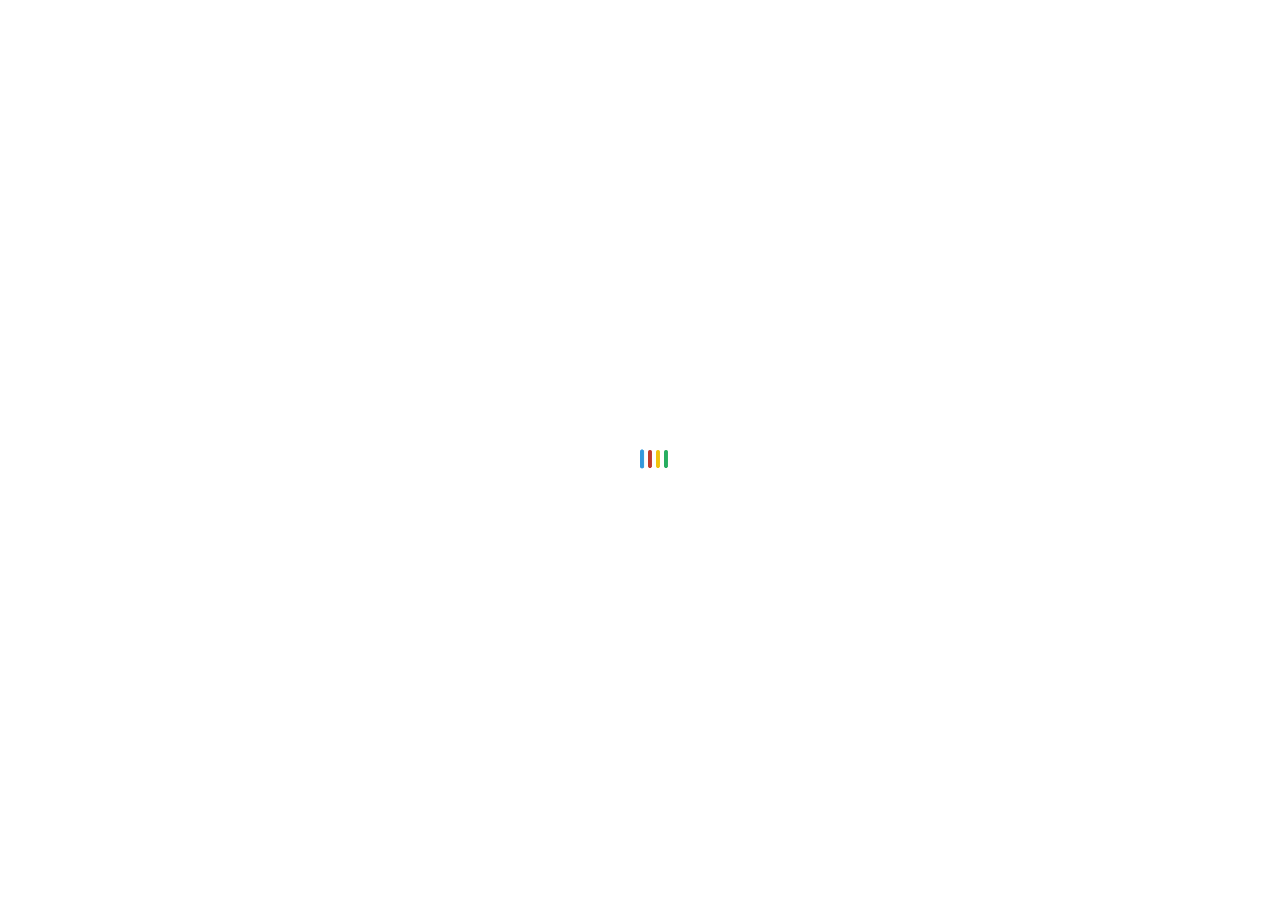
==== index.html @ 5c5e6d13 "Update index.html" ====
<!DOCTYPE html>
<html>
<!--
   This is MDwiki v0.7.0
   (C) 2013 by Timo Dörr and contributors. This software is licensed
   under the terms of the GNU GPLv3 with additional terms applied.
   See https://github.com/Dynalon/mdwiki/blob/master/LICENSE.txt for more detail.
   See http://github.com/Dynalon/mdwiki for a copy of the source code.
-->
<head>
    <title>Hcratch3 WikiPedia</title>
    <meta name="viewport" content="width=device-width, initial-scale=1.0">
    <meta name="fragment" content="!">
    <link rel="shortcut icon" type="image/x-icon" href="favicon.svg" />
    <link rel="stylesheet" src="./style.css" />
    <meta charset="UTF-8">
    <link href=”https://use.fontawesome.com/releases/v6.0.0/css/all.css” rel=”stylesheet”>
    <style type="text/css">
   .loading {
  position: absolute;
  top: 50%;
  left: 50%;
}
.load {
  position: fixed;
  width: 100%;
  height: 100vh;
  background-color: #fff;
  z-index: 555;
  top: 0;
  left: 0;
  display: flex;
  justify-content: center;
  align-items: center;
}
.loading-bar {
  display: inline-block;
  width: 4px;
  height: 18px;
  border-radius: 4px;
  animation: loading 1s ease-in-out infinite;
}
.loading-bar:nth-child(1) {
  background-color: #3498db;
  animation-delay: 0;
}
.loading-bar:nth-child(2) {
  background-color: #c0392b;
  animation-delay: 0.09s;
}
.loading-bar:nth-child(3) {
  background-color: #f1c40f;
  animation-delay: .18s;
}
.loading-bar:nth-child(4) {
  background-color: #27ae60;
  animation-delay: .27s;
}
       @keyframes loading {
  0% {
    transform: scale(1);
  }
  20% {
    transform: scale(1, 2.2);
  }
  40% {
    transform: scale(1);
  }
       }
    /* hide the main content while we assemble everything */
    .md-hidden-load { display: none; }

    .anchor-highlight {
        font-size: 0.7em;
        margin-left: 0.25em;
    }
    /* for pageContentMenu */
    #md-page-menu {
            position: static;
    }
    #md-page-menu a.active {
        /* background-color: rgba(0, 0, 0, 0.01); */
        font-weight: bold;
        padding-left: 6px;

    }
    @media (min-width: 992px) {
        #md-page-menu.affix {
            position: fixed;
        }
    }
    @media (min-width: 768px) {
        .md-float-left .col-sm-8, .md-float-right .col-sm-8 {
            max-width: 66.67%;
        }
        .md-float-left .col-sm-4, .md-float-right .col-sm-4  {
            max-width: 33.33%;
        }
        .md-float-left .col-sm-2, .md-float-right .col-sm-2 {
            max-width: 16.67%;
        }

    }
    @media (max-width: 992px) {
        a.forkmeongithub {
            display: none;
        }
    }
    @media (max-width: 768px) {
        /* don't use floating for smaller screens */
        .md-float-left .col-sm-8, .md-float-left .col-sm-4, .md-float-left .col-sm-2 {
            width: 100%;
            max-width: !important;
            min-width: 100%;
        }
        .md-float-right .col-sm-8, .md-float-right .col-sm-4, .md-float-right .col-sm-2 {
            width: 100%;
            max-width: !important;
            min-width: 100%;
        }
    }

    .md-floatenv .md-text {
        /* md-text is not of md-col-* but needs the spacing */
        margin-left: 15px;
        margin-right: 15px;
    }

    /* float images */
    .md-float-left .col-sm-8, .md-float-left .col-sm-4, .md-float-left .col-sm-2 {
        width: auto;
    }
    .md-float-right .col-sm-8, .md-float-right .col-sm-4, .md-float-right .col-sm-2 {
        float: right !important;
        width: auto;
    }
    #md-all .md-copyright-footer {
        background-color: !important;
        font-size: smaller;
        padding: 1em;
    }
    </style>

   <script>
document.addEventListener("DOMContentLoaded", function () {
  function end_loader() {
    document.querySelector('.load').style.transition = "opacity 0.8s";
    document.querySelector('.load').style.opacity = 0;
    setTimeout(function () {
      document.querySelector('.load').style.display = "none";
    }, 800); // Wait for fadeOut effect to complete before hiding element
  }

  window.addEventListener('load', function () {
    setTimeout(function () {
      end_loader();
    }, 3000);
  });
});

   </script>

<!-- START extlib/css/bootstrap-3.0.0.min.css -->
<style id="style:extlib/css/bootstrap-3.0.0.min.css">/*!
 * Bootstrap v3.0.0
 *
 * Copyright 2013 Twitter, Inc
 * Licensed under the Apache License v2.0
 * http://www.apache.org/licenses/LICENSE-2.0
 *
 * Designed and built with all the love in the world by @mdo and @fat.
 *//*! normalize.css v2.1.0 | MIT License | git.io/normalize */article,aside,details,figcaption,figure,footer,header,hgroup,main,nav,section,summary{display:block}audio,canvas,video{display:inline-block}audio:not([controls]){display:none;height:0}[hidden]{display:none}html{font-family:sans-serif;-webkit-text-size-adjust:100%;-ms-text-size-adjust:100%}body{margin:0}a:focus{outline:thin dotted}a:active,a:hover{outline:0}h1{margin:.67em 0;font-size:2em}abbr[title]{border-bottom:1px dotted}b,strong{font-weight:bold}dfn{font-style:italic}hr{height:0;-moz-box-sizing:content-box;box-sizing:content-box}mark{color:#000;background:#ff0}code,kbd,pre,samp{font-family:monospace,serif;font-size:1em}pre{white-space:pre-wrap}q{quotes:"\201C" "\201D" "\2018" "\2019"}small{font-size:80%}sub,sup{position:relative;font-size:75%;line-height:0;vertical-align:baseline}sup{top:-0.5em}sub{bottom:-0.25em}img{border:0}svg:not(:root){overflow:hidden}figure{margin:0}fieldset{padding:.35em .625em .75em;margin:0 2px;border:1px solid #c0c0c0}legend{padding:0;border:0}button,input,select,textarea{margin:0;font-family:inherit;font-size:100%}button,input{line-height:normal}button,select{text-transform:none}button,html input[type="button"],input[type="reset"],input[type="submit"]{cursor:pointer;-webkit-appearance:button}button[disabled],html input[disabled]{cursor:default}input[type="checkbox"],input[type="radio"]{padding:0;box-sizing:border-box}input[type="search"]{-webkit-box-sizing:content-box;-moz-box-sizing:content-box;box-sizing:content-box;-webkit-appearance:textfield}input[type="search"]::-webkit-search-cancel-button,input[type="search"]::-webkit-search-decoration{-webkit-appearance:none}button::-moz-focus-inner,input::-moz-focus-inner{padding:0;border:0}textarea{overflow:auto;vertical-align:top}table{border-collapse:collapse;border-spacing:0}@media print{*{color:#000!important;text-shadow:none!important;background:transparent!important;box-shadow:none!important}a,a:visited{text-decoration:underline}a[href]:after{content:" (" attr(href) ")"}abbr[title]:after{content:" (" attr(title) ")"}.ir a:after,a[href^="javascript:"]:after,a[href^="#"]:after{content:""}pre,blockquote{border:1px solid #999;page-break-inside:avoid}thead{display:table-header-group}tr,img{page-break-inside:avoid}img{max-width:100%!important}@page{margin:2cm .5cm}p,h2,h3{orphans:3;widows:3}h2,h3{page-break-after:avoid}.navbar{display:none}.table td,.table th{background-color:#fff!important}.btn>.caret,.dropup>.btn>.caret{border-top-color:#000!important}.label{border:1px solid #000}.table{border-collapse:collapse!important}.table-bordered th,.table-bordered td{border:1px solid #ddd!important}}*,*:before,*:after{-webkit-box-sizing:border-box;-moz-box-sizing:border-box;box-sizing:border-box}html{font-size:62.5%;-webkit-tap-highlight-color:rgba(0,0,0,0)}body{font-family:"Helvetica Neue",Helvetica,Arial,sans-serif;font-size:14px;line-height:1.428571429;color:#333;background-color:#fff}input,button,select,textarea{font-family:inherit;font-size:inherit;line-height:inherit}button,input,select[multiple],textarea{background-image:none}a{color:#428bca;text-decoration:none}a:hover,a:focus{color:#2a6496;text-decoration:underline}a:focus{outline:thin dotted #333;outline:5px auto -webkit-focus-ring-color;outline-offset:-2px}img{vertical-align:middle}.img-responsive{display:block;height:auto;max-width:100%}.img-rounded{border-radius:6px}.img-thumbnail{display:inline-block;height:auto;max-width:100%;padding:4px;line-height:1.428571429;background-color:#fff;border:1px solid #ddd;border-radius:4px;-webkit-transition:all .2s ease-in-out;transition:all .2s ease-in-out}.img-circle{border-radius:50%}hr{margin-top:20px;margin-bottom:20px;border:0;border-top:1px solid #eee}.sr-only{position:absolute;width:1px;height:1px;padding:0;margin:-1px;overflow:hidden;clip:rect(0 0 0 0);border:0}p{margin:0 0 10px}.lead{margin-bottom:20px;font-size:16.099999999999998px;font-weight:200;line-height:1.4}@media(min-width:768px){.lead{font-size:21px}}small{font-size:85%}cite{font-style:normal}.text-muted{color:#999}.text-primary{color:#428bca}.text-warning{color:#c09853}.text-danger{color:#b94a48}.text-success{color:#468847}.text-info{color:#3a87ad}.text-left{text-align:left}.text-right{text-align:right}.text-center{text-align:center}h1,h2,h3,h4,h5,h6,.h1,.h2,.h3,.h4,.h5,.h6{font-family:"Helvetica Neue",Helvetica,Arial,sans-serif;font-weight:500;line-height:1.1}h1 small,h2 small,h3 small,h4 small,h5 small,h6 small,.h1 small,.h2 small,.h3 small,.h4 small,.h5 small,.h6 small{font-weight:normal;line-height:1;color:#999}h1,h2,h3{margin-top:20px;margin-bottom:10px}h4,h5,h6{margin-top:10px;margin-bottom:10px}h1,.h1{font-size:36px}h2,.h2{font-size:30px}h3,.h3{font-size:24px}h4,.h4{font-size:18px}h5,.h5{font-size:14px}h6,.h6{font-size:12px}h1 small,.h1 small{font-size:24px}h2 small,.h2 small{font-size:18px}h3 small,.h3 small,h4 small,.h4 small{font-size:14px}.page-header{padding-bottom:9px;margin:40px 0 20px;border-bottom:1px solid #eee}ul,ol{margin-top:0;margin-bottom:10px}ul ul,ol ul,ul ol,ol ol{margin-bottom:0}.list-unstyled{padding-left:0;list-style:none}.list-inline{padding-left:0;list-style:none}.list-inline>li{display:inline-block;padding-right:5px;padding-left:5px}dl{margin-bottom:20px}dt,dd{line-height:1.428571429}dt{font-weight:bold}dd{margin-left:0}@media(min-width:768px){.dl-horizontal dt{float:left;width:160px;overflow:hidden;clear:left;text-align:right;text-overflow:ellipsis;white-space:nowrap}.dl-horizontal dd{margin-left:180px}.dl-horizontal dd:before,.dl-horizontal dd:after{display:table;content:" "}.dl-horizontal dd:after{clear:both}.dl-horizontal dd:before,.dl-horizontal dd:after{display:table;content:" "}.dl-horizontal dd:after{clear:both}}abbr[title],abbr[data-original-title]{cursor:help;border-bottom:1px dotted #999}abbr.initialism{font-size:90%;text-transform:uppercase}blockquote{padding:10px 20px;margin:0 0 20px;border-left:5px solid #eee}blockquote p{font-size:17.5px;font-weight:300;line-height:1.25}blockquote p:last-child{margin-bottom:0}blockquote small{display:block;line-height:1.428571429;color:#999}blockquote small:before{content:'\2014 \00A0'}blockquote.pull-right{padding-right:15px;padding-left:0;border-right:5px solid #eee;border-left:0}blockquote.pull-right p,blockquote.pull-right small{text-align:right}blockquote.pull-right small:before{content:''}blockquote.pull-right small:after{content:'\00A0 \2014'}q:before,q:after,blockquote:before,blockquote:after{content:""}address{display:block;margin-bottom:20px;font-style:normal;line-height:1.428571429}code,pre{font-family:Monaco,Menlo,Consolas,"Courier New",monospace}code{padding:2px 4px;font-size:90%;color:#c7254e;white-space:nowrap;background-color:#f9f2f4;border-radius:4px}pre{display:block;padding:9.5px;margin:0 0 10px;font-size:13px;line-height:1.428571429;color:#333;word-break:break-all;word-wrap:break-word;background-color:#f5f5f5;border:1px solid #ccc;border-radius:4px}pre.prettyprint{margin-bottom:20px}pre code{padding:0;font-size:inherit;color:inherit;white-space:pre-wrap;background-color:transparent;border:0}.pre-scrollable{max-height:340px;overflow-y:scroll}.container{padding-right:15px;padding-left:15px;margin-right:auto;margin-left:auto}.container:before,.container:after{display:table;content:" "}.container:after{clear:both}.container:before,.container:after{display:table;content:" "}.container:after{clear:both}.row{margin-right:-15px;margin-left:-15px}.row:before,.row:after{display:table;content:" "}.row:after{clear:both}.row:before,.row:after{display:table;content:" "}.row:after{clear:both}.col-xs-1,.col-xs-2,.col-xs-3,.col-xs-4,.col-xs-5,.col-xs-6,.col-xs-7,.col-xs-8,.col-xs-9,.col-xs-10,.col-xs-11,.col-xs-12,.col-sm-1,.col-sm-2,.col-sm-3,.col-sm-4,.col-sm-5,.col-sm-6,.col-sm-7,.col-sm-8,.col-sm-9,.col-sm-10,.col-sm-11,.col-sm-12,.col-md-1,.col-md-2,.col-md-3,.col-md-4,.col-md-5,.col-md-6,.col-md-7,.col-md-8,.col-md-9,.col-md-10,.col-md-11,.col-md-12,.col-lg-1,.col-lg-2,.col-lg-3,.col-lg-4,.col-lg-5,.col-lg-6,.col-lg-7,.col-lg-8,.col-lg-9,.col-lg-10,.col-lg-11,.col-lg-12{position:relative;min-height:1px;padding-right:15px;padding-left:15px}.col-xs-1,.col-xs-2,.col-xs-3,.col-xs-4,.col-xs-5,.col-xs-6,.col-xs-7,.col-xs-8,.col-xs-9,.col-xs-10,.col-xs-11{float:left}.col-xs-1{width:8.333333333333332%}.col-xs-2{width:16.666666666666664%}.col-xs-3{width:25%}.col-xs-4{width:33.33333333333333%}.col-xs-5{width:41.66666666666667%}.col-xs-6{width:50%}.col-xs-7{width:58.333333333333336%}.col-xs-8{width:66.66666666666666%}.col-xs-9{width:75%}.col-xs-10{width:83.33333333333334%}.col-xs-11{width:91.66666666666666%}.col-xs-12{width:100%}@media(min-width:768px){.container{max-width:750px}.col-sm-1,.col-sm-2,.col-sm-3,.col-sm-4,.col-sm-5,.col-sm-6,.col-sm-7,.col-sm-8,.col-sm-9,.col-sm-10,.col-sm-11{float:left}.col-sm-1{width:8.333333333333332%}.col-sm-2{width:16.666666666666664%}.col-sm-3{width:25%}.col-sm-4{width:33.33333333333333%}.col-sm-5{width:41.66666666666667%}.col-sm-6{width:50%}.col-sm-7{width:58.333333333333336%}.col-sm-8{width:66.66666666666666%}.col-sm-9{width:75%}.col-sm-10{width:83.33333333333334%}.col-sm-11{width:91.66666666666666%}.col-sm-12{width:100%}.col-sm-push-1{left:8.333333333333332%}.col-sm-push-2{left:16.666666666666664%}.col-sm-push-3{left:25%}.col-sm-push-4{left:33.33333333333333%}.col-sm-push-5{left:41.66666666666667%}.col-sm-push-6{left:50%}.col-sm-push-7{left:58.333333333333336%}.col-sm-push-8{left:66.66666666666666%}.col-sm-push-9{left:75%}.col-sm-push-10{left:83.33333333333334%}.col-sm-push-11{left:91.66666666666666%}.col-sm-pull-1{right:8.333333333333332%}.col-sm-pull-2{right:16.666666666666664%}.col-sm-pull-3{right:25%}.col-sm-pull-4{right:33.33333333333333%}.col-sm-pull-5{right:41.66666666666667%}.col-sm-pull-6{right:50%}.col-sm-pull-7{right:58.333333333333336%}.col-sm-pull-8{right:66.66666666666666%}.col-sm-pull-9{right:75%}.col-sm-pull-10{right:83.33333333333334%}.col-sm-pull-11{right:91.66666666666666%}.col-sm-offset-1{margin-left:8.333333333333332%}.col-sm-offset-2{margin-left:16.666666666666664%}.col-sm-offset-3{margin-left:25%}.col-sm-offset-4{margin-left:33.33333333333333%}.col-sm-offset-5{margin-left:41.66666666666667%}.col-sm-offset-6{margin-left:50%}.col-sm-offset-7{margin-left:58.333333333333336%}.col-sm-offset-8{margin-left:66.66666666666666%}.col-sm-offset-9{margin-left:75%}.col-sm-offset-10{margin-left:83.33333333333334%}.col-sm-offset-11{margin-left:91.66666666666666%}}@media(min-width:992px){.container{max-width:970px}.col-md-1,.col-md-2,.col-md-3,.col-md-4,.col-md-5,.col-md-6,.col-md-7,.col-md-8,.col-md-9,.col-md-10,.col-md-11{float:left}.col-md-1{width:8.333333333333332%}.col-md-2{width:16.666666666666664%}.col-md-3{width:25%}.col-md-4{width:33.33333333333333%}.col-md-5{width:41.66666666666667%}.col-md-6{width:50%}.col-md-7{width:58.333333333333336%}.col-md-8{width:66.66666666666666%}.col-md-9{width:75%}.col-md-10{width:83.33333333333334%}.col-md-11{width:91.66666666666666%}.col-md-12{width:100%}.col-md-push-0{left:auto}.col-md-push-1{left:8.333333333333332%}.col-md-push-2{left:16.666666666666664%}.col-md-push-3{left:25%}.col-md-push-4{left:33.33333333333333%}.col-md-push-5{left:41.66666666666667%}.col-md-push-6{left:50%}.col-md-push-7{left:58.333333333333336%}.col-md-push-8{left:66.66666666666666%}.col-md-push-9{left:75%}.col-md-push-10{left:83.33333333333334%}.col-md-push-11{left:91.66666666666666%}.col-md-pull-0{right:auto}.col-md-pull-1{right:8.333333333333332%}.col-md-pull-2{right:16.666666666666664%}.col-md-pull-3{right:25%}.col-md-pull-4{right:33.33333333333333%}.col-md-pull-5{right:41.66666666666667%}.col-md-pull-6{right:50%}.col-md-pull-7{right:58.333333333333336%}.col-md-pull-8{right:66.66666666666666%}.col-md-pull-9{right:75%}.col-md-pull-10{right:83.33333333333334%}.col-md-pull-11{right:91.66666666666666%}.col-md-offset-0{margin-left:0}.col-md-offset-1{margin-left:8.333333333333332%}.col-md-offset-2{margin-left:16.666666666666664%}.col-md-offset-3{margin-left:25%}.col-md-offset-4{margin-left:33.33333333333333%}.col-md-offset-5{margin-left:41.66666666666667%}.col-md-offset-6{margin-left:50%}.col-md-offset-7{margin-left:58.333333333333336%}.col-md-offset-8{margin-left:66.66666666666666%}.col-md-offset-9{margin-left:75%}.col-md-offset-10{margin-left:83.33333333333334%}.col-md-offset-11{margin-left:91.66666666666666%}}@media(min-width:1200px){.container{max-width:1170px}.col-lg-1,.col-lg-2,.col-lg-3,.col-lg-4,.col-lg-5,.col-lg-6,.col-lg-7,.col-lg-8,.col-lg-9,.col-lg-10,.col-lg-11{float:left}.col-lg-1{width:8.333333333333332%}.col-lg-2{width:16.666666666666664%}.col-lg-3{width:25%}.col-lg-4{width:33.33333333333333%}.col-lg-5{width:41.66666666666667%}.col-lg-6{width:50%}.col-lg-7{width:58.333333333333336%}.col-lg-8{width:66.66666666666666%}.col-lg-9{width:75%}.col-lg-10{width:83.33333333333334%}.col-lg-11{width:91.66666666666666%}.col-lg-12{width:100%}.col-lg-push-0{left:auto}.col-lg-push-1{left:8.333333333333332%}.col-lg-push-2{left:16.666666666666664%}.col-lg-push-3{left:25%}.col-lg-push-4{left:33.33333333333333%}.col-lg-push-5{left:41.66666666666667%}.col-lg-push-6{left:50%}.col-lg-push-7{left:58.333333333333336%}.col-lg-push-8{left:66.66666666666666%}.col-lg-push-9{left:75%}.col-lg-push-10{left:83.33333333333334%}.col-lg-push-11{left:91.66666666666666%}.col-lg-pull-0{right:auto}.col-lg-pull-1{right:8.333333333333332%}.col-lg-pull-2{right:16.666666666666664%}.col-lg-pull-3{right:25%}.col-lg-pull-4{right:33.33333333333333%}.col-lg-pull-5{right:41.66666666666667%}.col-lg-pull-6{right:50%}.col-lg-pull-7{right:58.333333333333336%}.col-lg-pull-8{right:66.66666666666666%}.col-lg-pull-9{right:75%}.col-lg-pull-10{right:83.33333333333334%}.col-lg-pull-11{right:91.66666666666666%}.col-lg-offset-0{margin-left:0}.col-lg-offset-1{margin-left:8.333333333333332%}.col-lg-offset-2{margin-left:16.666666666666664%}.col-lg-offset-3{margin-left:25%}.col-lg-offset-4{margin-left:33.33333333333333%}.col-lg-offset-5{margin-left:41.66666666666667%}.col-lg-offset-6{margin-left:50%}.col-lg-offset-7{margin-left:58.333333333333336%}.col-lg-offset-8{margin-left:66.66666666666666%}.col-lg-offset-9{margin-left:75%}.col-lg-offset-10{margin-left:83.33333333333334%}.col-lg-offset-11{margin-left:91.66666666666666%}}table{max-width:100%;background-color:transparent}th{text-align:left}.table{width:100%;margin-bottom:20px}.table thead>tr>th,.table tbody>tr>th,.table tfoot>tr>th,.table thead>tr>td,.table tbody>tr>td,.table tfoot>tr>td{padding:8px;line-height:1.428571429;vertical-align:top;border-top:1px solid #ddd}.table thead>tr>th{vertical-align:bottom;border-bottom:2px solid #ddd}.table caption+thead tr:first-child th,.table colgroup+thead tr:first-child th,.table thead:first-child tr:first-child th,.table caption+thead tr:first-child td,.table colgroup+thead tr:first-child td,.table thead:first-child tr:first-child td{border-top:0}.table tbody+tbody{border-top:2px solid #ddd}.table .table{background-color:#fff}.table-condensed thead>tr>th,.table-condensed tbody>tr>th,.table-condensed tfoot>tr>th,.table-condensed thead>tr>td,.table-condensed tbody>tr>td,.table-condensed tfoot>tr>td{padding:5px}.table-bordered{border:1px solid #ddd}.table-bordered>thead>tr>th,.table-bordered>tbody>tr>th,.table-bordered>tfoot>tr>th,.table-bordered>thead>tr>td,.table-bordered>tbody>tr>td,.table-bordered>tfoot>tr>td{border:1px solid #ddd}.table-bordered>thead>tr>th,.table-bordered>thead>tr>td{border-bottom-width:2px}.table-striped>tbody>tr:nth-child(odd)>td,.table-striped>tbody>tr:nth-child(odd)>th{background-color:#f9f9f9}.table-hover>tbody>tr:hover>td,.table-hover>tbody>tr:hover>th{background-color:#f5f5f5}table col[class*="col-"]{display:table-column;float:none}table td[class*="col-"],table th[class*="col-"]{display:table-cell;float:none}.table>thead>tr>td.active,.table>tbody>tr>td.active,.table>tfoot>tr>td.active,.table>thead>tr>th.active,.table>tbody>tr>th.active,.table>tfoot>tr>th.active,.table>thead>tr.active>td,.table>tbody>tr.active>td,.table>tfoot>tr.active>td,.table>thead>tr.active>th,.table>tbody>tr.active>th,.table>tfoot>tr.active>th{background-color:#f5f5f5}.table>thead>tr>td.success,.table>tbody>tr>td.success,.table>tfoot>tr>td.success,.table>thead>tr>th.success,.table>tbody>tr>th.success,.table>tfoot>tr>th.success,.table>thead>tr.success>td,.table>tbody>tr.success>td,.table>tfoot>tr.success>td,.table>thead>tr.success>th,.table>tbody>tr.success>th,.table>tfoot>tr.success>th{background-color:#dff0d8;border-color:#d6e9c6}.table-hover>tbody>tr>td.success:hover,.table-hover>tbody>tr>th.success:hover,.table-hover>tbody>tr.success:hover>td{background-color:#d0e9c6;border-color:#c9e2b3}.table>thead>tr>td.danger,.table>tbody>tr>td.danger,.table>tfoot>tr>td.danger,.table>thead>tr>th.danger,.table>tbody>tr>th.danger,.table>tfoot>tr>th.danger,.table>thead>tr.danger>td,.table>tbody>tr.danger>td,.table>tfoot>tr.danger>td,.table>thead>tr.danger>th,.table>tbody>tr.danger>th,.table>tfoot>tr.danger>th{background-color:#f2dede;border-color:#eed3d7}.table-hover>tbody>tr>td.danger:hover,.table-hover>tbody>tr>th.danger:hover,.table-hover>tbody>tr.danger:hover>td{background-color:#ebcccc;border-color:#e6c1c7}.table>thead>tr>td.warning,.table>tbody>tr>td.warning,.table>tfoot>tr>td.warning,.table>thead>tr>th.warning,.table>tbody>tr>th.warning,.table>tfoot>tr>th.warning,.table>thead>tr.warning>td,.table>tbody>tr.warning>td,.table>tfoot>tr.warning>td,.table>thead>tr.warning>th,.table>tbody>tr.warning>th,.table>tfoot>tr.warning>th{background-color:#fcf8e3;border-color:#fbeed5}.table-hover>tbody>tr>td.warning:hover,.table-hover>tbody>tr>th.warning:hover,.table-hover>tbody>tr.warning:hover>td{background-color:#faf2cc;border-color:#f8e5be}@media(max-width:768px){.table-responsive{width:100%;margin-bottom:15px;overflow-x:scroll;overflow-y:hidden;border:1px solid #ddd}.table-responsive>.table{margin-bottom:0;background-color:#fff}.table-responsive>.table>thead>tr>th,.table-responsive>.table>tbody>tr>th,.table-responsive>.table>tfoot>tr>th,.table-responsive>.table>thead>tr>td,.table-responsive>.table>tbody>tr>td,.table-responsive>.table>tfoot>tr>td{white-space:nowrap}.table-responsive>.table-bordered{border:0}.table-responsive>.table-bordered>thead>tr>th:first-child,.table-responsive>.table-bordered>tbody>tr>th:first-child,.table-responsive>.table-bordered>tfoot>tr>th:first-child,.table-responsive>.table-bordered>thead>tr>td:first-child,.table-responsive>.table-bordered>tbody>tr>td:first-child,.table-responsive>.table-bordered>tfoot>tr>td:first-child{border-left:0}.table-responsive>.table-bordered>thead>tr>th:last-child,.table-responsive>.table-bordered>tbody>tr>th:last-child,.table-responsive>.table-bordered>tfoot>tr>th:last-child,.table-responsive>.table-bordered>thead>tr>td:last-child,.table-responsive>.table-bordered>tbody>tr>td:last-child,.table-responsive>.table-bordered>tfoot>tr>td:last-child{border-right:0}.table-responsive>.table-bordered>thead>tr:last-child>th,.table-responsive>.table-bordered>tbody>tr:last-child>th,.table-responsive>.table-bordered>tfoot>tr:last-child>th,.table-responsive>.table-bordered>thead>tr:last-child>td,.table-responsive>.table-bordered>tbody>tr:last-child>td,.table-responsive>.table-bordered>tfoot>tr:last-child>td{border-bottom:0}}fieldset{padding:0;margin:0;border:0}legend{display:block;width:100%;padding:0;margin-bottom:20px;font-size:21px;line-height:inherit;color:#333;border:0;border-bottom:1px solid #e5e5e5}label{display:inline-block;margin-bottom:5px;font-weight:bold}input[type="search"]{-webkit-box-sizing:border-box;-moz-box-sizing:border-box;box-sizing:border-box}input[type="radio"],input[type="checkbox"]{margin:4px 0 0;margin-top:1px \9;line-height:normal}input[type="file"]{display:block}select[multiple],select[size]{height:auto}select optgroup{font-family:inherit;font-size:inherit;font-style:inherit}input[type="file"]:focus,input[type="radio"]:focus,input[type="checkbox"]:focus{outline:thin dotted #333;outline:5px auto -webkit-focus-ring-color;outline-offset:-2px}input[type="number"]::-webkit-outer-spin-button,input[type="number"]::-webkit-inner-spin-button{height:auto}.form-control:-moz-placeholder{color:#999}.form-control::-moz-placeholder{color:#999}.form-control:-ms-input-placeholder{color:#999}.form-control::-webkit-input-placeholder{color:#999}.form-control{display:block;width:100%;height:34px;padding:6px 12px;font-size:14px;line-height:1.428571429;color:#555;vertical-align:middle;background-color:#fff;border:1px solid #ccc;border-radius:4px;-webkit-box-shadow:inset 0 1px 1px rgba(0,0,0,0.075);box-shadow:inset 0 1px 1px rgba(0,0,0,0.075);-webkit-transition:border-color ease-in-out .15s,box-shadow ease-in-out .15s;transition:border-color ease-in-out .15s,box-shadow ease-in-out .15s}.form-control:focus{border-color:#66afe9;outline:0;-webkit-box-shadow:inset 0 1px 1px rgba(0,0,0,0.075),0 0 8px rgba(102,175,233,0.6);box-shadow:inset 0 1px 1px rgba(0,0,0,0.075),0 0 8px rgba(102,175,233,0.6)}.form-control[disabled],.form-control[readonly],fieldset[disabled] .form-control{cursor:not-allowed;background-color:#eee}textarea.form-control{height:auto}.form-group{margin-bottom:15px}.radio,.checkbox{display:block;min-height:20px;padding-left:20px;margin-top:10px;margin-bottom:10px;vertical-align:middle}.radio label,.checkbox label{display:inline;margin-bottom:0;font-weight:normal;cursor:pointer}.radio input[type="radio"],.radio-inline input[type="radio"],.checkbox input[type="checkbox"],.checkbox-inline input[type="checkbox"]{float:left;margin-left:-20px}.radio+.radio,.checkbox+.checkbox{margin-top:-5px}.radio-inline,.checkbox-inline{display:inline-block;padding-left:20px;margin-bottom:0;font-weight:normal;vertical-align:middle;cursor:pointer}.radio-inline+.radio-inline,.checkbox-inline+.checkbox-inline{margin-top:0;margin-left:10px}input[type="radio"][disabled],input[type="checkbox"][disabled],.radio[disabled],.radio-inline[disabled],.checkbox[disabled],.checkbox-inline[disabled],fieldset[disabled] input[type="radio"],fieldset[disabled] input[type="checkbox"],fieldset[disabled] .radio,fieldset[disabled] .radio-inline,fieldset[disabled] .checkbox,fieldset[disabled] .checkbox-inline{cursor:not-allowed}.input-sm{height:30px;padding:5px 10px;font-size:12px;line-height:1.5;border-radius:3px}select.input-sm{height:30px;line-height:30px}textarea.input-sm{height:auto}.input-lg{height:45px;padding:10px 16px;font-size:18px;line-height:1.33;border-radius:6px}select.input-lg{height:45px;line-height:45px}textarea.input-lg{height:auto}.has-warning .help-block,.has-warning .control-label{color:#c09853}.has-warning .form-control{border-color:#c09853;-webkit-box-shadow:inset 0 1px 1px rgba(0,0,0,0.075);box-shadow:inset 0 1px 1px rgba(0,0,0,0.075)}.has-warning .form-control:focus{border-color:#a47e3c;-webkit-box-shadow:inset 0 1px 1px rgba(0,0,0,0.075),0 0 6px #dbc59e;box-shadow:inset 0 1px 1px rgba(0,0,0,0.075),0 0 6px #dbc59e}.has-warning .input-group-addon{color:#c09853;background-color:#fcf8e3;border-color:#c09853}.has-error .help-block,.has-error .control-label{color:#b94a48}.has-error .form-control{border-color:#b94a48;-webkit-box-shadow:inset 0 1px 1px rgba(0,0,0,0.075);box-shadow:inset 0 1px 1px rgba(0,0,0,0.075)}.has-error .form-control:focus{border-color:#953b39;-webkit-box-shadow:inset 0 1px 1px rgba(0,0,0,0.075),0 0 6px #d59392;box-shadow:inset 0 1px 1px rgba(0,0,0,0.075),0 0 6px #d59392}.has-error .input-group-addon{color:#b94a48;background-color:#f2dede;border-color:#b94a48}.has-success .help-block,.has-success .control-label{color:#468847}.has-success .form-control{border-color:#468847;-webkit-box-shadow:inset 0 1px 1px rgba(0,0,0,0.075);box-shadow:inset 0 1px 1px rgba(0,0,0,0.075)}.has-success .form-control:focus{border-color:#356635;-webkit-box-shadow:inset 0 1px 1px rgba(0,0,0,0.075),0 0 6px #7aba7b;box-shadow:inset 0 1px 1px rgba(0,0,0,0.075),0 0 6px #7aba7b}.has-success .input-group-addon{color:#468847;background-color:#dff0d8;border-color:#468847}.form-control-static{padding-top:7px;margin-bottom:0}.help-block{display:block;margin-top:5px;margin-bottom:10px;color:#737373}@media(min-width:768px){.form-inline .form-group{display:inline-block;margin-bottom:0;vertical-align:middle}.form-inline .form-control{display:inline-block}.form-inline .radio,.form-inline .checkbox{display:inline-block;padding-left:0;margin-top:0;margin-bottom:0}.form-inline .radio input[type="radio"],.form-inline .checkbox input[type="checkbox"]{float:none;margin-left:0}}.form-horizontal .control-label,.form-horizontal .radio,.form-horizontal .checkbox,.form-horizontal .radio-inline,.form-horizontal .checkbox-inline{padding-top:7px;margin-top:0;margin-bottom:0}.form-horizontal .form-group{margin-right:-15px;margin-left:-15px}.form-horizontal .form-group:before,.form-horizontal .form-group:after{display:table;content:" "}.form-horizontal .form-group:after{clear:both}.form-horizontal .form-group:before,.form-horizontal .form-group:after{display:table;content:" "}.form-horizontal .form-group:after{clear:both}@media(min-width:768px){.form-horizontal .control-label{text-align:right}}.btn{display:inline-block;padding:6px 12px;margin-bottom:0;font-size:14px;font-weight:normal;line-height:1.428571429;text-align:center;white-space:nowrap;vertical-align:middle;cursor:pointer;border:1px solid transparent;border-radius:4px;-webkit-user-select:none;-moz-user-select:none;-ms-user-select:none;-o-user-select:none;user-select:none}.btn:focus{outline:thin dotted #333;outline:5px auto -webkit-focus-ring-color;outline-offset:-2px}.btn:hover,.btn:focus{color:#333;text-decoration:none}.btn:active,.btn.active{background-image:none;outline:0;-webkit-box-shadow:inset 0 3px 5px rgba(0,0,0,0.125);box-shadow:inset 0 3px 5px rgba(0,0,0,0.125)}.btn.disabled,.btn[disabled],fieldset[disabled] .btn{pointer-events:none;cursor:not-allowed;opacity:.65;filter:alpha(opacity=65);-webkit-box-shadow:none;box-shadow:none}.btn-default{color:#333;background-color:#fff;border-color:#ccc}.btn-default:hover,.btn-default:focus,.btn-default:active,.btn-default.active,.open .dropdown-toggle.btn-default{color:#333;background-color:#ebebeb;border-color:#adadad}.btn-default:active,.btn-default.active,.open .dropdown-toggle.btn-default{background-image:none}.btn-default.disabled,.btn-default[disabled],fieldset[disabled] .btn-default,.btn-default.disabled:hover,.btn-default[disabled]:hover,fieldset[disabled] .btn-default:hover,.btn-default.disabled:focus,.btn-default[disabled]:focus,fieldset[disabled] .btn-default:focus,.btn-default.disabled:active,.btn-default[disabled]:active,fieldset[disabled] .btn-default:active,.btn-default.disabled.active,.btn-default[disabled].active,fieldset[disabled] .btn-default.active{background-color:#fff;border-color:#ccc}.btn-primary{color:#fff;background-color:#428bca;border-color:#357ebd}.btn-primary:hover,.btn-primary:focus,.btn-primary:active,.btn-primary.active,.open .dropdown-toggle.btn-primary{color:#fff;background-color:#3276b1;border-color:#285e8e}.btn-primary:active,.btn-primary.active,.open .dropdown-toggle.btn-primary{background-image:none}.btn-primary.disabled,.btn-primary[disabled],fieldset[disabled] .btn-primary,.btn-primary.disabled:hover,.btn-primary[disabled]:hover,fieldset[disabled] .btn-primary:hover,.btn-primary.disabled:focus,.btn-primary[disabled]:focus,fieldset[disabled] .btn-primary:focus,.btn-primary.disabled:active,.btn-primary[disabled]:active,fieldset[disabled] .btn-primary:active,.btn-primary.disabled.active,.btn-primary[disabled].active,fieldset[disabled] .btn-primary.active{background-color:#428bca;border-color:#357ebd}.btn-warning{color:#fff;background-color:#f0ad4e;border-color:#eea236}.btn-warning:hover,.btn-warning:focus,.btn-warning:active,.btn-warning.active,.open .dropdown-toggle.btn-warning{color:#fff;background-color:#ed9c28;border-color:#d58512}.btn-warning:active,.btn-warning.active,.open .dropdown-toggle.btn-warning{background-image:none}.btn-warning.disabled,.btn-warning[disabled],fieldset[disabled] .btn-warning,.btn-warning.disabled:hover,.btn-warning[disabled]:hover,fieldset[disabled] .btn-warning:hover,.btn-warning.disabled:focus,.btn-warning[disabled]:focus,fieldset[disabled] .btn-warning:focus,.btn-warning.disabled:active,.btn-warning[disabled]:active,fieldset[disabled] .btn-warning:active,.btn-warning.disabled.active,.btn-warning[disabled].active,fieldset[disabled] .btn-warning.active{background-color:#f0ad4e;border-color:#eea236}.btn-danger{color:#fff;background-color:#d9534f;border-color:#d43f3a}.btn-danger:hover,.btn-danger:focus,.btn-danger:active,.btn-danger.active,.open .dropdown-toggle.btn-danger{color:#fff;background-color:#d2322d;border-color:#ac2925}.btn-danger:active,.btn-danger.active,.open .dropdown-toggle.btn-danger{background-image:none}.btn-danger.disabled,.btn-danger[disabled],fieldset[disabled] .btn-danger,.btn-danger.disabled:hover,.btn-danger[disabled]:hover,fieldset[disabled] .btn-danger:hover,.btn-danger.disabled:focus,.btn-danger[disabled]:focus,fieldset[disabled] .btn-danger:focus,.btn-danger.disabled:active,.btn-danger[disabled]:active,fieldset[disabled] .btn-danger:active,.btn-danger.disabled.active,.btn-danger[disabled].active,fieldset[disabled] .btn-danger.active{background-color:#d9534f;border-color:#d43f3a}.btn-success{color:#fff;background-color:#5cb85c;border-color:#4cae4c}.btn-success:hover,.btn-success:focus,.btn-success:active,.btn-success.active,.open .dropdown-toggle.btn-success{color:#fff;background-color:#47a447;border-color:#398439}.btn-success:active,.btn-success.active,.open .dropdown-toggle.btn-success{background-image:none}.btn-success.disabled,.btn-success[disabled],fieldset[disabled] .btn-success,.btn-success.disabled:hover,.btn-success[disabled]:hover,fieldset[disabled] .btn-success:hover,.btn-success.disabled:focus,.btn-success[disabled]:focus,fieldset[disabled] .btn-success:focus,.btn-success.disabled:active,.btn-success[disabled]:active,fieldset[disabled] .btn-success:active,.btn-success.disabled.active,.btn-success[disabled].active,fieldset[disabled] .btn-success.active{background-color:#5cb85c;border-color:#4cae4c}.btn-info{color:#fff;background-color:#5bc0de;border-color:#46b8da}.btn-info:hover,.btn-info:focus,.btn-info:active,.btn-info.active,.open .dropdown-toggle.btn-info{color:#fff;background-color:#39b3d7;border-color:#269abc}.btn-info:active,.btn-info.active,.open .dropdown-toggle.btn-info{background-image:none}.btn-info.disabled,.btn-info[disabled],fieldset[disabled] .btn-info,.btn-info.disabled:hover,.btn-info[disabled]:hover,fieldset[disabled] .btn-info:hover,.btn-info.disabled:focus,.btn-info[disabled]:focus,fieldset[disabled] .btn-info:focus,.btn-info.disabled:active,.btn-info[disabled]:active,fieldset[disabled] .btn-info:active,.btn-info.disabled.active,.btn-info[disabled].active,fieldset[disabled] .btn-info.active{background-color:#5bc0de;border-color:#46b8da}.btn-link{font-weight:normal;color:#428bca;cursor:pointer;border-radius:0}.btn-link,.btn-link:active,.btn-link[disabled],fieldset[disabled] .btn-link{background-color:transparent;-webkit-box-shadow:none;box-shadow:none}.btn-link,.btn-link:hover,.btn-link:focus,.btn-link:active{border-color:transparent}.btn-link:hover,.btn-link:focus{color:#2a6496;text-decoration:underline;background-color:transparent}.btn-link[disabled]:hover,fieldset[disabled] .btn-link:hover,.btn-link[disabled]:focus,fieldset[disabled] .btn-link:focus{color:#999;text-decoration:none}.btn-lg{padding:10px 16px;font-size:18px;line-height:1.33;border-radius:6px}.btn-sm,.btn-xs{padding:5px 10px;font-size:12px;line-height:1.5;border-radius:3px}.btn-xs{padding:1px 5px}.btn-block{display:block;width:100%;padding-right:0;padding-left:0}.btn-block+.btn-block{margin-top:5px}input[type="submit"].btn-block,input[type="reset"].btn-block,input[type="button"].btn-block{width:100%}.fade{opacity:0;-webkit-transition:opacity .15s linear;transition:opacity .15s linear}.fade.in{opacity:1}.collapse{display:none}.collapse.in{display:block}.collapsing{position:relative;height:0;overflow:hidden;-webkit-transition:height .35s ease;transition:height .35s ease}@font-face{font-family:'Glyphicons Halflings';src:url('../fonts/glyphicons-halflings-regular.eot');src:url('../fonts/glyphicons-halflings-regular.eot?#iefix') format('embedded-opentype'),url('../fonts/glyphicons-halflings-regular.woff') format('woff'),url('../fonts/glyphicons-halflings-regular.ttf') format('truetype'),url('../fonts/glyphicons-halflings-regular.svg#glyphicons-halflingsregular') format('svg')}.glyphicon{position:relative;top:1px;display:inline-block;font-family:'Glyphicons Halflings';-webkit-font-smoothing:antialiased;font-style:normal;font-weight:normal;line-height:1}.glyphicon-asterisk:before{content:"\2a"}.glyphicon-plus:before{content:"\2b"}.glyphicon-euro:before{content:"\20ac"}.glyphicon-minus:before{content:"\2212"}.glyphicon-cloud:before{content:"\2601"}.glyphicon-envelope:before{content:"\2709"}.glyphicon-pencil:before{content:"\270f"}.glyphicon-glass:before{content:"\e001"}.glyphicon-music:before{content:"\e002"}.glyphicon-search:before{content:"\e003"}.glyphicon-heart:before{content:"\e005"}.glyphicon-star:before{content:"\e006"}.glyphicon-star-empty:before{content:"\e007"}.glyphicon-user:before{content:"\e008"}.glyphicon-film:before{content:"\e009"}.glyphicon-th-large:before{content:"\e010"}.glyphicon-th:before{content:"\e011"}.glyphicon-th-list:before{content:"\e012"}.glyphicon-ok:before{content:"\e013"}.glyphicon-remove:before{content:"\e014"}.glyphicon-zoom-in:before{content:"\e015"}.glyphicon-zoom-out:before{content:"\e016"}.glyphicon-off:before{content:"\e017"}.glyphicon-signal:before{content:"\e018"}.glyphicon-cog:before{content:"\e019"}.glyphicon-trash:before{content:"\e020"}.glyphicon-home:before{content:"\e021"}.glyphicon-file:before{content:"\e022"}.glyphicon-time:before{content:"\e023"}.glyphicon-road:before{content:"\e024"}.glyphicon-download-alt:before{content:"\e025"}.glyphicon-download:before{content:"\e026"}.glyphicon-upload:before{content:"\e027"}.glyphicon-inbox:before{content:"\e028"}.glyphicon-play-circle:before{content:"\e029"}.glyphicon-repeat:before{content:"\e030"}.glyphicon-refresh:before{content:"\e031"}.glyphicon-list-alt:before{content:"\e032"}.glyphicon-flag:before{content:"\e034"}.glyphicon-headphones:before{content:"\e035"}.glyphicon-volume-off:before{content:"\e036"}.glyphicon-volume-down:before{content:"\e037"}.glyphicon-volume-up:before{content:"\e038"}.glyphicon-qrcode:before{content:"\e039"}.glyphicon-barcode:before{content:"\e040"}.glyphicon-tag:before{content:"\e041"}.glyphicon-tags:before{content:"\e042"}.glyphicon-book:before{content:"\e043"}.glyphicon-print:before{content:"\e045"}.glyphicon-font:before{content:"\e047"}.glyphicon-bold:before{content:"\e048"}.glyphicon-italic:before{content:"\e049"}.glyphicon-text-height:before{content:"\e050"}.glyphicon-text-width:before{content:"\e051"}.glyphicon-align-left:before{content:"\e052"}.glyphicon-align-center:before{content:"\e053"}.glyphicon-align-right:before{content:"\e054"}.glyphicon-align-justify:before{content:"\e055"}.glyphicon-list:before{content:"\e056"}.glyphicon-indent-left:before{content:"\e057"}.glyphicon-indent-right:before{content:"\e058"}.glyphicon-facetime-video:before{content:"\e059"}.glyphicon-picture:before{content:"\e060"}.glyphicon-map-marker:before{content:"\e062"}.glyphicon-adjust:before{content:"\e063"}.glyphicon-tint:before{content:"\e064"}.glyphicon-edit:before{content:"\e065"}.glyphicon-share:before{content:"\e066"}.glyphicon-check:before{content:"\e067"}.glyphicon-move:before{content:"\e068"}.glyphicon-step-backward:before{content:"\e069"}.glyphicon-fast-backward:before{content:"\e070"}.glyphicon-backward:before{content:"\e071"}.glyphicon-play:before{content:"\e072"}.glyphicon-pause:before{content:"\e073"}.glyphicon-stop:before{content:"\e074"}.glyphicon-forward:before{content:"\e075"}.glyphicon-fast-forward:before{content:"\e076"}.glyphicon-step-forward:before{content:"\e077"}.glyphicon-eject:before{content:"\e078"}.glyphicon-chevron-left:before{content:"\e079"}.glyphicon-chevron-right:before{content:"\e080"}.glyphicon-plus-sign:before{content:"\e081"}.glyphicon-minus-sign:before{content:"\e082"}.glyphicon-remove-sign:before{content:"\e083"}.glyphicon-ok-sign:before{content:"\e084"}.glyphicon-question-sign:before{content:"\e085"}.glyphicon-info-sign:before{content:"\e086"}.glyphicon-screenshot:before{content:"\e087"}.glyphicon-remove-circle:before{content:"\e088"}.glyphicon-ok-circle:before{content:"\e089"}.glyphicon-ban-circle:before{content:"\e090"}.glyphicon-arrow-left:before{content:"\e091"}.glyphicon-arrow-right:before{content:"\e092"}.glyphicon-arrow-up:before{content:"\e093"}.glyphicon-arrow-down:before{content:"\e094"}.glyphicon-share-alt:before{content:"\e095"}.glyphicon-resize-full:before{content:"\e096"}.glyphicon-resize-small:before{content:"\e097"}.glyphicon-exclamation-sign:before{content:"\e101"}.glyphicon-gift:before{content:"\e102"}.glyphicon-leaf:before{content:"\e103"}.glyphicon-eye-open:before{content:"\e105"}.glyphicon-eye-close:before{content:"\e106"}.glyphicon-warning-sign:before{content:"\e107"}.glyphicon-plane:before{content:"\e108"}.glyphicon-random:before{content:"\e110"}.glyphicon-comment:before{content:"\e111"}.glyphicon-magnet:before{content:"\e112"}.glyphicon-chevron-up:before{content:"\e113"}.glyphicon-chevron-down:before{content:"\e114"}.glyphicon-retweet:before{content:"\e115"}.glyphicon-shopping-cart:before{content:"\e116"}.glyphicon-folder-close:before{content:"\e117"}.glyphicon-folder-open:before{content:"\e118"}.glyphicon-resize-vertical:before{content:"\e119"}.glyphicon-resize-horizontal:before{content:"\e120"}.glyphicon-hdd:before{content:"\e121"}.glyphicon-bullhorn:before{content:"\e122"}.glyphicon-certificate:before{content:"\e124"}.glyphicon-thumbs-up:before{content:"\e125"}.glyphicon-thumbs-down:before{content:"\e126"}.glyphicon-hand-right:before{content:"\e127"}.glyphicon-hand-left:before{content:"\e128"}.glyphicon-hand-up:before{content:"\e129"}.glyphicon-hand-down:before{content:"\e130"}.glyphicon-circle-arrow-right:before{content:"\e131"}.glyphicon-circle-arrow-left:before{content:"\e132"}.glyphicon-circle-arrow-up:before{content:"\e133"}.glyphicon-circle-arrow-down:before{content:"\e134"}.glyphicon-globe:before{content:"\e135"}.glyphicon-tasks:before{content:"\e137"}.glyphicon-filter:before{content:"\e138"}.glyphicon-fullscreen:before{content:"\e140"}.glyphicon-dashboard:before{content:"\e141"}.glyphicon-heart-empty:before{content:"\e143"}.glyphicon-link:before{content:"\e144"}.glyphicon-phone:before{content:"\e145"}.glyphicon-usd:before{content:"\e148"}.glyphicon-gbp:before{content:"\e149"}.glyphicon-sort:before{content:"\e150"}.glyphicon-sort-by-alphabet:before{content:"\e151"}.glyphicon-sort-by-alphabet-alt:before{content:"\e152"}.glyphicon-sort-by-order:before{content:"\e153"}.glyphicon-sort-by-order-alt:before{content:"\e154"}.glyphicon-sort-by-attributes:before{content:"\e155"}.glyphicon-sort-by-attributes-alt:before{content:"\e156"}.glyphicon-unchecked:before{content:"\e157"}.glyphicon-expand:before{content:"\e158"}.glyphicon-collapse-down:before{content:"\e159"}.glyphicon-collapse-up:before{content:"\e160"}.glyphicon-log-in:before{content:"\e161"}.glyphicon-flash:before{content:"\e162"}.glyphicon-log-out:before{content:"\e163"}.glyphicon-new-window:before{content:"\e164"}.glyphicon-record:before{content:"\e165"}.glyphicon-save:before{content:"\e166"}.glyphicon-open:before{content:"\e167"}.glyphicon-saved:before{content:"\e168"}.glyphicon-import:before{content:"\e169"}.glyphicon-export:before{content:"\e170"}.glyphicon-send:before{content:"\e171"}.glyphicon-floppy-disk:before{content:"\e172"}.glyphicon-floppy-saved:before{content:"\e173"}.glyphicon-floppy-remove:before{content:"\e174"}.glyphicon-floppy-save:before{content:"\e175"}.glyphicon-floppy-open:before{content:"\e176"}.glyphicon-credit-card:before{content:"\e177"}.glyphicon-transfer:before{content:"\e178"}.glyphicon-cutlery:before{content:"\e179"}.glyphicon-header:before{content:"\e180"}.glyphicon-compressed:before{content:"\e181"}.glyphicon-earphone:before{content:"\e182"}.glyphicon-phone-alt:before{content:"\e183"}.glyphicon-tower:before{content:"\e184"}.glyphicon-stats:before{content:"\e185"}.glyphicon-sd-video:before{content:"\e186"}.glyphicon-hd-video:before{content:"\e187"}.glyphicon-subtitles:before{content:"\e188"}.glyphicon-sound-stereo:before{content:"\e189"}.glyphicon-sound-dolby:before{content:"\e190"}.glyphicon-sound-5-1:before{content:"\e191"}.glyphicon-sound-6-1:before{content:"\e192"}.glyphicon-sound-7-1:before{content:"\e193"}.glyphicon-copyright-mark:before{content:"\e194"}.glyphicon-registration-mark:before{content:"\e195"}.glyphicon-cloud-download:before{content:"\e197"}.glyphicon-cloud-upload:before{content:"\e198"}.glyphicon-tree-conifer:before{content:"\e199"}.glyphicon-tree-deciduous:before{content:"\e200"}.glyphicon-briefcase:before{content:"\1f4bc"}.glyphicon-calendar:before{content:"\1f4c5"}.glyphicon-pushpin:before{content:"\1f4cc"}.glyphicon-paperclip:before{content:"\1f4ce"}.glyphicon-camera:before{content:"\1f4f7"}.glyphicon-lock:before{content:"\1f512"}.glyphicon-bell:before{content:"\1f514"}.glyphicon-bookmark:before{content:"\1f516"}.glyphicon-fire:before{content:"\1f525"}.glyphicon-wrench:before{content:"\1f527"}.caret{display:inline-block;width:0;height:0;margin-left:2px;vertical-align:middle;border-top:4px solid #000;border-right:4px solid transparent;border-bottom:0 dotted;border-left:4px solid transparent;content:""}.dropdown{position:relative}.dropdown-toggle:focus{outline:0}.dropdown-menu{position:absolute;top:100%;left:0;z-index:1000;display:none;float:left;min-width:160px;padding:5px 0;margin:2px 0 0;font-size:14px;list-style:none;background-color:#fff;border:1px solid #ccc;border:1px solid rgba(0,0,0,0.15);border-radius:4px;-webkit-box-shadow:0 6px 12px rgba(0,0,0,0.175);box-shadow:0 6px 12px rgba(0,0,0,0.175);background-clip:padding-box}.dropdown-menu.pull-right{right:0;left:auto}.dropdown-menu .divider{height:1px;margin:9px 0;overflow:hidden;background-color:#e5e5e5}.dropdown-menu>li>a{display:block;padding:3px 20px;clear:both;font-weight:normal;line-height:1.428571429;color:#333;white-space:nowrap}.dropdown-menu>li>a:hover,.dropdown-menu>li>a:focus{color:#fff;text-decoration:none;background-color:#428bca}.dropdown-menu>.active>a,.dropdown-menu>.active>a:hover,.dropdown-menu>.active>a:focus{color:#fff;text-decoration:none;background-color:#428bca;outline:0}.dropdown-menu>.disabled>a,.dropdown-menu>.disabled>a:hover,.dropdown-menu>.disabled>a:focus{color:#999}.dropdown-menu>.disabled>a:hover,.dropdown-menu>.disabled>a:focus{text-decoration:none;cursor:not-allowed;background-color:transparent;background-image:none;filter:progid:DXImageTransform.Microsoft.gradient(enabled=false)}.open>.dropdown-menu{display:block}.open>a{outline:0}.dropdown-header{display:block;padding:3px 20px;font-size:12px;line-height:1.428571429;color:#999}.dropdown-backdrop{position:fixed;top:0;right:0;bottom:0;left:0;z-index:990}.pull-right>.dropdown-menu{right:0;left:auto}.dropup .caret,.navbar-fixed-bottom .dropdown .caret{border-top:0 dotted;border-bottom:4px solid #000;content:""}.dropup .dropdown-menu,.navbar-fixed-bottom .dropdown .dropdown-menu{top:auto;bottom:100%;margin-bottom:1px}@media(min-width:768px){.navbar-right .dropdown-menu{right:0;left:auto}}.btn-default .caret{border-top-color:#333}.btn-primary .caret,.btn-success .caret,.btn-warning .caret,.btn-danger .caret,.btn-info .caret{border-top-color:#fff}.dropup .btn-default .caret{border-bottom-color:#333}.dropup .btn-primary .caret,.dropup .btn-success .caret,.dropup .btn-warning .caret,.dropup .btn-danger .caret,.dropup .btn-info .caret{border-bottom-color:#fff}.btn-group,.btn-group-vertical{position:relative;display:inline-block;vertical-align:middle}.btn-group>.btn,.btn-group-vertical>.btn{position:relative;float:left}.btn-group>.btn:hover,.btn-group-vertical>.btn:hover,.btn-group>.btn:focus,.btn-group-vertical>.btn:focus,.btn-group>.btn:active,.btn-group-vertical>.btn:active,.btn-group>.btn.active,.btn-group-vertical>.btn.active{z-index:2}.btn-group>.btn:focus,.btn-group-vertical>.btn:focus{outline:0}.btn-group .btn+.btn,.btn-group .btn+.btn-group,.btn-group .btn-group+.btn,.btn-group .btn-group+.btn-group{margin-left:-1px}.btn-toolbar:before,.btn-toolbar:after{display:table;content:" "}.btn-toolbar:after{clear:both}.btn-toolbar:before,.btn-toolbar:after{display:table;content:" "}.btn-toolbar:after{clear:both}.btn-toolbar .btn-group{float:left}.btn-toolbar>.btn+.btn,.btn-toolbar>.btn-group+.btn,.btn-toolbar>.btn+.btn-group,.btn-toolbar>.btn-group+.btn-group{margin-left:5px}.btn-group>.btn:not(:first-child):not(:last-child):not(.dropdown-toggle){border-radius:0}.btn-group>.btn:first-child{margin-left:0}.btn-group>.btn:first-child:not(:last-child):not(.dropdown-toggle){border-top-right-radius:0;border-bottom-right-radius:0}.btn-group>.btn:last-child:not(:first-child),.btn-group>.dropdown-toggle:not(:first-child){border-bottom-left-radius:0;border-top-left-radius:0}.btn-group>.btn-group{float:left}.btn-group>.btn-group:not(:first-child):not(:last-child)>.btn{border-radius:0}.btn-group>.btn-group:first-child>.btn:last-child,.btn-group>.btn-group:first-child>.dropdown-toggle{border-top-right-radius:0;border-bottom-right-radius:0}.btn-group>.btn-group:last-child>.btn:first-child{border-bottom-left-radius:0;border-top-left-radius:0}.btn-group .dropdown-toggle:active,.btn-group.open .dropdown-toggle{outline:0}.btn-group-xs>.btn{padding:5px 10px;padding:1px 5px;font-size:12px;line-height:1.5;border-radius:3px}.btn-group-sm>.btn{padding:5px 10px;font-size:12px;line-height:1.5;border-radius:3px}.btn-group-lg>.btn{padding:10px 16px;font-size:18px;line-height:1.33;border-radius:6px}.btn-group>.btn+.dropdown-toggle{padding-right:8px;padding-left:8px}.btn-group>.btn-lg+.dropdown-toggle{padding-right:12px;padding-left:12px}.btn-group.open .dropdown-toggle{-webkit-box-shadow:inset 0 3px 5px rgba(0,0,0,0.125);box-shadow:inset 0 3px 5px rgba(0,0,0,0.125)}.btn .caret{margin-left:0}.btn-lg .caret{border-width:5px 5px 0;border-bottom-width:0}.dropup .btn-lg .caret{border-width:0 5px 5px}.btn-group-vertical>.btn,.btn-group-vertical>.btn-group{display:block;float:none;width:100%;max-width:100%}.btn-group-vertical>.btn-group:before,.btn-group-vertical>.btn-group:after{display:table;content:" "}.btn-group-vertical>.btn-group:after{clear:both}.btn-group-vertical>.btn-group:before,.btn-group-vertical>.btn-group:after{display:table;content:" "}.btn-group-vertical>.btn-group:after{clear:both}.btn-group-vertical>.btn-group>.btn{float:none}.btn-group-vertical>.btn+.btn,.btn-group-vertical>.btn+.btn-group,.btn-group-vertical>.btn-group+.btn,.btn-group-vertical>.btn-group+.btn-group{margin-top:-1px;margin-left:0}.btn-group-vertical>.btn:not(:first-child):not(:last-child){border-radius:0}.btn-group-vertical>.btn:first-child:not(:last-child){border-top-right-radius:4px;border-bottom-right-radius:0;border-bottom-left-radius:0}.btn-group-vertical>.btn:last-child:not(:first-child){border-top-right-radius:0;border-bottom-left-radius:4px;border-top-left-radius:0}.btn-group-vertical>.btn-group:not(:first-child):not(:last-child)>.btn{border-radius:0}.btn-group-vertical>.btn-group:first-child>.btn:last-child,.btn-group-vertical>.btn-group:first-child>.dropdown-toggle{border-bottom-right-radius:0;border-bottom-left-radius:0}.btn-group-vertical>.btn-group:last-child>.btn:first-child{border-top-right-radius:0;border-top-left-radius:0}.btn-group-justified{display:table;width:100%;border-collapse:separate;table-layout:fixed}.btn-group-justified .btn{display:table-cell;float:none;width:1%}[data-toggle="buttons"]>.btn>input[type="radio"],[data-toggle="buttons"]>.btn>input[type="checkbox"]{display:none}.input-group{position:relative;display:table;border-collapse:separate}.input-group.col{float:none;padding-right:0;padding-left:0}.input-group .form-control{width:100%;margin-bottom:0}.input-group-lg>.form-control,.input-group-lg>.input-group-addon,.input-group-lg>.input-group-btn>.btn{height:45px;padding:10px 16px;font-size:18px;line-height:1.33;border-radius:6px}select.input-group-lg>.form-control,select.input-group-lg>.input-group-addon,select.input-group-lg>.input-group-btn>.btn{height:45px;line-height:45px}textarea.input-group-lg>.form-control,textarea.input-group-lg>.input-group-addon,textarea.input-group-lg>.input-group-btn>.btn{height:auto}.input-group-sm>.form-control,.input-group-sm>.input-group-addon,.input-group-sm>.input-group-btn>.btn{height:30px;padding:5px 10px;font-size:12px;line-height:1.5;border-radius:3px}select.input-group-sm>.form-control,select.input-group-sm>.input-group-addon,select.input-group-sm>.input-group-btn>.btn{height:30px;line-height:30px}textarea.input-group-sm>.form-control,textarea.input-group-sm>.input-group-addon,textarea.input-group-sm>.input-group-btn>.btn{height:auto}.input-group-addon,.input-group-btn,.input-group .form-control{display:table-cell}.input-group-addon:not(:first-child):not(:last-child),.input-group-btn:not(:first-child):not(:last-child),.input-group .form-control:not(:first-child):not(:last-child){border-radius:0}.input-group-addon,.input-group-btn{width:1%;white-space:nowrap;vertical-align:middle}.input-group-addon{padding:6px 12px;font-size:14px;font-weight:normal;line-height:1;text-align:center;background-color:#eee;border:1px solid #ccc;border-radius:4px}.input-group-addon.input-sm{padding:5px 10px;font-size:12px;border-radius:3px}.input-group-addon.input-lg{padding:10px 16px;font-size:18px;border-radius:6px}.input-group-addon input[type="radio"],.input-group-addon input[type="checkbox"]{margin-top:0}.input-group .form-control:first-child,.input-group-addon:first-child,.input-group-btn:first-child>.btn,.input-group-btn:first-child>.dropdown-toggle,.input-group-btn:last-child>.btn:not(:last-child):not(.dropdown-toggle){border-top-right-radius:0;border-bottom-right-radius:0}.input-group-addon:first-child{border-right:0}.input-group .form-control:last-child,.input-group-addon:last-child,.input-group-btn:last-child>.btn,.input-group-btn:last-child>.dropdown-toggle,.input-group-btn:first-child>.btn:not(:first-child){border-bottom-left-radius:0;border-top-left-radius:0}.input-group-addon:last-child{border-left:0}.input-group-btn{position:relative;white-space:nowrap}.input-group-btn>.btn{position:relative}.input-group-btn>.btn+.btn{margin-left:-4px}.input-group-btn>.btn:hover,.input-group-btn>.btn:active{z-index:2}.nav{padding-left:0;margin-bottom:0;list-style:none}.nav:before,.nav:after{display:table;content:" "}.nav:after{clear:both}.nav:before,.nav:after{display:table;content:" "}.nav:after{clear:both}.nav>li{position:relative;display:block}.nav>li>a{position:relative;display:block;padding:10px 15px}.nav>li>a:hover,.nav>li>a:focus{text-decoration:none;background-color:#eee}.nav>li.disabled>a{color:#999}.nav>li.disabled>a:hover,.nav>li.disabled>a:focus{color:#999;text-decoration:none;cursor:not-allowed;background-color:transparent}.nav .open>a,.nav .open>a:hover,.nav .open>a:focus{background-color:#eee;border-color:#428bca}.nav .nav-divider{height:1px;margin:9px 0;overflow:hidden;background-color:#e5e5e5}.nav>li>a>img{max-width:none}.nav-tabs{border-bottom:1px solid #ddd}.nav-tabs>li{float:left;margin-bottom:-1px}.nav-tabs>li>a{margin-right:2px;line-height:1.428571429;border:1px solid transparent;border-radius:4px 4px 0 0}.nav-tabs>li>a:hover{border-color:#eee #eee #ddd}.nav-tabs>li.active>a,.nav-tabs>li.active>a:hover,.nav-tabs>li.active>a:focus{color:#555;cursor:default;background-color:#fff;border:1px solid #ddd;border-bottom-color:transparent}.nav-tabs.nav-justified{width:100%;border-bottom:0}.nav-tabs.nav-justified>li{float:none}.nav-tabs.nav-justified>li>a{text-align:center}@media(min-width:768px){.nav-tabs.nav-justified>li{display:table-cell;width:1%}}.nav-tabs.nav-justified>li>a{margin-right:0;border-bottom:1px solid #ddd}.nav-tabs.nav-justified>.active>a{border-bottom-color:#fff}.nav-pills>li{float:left}.nav-pills>li>a{border-radius:5px}.nav-pills>li+li{margin-left:2px}.nav-pills>li.active>a,.nav-pills>li.active>a:hover,.nav-pills>li.active>a:focus{color:#fff;background-color:#428bca}.nav-stacked>li{float:none}.nav-stacked>li+li{margin-top:2px;margin-left:0}.nav-justified{width:100%}.nav-justified>li{float:none}.nav-justified>li>a{text-align:center}@media(min-width:768px){.nav-justified>li{display:table-cell;width:1%}}.nav-tabs-justified{border-bottom:0}.nav-tabs-justified>li>a{margin-right:0;border-bottom:1px solid #ddd}.nav-tabs-justified>.active>a{border-bottom-color:#fff}.tabbable:before,.tabbable:after{display:table;content:" "}.tabbable:after{clear:both}.tabbable:before,.tabbable:after{display:table;content:" "}.tabbable:after{clear:both}.tab-content>.tab-pane,.pill-content>.pill-pane{display:none}.tab-content>.active,.pill-content>.active{display:block}.nav .caret{border-top-color:#428bca;border-bottom-color:#428bca}.nav a:hover .caret{border-top-color:#2a6496;border-bottom-color:#2a6496}.nav-tabs .dropdown-menu{margin-top:-1px;border-top-right-radius:0;border-top-left-radius:0}.navbar{position:relative;z-index:1000;min-height:50px;margin-bottom:20px;border:1px solid transparent}.navbar:before,.navbar:after{display:table;content:" "}.navbar:after{clear:both}.navbar:before,.navbar:after{display:table;content:" "}.navbar:after{clear:both}@media(min-width:768px){.navbar{border-radius:4px}}.navbar-header:before,.navbar-header:after{display:table;content:" "}.navbar-header:after{clear:both}.navbar-header:before,.navbar-header:after{display:table;content:" "}.navbar-header:after{clear:both}@media(min-width:768px){.navbar-header{float:left}}.navbar-collapse{max-height:340px;padding-right:15px;padding-left:15px;overflow-x:visible;border-top:1px solid transparent;box-shadow:inset 0 1px 0 rgba(255,255,255,0.1);-webkit-overflow-scrolling:touch}.navbar-collapse:before,.navbar-collapse:after{display:table;content:" "}.navbar-collapse:after{clear:both}.navbar-collapse:before,.navbar-collapse:after{display:table;content:" "}.navbar-collapse:after{clear:both}.navbar-collapse.in{overflow-y:auto}@media(min-width:768px){.navbar-collapse{width:auto;border-top:0;box-shadow:none}.navbar-collapse.collapse{display:block!important;height:auto!important;padding-bottom:0;overflow:visible!important}.navbar-collapse.in{overflow-y:visible}.navbar-collapse .navbar-nav.navbar-left:first-child{margin-left:-15px}.navbar-collapse .navbar-nav.navbar-right:last-child{margin-right:-15px}.navbar-collapse .navbar-text:last-child{margin-right:0}}.container>.navbar-header,.container>.navbar-collapse{margin-right:-15px;margin-left:-15px}@media(min-width:768px){.container>.navbar-header,.container>.navbar-collapse{margin-right:0;margin-left:0}}.navbar-static-top{border-width:0 0 1px}@media(min-width:768px){.navbar-static-top{border-radius:0}}.navbar-fixed-top,.navbar-fixed-bottom{position:fixed;right:0;left:0;border-width:0 0 1px}@media(min-width:768px){.navbar-fixed-top,.navbar-fixed-bottom{border-radius:0}}.navbar-fixed-top{top:0;z-index:1030}.navbar-fixed-bottom{bottom:0;margin-bottom:0}.navbar-brand{float:left;padding:15px 15px;font-size:18px;line-height:20px}.navbar-brand:hover,.navbar-brand:focus{text-decoration:none}@media(min-width:768px){.navbar>.container .navbar-brand{margin-left:-15px}}.navbar-toggle{position:relative;float:right;padding:9px 10px;margin-top:8px;margin-right:15px;margin-bottom:8px;background-color:transparent;border:1px solid transparent;border-radius:4px}.navbar-toggle .icon-bar{display:block;width:22px;height:2px;border-radius:1px}.navbar-toggle .icon-bar+.icon-bar{margin-top:4px}@media(min-width:768px){.navbar-toggle{display:none}}.navbar-nav{margin:7.5px -15px}.navbar-nav>li>a{padding-top:10px;padding-bottom:10px;line-height:20px}@media(max-width:767px){.navbar-nav .open .dropdown-menu{position:static;float:none;width:auto;margin-top:0;background-color:transparent;border:0;box-shadow:none}.navbar-nav .open .dropdown-menu>li>a,.navbar-nav .open .dropdown-menu .dropdown-header{padding:5px 15px 5px 25px}.navbar-nav .open .dropdown-menu>li>a{line-height:20px}.navbar-nav .open .dropdown-menu>li>a:hover,.navbar-nav .open .dropdown-menu>li>a:focus{background-image:none}}@media(min-width:768px){.navbar-nav{float:left;margin:0}.navbar-nav>li{float:left}.navbar-nav>li>a{padding-top:15px;padding-bottom:15px}}@media(min-width:768px){.navbar-left{float:left!important}.navbar-right{float:right!important}}.navbar-form{padding:10px 15px;margin-top:8px;margin-right:-15px;margin-bottom:8px;margin-left:-15px;border-top:1px solid transparent;border-bottom:1px solid transparent;-webkit-box-shadow:inset 0 1px 0 rgba(255,255,255,0.1),0 1px 0 rgba(255,255,255,0.1);box-shadow:inset 0 1px 0 rgba(255,255,255,0.1),0 1px 0 rgba(255,255,255,0.1)}@media(min-width:768px){.navbar-form .form-group{display:inline-block;margin-bottom:0;vertical-align:middle}.navbar-form .form-control{display:inline-block}.navbar-form .radio,.navbar-form .checkbox{display:inline-block;padding-left:0;margin-top:0;margin-bottom:0}.navbar-form .radio input[type="radio"],.navbar-form .checkbox input[type="checkbox"]{float:none;margin-left:0}}@media(max-width:767px){.navbar-form .form-group{margin-bottom:5px}}@media(min-width:768px){.navbar-form{width:auto;padding-top:0;padding-bottom:0;margin-right:0;margin-left:0;border:0;-webkit-box-shadow:none;box-shadow:none}}.navbar-nav>li>.dropdown-menu{margin-top:0;border-top-right-radius:0;border-top-left-radius:0}.navbar-fixed-bottom .navbar-nav>li>.dropdown-menu{border-bottom-right-radius:0;border-bottom-left-radius:0}.navbar-nav.pull-right>li>.dropdown-menu,.navbar-nav>li>.dropdown-menu.pull-right{right:0;left:auto}.navbar-btn{margin-top:8px;margin-bottom:8px}.navbar-text{float:left;margin-top:15px;margin-bottom:15px}@media(min-width:768px){.navbar-text{margin-right:15px;margin-left:15px}}.navbar-default{background-color:#f8f8f8;border-color:#e7e7e7}.navbar-default .navbar-brand{color:#777}.navbar-default .navbar-brand:hover,.navbar-default .navbar-brand:focus{color:#5e5e5e;background-color:transparent}.navbar-default .navbar-text{color:#777}.navbar-default .navbar-nav>li>a{color:#777}.navbar-default .navbar-nav>li>a:hover,.navbar-default .navbar-nav>li>a:focus{color:#333;background-color:transparent}.navbar-default .navbar-nav>.active>a,.navbar-default .navbar-nav>.active>a:hover,.navbar-default .navbar-nav>.active>a:focus{color:#555;background-color:#e7e7e7}.navbar-default .navbar-nav>.disabled>a,.navbar-default .navbar-nav>.disabled>a:hover,.navbar-default .navbar-nav>.disabled>a:focus{color:#ccc;background-color:transparent}.navbar-default .navbar-toggle{border-color:#ddd}.navbar-default .navbar-toggle:hover,.navbar-default .navbar-toggle:focus{background-color:#ddd}.navbar-default .navbar-toggle .icon-bar{background-color:#ccc}.navbar-default .navbar-collapse,.navbar-default .navbar-form{border-color:#e6e6e6}.navbar-default .navbar-nav>.dropdown>a:hover .caret,.navbar-default .navbar-nav>.dropdown>a:focus .caret{border-top-color:#333;border-bottom-color:#333}.navbar-default .navbar-nav>.open>a,.navbar-default .navbar-nav>.open>a:hover,.navbar-default .navbar-nav>.open>a:focus{color:#555;background-color:#e7e7e7}.navbar-default .navbar-nav>.open>a .caret,.navbar-default .navbar-nav>.open>a:hover .caret,.navbar-default .navbar-nav>.open>a:focus .caret{border-top-color:#555;border-bottom-color:#555}.navbar-default .navbar-nav>.dropdown>a .caret{border-top-color:#777;border-bottom-color:#777}@media(max-width:767px){.navbar-default .navbar-nav .open .dropdown-menu>li>a{color:#777}.navbar-default .navbar-nav .open .dropdown-menu>li>a:hover,.navbar-default .navbar-nav .open .dropdown-menu>li>a:focus{color:#333;background-color:transparent}.navbar-default .navbar-nav .open .dropdown-menu>.active>a,.navbar-default .navbar-nav .open .dropdown-menu>.active>a:hover,.navbar-default .navbar-nav .open .dropdown-menu>.active>a:focus{color:#555;background-color:#e7e7e7}.navbar-default .navbar-nav .open .dropdown-menu>.disabled>a,.navbar-default .navbar-nav .open .dropdown-menu>.disabled>a:hover,.navbar-default .navbar-nav .open .dropdown-menu>.disabled>a:focus{color:#ccc;background-color:transparent}}.navbar-default .navbar-link{color:#777}.navbar-default .navbar-link:hover{color:#333}.navbar-inverse{background-color:#222;border-color:#080808}.navbar-inverse .navbar-brand{color:#999}.navbar-inverse .navbar-brand:hover,.navbar-inverse .navbar-brand:focus{color:#fff;background-color:transparent}.navbar-inverse .navbar-text{color:#999}.navbar-inverse .navbar-nav>li>a{color:#999}.navbar-inverse .navbar-nav>li>a:hover,.navbar-inverse .navbar-nav>li>a:focus{color:#fff;background-color:transparent}.navbar-inverse .navbar-nav>.active>a,.navbar-inverse .navbar-nav>.active>a:hover,.navbar-inverse .navbar-nav>.active>a:focus{color:#fff;background-color:#080808}.navbar-inverse .navbar-nav>.disabled>a,.navbar-inverse .navbar-nav>.disabled>a:hover,.navbar-inverse .navbar-nav>.disabled>a:focus{color:#444;background-color:transparent}.navbar-inverse .navbar-toggle{border-color:#333}.navbar-inverse .navbar-toggle:hover,.navbar-inverse .navbar-toggle:focus{background-color:#333}.navbar-inverse .navbar-toggle .icon-bar{background-color:#fff}.navbar-inverse .navbar-collapse,.navbar-inverse .navbar-form{border-color:#101010}.navbar-inverse .navbar-nav>.open>a,.navbar-inverse .navbar-nav>.open>a:hover,.navbar-inverse .navbar-nav>.open>a:focus{color:#fff;background-color:#080808}.navbar-inverse .navbar-nav>.dropdown>a:hover .caret{border-top-color:#fff;border-bottom-color:#fff}.navbar-inverse .navbar-nav>.dropdown>a .caret{border-top-color:#999;border-bottom-color:#999}.navbar-inverse .navbar-nav>.open>a .caret,.navbar-inverse .navbar-nav>.open>a:hover .caret,.navbar-inverse .navbar-nav>.open>a:focus .caret{border-top-color:#fff;border-bottom-color:#fff}@media(max-width:767px){.navbar-inverse .navbar-nav .open .dropdown-menu>.dropdown-header{border-color:#080808}.navbar-inverse .navbar-nav .open .dropdown-menu>li>a{color:#999}.navbar-inverse .navbar-nav .open .dropdown-menu>li>a:hover,.navbar-inverse .navbar-nav .open .dropdown-menu>li>a:focus{color:#fff;background-color:transparent}.navbar-inverse .navbar-nav .open .dropdown-menu>.active>a,.navbar-inverse .navbar-nav .open .dropdown-menu>.active>a:hover,.navbar-inverse .navbar-nav .open .dropdown-menu>.active>a:focus{color:#fff;background-color:#080808}.navbar-inverse .navbar-nav .open .dropdown-menu>.disabled>a,.navbar-inverse .navbar-nav .open .dropdown-menu>.disabled>a:hover,.navbar-inverse .navbar-nav .open .dropdown-menu>.disabled>a:focus{color:#444;background-color:transparent}}.navbar-inverse .navbar-link{color:#999}.navbar-inverse .navbar-link:hover{color:#fff}.breadcrumb{padding:8px 15px;margin-bottom:20px;list-style:none;background-color:#f5f5f5;border-radius:4px}.breadcrumb>li{display:inline-block}.breadcrumb>li+li:before{padding:0 5px;color:#ccc;content:"/\00a0"}.breadcrumb>.active{color:#999}.pagination{display:inline-block;padding-left:0;margin:20px 0;border-radius:4px}.pagination>li{display:inline}.pagination>li>a,.pagination>li>span{position:relative;float:left;padding:6px 12px;margin-left:-1px;line-height:1.428571429;text-decoration:none;background-color:#fff;border:1px solid #ddd}.pagination>li:first-child>a,.pagination>li:first-child>span{margin-left:0;border-bottom-left-radius:4px;border-top-left-radius:4px}.pagination>li:last-child>a,.pagination>li:last-child>span{border-top-right-radius:4px;border-bottom-right-radius:4px}.pagination>li>a:hover,.pagination>li>span:hover,.pagination>li>a:focus,.pagination>li>span:focus{background-color:#eee}.pagination>.active>a,.pagination>.active>span,.pagination>.active>a:hover,.pagination>.active>span:hover,.pagination>.active>a:focus,.pagination>.active>span:focus{z-index:2;color:#fff;cursor:default;background-color:#428bca;border-color:#428bca}.pagination>.disabled>span,.pagination>.disabled>a,.pagination>.disabled>a:hover,.pagination>.disabled>a:focus{color:#999;cursor:not-allowed;background-color:#fff;border-color:#ddd}.pagination-lg>li>a,.pagination-lg>li>span{padding:10px 16px;font-size:18px}.pagination-lg>li:first-child>a,.pagination-lg>li:first-child>span{border-bottom-left-radius:6px;border-top-left-radius:6px}.pagination-lg>li:last-child>a,.pagination-lg>li:last-child>span{border-top-right-radius:6px;border-bottom-right-radius:6px}.pagination-sm>li>a,.pagination-sm>li>span{padding:5px 10px;font-size:12px}.pagination-sm>li:first-child>a,.pagination-sm>li:first-child>span{border-bottom-left-radius:3px;border-top-left-radius:3px}.pagination-sm>li:last-child>a,.pagination-sm>li:last-child>span{border-top-right-radius:3px;border-bottom-right-radius:3px}.pager{padding-left:0;margin:20px 0;text-align:center;list-style:none}.pager:before,.pager:after{display:table;content:" "}.pager:after{clear:both}.pager:before,.pager:after{display:table;content:" "}.pager:after{clear:both}.pager li{display:inline}.pager li>a,.pager li>span{display:inline-block;padding:5px 14px;background-color:#fff;border:1px solid #ddd;border-radius:15px}.pager li>a:hover,.pager li>a:focus{text-decoration:none;background-color:#eee}.pager .next>a,.pager .next>span{float:right}.pager .previous>a,.pager .previous>span{float:left}.pager .disabled>a,.pager .disabled>a:hover,.pager .disabled>a:focus,.pager .disabled>span{color:#999;cursor:not-allowed;background-color:#fff}.label{display:inline;padding:.2em .6em .3em;font-size:75%;font-weight:bold;line-height:1;color:#fff;text-align:center;white-space:nowrap;vertical-align:baseline;border-radius:.25em}.label[href]:hover,.label[href]:focus{color:#fff;text-decoration:none;cursor:pointer}.label:empty{display:none}.label-default{background-color:#999}.label-default[href]:hover,.label-default[href]:focus{background-color:#808080}.label-primary{background-color:#428bca}.label-primary[href]:hover,.label-primary[href]:focus{background-color:#3071a9}.label-success{background-color:#5cb85c}.label-success[href]:hover,.label-success[href]:focus{background-color:#449d44}.label-info{background-color:#5bc0de}.label-info[href]:hover,.label-info[href]:focus{background-color:#31b0d5}.label-warning{background-color:#f0ad4e}.label-warning[href]:hover,.label-warning[href]:focus{background-color:#ec971f}.label-danger{background-color:#d9534f}.label-danger[href]:hover,.label-danger[href]:focus{background-color:#c9302c}.badge{display:inline-block;min-width:10px;padding:3px 7px;font-size:12px;font-weight:bold;line-height:1;color:#fff;text-align:center;white-space:nowrap;vertical-align:baseline;background-color:#999;border-radius:10px}.badge:empty{display:none}a.badge:hover,a.badge:focus{color:#fff;text-decoration:none;cursor:pointer}.btn .badge{position:relative;top:-1px}a.list-group-item.active>.badge,.nav-pills>.active>a>.badge{color:#428bca;background-color:#fff}.nav-pills>li>a>.badge{margin-left:3px}.jumbotron{padding:30px;margin-bottom:30px;font-size:21px;font-weight:200;line-height:2.1428571435;color:inherit;background-color:#eee}.jumbotron h1{line-height:1;color:inherit}.jumbotron p{line-height:1.4}.container .jumbotron{border-radius:6px}@media screen and (min-width:768px){.jumbotron{padding-top:48px;padding-bottom:48px}.container .jumbotron{padding-right:60px;padding-left:60px}.jumbotron h1{font-size:63px}}.thumbnail{display:inline-block;display:block;height:auto;max-width:100%;padding:4px;line-height:1.428571429;background-color:#fff;border:1px solid #ddd;border-radius:4px;-webkit-transition:all .2s ease-in-out;transition:all .2s ease-in-out}.thumbnail>img{display:block;height:auto;max-width:100%}a.thumbnail:hover,a.thumbnail:focus{border-color:#428bca}.thumbnail>img{margin-right:auto;margin-left:auto}.thumbnail .caption{padding:9px;color:#333}.alert{padding:15px;margin-bottom:20px;border:1px solid transparent;border-radius:4px}.alert h4{margin-top:0;color:inherit}.alert .alert-link{font-weight:bold}.alert>p,.alert>ul{margin-bottom:0}.alert>p+p{margin-top:5px}.alert-dismissable{padding-right:35px}.alert-dismissable .close{position:relative;top:-2px;right:-21px;color:inherit}.alert-success{color:#468847;background-color:#dff0d8;border-color:#d6e9c6}.alert-success hr{border-top-color:#c9e2b3}.alert-success .alert-link{color:#356635}.alert-info{color:#3a87ad;background-color:#d9edf7;border-color:#bce8f1}.alert-info hr{border-top-color:#a6e1ec}.alert-info .alert-link{color:#2d6987}.alert-warning{color:#c09853;background-color:#fcf8e3;border-color:#fbeed5}.alert-warning hr{border-top-color:#f8e5be}.alert-warning .alert-link{color:#a47e3c}.alert-danger{color:#b94a48;background-color:#f2dede;border-color:#eed3d7}.alert-danger hr{border-top-color:#e6c1c7}.alert-danger .alert-link{color:#953b39}@-webkit-keyframes progress-bar-stripes{from{background-position:40px 0}to{background-position:0 0}}@-moz-keyframes progress-bar-stripes{from{background-position:40px 0}to{background-position:0 0}}@-o-keyframes progress-bar-stripes{from{background-position:0 0}to{background-position:40px 0}}@keyframes progress-bar-stripes{from{background-position:40px 0}to{background-position:0 0}}.progress{height:20px;margin-bottom:20px;overflow:hidden;background-color:#f5f5f5;border-radius:4px;-webkit-box-shadow:inset 0 1px 2px rgba(0,0,0,0.1);box-shadow:inset 0 1px 2px rgba(0,0,0,0.1)}.progress-bar{float:left;width:0;height:100%;font-size:12px;color:#fff;text-align:center;background-color:#428bca;-webkit-box-shadow:inset 0 -1px 0 rgba(0,0,0,0.15);box-shadow:inset 0 -1px 0 rgba(0,0,0,0.15);-webkit-transition:width .6s ease;transition:width .6s ease}.progress-striped .progress-bar{background-image:-webkit-gradient(linear,0 100%,100% 0,color-stop(0.25,rgba(255,255,255,0.15)),color-stop(0.25,transparent),color-stop(0.5,transparent),color-stop(0.5,rgba(255,255,255,0.15)),color-stop(0.75,rgba(255,255,255,0.15)),color-stop(0.75,transparent),to(transparent));background-image:-webkit-linear-gradient(45deg,rgba(255,255,255,0.15) 25%,transparent 25%,transparent 50%,rgba(255,255,255,0.15) 50%,rgba(255,255,255,0.15) 75%,transparent 75%,transparent);background-image:-moz-linear-gradient(45deg,rgba(255,255,255,0.15) 25%,transparent 25%,transparent 50%,rgba(255,255,255,0.15) 50%,rgba(255,255,255,0.15) 75%,transparent 75%,transparent);background-image:linear-gradient(45deg,rgba(255,255,255,0.15) 25%,transparent 25%,transparent 50%,rgba(255,255,255,0.15) 50%,rgba(255,255,255,0.15) 75%,transparent 75%,transparent);background-size:40px 40px}.progress.active .progress-bar{-webkit-animation:progress-bar-stripes 2s linear infinite;-moz-animation:progress-bar-stripes 2s linear infinite;-ms-animation:progress-bar-stripes 2s linear infinite;-o-animation:progress-bar-stripes 2s linear infinite;animation:progress-bar-stripes 2s linear infinite}.progress-bar-success{background-color:#5cb85c}.progress-striped .progress-bar-success{background-image:-webkit-gradient(linear,0 100%,100% 0,color-stop(0.25,rgba(255,255,255,0.15)),color-stop(0.25,transparent),color-stop(0.5,transparent),color-stop(0.5,rgba(255,255,255,0.15)),color-stop(0.75,rgba(255,255,255,0.15)),color-stop(0.75,transparent),to(transparent));background-image:-webkit-linear-gradient(45deg,rgba(255,255,255,0.15) 25%,transparent 25%,transparent 50%,rgba(255,255,255,0.15) 50%,rgba(255,255,255,0.15) 75%,transparent 75%,transparent);background-image:-moz-linear-gradient(45deg,rgba(255,255,255,0.15) 25%,transparent 25%,transparent 50%,rgba(255,255,255,0.15) 50%,rgba(255,255,255,0.15) 75%,transparent 75%,transparent);background-image:linear-gradient(45deg,rgba(255,255,255,0.15) 25%,transparent 25%,transparent 50%,rgba(255,255,255,0.15) 50%,rgba(255,255,255,0.15) 75%,transparent 75%,transparent)}.progress-bar-info{background-color:#5bc0de}.progress-striped .progress-bar-info{background-image:-webkit-gradient(linear,0 100%,100% 0,color-stop(0.25,rgba(255,255,255,0.15)),color-stop(0.25,transparent),color-stop(0.5,transparent),color-stop(0.5,rgba(255,255,255,0.15)),color-stop(0.75,rgba(255,255,255,0.15)),color-stop(0.75,transparent),to(transparent));background-image:-webkit-linear-gradient(45deg,rgba(255,255,255,0.15) 25%,transparent 25%,transparent 50%,rgba(255,255,255,0.15) 50%,rgba(255,255,255,0.15) 75%,transparent 75%,transparent);background-image:-moz-linear-gradient(45deg,rgba(255,255,255,0.15) 25%,transparent 25%,transparent 50%,rgba(255,255,255,0.15) 50%,rgba(255,255,255,0.15) 75%,transparent 75%,transparent);background-image:linear-gradient(45deg,rgba(255,255,255,0.15) 25%,transparent 25%,transparent 50%,rgba(255,255,255,0.15) 50%,rgba(255,255,255,0.15) 75%,transparent 75%,transparent)}.progress-bar-warning{background-color:#f0ad4e}.progress-striped .progress-bar-warning{background-image:-webkit-gradient(linear,0 100%,100% 0,color-stop(0.25,rgba(255,255,255,0.15)),color-stop(0.25,transparent),color-stop(0.5,transparent),color-stop(0.5,rgba(255,255,255,0.15)),color-stop(0.75,rgba(255,255,255,0.15)),color-stop(0.75,transparent),to(transparent));background-image:-webkit-linear-gradient(45deg,rgba(255,255,255,0.15) 25%,transparent 25%,transparent 50%,rgba(255,255,255,0.15) 50%,rgba(255,255,255,0.15) 75%,transparent 75%,transparent);background-image:-moz-linear-gradient(45deg,rgba(255,255,255,0.15) 25%,transparent 25%,transparent 50%,rgba(255,255,255,0.15) 50%,rgba(255,255,255,0.15) 75%,transparent 75%,transparent);background-image:linear-gradient(45deg,rgba(255,255,255,0.15) 25%,transparent 25%,transparent 50%,rgba(255,255,255,0.15) 50%,rgba(255,255,255,0.15) 75%,transparent 75%,transparent)}.progress-bar-danger{background-color:#d9534f}.progress-striped .progress-bar-danger{background-image:-webkit-gradient(linear,0 100%,100% 0,color-stop(0.25,rgba(255,255,255,0.15)),color-stop(0.25,transparent),color-stop(0.5,transparent),color-stop(0.5,rgba(255,255,255,0.15)),color-stop(0.75,rgba(255,255,255,0.15)),color-stop(0.75,transparent),to(transparent));background-image:-webkit-linear-gradient(45deg,rgba(255,255,255,0.15) 25%,transparent 25%,transparent 50%,rgba(255,255,255,0.15) 50%,rgba(255,255,255,0.15) 75%,transparent 75%,transparent);background-image:-moz-linear-gradient(45deg,rgba(255,255,255,0.15) 25%,transparent 25%,transparent 50%,rgba(255,255,255,0.15) 50%,rgba(255,255,255,0.15) 75%,transparent 75%,transparent);background-image:linear-gradient(45deg,rgba(255,255,255,0.15) 25%,transparent 25%,transparent 50%,rgba(255,255,255,0.15) 50%,rgba(255,255,255,0.15) 75%,transparent 75%,transparent)}.media,.media-body{overflow:hidden;zoom:1}.media,.media .media{margin-top:15px}.media:first-child{margin-top:0}.media-object{display:block}.media-heading{margin:0 0 5px}.media>.pull-left{margin-right:10px}.media>.pull-right{margin-left:10px}.media-list{padding-left:0;list-style:none}.list-group{padding-left:0;margin-bottom:20px}.list-group-item{position:relative;display:block;padding:10px 15px;margin-bottom:-1px;background-color:#fff;border:1px solid #ddd}.list-group-item:first-child{border-top-right-radius:4px;border-top-left-radius:4px}.list-group-item:last-child{margin-bottom:0;border-bottom-right-radius:4px;border-bottom-left-radius:4px}.list-group-item>.badge{float:right}.list-group-item>.badge+.badge{margin-right:5px}a.list-group-item{color:#555}a.list-group-item .list-group-item-heading{color:#333}a.list-group-item:hover,a.list-group-item:focus{text-decoration:none;background-color:#f5f5f5}.list-group-item.active,.list-group-item.active:hover,.list-group-item.active:focus{z-index:2;color:#fff;background-color:#428bca;border-color:#428bca}.list-group-item.active .list-group-item-heading,.list-group-item.active:hover .list-group-item-heading,.list-group-item.active:focus .list-group-item-heading{color:inherit}.list-group-item.active .list-group-item-text,.list-group-item.active:hover .list-group-item-text,.list-group-item.active:focus .list-group-item-text{color:#e1edf7}.list-group-item-heading{margin-top:0;margin-bottom:5px}.list-group-item-text{margin-bottom:0;line-height:1.3}.panel{margin-bottom:20px;background-color:#fff;border:1px solid transparent;border-radius:4px;-webkit-box-shadow:0 1px 1px rgba(0,0,0,0.05);box-shadow:0 1px 1px rgba(0,0,0,0.05)}.panel-body{padding:15px}.panel-body:before,.panel-body:after{display:table;content:" "}.panel-body:after{clear:both}.panel-body:before,.panel-body:after{display:table;content:" "}.panel-body:after{clear:both}.panel>.list-group{margin-bottom:0}.panel>.list-group .list-group-item{border-width:1px 0}.panel>.list-group .list-group-item:first-child{border-top-right-radius:0;border-top-left-radius:0}.panel>.list-group .list-group-item:last-child{border-bottom:0}.panel-heading+.list-group .list-group-item:first-child{border-top-width:0}.panel>.table{margin-bottom:0}.panel>.panel-body+.table{border-top:1px solid #ddd}.panel-heading{padding:10px 15px;border-bottom:1px solid transparent;border-top-right-radius:3px;border-top-left-radius:3px}.panel-title{margin-top:0;margin-bottom:0;font-size:16px}.panel-title>a{color:inherit}.panel-footer{padding:10px 15px;background-color:#f5f5f5;border-top:1px solid #ddd;border-bottom-right-radius:3px;border-bottom-left-radius:3px}.panel-group .panel{margin-bottom:0;overflow:hidden;border-radius:4px}.panel-group .panel+.panel{margin-top:5px}.panel-group .panel-heading{border-bottom:0}.panel-group .panel-heading+.panel-collapse .panel-body{border-top:1px solid #ddd}.panel-group .panel-footer{border-top:0}.panel-group .panel-footer+.panel-collapse .panel-body{border-bottom:1px solid #ddd}.panel-default{border-color:#ddd}.panel-default>.panel-heading{color:#333;background-color:#f5f5f5;border-color:#ddd}.panel-default>.panel-heading+.panel-collapse .panel-body{border-top-color:#ddd}.panel-default>.panel-footer+.panel-collapse .panel-body{border-bottom-color:#ddd}.panel-primary{border-color:#428bca}.panel-primary>.panel-heading{color:#fff;background-color:#428bca;border-color:#428bca}.panel-primary>.panel-heading+.panel-collapse .panel-body{border-top-color:#428bca}.panel-primary>.panel-footer+.panel-collapse .panel-body{border-bottom-color:#428bca}.panel-success{border-color:#d6e9c6}.panel-success>.panel-heading{color:#468847;background-color:#dff0d8;border-color:#d6e9c6}.panel-success>.panel-heading+.panel-collapse .panel-body{border-top-color:#d6e9c6}.panel-success>.panel-footer+.panel-collapse .panel-body{border-bottom-color:#d6e9c6}.panel-warning{border-color:#fbeed5}.panel-warning>.panel-heading{color:#c09853;background-color:#fcf8e3;border-color:#fbeed5}.panel-warning>.panel-heading+.panel-collapse .panel-body{border-top-color:#fbeed5}.panel-warning>.panel-footer+.panel-collapse .panel-body{border-bottom-color:#fbeed5}.panel-danger{border-color:#eed3d7}.panel-danger>.panel-heading{color:#b94a48;background-color:#f2dede;border-color:#eed3d7}.panel-danger>.panel-heading+.panel-collapse .panel-body{border-top-color:#eed3d7}.panel-danger>.panel-footer+.panel-collapse .panel-body{border-bottom-color:#eed3d7}.panel-info{border-color:#bce8f1}.panel-info>.panel-heading{color:#3a87ad;background-color:#d9edf7;border-color:#bce8f1}.panel-info>.panel-heading+.panel-collapse .panel-body{border-top-color:#bce8f1}.panel-info>.panel-footer+.panel-collapse .panel-body{border-bottom-color:#bce8f1}.well{min-height:20px;padding:19px;margin-bottom:20px;background-color:#f5f5f5;border:1px solid #e3e3e3;border-radius:4px;-webkit-box-shadow:inset 0 1px 1px rgba(0,0,0,0.05);box-shadow:inset 0 1px 1px rgba(0,0,0,0.05)}.well blockquote{border-color:#ddd;border-color:rgba(0,0,0,0.15)}.well-lg{padding:24px;border-radius:6px}.well-sm{padding:9px;border-radius:3px}.close{float:right;font-size:21px;font-weight:bold;line-height:1;color:#000;text-shadow:0 1px 0 #fff;opacity:.2;filter:alpha(opacity=20)}.close:hover,.close:focus{color:#000;text-decoration:none;cursor:pointer;opacity:.5;filter:alpha(opacity=50)}button.close{padding:0;cursor:pointer;background:transparent;border:0;-webkit-appearance:none}.modal-open{overflow:hidden}body.modal-open,.modal-open .navbar-fixed-top,.modal-open .navbar-fixed-bottom{margin-right:15px}.modal{position:fixed;top:0;right:0;bottom:0;left:0;z-index:1040;display:none;overflow:auto;overflow-y:scroll}.modal.fade .modal-dialog{-webkit-transform:translate(0,-25%);-ms-transform:translate(0,-25%);transform:translate(0,-25%);-webkit-transition:-webkit-transform .3s ease-out;-moz-transition:-moz-transform .3s ease-out;-o-transition:-o-transform .3s ease-out;transition:transform .3s ease-out}.modal.in .modal-dialog{-webkit-transform:translate(0,0);-ms-transform:translate(0,0);transform:translate(0,0)}.modal-dialog{z-index:1050;width:auto;padding:10px;margin-right:auto;margin-left:auto}.modal-content{position:relative;background-color:#fff;border:1px solid #999;border:1px solid rgba(0,0,0,0.2);border-radius:6px;outline:0;-webkit-box-shadow:0 3px 9px rgba(0,0,0,0.5);box-shadow:0 3px 9px rgba(0,0,0,0.5);background-clip:padding-box}.modal-backdrop{position:fixed;top:0;right:0;bottom:0;left:0;z-index:1030;background-color:#000}.modal-backdrop.fade{opacity:0;filter:alpha(opacity=0)}.modal-backdrop.in{opacity:.5;filter:alpha(opacity=50)}.modal-header{min-height:16.428571429px;padding:15px;border-bottom:1px solid #e5e5e5}.modal-header .close{margin-top:-2px}.modal-title{margin:0;line-height:1.428571429}.modal-body{position:relative;padding:20px}.modal-footer{padding:19px 20px 20px;margin-top:15px;text-align:right;border-top:1px solid #e5e5e5}.modal-footer:before,.modal-footer:after{display:table;content:" "}.modal-footer:after{clear:both}.modal-footer:before,.modal-footer:after{display:table;content:" "}.modal-footer:after{clear:both}.modal-footer .btn+.btn{margin-bottom:0;margin-left:5px}.modal-footer .btn-group .btn+.btn{margin-left:-1px}.modal-footer .btn-block+.btn-block{margin-left:0}@media screen and (min-width:768px){.modal-dialog{right:auto;left:50%;width:600px;padding-top:30px;padding-bottom:30px}.modal-content{-webkit-box-shadow:0 5px 15px rgba(0,0,0,0.5);box-shadow:0 5px 15px rgba(0,0,0,0.5)}}.tooltip{position:absolute;z-index:1030;display:block;font-size:12px;line-height:1.4;opacity:0;filter:alpha(opacity=0);visibility:visible}.tooltip.in{opacity:.9;filter:alpha(opacity=90)}.tooltip.top{padding:5px 0;margin-top:-3px}.tooltip.right{padding:0 5px;margin-left:3px}.tooltip.bottom{padding:5px 0;margin-top:3px}.tooltip.left{padding:0 5px;margin-left:-3px}.tooltip-inner{max-width:200px;padding:3px 8px;color:#fff;text-align:center;text-decoration:none;background-color:#000;border-radius:4px}.tooltip-arrow{position:absolute;width:0;height:0;border-color:transparent;border-style:solid}.tooltip.top .tooltip-arrow{bottom:0;left:50%;margin-left:-5px;border-top-color:#000;border-width:5px 5px 0}.tooltip.top-left .tooltip-arrow{bottom:0;left:5px;border-top-color:#000;border-width:5px 5px 0}.tooltip.top-right .tooltip-arrow{right:5px;bottom:0;border-top-color:#000;border-width:5px 5px 0}.tooltip.right .tooltip-arrow{top:50%;left:0;margin-top:-5px;border-right-color:#000;border-width:5px 5px 5px 0}.tooltip.left .tooltip-arrow{top:50%;right:0;margin-top:-5px;border-left-color:#000;border-width:5px 0 5px 5px}.tooltip.bottom .tooltip-arrow{top:0;left:50%;margin-left:-5px;border-bottom-color:#000;border-width:0 5px 5px}.tooltip.bottom-left .tooltip-arrow{top:0;left:5px;border-bottom-color:#000;border-width:0 5px 5px}.tooltip.bottom-right .tooltip-arrow{top:0;right:5px;border-bottom-color:#000;border-width:0 5px 5px}.popover{position:absolute;top:0;left:0;z-index:1010;display:none;max-width:276px;padding:1px;text-align:left;white-space:normal;background-color:#fff;border:1px solid #ccc;border:1px solid rgba(0,0,0,0.2);border-radius:6px;-webkit-box-shadow:0 5px 10px rgba(0,0,0,0.2);box-shadow:0 5px 10px rgba(0,0,0,0.2);background-clip:padding-box}.popover.top{margin-top:-10px}.popover.right{margin-left:10px}.popover.bottom{margin-top:10px}.popover.left{margin-left:-10px}.popover-title{padding:8px 14px;margin:0;font-size:14px;font-weight:normal;line-height:18px;background-color:#f7f7f7;border-bottom:1px solid #ebebeb;border-radius:5px 5px 0 0}.popover-content{padding:9px 14px}.popover .arrow,.popover .arrow:after{position:absolute;display:block;width:0;height:0;border-color:transparent;border-style:solid}.popover .arrow{border-width:11px}.popover .arrow:after{border-width:10px;content:""}.popover.top .arrow{bottom:-11px;left:50%;margin-left:-11px;border-top-color:#999;border-top-color:rgba(0,0,0,0.25);border-bottom-width:0}.popover.top .arrow:after{bottom:1px;margin-left:-10px;border-top-color:#fff;border-bottom-width:0;content:" "}.popover.right .arrow{top:50%;left:-11px;margin-top:-11px;border-right-color:#999;border-right-color:rgba(0,0,0,0.25);border-left-width:0}.popover.right .arrow:after{bottom:-10px;left:1px;border-right-color:#fff;border-left-width:0;content:" "}.popover.bottom .arrow{top:-11px;left:50%;margin-left:-11px;border-bottom-color:#999;border-bottom-color:rgba(0,0,0,0.25);border-top-width:0}.popover.bottom .arrow:after{top:1px;margin-left:-10px;border-bottom-color:#fff;border-top-width:0;content:" "}.popover.left .arrow{top:50%;right:-11px;margin-top:-11px;border-left-color:#999;border-left-color:rgba(0,0,0,0.25);border-right-width:0}.popover.left .arrow:after{right:1px;bottom:-10px;border-left-color:#fff;border-right-width:0;content:" "}.carousel{position:relative}.carousel-inner{position:relative;width:100%;overflow:hidden}.carousel-inner>.item{position:relative;display:none;-webkit-transition:.6s ease-in-out left;transition:.6s ease-in-out left}.carousel-inner>.item>img,.carousel-inner>.item>a>img{display:block;height:auto;max-width:100%;line-height:1}.carousel-inner>.active,.carousel-inner>.next,.carousel-inner>.prev{display:block}.carousel-inner>.active{left:0}.carousel-inner>.next,.carousel-inner>.prev{position:absolute;top:0;width:100%}.carousel-inner>.next{left:100%}.carousel-inner>.prev{left:-100%}.carousel-inner>.next.left,.carousel-inner>.prev.right{left:0}.carousel-inner>.active.left{left:-100%}.carousel-inner>.active.right{left:100%}.carousel-control{position:absolute;top:0;bottom:0;left:0;width:15%;font-size:20px;color:#fff;text-align:center;text-shadow:0 1px 2px rgba(0,0,0,0.6);opacity:.5;filter:alpha(opacity=50)}.carousel-control.left{background-image:-webkit-gradient(linear,0 top,100% top,from(rgba(0,0,0,0.5)),to(rgba(0,0,0,0.0001)));background-image:-webkit-linear-gradient(left,color-stop(rgba(0,0,0,0.5) 0),color-stop(rgba(0,0,0,0.0001) 100%));background-image:-moz-linear-gradient(left,rgba(0,0,0,0.5) 0,rgba(0,0,0,0.0001) 100%);background-image:linear-gradient(to right,rgba(0,0,0,0.5) 0,rgba(0,0,0,0.0001) 100%);background-repeat:repeat-x;filter:progid:DXImageTransform.Microsoft.gradient(startColorstr='#80000000',endColorstr='#00000000',GradientType=1)}.carousel-control.right{right:0;left:auto;background-image:-webkit-gradient(linear,0 top,100% top,from(rgba(0,0,0,0.0001)),to(rgba(0,0,0,0.5)));background-image:-webkit-linear-gradient(left,color-stop(rgba(0,0,0,0.0001) 0),color-stop(rgba(0,0,0,0.5) 100%));background-image:-moz-linear-gradient(left,rgba(0,0,0,0.0001) 0,rgba(0,0,0,0.5) 100%);background-image:linear-gradient(to right,rgba(0,0,0,0.0001) 0,rgba(0,0,0,0.5) 100%);background-repeat:repeat-x;filter:progid:DXImageTransform.Microsoft.gradient(startColorstr='#00000000',endColorstr='#80000000',GradientType=1)}.carousel-control:hover,.carousel-control:focus{color:#fff;text-decoration:none;opacity:.9;filter:alpha(opacity=90)}.carousel-control .icon-prev,.carousel-control .icon-next,.carousel-control .glyphicon-chevron-left,.carousel-control .glyphicon-chevron-right{position:absolute;top:50%;left:50%;z-index:5;display:inline-block}.carousel-control .icon-prev,.carousel-control .icon-next{width:20px;height:20px;margin-top:-10px;margin-left:-10px;font-family:serif}.carousel-control .icon-prev:before{content:'\2039'}.carousel-control .icon-next:before{content:'\203a'}.carousel-indicators{position:absolute;bottom:10px;left:50%;z-index:15;width:60%;padding-left:0;margin-left:-30%;text-align:center;list-style:none}.carousel-indicators li{display:inline-block;width:10px;height:10px;margin:1px;text-indent:-999px;cursor:pointer;border:1px solid #fff;border-radius:10px}.carousel-indicators .active{width:12px;height:12px;margin:0;background-color:#fff}.carousel-caption{position:absolute;right:15%;bottom:20px;left:15%;z-index:10;padding-top:20px;padding-bottom:20px;color:#fff;text-align:center;text-shadow:0 1px 2px rgba(0,0,0,0.6)}.carousel-caption .btn{text-shadow:none}@media screen and (min-width:768px){.carousel-control .icon-prev,.carousel-control .icon-next{width:30px;height:30px;margin-top:-15px;margin-left:-15px;font-size:30px}.carousel-caption{right:20%;left:20%;padding-bottom:30px}.carousel-indicators{bottom:20px}}.clearfix:before,.clearfix:after{display:table;content:" "}.clearfix:after{clear:both}.pull-right{float:right!important}.pull-left{float:left!important}.hide{display:none!important}.show{display:block!important}.invisible{visibility:hidden}.text-hide{font:0/0 a;color:transparent;text-shadow:none;background-color:transparent;border:0}.affix{position:fixed}@-ms-viewport{width:device-width}@media screen and (max-width:400px){@-ms-viewport{width:320px}}.hidden{display:none!important;visibility:hidden!important}.visible-xs{display:none!important}tr.visible-xs{display:none!important}th.visible-xs,td.visible-xs{display:none!important}@media(max-width:767px){.visible-xs{display:block!important}tr.visible-xs{display:table-row!important}th.visible-xs,td.visible-xs{display:table-cell!important}}@media(min-width:768px) and (max-width:991px){.visible-xs.visible-sm{display:block!important}tr.visible-xs.visible-sm{display:table-row!important}th.visible-xs.visible-sm,td.visible-xs.visible-sm{display:table-cell!important}}@media(min-width:992px) and (max-width:1199px){.visible-xs.visible-md{display:block!important}tr.visible-xs.visible-md{display:table-row!important}th.visible-xs.visible-md,td.visible-xs.visible-md{display:table-cell!important}}@media(min-width:1200px){.visible-xs.visible-lg{display:block!important}tr.visible-xs.visible-lg{display:table-row!important}th.visible-xs.visible-lg,td.visible-xs.visible-lg{display:table-cell!important}}.visible-sm{display:none!important}tr.visible-sm{display:none!important}th.visible-sm,td.visible-sm{display:none!important}@media(max-width:767px){.visible-sm.visible-xs{display:block!important}tr.visible-sm.visible-xs{display:table-row!important}th.visible-sm.visible-xs,td.visible-sm.visible-xs{display:table-cell!important}}@media(min-width:768px) and (max-width:991px){.visible-sm{display:block!important}tr.visible-sm{display:table-row!important}th.visible-sm,td.visible-sm{display:table-cell!important}}@media(min-width:992px) and (max-width:1199px){.visible-sm.visible-md{display:block!important}tr.visible-sm.visible-md{display:table-row!important}th.visible-sm.visible-md,td.visible-sm.visible-md{display:table-cell!important}}@media(min-width:1200px){.visible-sm.visible-lg{display:block!important}tr.visible-sm.visible-lg{display:table-row!important}th.visible-sm.visible-lg,td.visible-sm.visible-lg{display:table-cell!important}}.visible-md{display:none!important}tr.visible-md{display:none!important}th.visible-md,td.visible-md{display:none!important}@media(max-width:767px){.visible-md.visible-xs{display:block!important}tr.visible-md.visible-xs{display:table-row!important}th.visible-md.visible-xs,td.visible-md.visible-xs{display:table-cell!important}}@media(min-width:768px) and (max-width:991px){.visible-md.visible-sm{display:block!important}tr.visible-md.visible-sm{display:table-row!important}th.visible-md.visible-sm,td.visible-md.visible-sm{display:table-cell!important}}@media(min-width:992px) and (max-width:1199px){.visible-md{display:block!important}tr.visible-md{display:table-row!important}th.visible-md,td.visible-md{display:table-cell!important}}@media(min-width:1200px){.visible-md.visible-lg{display:block!important}tr.visible-md.visible-lg{display:table-row!important}th.visible-md.visible-lg,td.visible-md.visible-lg{display:table-cell!important}}.visible-lg{display:none!important}tr.visible-lg{display:none!important}th.visible-lg,td.visible-lg{display:none!important}@media(max-width:767px){.visible-lg.visible-xs{display:block!important}tr.visible-lg.visible-xs{display:table-row!important}th.visible-lg.visible-xs,td.visible-lg.visible-xs{display:table-cell!important}}@media(min-width:768px) and (max-width:991px){.visible-lg.visible-sm{display:block!important}tr.visible-lg.visible-sm{display:table-row!important}th.visible-lg.visible-sm,td.visible-lg.visible-sm{display:table-cell!important}}@media(min-width:992px) and (max-width:1199px){.visible-lg.visible-md{display:block!important}tr.visible-lg.visible-md{display:table-row!important}th.visible-lg.visible-md,td.visible-lg.visible-md{display:table-cell!important}}@media(min-width:1200px){.visible-lg{display:block!important}tr.visible-lg{display:table-row!important}th.visible-lg,td.visible-lg{display:table-cell!important}}.hidden-xs{display:block!important}tr.hidden-xs{display:table-row!important}th.hidden-xs,td.hidden-xs{display:table-cell!important}@media(max-width:767px){.hidden-xs{display:none!important}tr.hidden-xs{display:none!important}th.hidden-xs,td.hidden-xs{display:none!important}}@media(min-width:768px) and (max-width:991px){.hidden-xs.hidden-sm{display:none!important}tr.hidden-xs.hidden-sm{display:none!important}th.hidden-xs.hidden-sm,td.hidden-xs.hidden-sm{display:none!important}}@media(min-width:992px) and (max-width:1199px){.hidden-xs.hidden-md{display:none!important}tr.hidden-xs.hidden-md{display:none!important}th.hidden-xs.hidden-md,td.hidden-xs.hidden-md{display:none!important}}@media(min-width:1200px){.hidden-xs.hidden-lg{display:none!important}tr.hidden-xs.hidden-lg{display:none!important}th.hidden-xs.hidden-lg,td.hidden-xs.hidden-lg{display:none!important}}.hidden-sm{display:block!important}tr.hidden-sm{display:table-row!important}th.hidden-sm,td.hidden-sm{display:table-cell!important}@media(max-width:767px){.hidden-sm.hidden-xs{display:none!important}tr.hidden-sm.hidden-xs{display:none!important}th.hidden-sm.hidden-xs,td.hidden-sm.hidden-xs{display:none!important}}@media(min-width:768px) and (max-width:991px){.hidden-sm{display:none!important}tr.hidden-sm{display:none!important}th.hidden-sm,td.hidden-sm{display:none!important}}@media(min-width:992px) and (max-width:1199px){.hidden-sm.hidden-md{display:none!important}tr.hidden-sm.hidden-md{display:none!important}th.hidden-sm.hidden-md,td.hidden-sm.hidden-md{display:none!important}}@media(min-width:1200px){.hidden-sm.hidden-lg{display:none!important}tr.hidden-sm.hidden-lg{display:none!important}th.hidden-sm.hidden-lg,td.hidden-sm.hidden-lg{display:none!important}}.hidden-md{display:block!important}tr.hidden-md{display:table-row!important}th.hidden-md,td.hidden-md{display:table-cell!important}@media(max-width:767px){.hidden-md.hidden-xs{display:none!important}tr.hidden-md.hidden-xs{display:none!important}th.hidden-md.hidden-xs,td.hidden-md.hidden-xs{display:none!important}}@media(min-width:768px) and (max-width:991px){.hidden-md.hidden-sm{display:none!important}tr.hidden-md.hidden-sm{display:none!important}th.hidden-md.hidden-sm,td.hidden-md.hidden-sm{display:none!important}}@media(min-width:992px) and (max-width:1199px){.hidden-md{display:none!important}tr.hidden-md{display:none!important}th.hidden-md,td.hidden-md{display:none!important}}@media(min-width:1200px){.hidden-md.hidden-lg{display:none!important}tr.hidden-md.hidden-lg{display:none!important}th.hidden-md.hidden-lg,td.hidden-md.hidden-lg{display:none!important}}.hidden-lg{display:block!important}tr.hidden-lg{display:table-row!important}th.hidden-lg,td.hidden-lg{display:table-cell!important}@media(max-width:767px){.hidden-lg.hidden-xs{display:none!important}tr.hidden-lg.hidden-xs{display:none!important}th.hidden-lg.hidden-xs,td.hidden-lg.hidden-xs{display:none!important}}@media(min-width:768px) and (max-width:991px){.hidden-lg.hidden-sm{display:none!important}tr.hidden-lg.hidden-sm{display:none!important}th.hidden-lg.hidden-sm,td.hidden-lg.hidden-sm{display:none!important}}@media(min-width:992px) and (max-width:1199px){.hidden-lg.hidden-md{display:none!important}tr.hidden-lg.hidden-md{display:none!important}th.hidden-lg.hidden-md,td.hidden-lg.hidden-md{display:none!important}}@media(min-width:1200px){.hidden-lg{display:none!important}tr.hidden-lg{display:none!important}th.hidden-lg,td.hidden-lg{display:none!important}}.visible-print{display:none!important}tr.visible-print{display:none!important}th.visible-print,td.visible-print{display:none!important}@media print{.visible-print{display:block!important}tr.visible-print{display:table-row!important}th.visible-print,td.visible-print{display:table-cell!important}.hidden-print{display:none!important}tr.hidden-print{display:none!important}th.hidden-print,td.hidden-print{display:none!important}}</style><!-- END extlib/css/bootstrap-3.0.0.min.css -->
<!-- START extlib/css/prism.1.4.1.default.min.css -->
<style id="style:extlib/css/prism.1.4.1.default.min.css">/* http://prismjs.com/download.html?themes=prism&languages=markup+css+clike+javascript+bash+c+csharp+cpp+coffeescript+ruby+go+python+sass+sql&plugins=previewer-base+previewer-color+previewer-gradient+previewer-easing+previewer-time+previewer-angle+autoloader+keep-markup */
/**
 * prism.js default theme for JavaScript, CSS and HTML
 * Based on dabblet (http://dabblet.com)
 * @author Lea Verou
 */
code[class*=language-],pre[class*=language-]{color:#000;background:0 0;text-shadow:0 1px #fff;font-family:Consolas,Monaco,'Andale Mono','Ubuntu Mono',monospace;text-align:left;white-space:pre;word-spacing:normal;word-break:normal;word-wrap:normal;line-height:1.5;-moz-tab-size:4;-o-tab-size:4;tab-size:4;-webkit-hyphens:none;-moz-hyphens:none;-ms-hyphens:none;hyphens:none}code[class*=language-] ::-moz-selection,code[class*=language-]::-moz-selection,pre[class*=language-] ::-moz-selection,pre[class*=language-]::-moz-selection{text-shadow:none;background:#b3d4fc}code[class*=language-] ::selection,code[class*=language-]::selection,pre[class*=language-] ::selection,pre[class*=language-]::selection{text-shadow:none;background:#b3d4fc}@media print{code[class*=language-],pre[class*=language-]{text-shadow:none}}pre[class*=language-]{padding:1em;margin:.5em 0;overflow:auto}:not(pre)>code[class*=language-],pre[class*=language-]{background:#f5f2f0}:not(pre)>code[class*=language-]{padding:.1em;border-radius:.3em;white-space:normal}.token.cdata,.token.comment,.token.doctype,.token.prolog{color:#708090}.token.punctuation{color:#999}.namespace{opacity:.7}.token.boolean,.token.constant,.token.deleted,.token.number,.token.property,.token.symbol,.token.tag{color:#905}.token.attr-name,.token.builtin,.token.char,.token.inserted,.token.selector,.token.string{color:#690}.language-css .token.string,.style .token.string,.token.entity,.token.operator,.token.url{color:#a67f59;background:hsla(0,0%,100%,.5)}.prism-previewer-color,.prism-previewer-gradient{background-image:linear-gradient(45deg,#bbb 25%,transparent 25%,transparent 75%,#bbb 75%,#bbb),linear-gradient(45deg,#bbb 25%,#eee 25%,#eee 75%,#bbb 75%,#bbb);background-size:10px 10px;background-position:0 0,5px 5px}.token.atrule,.token.attr-value,.token.keyword{color:#07a}.token.function{color:#DD4A68}.token.important,.token.regex,.token.variable{color:#e90}.token.bold,.token.important{font-weight:700}.token.italic{font-style:italic}.token.entity{cursor:help}.prism-previewer,.prism-previewer:after,.prism-previewer:before{position:absolute;pointer-events:none}.prism-previewer,.prism-previewer:after{left:50%}.prism-previewer{margin-top:-48px;width:32px;height:32px;margin-left:-16px;-ms-filter:"progid:DXImageTransform.Microsoft.Alpha(Opacity=$opacity)";filter:alpha(opacity=0);-khtml-opacity:0;-moz-opacity:0;opacity:0;-webkit-transition:opacity .25s;-moz-transition:opacity .25s;-o-transition:opacity .25s;transition:opacity .25s}.prism-previewer.flipped{margin-top:0;margin-bottom:-48px}.prism-previewer:after,.prism-previewer:before{content:'';position:absolute;pointer-events:none}.prism-previewer:before{top:-5px;right:-5px;left:-5px;bottom:-5px;-webkit-border-radius:10px;-moz-border-radius:10px;border-radius:10px;border:5px solid #fff;-webkit-box-shadow:0 0 3px rgba(0,0,0,.5) inset,0 0 10px rgba(0,0,0,.75);-moz-box-shadow:0 0 3px rgba(0,0,0,.5) inset,0 0 10px rgba(0,0,0,.75);-ms-box-shadow:0 0 3px rgba(0,0,0,.5) inset,0 0 10px rgba(0,0,0,.75);-o-box-shadow:0 0 3px rgba(0,0,0,.5) inset,0 0 10px rgba(0,0,0,.75);box-shadow:0 0 3px rgba(0,0,0,.5) inset,0 0 10px rgba(0,0,0,.75)}.prism-previewer:after{top:100%;width:0;height:0;margin:5px 0 0 -7px;border:7px solid transparent;border-color:rgba(255,0,0,0);border-top-color:#fff}.prism-previewer.flipped:after{top:auto;bottom:100%;margin-top:0;margin-bottom:5px;border-top-color:rgba(255,0,0,0);border-bottom-color:#fff}.prism-previewer.active{-ms-filter:"progid:DXImageTransform.Microsoft.Alpha(Opacity=$opacity)";filter:alpha(opacity=1);-khtml-opacity:1;-moz-opacity:1;opacity:1}.prism-previewer-color:before{background-color:inherit;background-clip:padding-box}.prism-previewer-gradient{width:64px;margin-left:-32px}.prism-previewer-gradient:before{content:none}.prism-previewer-gradient div{position:absolute;top:-5px;left:-5px;right:-5px;bottom:-5px;-webkit-border-radius:10px;-moz-border-radius:10px;border-radius:10px;border:5px solid #fff;-webkit-box-shadow:0 0 3px rgba(0,0,0,.5) inset,0 0 10px rgba(0,0,0,.75);-moz-box-shadow:0 0 3px rgba(0,0,0,.5) inset,0 0 10px rgba(0,0,0,.75);-ms-box-shadow:0 0 3px rgba(0,0,0,.5) inset,0 0 10px rgba(0,0,0,.75);-o-box-shadow:0 0 3px rgba(0,0,0,.5) inset,0 0 10px rgba(0,0,0,.75);box-shadow:0 0 3px rgba(0,0,0,.5) inset,0 0 10px rgba(0,0,0,.75)}.prism-previewer-easing{margin-top:-76px;margin-left:-30px;width:60px;height:60px;background:#333}.prism-previewer-angle:after,.prism-previewer-time:after{margin-top:4px}.prism-previewer-easing.flipped{margin-bottom:-116px}.prism-previewer-easing svg{width:60px;height:60px}.prism-previewer-easing circle{fill:#2d3438;stroke:#fff}.prism-previewer-easing path{fill:none;stroke:#fff;stroke-linecap:round;stroke-width:4}.prism-previewer-easing line{stroke:#fff;stroke-opacity:.5;stroke-width:2}@-webkit-keyframes prism-previewer-time{0%{stroke-dasharray:0,500;stroke-dashoffset:0}50%{stroke-dasharray:100,500;stroke-dashoffset:0}100%{stroke-dasharray:0,500;stroke-dashoffset:-100}}@-o-keyframes prism-previewer-time{0%{stroke-dasharray:0,500;stroke-dashoffset:0}50%{stroke-dasharray:100,500;stroke-dashoffset:0}100%{stroke-dasharray:0,500;stroke-dashoffset:-100}}@-moz-keyframes prism-previewer-time{0%{stroke-dasharray:0,500;stroke-dashoffset:0}50%{stroke-dasharray:100,500;stroke-dashoffset:0}100%{stroke-dasharray:0,500;stroke-dashoffset:-100}}@keyframes prism-previewer-time{0%{stroke-dasharray:0,500;stroke-dashoffset:0}50%{stroke-dasharray:100,500;stroke-dashoffset:0}100%{stroke-dasharray:0,500;stroke-dashoffset:-100}}.prism-previewer-time:before{-webkit-border-radius:50%;-moz-border-radius:50%;border-radius:50%;background:#fff}.prism-previewer-time svg{width:32px;height:32px;-webkit-transform:rotate(-90deg);-moz-transform:rotate(-90deg);-ms-transform:rotate(-90deg);-o-transform:rotate(-90deg);transform:rotate(-90deg)}.prism-previewer-time circle{fill:transparent;stroke:#2d3438;stroke-opacity:.9;stroke-width:32;stroke-dasharray:0,500;stroke-dashoffset:0;-webkit-animation:prism-previewer-time linear infinite 3s;-moz-animation:prism-previewer-time linear infinite 3s;-o-animation:prism-previewer-time linear infinite 3s;animation:prism-previewer-time linear infinite 3s}.prism-previewer-angle:before{-webkit-border-radius:50%;-moz-border-radius:50%;border-radius:50%;background:#fff}.prism-previewer-angle svg{width:32px;height:32px;-webkit-transform:rotate(-90deg);-moz-transform:rotate(-90deg);-ms-transform:rotate(-90deg);-o-transform:rotate(-90deg);transform:rotate(-90deg)}.prism-previewer-angle[data-negative] svg{-webkit-transform:scaleX(-1) rotate(-90deg);-moz-transform:scaleX(-1) rotate(-90deg);-ms-transform:scaleX(-1) rotate(-90deg);-o-transform:scaleX(-1) rotate(-90deg);transform:scaleX(-1) rotate(-90deg)}.prism-previewer-angle circle{fill:transparent;stroke:#2d3438;stroke-opacity:.9;stroke-width:32;stroke-dasharray:0,500}</style><!-- END extlib/css/prism.1.4.1.default.min.css -->
<!-- START extlib/js/jquery-1.8.3.min.js -->
<script type="text/javascript">/*! jQuery v1.8.3 jquery.com | jquery.org/license */
(function(e,t){function _(e){var t=M[e]={};return v.each(e.split(y),function(e,n){t[n]=!0}),t}function H(e,n,r){if(r===t&&e.nodeType===1){var i="data-"+n.replace(P,"-$1").toLowerCase();r=e.getAttribute(i);if(typeof r=="string"){try{r=r==="true"?!0:r==="false"?!1:r==="null"?null:+r+""===r?+r:D.test(r)?v.parseJSON(r):r}catch(s){}v.data(e,n,r)}else r=t}return r}function B(e){var t;for(t in e){if(t==="data"&&v.isEmptyObject(e[t]))continue;if(t!=="toJSON")return!1}return!0}function et(){return!1}function tt(){return!0}function ut(e){return!e||!e.parentNode||e.parentNode.nodeType===11}function at(e,t){do e=e[t];while(e&&e.nodeType!==1);return e}function ft(e,t,n){t=t||0;if(v.isFunction(t))return v.grep(e,function(e,r){var i=!!t.call(e,r,e);return i===n});if(t.nodeType)return v.grep(e,function(e,r){return e===t===n});if(typeof t=="string"){var r=v.grep(e,function(e){return e.nodeType===1});if(it.test(t))return v.filter(t,r,!n);t=v.filter(t,r)}return v.grep(e,function(e,r){return v.inArray(e,t)>=0===n})}function lt(e){var t=ct.split("|"),n=e.createDocumentFragment();if(n.createElement)while(t.length)n.createElement(t.pop());return n}function Lt(e,t){return e.getElementsByTagName(t)[0]||e.appendChild(e.ownerDocument.createElement(t))}function At(e,t){if(t.nodeType!==1||!v.hasData(e))return;var n,r,i,s=v._data(e),o=v._data(t,s),u=s.events;if(u){delete o.handle,o.events={};for(n in u)for(r=0,i=u[n].length;r<i;r++)v.event.add(t,n,u[n][r])}o.data&&(o.data=v.extend({},o.data))}function Ot(e,t){var n;if(t.nodeType!==1)return;t.clearAttributes&&t.clearAttributes(),t.mergeAttributes&&t.mergeAttributes(e),n=t.nodeName.toLowerCase(),n==="object"?(t.parentNode&&(t.outerHTML=e.outerHTML),v.support.html5Clone&&e.innerHTML&&!v.trim(t.innerHTML)&&(t.innerHTML=e.innerHTML)):n==="input"&&Et.test(e.type)?(t.defaultChecked=t.checked=e.checked,t.value!==e.value&&(t.value=e.value)):n==="option"?t.selected=e.defaultSelected:n==="input"||n==="textarea"?t.defaultValue=e.defaultValue:n==="script"&&t.text!==e.text&&(t.text=e.text),t.removeAttribute(v.expando)}function Mt(e){return typeof e.getElementsByTagName!="undefined"?e.getElementsByTagName("*"):typeof e.querySelectorAll!="undefined"?e.querySelectorAll("*"):[]}function _t(e){Et.test(e.type)&&(e.defaultChecked=e.checked)}function Qt(e,t){if(t in e)return t;var n=t.charAt(0).toUpperCase()+t.slice(1),r=t,i=Jt.length;while(i--){t=Jt[i]+n;if(t in e)return t}return r}function Gt(e,t){return e=t||e,v.css(e,"display")==="none"||!v.contains(e.ownerDocument,e)}function Yt(e,t){var n,r,i=[],s=0,o=e.length;for(;s<o;s++){n=e[s];if(!n.style)continue;i[s]=v._data(n,"olddisplay"),t?(!i[s]&&n.style.display==="none"&&(n.style.display=""),n.style.display===""&&Gt(n)&&(i[s]=v._data(n,"olddisplay",nn(n.nodeName)))):(r=Dt(n,"display"),!i[s]&&r!=="none"&&v._data(n,"olddisplay",r))}for(s=0;s<o;s++){n=e[s];if(!n.style)continue;if(!t||n.style.display==="none"||n.style.display==="")n.style.display=t?i[s]||"":"none"}return e}function Zt(e,t,n){var r=Rt.exec(t);return r?Math.max(0,r[1]-(n||0))+(r[2]||"px"):t}function en(e,t,n,r){var i=n===(r?"border":"content")?4:t==="width"?1:0,s=0;for(;i<4;i+=2)n==="margin"&&(s+=v.css(e,n+$t[i],!0)),r?(n==="content"&&(s-=parseFloat(Dt(e,"padding"+$t[i]))||0),n!=="margin"&&(s-=parseFloat(Dt(e,"border"+$t[i]+"Width"))||0)):(s+=parseFloat(Dt(e,"padding"+$t[i]))||0,n!=="padding"&&(s+=parseFloat(Dt(e,"border"+$t[i]+"Width"))||0));return s}function tn(e,t,n){var r=t==="width"?e.offsetWidth:e.offsetHeight,i=!0,s=v.support.boxSizing&&v.css(e,"boxSizing")==="border-box";if(r<=0||r==null){r=Dt(e,t);if(r<0||r==null)r=e.style[t];if(Ut.test(r))return r;i=s&&(v.support.boxSizingReliable||r===e.style[t]),r=parseFloat(r)||0}return r+en(e,t,n||(s?"border":"content"),i)+"px"}function nn(e){if(Wt[e])return Wt[e];var t=v("<"+e+">").appendTo(i.body),n=t.css("display");t.remove();if(n==="none"||n===""){Pt=i.body.appendChild(Pt||v.extend(i.createElement("iframe"),{frameBorder:0,width:0,height:0}));if(!Ht||!Pt.createElement)Ht=(Pt.contentWindow||Pt.contentDocument).document,Ht.write("<!doctype html><html><body>"),Ht.close();t=Ht.body.appendChild(Ht.createElement(e)),n=Dt(t,"display"),i.body.removeChild(Pt)}return Wt[e]=n,n}function fn(e,t,n,r){var i;if(v.isArray(t))v.each(t,function(t,i){n||sn.test(e)?r(e,i):fn(e+"["+(typeof i=="object"?t:"")+"]",i,n,r)});else if(!n&&v.type(t)==="object")for(i in t)fn(e+"["+i+"]",t[i],n,r);else r(e,t)}function Cn(e){return function(t,n){typeof t!="string"&&(n=t,t="*");var r,i,s,o=t.toLowerCase().split(y),u=0,a=o.length;if(v.isFunction(n))for(;u<a;u++)r=o[u],s=/^\+/.test(r),s&&(r=r.substr(1)||"*"),i=e[r]=e[r]||[],i[s?"unshift":"push"](n)}}function kn(e,n,r,i,s,o){s=s||n.dataTypes[0],o=o||{},o[s]=!0;var u,a=e[s],f=0,l=a?a.length:0,c=e===Sn;for(;f<l&&(c||!u);f++)u=a[f](n,r,i),typeof u=="string"&&(!c||o[u]?u=t:(n.dataTypes.unshift(u),u=kn(e,n,r,i,u,o)));return(c||!u)&&!o["*"]&&(u=kn(e,n,r,i,"*",o)),u}function Ln(e,n){var r,i,s=v.ajaxSettings.flatOptions||{};for(r in n)n[r]!==t&&((s[r]?e:i||(i={}))[r]=n[r]);i&&v.extend(!0,e,i)}function An(e,n,r){var i,s,o,u,a=e.contents,f=e.dataTypes,l=e.responseFields;for(s in l)s in r&&(n[l[s]]=r[s]);while(f[0]==="*")f.shift(),i===t&&(i=e.mimeType||n.getResponseHeader("content-type"));if(i)for(s in a)if(a[s]&&a[s].test(i)){f.unshift(s);break}if(f[0]in r)o=f[0];else{for(s in r){if(!f[0]||e.converters[s+" "+f[0]]){o=s;break}u||(u=s)}o=o||u}if(o)return o!==f[0]&&f.unshift(o),r[o]}function On(e,t){var n,r,i,s,o=e.dataTypes.slice(),u=o[0],a={},f=0;e.dataFilter&&(t=e.dataFilter(t,e.dataType));if(o[1])for(n in e.converters)a[n.toLowerCase()]=e.converters[n];for(;i=o[++f];)if(i!=="*"){if(u!=="*"&&u!==i){n=a[u+" "+i]||a["* "+i];if(!n)for(r in a){s=r.split(" ");if(s[1]===i){n=a[u+" "+s[0]]||a["* "+s[0]];if(n){n===!0?n=a[r]:a[r]!==!0&&(i=s[0],o.splice(f--,0,i));break}}}if(n!==!0)if(n&&e["throws"])t=n(t);else try{t=n(t)}catch(l){return{state:"parsererror",error:n?l:"No conversion from "+u+" to "+i}}}u=i}return{state:"success",data:t}}function Fn(){try{return new e.XMLHttpRequest}catch(t){}}function In(){try{return new e.ActiveXObject("Microsoft.XMLHTTP")}catch(t){}}function $n(){return setTimeout(function(){qn=t},0),qn=v.now()}function Jn(e,t){v.each(t,function(t,n){var r=(Vn[t]||[]).concat(Vn["*"]),i=0,s=r.length;for(;i<s;i++)if(r[i].call(e,t,n))return})}function Kn(e,t,n){var r,i=0,s=0,o=Xn.length,u=v.Deferred().always(function(){delete a.elem}),a=function(){var t=qn||$n(),n=Math.max(0,f.startTime+f.duration-t),r=n/f.duration||0,i=1-r,s=0,o=f.tweens.length;for(;s<o;s++)f.tweens[s].run(i);return u.notifyWith(e,[f,i,n]),i<1&&o?n:(u.resolveWith(e,[f]),!1)},f=u.promise({elem:e,props:v.extend({},t),opts:v.extend(!0,{specialEasing:{}},n),originalProperties:t,originalOptions:n,startTime:qn||$n(),duration:n.duration,tweens:[],createTween:function(t,n,r){var i=v.Tween(e,f.opts,t,n,f.opts.specialEasing[t]||f.opts.easing);return f.tweens.push(i),i},stop:function(t){var n=0,r=t?f.tweens.length:0;for(;n<r;n++)f.tweens[n].run(1);return t?u.resolveWith(e,[f,t]):u.rejectWith(e,[f,t]),this}}),l=f.props;Qn(l,f.opts.specialEasing);for(;i<o;i++){r=Xn[i].call(f,e,l,f.opts);if(r)return r}return Jn(f,l),v.isFunction(f.opts.start)&&f.opts.start.call(e,f),v.fx.timer(v.extend(a,{anim:f,queue:f.opts.queue,elem:e})),f.progress(f.opts.progress).done(f.opts.done,f.opts.complete).fail(f.opts.fail).always(f.opts.always)}function Qn(e,t){var n,r,i,s,o;for(n in e){r=v.camelCase(n),i=t[r],s=e[n],v.isArray(s)&&(i=s[1],s=e[n]=s[0]),n!==r&&(e[r]=s,delete e[n]),o=v.cssHooks[r];if(o&&"expand"in o){s=o.expand(s),delete e[r];for(n in s)n in e||(e[n]=s[n],t[n]=i)}else t[r]=i}}function Gn(e,t,n){var r,i,s,o,u,a,f,l,c,h=this,p=e.style,d={},m=[],g=e.nodeType&&Gt(e);n.queue||(l=v._queueHooks(e,"fx"),l.unqueued==null&&(l.unqueued=0,c=l.empty.fire,l.empty.fire=function(){l.unqueued||c()}),l.unqueued++,h.always(function(){h.always(function(){l.unqueued--,v.queue(e,"fx").length||l.empty.fire()})})),e.nodeType===1&&("height"in t||"width"in t)&&(n.overflow=[p.overflow,p.overflowX,p.overflowY],v.css(e,"display")==="inline"&&v.css(e,"float")==="none"&&(!v.support.inlineBlockNeedsLayout||nn(e.nodeName)==="inline"?p.display="inline-block":p.zoom=1)),n.overflow&&(p.overflow="hidden",v.support.shrinkWrapBlocks||h.done(function(){p.overflow=n.overflow[0],p.overflowX=n.overflow[1],p.overflowY=n.overflow[2]}));for(r in t){s=t[r];if(Un.exec(s)){delete t[r],a=a||s==="toggle";if(s===(g?"hide":"show"))continue;m.push(r)}}o=m.length;if(o){u=v._data(e,"fxshow")||v._data(e,"fxshow",{}),"hidden"in u&&(g=u.hidden),a&&(u.hidden=!g),g?v(e).show():h.done(function(){v(e).hide()}),h.done(function(){var t;v.removeData(e,"fxshow",!0);for(t in d)v.style(e,t,d[t])});for(r=0;r<o;r++)i=m[r],f=h.createTween(i,g?u[i]:0),d[i]=u[i]||v.style(e,i),i in u||(u[i]=f.start,g&&(f.end=f.start,f.start=i==="width"||i==="height"?1:0))}}function Yn(e,t,n,r,i){return new Yn.prototype.init(e,t,n,r,i)}function Zn(e,t){var n,r={height:e},i=0;t=t?1:0;for(;i<4;i+=2-t)n=$t[i],r["margin"+n]=r["padding"+n]=e;return t&&(r.opacity=r.width=e),r}function tr(e){return v.isWindow(e)?e:e.nodeType===9?e.defaultView||e.parentWindow:!1}var n,r,i=e.document,s=e.location,o=e.navigator,u=e.jQuery,a=e.$,f=Array.prototype.push,l=Array.prototype.slice,c=Array.prototype.indexOf,h=Object.prototype.toString,p=Object.prototype.hasOwnProperty,d=String.prototype.trim,v=function(e,t){return new v.fn.init(e,t,n)},m=/[\-+]?(?:\d*\.|)\d+(?:[eE][\-+]?\d+|)/.source,g=/\S/,y=/\s+/,b=/^[\s\uFEFF\xA0]+|[\s\uFEFF\xA0]+$/g,w=/^(?:[^#<]*(<[\w\W]+>)[^>]*$|#([\w\-]*)$)/,E=/^<(\w+)\s*\/?>(?:<\/\1>|)$/,S=/^[\],:{}\s]*$/,x=/(?:^|:|,)(?:\s*\[)+/g,T=/\\(?:["\\\/bfnrt]|u[\da-fA-F]{4})/g,N=/"[^"\\\r\n]*"|true|false|null|-?(?:\d\d*\.|)\d+(?:[eE][\-+]?\d+|)/g,C=/^-ms-/,k=/-([\da-z])/gi,L=function(e,t){return(t+"").toUpperCase()},A=function(){i.addEventListener?(i.removeEventListener("DOMContentLoaded",A,!1),v.ready()):i.readyState==="complete"&&(i.detachEvent("onreadystatechange",A),v.ready())},O={};v.fn=v.prototype={constructor:v,init:function(e,n,r){var s,o,u,a;if(!e)return this;if(e.nodeType)return this.context=this[0]=e,this.length=1,this;if(typeof e=="string"){e.charAt(0)==="<"&&e.charAt(e.length-1)===">"&&e.length>=3?s=[null,e,null]:s=w.exec(e);if(s&&(s[1]||!n)){if(s[1])return n=n instanceof v?n[0]:n,a=n&&n.nodeType?n.ownerDocument||n:i,e=v.parseHTML(s[1],a,!0),E.test(s[1])&&v.isPlainObject(n)&&this.attr.call(e,n,!0),v.merge(this,e);o=i.getElementById(s[2]);if(o&&o.parentNode){if(o.id!==s[2])return r.find(e);this.length=1,this[0]=o}return this.context=i,this.selector=e,this}return!n||n.jquery?(n||r).find(e):this.constructor(n).find(e)}return v.isFunction(e)?r.ready(e):(e.selector!==t&&(this.selector=e.selector,this.context=e.context),v.makeArray(e,this))},selector:"",jquery:"1.8.3",length:0,size:function(){return this.length},toArray:function(){return l.call(this)},get:function(e){return e==null?this.toArray():e<0?this[this.length+e]:this[e]},pushStack:function(e,t,n){var r=v.merge(this.constructor(),e);return r.prevObject=this,r.context=this.context,t==="find"?r.selector=this.selector+(this.selector?" ":"")+n:t&&(r.selector=this.selector+"."+t+"("+n+")"),r},each:function(e,t){return v.each(this,e,t)},ready:function(e){return v.ready.promise().done(e),this},eq:function(e){return e=+e,e===-1?this.slice(e):this.slice(e,e+1)},first:function(){return this.eq(0)},last:function(){return this.eq(-1)},slice:function(){return this.pushStack(l.apply(this,arguments),"slice",l.call(arguments).join(","))},map:function(e){return this.pushStack(v.map(this,function(t,n){return e.call(t,n,t)}))},end:function(){return this.prevObject||this.constructor(null)},push:f,sort:[].sort,splice:[].splice},v.fn.init.prototype=v.fn,v.extend=v.fn.extend=function(){var e,n,r,i,s,o,u=arguments[0]||{},a=1,f=arguments.length,l=!1;typeof u=="boolean"&&(l=u,u=arguments[1]||{},a=2),typeof u!="object"&&!v.isFunction(u)&&(u={}),f===a&&(u=this,--a);for(;a<f;a++)if((e=arguments[a])!=null)for(n in e){r=u[n],i=e[n];if(u===i)continue;l&&i&&(v.isPlainObject(i)||(s=v.isArray(i)))?(s?(s=!1,o=r&&v.isArray(r)?r:[]):o=r&&v.isPlainObject(r)?r:{},u[n]=v.extend(l,o,i)):i!==t&&(u[n]=i)}return u},v.extend({noConflict:function(t){return e.$===v&&(e.$=a),t&&e.jQuery===v&&(e.jQuery=u),v},isReady:!1,readyWait:1,holdReady:function(e){e?v.readyWait++:v.ready(!0)},ready:function(e){if(e===!0?--v.readyWait:v.isReady)return;if(!i.body)return setTimeout(v.ready,1);v.isReady=!0;if(e!==!0&&--v.readyWait>0)return;r.resolveWith(i,[v]),v.fn.trigger&&v(i).trigger("ready").off("ready")},isFunction:function(e){return v.type(e)==="function"},isArray:Array.isArray||function(e){return v.type(e)==="array"},isWindow:function(e){return e!=null&&e==e.window},isNumeric:function(e){return!isNaN(parseFloat(e))&&isFinite(e)},type:function(e){return e==null?String(e):O[h.call(e)]||"object"},isPlainObject:function(e){if(!e||v.type(e)!=="object"||e.nodeType||v.isWindow(e))return!1;try{if(e.constructor&&!p.call(e,"constructor")&&!p.call(e.constructor.prototype,"isPrototypeOf"))return!1}catch(n){return!1}var r;for(r in e);return r===t||p.call(e,r)},isEmptyObject:function(e){var t;for(t in e)return!1;return!0},error:function(e){throw new Error(e)},parseHTML:function(e,t,n){var r;return!e||typeof e!="string"?null:(typeof t=="boolean"&&(n=t,t=0),t=t||i,(r=E.exec(e))?[t.createElement(r[1])]:(r=v.buildFragment([e],t,n?null:[]),v.merge([],(r.cacheable?v.clone(r.fragment):r.fragment).childNodes)))},parseJSON:function(t){if(!t||typeof t!="string")return null;t=v.trim(t);if(e.JSON&&e.JSON.parse)return e.JSON.parse(t);if(S.test(t.replace(T,"@").replace(N,"]").replace(x,"")))return(new Function("return "+t))();v.error("Invalid JSON: "+t)},parseXML:function(n){var r,i;if(!n||typeof n!="string")return null;try{e.DOMParser?(i=new DOMParser,r=i.parseFromString(n,"text/xml")):(r=new ActiveXObject("Microsoft.XMLDOM"),r.async="false",r.loadXML(n))}catch(s){r=t}return(!r||!r.documentElement||r.getElementsByTagName("parsererror").length)&&v.error("Invalid XML: "+n),r},noop:function(){},globalEval:function(t){t&&g.test(t)&&(e.execScript||function(t){e.eval.call(e,t)})(t)},camelCase:function(e){return e.replace(C,"ms-").replace(k,L)},nodeName:function(e,t){return e.nodeName&&e.nodeName.toLowerCase()===t.toLowerCase()},each:function(e,n,r){var i,s=0,o=e.length,u=o===t||v.isFunction(e);if(r){if(u){for(i in e)if(n.apply(e[i],r)===!1)break}else for(;s<o;)if(n.apply(e[s++],r)===!1)break}else if(u){for(i in e)if(n.call(e[i],i,e[i])===!1)break}else for(;s<o;)if(n.call(e[s],s,e[s++])===!1)break;return e},trim:d&&!d.call("\ufeff\u00a0")?function(e){return e==null?"":d.call(e)}:function(e){return e==null?"":(e+"").replace(b,"")},makeArray:function(e,t){var n,r=t||[];return e!=null&&(n=v.type(e),e.length==null||n==="string"||n==="function"||n==="regexp"||v.isWindow(e)?f.call(r,e):v.merge(r,e)),r},inArray:function(e,t,n){var r;if(t){if(c)return c.call(t,e,n);r=t.length,n=n?n<0?Math.max(0,r+n):n:0;for(;n<r;n++)if(n in t&&t[n]===e)return n}return-1},merge:function(e,n){var r=n.length,i=e.length,s=0;if(typeof r=="number")for(;s<r;s++)e[i++]=n[s];else while(n[s]!==t)e[i++]=n[s++];return e.length=i,e},grep:function(e,t,n){var r,i=[],s=0,o=e.length;n=!!n;for(;s<o;s++)r=!!t(e[s],s),n!==r&&i.push(e[s]);return i},map:function(e,n,r){var i,s,o=[],u=0,a=e.length,f=e instanceof v||a!==t&&typeof a=="number"&&(a>0&&e[0]&&e[a-1]||a===0||v.isArray(e));if(f)for(;u<a;u++)i=n(e[u],u,r),i!=null&&(o[o.length]=i);else for(s in e)i=n(e[s],s,r),i!=null&&(o[o.length]=i);return o.concat.apply([],o)},guid:1,proxy:function(e,n){var r,i,s;return typeof n=="string"&&(r=e[n],n=e,e=r),v.isFunction(e)?(i=l.call(arguments,2),s=function(){return e.apply(n,i.concat(l.call(arguments)))},s.guid=e.guid=e.guid||v.guid++,s):t},access:function(e,n,r,i,s,o,u){var a,f=r==null,l=0,c=e.length;if(r&&typeof r=="object"){for(l in r)v.access(e,n,l,r[l],1,o,i);s=1}else if(i!==t){a=u===t&&v.isFunction(i),f&&(a?(a=n,n=function(e,t,n){return a.call(v(e),n)}):(n.call(e,i),n=null));if(n)for(;l<c;l++)n(e[l],r,a?i.call(e[l],l,n(e[l],r)):i,u);s=1}return s?e:f?n.call(e):c?n(e[0],r):o},now:function(){return(new Date).getTime()}}),v.ready.promise=function(t){if(!r){r=v.Deferred();if(i.readyState==="complete")setTimeout(v.ready,1);else if(i.addEventListener)i.addEventListener("DOMContentLoaded",A,!1),e.addEventListener("load",v.ready,!1);else{i.attachEvent("onreadystatechange",A),e.attachEvent("onload",v.ready);var n=!1;try{n=e.frameElement==null&&i.documentElement}catch(s){}n&&n.doScroll&&function o(){if(!v.isReady){try{n.doScroll("left")}catch(e){return setTimeout(o,50)}v.ready()}}()}}return r.promise(t)},v.each("Boolean Number String Function Array Date RegExp Object".split(" "),function(e,t){O["[object "+t+"]"]=t.toLowerCase()}),n=v(i);var M={};v.Callbacks=function(e){e=typeof e=="string"?M[e]||_(e):v.extend({},e);var n,r,i,s,o,u,a=[],f=!e.once&&[],l=function(t){n=e.memory&&t,r=!0,u=s||0,s=0,o=a.length,i=!0;for(;a&&u<o;u++)if(a[u].apply(t[0],t[1])===!1&&e.stopOnFalse){n=!1;break}i=!1,a&&(f?f.length&&l(f.shift()):n?a=[]:c.disable())},c={add:function(){if(a){var t=a.length;(function r(t){v.each(t,function(t,n){var i=v.type(n);i==="function"?(!e.unique||!c.has(n))&&a.push(n):n&&n.length&&i!=="string"&&r(n)})})(arguments),i?o=a.length:n&&(s=t,l(n))}return this},remove:function(){return a&&v.each(arguments,function(e,t){var n;while((n=v.inArray(t,a,n))>-1)a.splice(n,1),i&&(n<=o&&o--,n<=u&&u--)}),this},has:function(e){return v.inArray(e,a)>-1},empty:function(){return a=[],this},disable:function(){return a=f=n=t,this},disabled:function(){return!a},lock:function(){return f=t,n||c.disable(),this},locked:function(){return!f},fireWith:function(e,t){return t=t||[],t=[e,t.slice?t.slice():t],a&&(!r||f)&&(i?f.push(t):l(t)),this},fire:function(){return c.fireWith(this,arguments),this},fired:function(){return!!r}};return c},v.extend({Deferred:function(e){var t=[["resolve","done",v.Callbacks("once memory"),"resolved"],["reject","fail",v.Callbacks("once memory"),"rejected"],["notify","progress",v.Callbacks("memory")]],n="pending",r={state:function(){return n},always:function(){return i.done(arguments).fail(arguments),this},then:function(){var e=arguments;return v.Deferred(function(n){v.each(t,function(t,r){var s=r[0],o=e[t];i[r[1]](v.isFunction(o)?function(){var e=o.apply(this,arguments);e&&v.isFunction(e.promise)?e.promise().done(n.resolve).fail(n.reject).progress(n.notify):n[s+"With"](this===i?n:this,[e])}:n[s])}),e=null}).promise()},promise:function(e){return e!=null?v.extend(e,r):r}},i={};return r.pipe=r.then,v.each(t,function(e,s){var o=s[2],u=s[3];r[s[1]]=o.add,u&&o.add(function(){n=u},t[e^1][2].disable,t[2][2].lock),i[s[0]]=o.fire,i[s[0]+"With"]=o.fireWith}),r.promise(i),e&&e.call(i,i),i},when:function(e){var t=0,n=l.call(arguments),r=n.length,i=r!==1||e&&v.isFunction(e.promise)?r:0,s=i===1?e:v.Deferred(),o=function(e,t,n){return function(r){t[e]=this,n[e]=arguments.length>1?l.call(arguments):r,n===u?s.notifyWith(t,n):--i||s.resolveWith(t,n)}},u,a,f;if(r>1){u=new Array(r),a=new Array(r),f=new Array(r);for(;t<r;t++)n[t]&&v.isFunction(n[t].promise)?n[t].promise().done(o(t,f,n)).fail(s.reject).progress(o(t,a,u)):--i}return i||s.resolveWith(f,n),s.promise()}}),v.support=function(){var t,n,r,s,o,u,a,f,l,c,h,p=i.createElement("div");p.setAttribute("className","t"),p.innerHTML="  <link/><table></table><a href='/a'>a</a><input type='checkbox'/>",n=p.getElementsByTagName("*"),r=p.getElementsByTagName("a")[0];if(!n||!r||!n.length)return{};s=i.createElement("select"),o=s.appendChild(i.createElement("option")),u=p.getElementsByTagName("input")[0],r.style.cssText="top:1px;float:left;opacity:.5",t={leadingWhitespace:p.firstChild.nodeType===3,tbody:!p.getElementsByTagName("tbody").length,htmlSerialize:!!p.getElementsByTagName("link").length,style:/top/.test(r.getAttribute("style")),hrefNormalized:r.getAttribute("href")==="/a",opacity:/^0.5/.test(r.style.opacity),cssFloat:!!r.style.cssFloat,checkOn:u.value==="on",optSelected:o.selected,getSetAttribute:p.className!=="t",enctype:!!i.createElement("form").enctype,html5Clone:i.createElement("nav").cloneNode(!0).outerHTML!=="<:nav></:nav>",boxModel:i.compatMode==="CSS1Compat",submitBubbles:!0,changeBubbles:!0,focusinBubbles:!1,deleteExpando:!0,noCloneEvent:!0,inlineBlockNeedsLayout:!1,shrinkWrapBlocks:!1,reliableMarginRight:!0,boxSizingReliable:!0,pixelPosition:!1},u.checked=!0,t.noCloneChecked=u.cloneNode(!0).checked,s.disabled=!0,t.optDisabled=!o.disabled;try{delete p.test}catch(d){t.deleteExpando=!1}!p.addEventListener&&p.attachEvent&&p.fireEvent&&(p.attachEvent("onclick",h=function(){t.noCloneEvent=!1}),p.cloneNode(!0).fireEvent("onclick"),p.detachEvent("onclick",h)),u=i.createElement("input"),u.value="t",u.setAttribute("type","radio"),t.radioValue=u.value==="t",u.setAttribute("checked","checked"),u.setAttribute("name","t"),p.appendChild(u),a=i.createDocumentFragment(),a.appendChild(p.lastChild),t.checkClone=a.cloneNode(!0).cloneNode(!0).lastChild.checked,t.appendChecked=u.checked,a.removeChild(u),a.appendChild(p);if(p.attachEvent)for(l in{submit:!0,change:!0,focusin:!0})f="on"+l,c=f in p,c||(p.setAttribute(f,"return;"),c=typeof p[f]=="function"),t[l+"Bubbles"]=c;return v(function(){var n,r,s,o,u="padding:0;margin:0;border:0;display:block;overflow:hidden;",a=i.getElementsByTagName("body")[0];if(!a)return;n=i.createElement("div"),n.style.cssText="visibility:hidden;border:0;width:0;height:0;position:static;top:0;margin-top:1px",a.insertBefore(n,a.firstChild),r=i.createElement("div"),n.appendChild(r),r.innerHTML="<table><tr><td></td><td>t</td></tr></table>",s=r.getElementsByTagName("td"),s[0].style.cssText="padding:0;margin:0;border:0;display:none",c=s[0].offsetHeight===0,s[0].style.display="",s[1].style.display="none",t.reliableHiddenOffsets=c&&s[0].offsetHeight===0,r.innerHTML="",r.style.cssText="box-sizing:border-box;-moz-box-sizing:border-box;-webkit-box-sizing:border-box;padding:1px;border:1px;display:block;width:4px;margin-top:1%;position:absolute;top:1%;",t.boxSizing=r.offsetWidth===4,t.doesNotIncludeMarginInBodyOffset=a.offsetTop!==1,e.getComputedStyle&&(t.pixelPosition=(e.getComputedStyle(r,null)||{}).top!=="1%",t.boxSizingReliable=(e.getComputedStyle(r,null)||{width:"4px"}).width==="4px",o=i.createElement("div"),o.style.cssText=r.style.cssText=u,o.style.marginRight=o.style.width="0",r.style.width="1px",r.appendChild(o),t.reliableMarginRight=!parseFloat((e.getComputedStyle(o,null)||{}).marginRight)),typeof r.style.zoom!="undefined"&&(r.innerHTML="",r.style.cssText=u+"width:1px;padding:1px;display:inline;zoom:1",t.inlineBlockNeedsLayout=r.offsetWidth===3,r.style.display="block",r.style.overflow="visible",r.innerHTML="<div></div>",r.firstChild.style.width="5px",t.shrinkWrapBlocks=r.offsetWidth!==3,n.style.zoom=1),a.removeChild(n),n=r=s=o=null}),a.removeChild(p),n=r=s=o=u=a=p=null,t}();var D=/(?:\{[\s\S]*\}|\[[\s\S]*\])$/,P=/([A-Z])/g;v.extend({cache:{},deletedIds:[],uuid:0,expando:"jQuery"+(v.fn.jquery+Math.random()).replace(/\D/g,""),noData:{embed:!0,object:"clsid:D27CDB6E-AE6D-11cf-96B8-444553540000",applet:!0},hasData:function(e){return e=e.nodeType?v.cache[e[v.expando]]:e[v.expando],!!e&&!B(e)},data:function(e,n,r,i){if(!v.acceptData(e))return;var s,o,u=v.expando,a=typeof n=="string",f=e.nodeType,l=f?v.cache:e,c=f?e[u]:e[u]&&u;if((!c||!l[c]||!i&&!l[c].data)&&a&&r===t)return;c||(f?e[u]=c=v.deletedIds.pop()||v.guid++:c=u),l[c]||(l[c]={},f||(l[c].toJSON=v.noop));if(typeof n=="object"||typeof n=="function")i?l[c]=v.extend(l[c],n):l[c].data=v.extend(l[c].data,n);return s=l[c],i||(s.data||(s.data={}),s=s.data),r!==t&&(s[v.camelCase(n)]=r),a?(o=s[n],o==null&&(o=s[v.camelCase(n)])):o=s,o},removeData:function(e,t,n){if(!v.acceptData(e))return;var r,i,s,o=e.nodeType,u=o?v.cache:e,a=o?e[v.expando]:v.expando;if(!u[a])return;if(t){r=n?u[a]:u[a].data;if(r){v.isArray(t)||(t in r?t=[t]:(t=v.camelCase(t),t in r?t=[t]:t=t.split(" ")));for(i=0,s=t.length;i<s;i++)delete r[t[i]];if(!(n?B:v.isEmptyObject)(r))return}}if(!n){delete u[a].data;if(!B(u[a]))return}o?v.cleanData([e],!0):v.support.deleteExpando||u!=u.window?delete u[a]:u[a]=null},_data:function(e,t,n){return v.data(e,t,n,!0)},acceptData:function(e){var t=e.nodeName&&v.noData[e.nodeName.toLowerCase()];return!t||t!==!0&&e.getAttribute("classid")===t}}),v.fn.extend({data:function(e,n){var r,i,s,o,u,a=this[0],f=0,l=null;if(e===t){if(this.length){l=v.data(a);if(a.nodeType===1&&!v._data(a,"parsedAttrs")){s=a.attributes;for(u=s.length;f<u;f++)o=s[f].name,o.indexOf("data-")||(o=v.camelCase(o.substring(5)),H(a,o,l[o]));v._data(a,"parsedAttrs",!0)}}return l}return typeof e=="object"?this.each(function(){v.data(this,e)}):(r=e.split(".",2),r[1]=r[1]?"."+r[1]:"",i=r[1]+"!",v.access(this,function(n){if(n===t)return l=this.triggerHandler("getData"+i,[r[0]]),l===t&&a&&(l=v.data(a,e),l=H(a,e,l)),l===t&&r[1]?this.data(r[0]):l;r[1]=n,this.each(function(){var t=v(this);t.triggerHandler("setData"+i,r),v.data(this,e,n),t.triggerHandler("changeData"+i,r)})},null,n,arguments.length>1,null,!1))},removeData:function(e){return this.each(function(){v.removeData(this,e)})}}),v.extend({queue:function(e,t,n){var r;if(e)return t=(t||"fx")+"queue",r=v._data(e,t),n&&(!r||v.isArray(n)?r=v._data(e,t,v.makeArray(n)):r.push(n)),r||[]},dequeue:function(e,t){t=t||"fx";var n=v.queue(e,t),r=n.length,i=n.shift(),s=v._queueHooks(e,t),o=function(){v.dequeue(e,t)};i==="inprogress"&&(i=n.shift(),r--),i&&(t==="fx"&&n.unshift("inprogress"),delete s.stop,i.call(e,o,s)),!r&&s&&s.empty.fire()},_queueHooks:function(e,t){var n=t+"queueHooks";return v._data(e,n)||v._data(e,n,{empty:v.Callbacks("once memory").add(function(){v.removeData(e,t+"queue",!0),v.removeData(e,n,!0)})})}}),v.fn.extend({queue:function(e,n){var r=2;return typeof e!="string"&&(n=e,e="fx",r--),arguments.length<r?v.queue(this[0],e):n===t?this:this.each(function(){var t=v.queue(this,e,n);v._queueHooks(this,e),e==="fx"&&t[0]!=="inprogress"&&v.dequeue(this,e)})},dequeue:function(e){return this.each(function(){v.dequeue(this,e)})},delay:function(e,t){return e=v.fx?v.fx.speeds[e]||e:e,t=t||"fx",this.queue(t,function(t,n){var r=setTimeout(t,e);n.stop=function(){clearTimeout(r)}})},clearQueue:function(e){return this.queue(e||"fx",[])},promise:function(e,n){var r,i=1,s=v.Deferred(),o=this,u=this.length,a=function(){--i||s.resolveWith(o,[o])};typeof e!="string"&&(n=e,e=t),e=e||"fx";while(u--)r=v._data(o[u],e+"queueHooks"),r&&r.empty&&(i++,r.empty.add(a));return a(),s.promise(n)}});var j,F,I,q=/[\t\r\n]/g,R=/\r/g,U=/^(?:button|input)$/i,z=/^(?:button|input|object|select|textarea)$/i,W=/^a(?:rea|)$/i,X=/^(?:autofocus|autoplay|async|checked|controls|defer|disabled|hidden|loop|multiple|open|readonly|required|scoped|selected)$/i,V=v.support.getSetAttribute;v.fn.extend({attr:function(e,t){return v.access(this,v.attr,e,t,arguments.length>1)},removeAttr:function(e){return this.each(function(){v.removeAttr(this,e)})},prop:function(e,t){return v.access(this,v.prop,e,t,arguments.length>1)},removeProp:function(e){return e=v.propFix[e]||e,this.each(function(){try{this[e]=t,delete this[e]}catch(n){}})},addClass:function(e){var t,n,r,i,s,o,u;if(v.isFunction(e))return this.each(function(t){v(this).addClass(e.call(this,t,this.className))});if(e&&typeof e=="string"){t=e.split(y);for(n=0,r=this.length;n<r;n++){i=this[n];if(i.nodeType===1)if(!i.className&&t.length===1)i.className=e;else{s=" "+i.className+" ";for(o=0,u=t.length;o<u;o++)s.indexOf(" "+t[o]+" ")<0&&(s+=t[o]+" ");i.className=v.trim(s)}}}return this},removeClass:function(e){var n,r,i,s,o,u,a;if(v.isFunction(e))return this.each(function(t){v(this).removeClass(e.call(this,t,this.className))});if(e&&typeof e=="string"||e===t){n=(e||"").split(y);for(u=0,a=this.length;u<a;u++){i=this[u];if(i.nodeType===1&&i.className){r=(" "+i.className+" ").replace(q," ");for(s=0,o=n.length;s<o;s++)while(r.indexOf(" "+n[s]+" ")>=0)r=r.replace(" "+n[s]+" "," ");i.className=e?v.trim(r):""}}}return this},toggleClass:function(e,t){var n=typeof e,r=typeof t=="boolean";return v.isFunction(e)?this.each(function(n){v(this).toggleClass(e.call(this,n,this.className,t),t)}):this.each(function(){if(n==="string"){var i,s=0,o=v(this),u=t,a=e.split(y);while(i=a[s++])u=r?u:!o.hasClass(i),o[u?"addClass":"removeClass"](i)}else if(n==="undefined"||n==="boolean")this.className&&v._data(this,"__className__",this.className),this.className=this.className||e===!1?"":v._data(this,"__className__")||""})},hasClass:function(e){var t=" "+e+" ",n=0,r=this.length;for(;n<r;n++)if(this[n].nodeType===1&&(" "+this[n].className+" ").replace(q," ").indexOf(t)>=0)return!0;return!1},val:function(e){var n,r,i,s=this[0];if(!arguments.length){if(s)return n=v.valHooks[s.type]||v.valHooks[s.nodeName.toLowerCase()],n&&"get"in n&&(r=n.get(s,"value"))!==t?r:(r=s.value,typeof r=="string"?r.replace(R,""):r==null?"":r);return}return i=v.isFunction(e),this.each(function(r){var s,o=v(this);if(this.nodeType!==1)return;i?s=e.call(this,r,o.val()):s=e,s==null?s="":typeof s=="number"?s+="":v.isArray(s)&&(s=v.map(s,function(e){return e==null?"":e+""})),n=v.valHooks[this.type]||v.valHooks[this.nodeName.toLowerCase()];if(!n||!("set"in n)||n.set(this,s,"value")===t)this.value=s})}}),v.extend({valHooks:{option:{get:function(e){var t=e.attributes.value;return!t||t.specified?e.value:e.text}},select:{get:function(e){var t,n,r=e.options,i=e.selectedIndex,s=e.type==="select-one"||i<0,o=s?null:[],u=s?i+1:r.length,a=i<0?u:s?i:0;for(;a<u;a++){n=r[a];if((n.selected||a===i)&&(v.support.optDisabled?!n.disabled:n.getAttribute("disabled")===null)&&(!n.parentNode.disabled||!v.nodeName(n.parentNode,"optgroup"))){t=v(n).val();if(s)return t;o.push(t)}}return o},set:function(e,t){var n=v.makeArray(t);return v(e).find("option").each(function(){this.selected=v.inArray(v(this).val(),n)>=0}),n.length||(e.selectedIndex=-1),n}}},attrFn:{},attr:function(e,n,r,i){var s,o,u,a=e.nodeType;if(!e||a===3||a===8||a===2)return;if(i&&v.isFunction(v.fn[n]))return v(e)[n](r);if(typeof e.getAttribute=="undefined")return v.prop(e,n,r);u=a!==1||!v.isXMLDoc(e),u&&(n=n.toLowerCase(),o=v.attrHooks[n]||(X.test(n)?F:j));if(r!==t){if(r===null){v.removeAttr(e,n);return}return o&&"set"in o&&u&&(s=o.set(e,r,n))!==t?s:(e.setAttribute(n,r+""),r)}return o&&"get"in o&&u&&(s=o.get(e,n))!==null?s:(s=e.getAttribute(n),s===null?t:s)},removeAttr:function(e,t){var n,r,i,s,o=0;if(t&&e.nodeType===1){r=t.split(y);for(;o<r.length;o++)i=r[o],i&&(n=v.propFix[i]||i,s=X.test(i),s||v.attr(e,i,""),e.removeAttribute(V?i:n),s&&n in e&&(e[n]=!1))}},attrHooks:{type:{set:function(e,t){if(U.test(e.nodeName)&&e.parentNode)v.error("type property can't be changed");else if(!v.support.radioValue&&t==="radio"&&v.nodeName(e,"input")){var n=e.value;return e.setAttribute("type",t),n&&(e.value=n),t}}},value:{get:function(e,t){return j&&v.nodeName(e,"button")?j.get(e,t):t in e?e.value:null},set:function(e,t,n){if(j&&v.nodeName(e,"button"))return j.set(e,t,n);e.value=t}}},propFix:{tabindex:"tabIndex",readonly:"readOnly","for":"htmlFor","class":"className",maxlength:"maxLength",cellspacing:"cellSpacing",cellpadding:"cellPadding",rowspan:"rowSpan",colspan:"colSpan",usemap:"useMap",frameborder:"frameBorder",contenteditable:"contentEditable"},prop:function(e,n,r){var i,s,o,u=e.nodeType;if(!e||u===3||u===8||u===2)return;return o=u!==1||!v.isXMLDoc(e),o&&(n=v.propFix[n]||n,s=v.propHooks[n]),r!==t?s&&"set"in s&&(i=s.set(e,r,n))!==t?i:e[n]=r:s&&"get"in s&&(i=s.get(e,n))!==null?i:e[n]},propHooks:{tabIndex:{get:function(e){var n=e.getAttributeNode("tabindex");return n&&n.specified?parseInt(n.value,10):z.test(e.nodeName)||W.test(e.nodeName)&&e.href?0:t}}}}),F={get:function(e,n){var r,i=v.prop(e,n);return i===!0||typeof i!="boolean"&&(r=e.getAttributeNode(n))&&r.nodeValue!==!1?n.toLowerCase():t},set:function(e,t,n){var r;return t===!1?v.removeAttr(e,n):(r=v.propFix[n]||n,r in e&&(e[r]=!0),e.setAttribute(n,n.toLowerCase())),n}},V||(I={name:!0,id:!0,coords:!0},j=v.valHooks.button={get:function(e,n){var r;return r=e.getAttributeNode(n),r&&(I[n]?r.value!=="":r.specified)?r.value:t},set:function(e,t,n){var r=e.getAttributeNode(n);return r||(r=i.createAttribute(n),e.setAttributeNode(r)),r.value=t+""}},v.each(["width","height"],function(e,t){v.attrHooks[t]=v.extend(v.attrHooks[t],{set:function(e,n){if(n==="")return e.setAttribute(t,"auto"),n}})}),v.attrHooks.contenteditable={get:j.get,set:function(e,t,n){t===""&&(t="false"),j.set(e,t,n)}}),v.support.hrefNormalized||v.each(["href","src","width","height"],function(e,n){v.attrHooks[n]=v.extend(v.attrHooks[n],{get:function(e){var r=e.getAttribute(n,2);return r===null?t:r}})}),v.support.style||(v.attrHooks.style={get:function(e){return e.style.cssText.toLowerCase()||t},set:function(e,t){return e.style.cssText=t+""}}),v.support.optSelected||(v.propHooks.selected=v.extend(v.propHooks.selected,{get:function(e){var t=e.parentNode;return t&&(t.selectedIndex,t.parentNode&&t.parentNode.selectedIndex),null}})),v.support.enctype||(v.propFix.enctype="encoding"),v.support.checkOn||v.each(["radio","checkbox"],function(){v.valHooks[this]={get:function(e){return e.getAttribute("value")===null?"on":e.value}}}),v.each(["radio","checkbox"],function(){v.valHooks[this]=v.extend(v.valHooks[this],{set:function(e,t){if(v.isArray(t))return e.checked=v.inArray(v(e).val(),t)>=0}})});var $=/^(?:textarea|input|select)$/i,J=/^([^\.]*|)(?:\.(.+)|)$/,K=/(?:^|\s)hover(\.\S+|)\b/,Q=/^key/,G=/^(?:mouse|contextmenu)|click/,Y=/^(?:focusinfocus|focusoutblur)$/,Z=function(e){return v.event.special.hover?e:e.replace(K,"mouseenter$1 mouseleave$1")};v.event={add:function(e,n,r,i,s){var o,u,a,f,l,c,h,p,d,m,g;if(e.nodeType===3||e.nodeType===8||!n||!r||!(o=v._data(e)))return;r.handler&&(d=r,r=d.handler,s=d.selector),r.guid||(r.guid=v.guid++),a=o.events,a||(o.events=a={}),u=o.handle,u||(o.handle=u=function(e){return typeof v=="undefined"||!!e&&v.event.triggered===e.type?t:v.event.dispatch.apply(u.elem,arguments)},u.elem=e),n=v.trim(Z(n)).split(" ");for(f=0;f<n.length;f++){l=J.exec(n[f])||[],c=l[1],h=(l[2]||"").split(".").sort(),g=v.event.special[c]||{},c=(s?g.delegateType:g.bindType)||c,g=v.event.special[c]||{},p=v.extend({type:c,origType:l[1],data:i,handler:r,guid:r.guid,selector:s,needsContext:s&&v.expr.match.needsContext.test(s),namespace:h.join(".")},d),m=a[c];if(!m){m=a[c]=[],m.delegateCount=0;if(!g.setup||g.setup.call(e,i,h,u)===!1)e.addEventListener?e.addEventListener(c,u,!1):e.attachEvent&&e.attachEvent("on"+c,u)}g.add&&(g.add.call(e,p),p.handler.guid||(p.handler.guid=r.guid)),s?m.splice(m.delegateCount++,0,p):m.push(p),v.event.global[c]=!0}e=null},global:{},remove:function(e,t,n,r,i){var s,o,u,a,f,l,c,h,p,d,m,g=v.hasData(e)&&v._data(e);if(!g||!(h=g.events))return;t=v.trim(Z(t||"")).split(" ");for(s=0;s<t.length;s++){o=J.exec(t[s])||[],u=a=o[1],f=o[2];if(!u){for(u in h)v.event.remove(e,u+t[s],n,r,!0);continue}p=v.event.special[u]||{},u=(r?p.delegateType:p.bindType)||u,d=h[u]||[],l=d.length,f=f?new RegExp("(^|\\.)"+f.split(".").sort().join("\\.(?:.*\\.|)")+"(\\.|$)"):null;for(c=0;c<d.length;c++)m=d[c],(i||a===m.origType)&&(!n||n.guid===m.guid)&&(!f||f.test(m.namespace))&&(!r||r===m.selector||r==="**"&&m.selector)&&(d.splice(c--,1),m.selector&&d.delegateCount--,p.remove&&p.remove.call(e,m));d.length===0&&l!==d.length&&((!p.teardown||p.teardown.call(e,f,g.handle)===!1)&&v.removeEvent(e,u,g.handle),delete h[u])}v.isEmptyObject(h)&&(delete g.handle,v.removeData(e,"events",!0))},customEvent:{getData:!0,setData:!0,changeData:!0},trigger:function(n,r,s,o){if(!s||s.nodeType!==3&&s.nodeType!==8){var u,a,f,l,c,h,p,d,m,g,y=n.type||n,b=[];if(Y.test(y+v.event.triggered))return;y.indexOf("!")>=0&&(y=y.slice(0,-1),a=!0),y.indexOf(".")>=0&&(b=y.split("."),y=b.shift(),b.sort());if((!s||v.event.customEvent[y])&&!v.event.global[y])return;n=typeof n=="object"?n[v.expando]?n:new v.Event(y,n):new v.Event(y),n.type=y,n.isTrigger=!0,n.exclusive=a,n.namespace=b.join("."),n.namespace_re=n.namespace?new RegExp("(^|\\.)"+b.join("\\.(?:.*\\.|)")+"(\\.|$)"):null,h=y.indexOf(":")<0?"on"+y:"";if(!s){u=v.cache;for(f in u)u[f].events&&u[f].events[y]&&v.event.trigger(n,r,u[f].handle.elem,!0);return}n.result=t,n.target||(n.target=s),r=r!=null?v.makeArray(r):[],r.unshift(n),p=v.event.special[y]||{};if(p.trigger&&p.trigger.apply(s,r)===!1)return;m=[[s,p.bindType||y]];if(!o&&!p.noBubble&&!v.isWindow(s)){g=p.delegateType||y,l=Y.test(g+y)?s:s.parentNode;for(c=s;l;l=l.parentNode)m.push([l,g]),c=l;c===(s.ownerDocument||i)&&m.push([c.defaultView||c.parentWindow||e,g])}for(f=0;f<m.length&&!n.isPropagationStopped();f++)l=m[f][0],n.type=m[f][1],d=(v._data(l,"events")||{})[n.type]&&v._data(l,"handle"),d&&d.apply(l,r),d=h&&l[h],d&&v.acceptData(l)&&d.apply&&d.apply(l,r)===!1&&n.preventDefault();return n.type=y,!o&&!n.isDefaultPrevented()&&(!p._default||p._default.apply(s.ownerDocument,r)===!1)&&(y!=="click"||!v.nodeName(s,"a"))&&v.acceptData(s)&&h&&s[y]&&(y!=="focus"&&y!=="blur"||n.target.offsetWidth!==0)&&!v.isWindow(s)&&(c=s[h],c&&(s[h]=null),v.event.triggered=y,s[y](),v.event.triggered=t,c&&(s[h]=c)),n.result}return},dispatch:function(n){n=v.event.fix(n||e.event);var r,i,s,o,u,a,f,c,h,p,d=(v._data(this,"events")||{})[n.type]||[],m=d.delegateCount,g=l.call(arguments),y=!n.exclusive&&!n.namespace,b=v.event.special[n.type]||{},w=[];g[0]=n,n.delegateTarget=this;if(b.preDispatch&&b.preDispatch.call(this,n)===!1)return;if(m&&(!n.button||n.type!=="click"))for(s=n.target;s!=this;s=s.parentNode||this)if(s.disabled!==!0||n.type!=="click"){u={},f=[];for(r=0;r<m;r++)c=d[r],h=c.selector,u[h]===t&&(u[h]=c.needsContext?v(h,this).index(s)>=0:v.find(h,this,null,[s]).length),u[h]&&f.push(c);f.length&&w.push({elem:s,matches:f})}d.length>m&&w.push({elem:this,matches:d.slice(m)});for(r=0;r<w.length&&!n.isPropagationStopped();r++){a=w[r],n.currentTarget=a.elem;for(i=0;i<a.matches.length&&!n.isImmediatePropagationStopped();i++){c=a.matches[i];if(y||!n.namespace&&!c.namespace||n.namespace_re&&n.namespace_re.test(c.namespace))n.data=c.data,n.handleObj=c,o=((v.event.special[c.origType]||{}).handle||c.handler).apply(a.elem,g),o!==t&&(n.result=o,o===!1&&(n.preventDefault(),n.stopPropagation()))}}return b.postDispatch&&b.postDispatch.call(this,n),n.result},props:"attrChange attrName relatedNode srcElement altKey bubbles cancelable ctrlKey currentTarget eventPhase metaKey relatedTarget shiftKey target timeStamp view which".split(" "),fixHooks:{},keyHooks:{props:"char charCode key keyCode".split(" "),filter:function(e,t){return e.which==null&&(e.which=t.charCode!=null?t.charCode:t.keyCode),e}},mouseHooks:{props:"button buttons clientX clientY fromElement offsetX offsetY pageX pageY screenX screenY toElement".split(" "),filter:function(e,n){var r,s,o,u=n.button,a=n.fromElement;return e.pageX==null&&n.clientX!=null&&(r=e.target.ownerDocument||i,s=r.documentElement,o=r.body,e.pageX=n.clientX+(s&&s.scrollLeft||o&&o.scrollLeft||0)-(s&&s.clientLeft||o&&o.clientLeft||0),e.pageY=n.clientY+(s&&s.scrollTop||o&&o.scrollTop||0)-(s&&s.clientTop||o&&o.clientTop||0)),!e.relatedTarget&&a&&(e.relatedTarget=a===e.target?n.toElement:a),!e.which&&u!==t&&(e.which=u&1?1:u&2?3:u&4?2:0),e}},fix:function(e){if(e[v.expando])return e;var t,n,r=e,s=v.event.fixHooks[e.type]||{},o=s.props?this.props.concat(s.props):this.props;e=v.Event(r);for(t=o.length;t;)n=o[--t],e[n]=r[n];return e.target||(e.target=r.srcElement||i),e.target.nodeType===3&&(e.target=e.target.parentNode),e.metaKey=!!e.metaKey,s.filter?s.filter(e,r):e},special:{load:{noBubble:!0},focus:{delegateType:"focusin"},blur:{delegateType:"focusout"},beforeunload:{setup:function(e,t,n){v.isWindow(this)&&(this.onbeforeunload=n)},teardown:function(e,t){this.onbeforeunload===t&&(this.onbeforeunload=null)}}},simulate:function(e,t,n,r){var i=v.extend(new v.Event,n,{type:e,isSimulated:!0,originalEvent:{}});r?v.event.trigger(i,null,t):v.event.dispatch.call(t,i),i.isDefaultPrevented()&&n.preventDefault()}},v.event.handle=v.event.dispatch,v.removeEvent=i.removeEventListener?function(e,t,n){e.removeEventListener&&e.removeEventListener(t,n,!1)}:function(e,t,n){var r="on"+t;e.detachEvent&&(typeof e[r]=="undefined"&&(e[r]=null),e.detachEvent(r,n))},v.Event=function(e,t){if(!(this instanceof v.Event))return new v.Event(e,t);e&&e.type?(this.originalEvent=e,this.type=e.type,this.isDefaultPrevented=e.defaultPrevented||e.returnValue===!1||e.getPreventDefault&&e.getPreventDefault()?tt:et):this.type=e,t&&v.extend(this,t),this.timeStamp=e&&e.timeStamp||v.now(),this[v.expando]=!0},v.Event.prototype={preventDefault:function(){this.isDefaultPrevented=tt;var e=this.originalEvent;if(!e)return;e.preventDefault?e.preventDefault():e.returnValue=!1},stopPropagation:function(){this.isPropagationStopped=tt;var e=this.originalEvent;if(!e)return;e.stopPropagation&&e.stopPropagation(),e.cancelBubble=!0},stopImmediatePropagation:function(){this.isImmediatePropagationStopped=tt,this.stopPropagation()},isDefaultPrevented:et,isPropagationStopped:et,isImmediatePropagationStopped:et},v.each({mouseenter:"mouseover",mouseleave:"mouseout"},function(e,t){v.event.special[e]={delegateType:t,bindType:t,handle:function(e){var n,r=this,i=e.relatedTarget,s=e.handleObj,o=s.selector;if(!i||i!==r&&!v.contains(r,i))e.type=s.origType,n=s.handler.apply(this,arguments),e.type=t;return n}}}),v.support.submitBubbles||(v.event.special.submit={setup:function(){if(v.nodeName(this,"form"))return!1;v.event.add(this,"click._submit keypress._submit",function(e){var n=e.target,r=v.nodeName(n,"input")||v.nodeName(n,"button")?n.form:t;r&&!v._data(r,"_submit_attached")&&(v.event.add(r,"submit._submit",function(e){e._submit_bubble=!0}),v._data(r,"_submit_attached",!0))})},postDispatch:function(e){e._submit_bubble&&(delete e._submit_bubble,this.parentNode&&!e.isTrigger&&v.event.simulate("submit",this.parentNode,e,!0))},teardown:function(){if(v.nodeName(this,"form"))return!1;v.event.remove(this,"._submit")}}),v.support.changeBubbles||(v.event.special.change={setup:function(){if($.test(this.nodeName)){if(this.type==="checkbox"||this.type==="radio")v.event.add(this,"propertychange._change",function(e){e.originalEvent.propertyName==="checked"&&(this._just_changed=!0)}),v.event.add(this,"click._change",function(e){this._just_changed&&!e.isTrigger&&(this._just_changed=!1),v.event.simulate("change",this,e,!0)});return!1}v.event.add(this,"beforeactivate._change",function(e){var t=e.target;$.test(t.nodeName)&&!v._data(t,"_change_attached")&&(v.event.add(t,"change._change",function(e){this.parentNode&&!e.isSimulated&&!e.isTrigger&&v.event.simulate("change",this.parentNode,e,!0)}),v._data(t,"_change_attached",!0))})},handle:function(e){var t=e.target;if(this!==t||e.isSimulated||e.isTrigger||t.type!=="radio"&&t.type!=="checkbox")return e.handleObj.handler.apply(this,arguments)},teardown:function(){return v.event.remove(this,"._change"),!$.test(this.nodeName)}}),v.support.focusinBubbles||v.each({focus:"focusin",blur:"focusout"},function(e,t){var n=0,r=function(e){v.event.simulate(t,e.target,v.event.fix(e),!0)};v.event.special[t]={setup:function(){n++===0&&i.addEventListener(e,r,!0)},teardown:function(){--n===0&&i.removeEventListener(e,r,!0)}}}),v.fn.extend({on:function(e,n,r,i,s){var o,u;if(typeof e=="object"){typeof n!="string"&&(r=r||n,n=t);for(u in e)this.on(u,n,r,e[u],s);return this}r==null&&i==null?(i=n,r=n=t):i==null&&(typeof n=="string"?(i=r,r=t):(i=r,r=n,n=t));if(i===!1)i=et;else if(!i)return this;return s===1&&(o=i,i=function(e){return v().off(e),o.apply(this,arguments)},i.guid=o.guid||(o.guid=v.guid++)),this.each(function(){v.event.add(this,e,i,r,n)})},one:function(e,t,n,r){return this.on(e,t,n,r,1)},off:function(e,n,r){var i,s;if(e&&e.preventDefault&&e.handleObj)return i=e.handleObj,v(e.delegateTarget).off(i.namespace?i.origType+"."+i.namespace:i.origType,i.selector,i.handler),this;if(typeof e=="object"){for(s in e)this.off(s,n,e[s]);return this}if(n===!1||typeof n=="function")r=n,n=t;return r===!1&&(r=et),this.each(function(){v.event.remove(this,e,r,n)})},bind:function(e,t,n){return this.on(e,null,t,n)},unbind:function(e,t){return this.off(e,null,t)},live:function(e,t,n){return v(this.context).on(e,this.selector,t,n),this},die:function(e,t){return v(this.context).off(e,this.selector||"**",t),this},delegate:function(e,t,n,r){return this.on(t,e,n,r)},undelegate:function(e,t,n){return arguments.length===1?this.off(e,"**"):this.off(t,e||"**",n)},trigger:function(e,t){return this.each(function(){v.event.trigger(e,t,this)})},triggerHandler:function(e,t){if(this[0])return v.event.trigger(e,t,this[0],!0)},toggle:function(e){var t=arguments,n=e.guid||v.guid++,r=0,i=function(n){var i=(v._data(this,"lastToggle"+e.guid)||0)%r;return v._data(this,"lastToggle"+e.guid,i+1),n.preventDefault(),t[i].apply(this,arguments)||!1};i.guid=n;while(r<t.length)t[r++].guid=n;return this.click(i)},hover:function(e,t){return this.mouseenter(e).mouseleave(t||e)}}),v.each("blur focus focusin focusout load resize scroll unload click dblclick mousedown mouseup mousemove mouseover mouseout mouseenter mouseleave change select submit keydown keypress keyup error contextmenu".split(" "),function(e,t){v.fn[t]=function(e,n){return n==null&&(n=e,e=null),arguments.length>0?this.on(t,null,e,n):this.trigger(t)},Q.test(t)&&(v.event.fixHooks[t]=v.event.keyHooks),G.test(t)&&(v.event.fixHooks[t]=v.event.mouseHooks)}),function(e,t){function nt(e,t,n,r){n=n||[],t=t||g;var i,s,a,f,l=t.nodeType;if(!e||typeof e!="string")return n;if(l!==1&&l!==9)return[];a=o(t);if(!a&&!r)if(i=R.exec(e))if(f=i[1]){if(l===9){s=t.getElementById(f);if(!s||!s.parentNode)return n;if(s.id===f)return n.push(s),n}else if(t.ownerDocument&&(s=t.ownerDocument.getElementById(f))&&u(t,s)&&s.id===f)return n.push(s),n}else{if(i[2])return S.apply(n,x.call(t.getElementsByTagName(e),0)),n;if((f=i[3])&&Z&&t.getElementsByClassName)return S.apply(n,x.call(t.getElementsByClassName(f),0)),n}return vt(e.replace(j,"$1"),t,n,r,a)}function rt(e){return function(t){var n=t.nodeName.toLowerCase();return n==="input"&&t.type===e}}function it(e){return function(t){var n=t.nodeName.toLowerCase();return(n==="input"||n==="button")&&t.type===e}}function st(e){return N(function(t){return t=+t,N(function(n,r){var i,s=e([],n.length,t),o=s.length;while(o--)n[i=s[o]]&&(n[i]=!(r[i]=n[i]))})})}function ot(e,t,n){if(e===t)return n;var r=e.nextSibling;while(r){if(r===t)return-1;r=r.nextSibling}return 1}function ut(e,t){var n,r,s,o,u,a,f,l=L[d][e+" "];if(l)return t?0:l.slice(0);u=e,a=[],f=i.preFilter;while(u){if(!n||(r=F.exec(u)))r&&(u=u.slice(r[0].length)||u),a.push(s=[]);n=!1;if(r=I.exec(u))s.push(n=new m(r.shift())),u=u.slice(n.length),n.type=r[0].replace(j," ");for(o in i.filter)(r=J[o].exec(u))&&(!f[o]||(r=f[o](r)))&&(s.push(n=new m(r.shift())),u=u.slice(n.length),n.type=o,n.matches=r);if(!n)break}return t?u.length:u?nt.error(e):L(e,a).slice(0)}function at(e,t,r){var i=t.dir,s=r&&t.dir==="parentNode",o=w++;return t.first?function(t,n,r){while(t=t[i])if(s||t.nodeType===1)return e(t,n,r)}:function(t,r,u){if(!u){var a,f=b+" "+o+" ",l=f+n;while(t=t[i])if(s||t.nodeType===1){if((a=t[d])===l)return t.sizset;if(typeof a=="string"&&a.indexOf(f)===0){if(t.sizset)return t}else{t[d]=l;if(e(t,r,u))return t.sizset=!0,t;t.sizset=!1}}}else while(t=t[i])if(s||t.nodeType===1)if(e(t,r,u))return t}}function ft(e){return e.length>1?function(t,n,r){var i=e.length;while(i--)if(!e[i](t,n,r))return!1;return!0}:e[0]}function lt(e,t,n,r,i){var s,o=[],u=0,a=e.length,f=t!=null;for(;u<a;u++)if(s=e[u])if(!n||n(s,r,i))o.push(s),f&&t.push(u);return o}function ct(e,t,n,r,i,s){return r&&!r[d]&&(r=ct(r)),i&&!i[d]&&(i=ct(i,s)),N(function(s,o,u,a){var f,l,c,h=[],p=[],d=o.length,v=s||dt(t||"*",u.nodeType?[u]:u,[]),m=e&&(s||!t)?lt(v,h,e,u,a):v,g=n?i||(s?e:d||r)?[]:o:m;n&&n(m,g,u,a);if(r){f=lt(g,p),r(f,[],u,a),l=f.length;while(l--)if(c=f[l])g[p[l]]=!(m[p[l]]=c)}if(s){if(i||e){if(i){f=[],l=g.length;while(l--)(c=g[l])&&f.push(m[l]=c);i(null,g=[],f,a)}l=g.length;while(l--)(c=g[l])&&(f=i?T.call(s,c):h[l])>-1&&(s[f]=!(o[f]=c))}}else g=lt(g===o?g.splice(d,g.length):g),i?i(null,o,g,a):S.apply(o,g)})}function ht(e){var t,n,r,s=e.length,o=i.relative[e[0].type],u=o||i.relative[" "],a=o?1:0,f=at(function(e){return e===t},u,!0),l=at(function(e){return T.call(t,e)>-1},u,!0),h=[function(e,n,r){return!o&&(r||n!==c)||((t=n).nodeType?f(e,n,r):l(e,n,r))}];for(;a<s;a++)if(n=i.relative[e[a].type])h=[at(ft(h),n)];else{n=i.filter[e[a].type].apply(null,e[a].matches);if(n[d]){r=++a;for(;r<s;r++)if(i.relative[e[r].type])break;return ct(a>1&&ft(h),a>1&&e.slice(0,a-1).join("").replace(j,"$1"),n,a<r&&ht(e.slice(a,r)),r<s&&ht(e=e.slice(r)),r<s&&e.join(""))}h.push(n)}return ft(h)}function pt(e,t){var r=t.length>0,s=e.length>0,o=function(u,a,f,l,h){var p,d,v,m=[],y=0,w="0",x=u&&[],T=h!=null,N=c,C=u||s&&i.find.TAG("*",h&&a.parentNode||a),k=b+=N==null?1:Math.E;T&&(c=a!==g&&a,n=o.el);for(;(p=C[w])!=null;w++){if(s&&p){for(d=0;v=e[d];d++)if(v(p,a,f)){l.push(p);break}T&&(b=k,n=++o.el)}r&&((p=!v&&p)&&y--,u&&x.push(p))}y+=w;if(r&&w!==y){for(d=0;v=t[d];d++)v(x,m,a,f);if(u){if(y>0)while(w--)!x[w]&&!m[w]&&(m[w]=E.call(l));m=lt(m)}S.apply(l,m),T&&!u&&m.length>0&&y+t.length>1&&nt.uniqueSort(l)}return T&&(b=k,c=N),x};return o.el=0,r?N(o):o}function dt(e,t,n){var r=0,i=t.length;for(;r<i;r++)nt(e,t[r],n);return n}function vt(e,t,n,r,s){var o,u,f,l,c,h=ut(e),p=h.length;if(!r&&h.length===1){u=h[0]=h[0].slice(0);if(u.length>2&&(f=u[0]).type==="ID"&&t.nodeType===9&&!s&&i.relative[u[1].type]){t=i.find.ID(f.matches[0].replace($,""),t,s)[0];if(!t)return n;e=e.slice(u.shift().length)}for(o=J.POS.test(e)?-1:u.length-1;o>=0;o--){f=u[o];if(i.relative[l=f.type])break;if(c=i.find[l])if(r=c(f.matches[0].replace($,""),z.test(u[0].type)&&t.parentNode||t,s)){u.splice(o,1),e=r.length&&u.join("");if(!e)return S.apply(n,x.call(r,0)),n;break}}}return a(e,h)(r,t,s,n,z.test(e)),n}function mt(){}var n,r,i,s,o,u,a,f,l,c,h=!0,p="undefined",d=("sizcache"+Math.random()).replace(".",""),m=String,g=e.document,y=g.documentElement,b=0,w=0,E=[].pop,S=[].push,x=[].slice,T=[].indexOf||function(e){var t=0,n=this.length;for(;t<n;t++)if(this[t]===e)return t;return-1},N=function(e,t){return e[d]=t==null||t,e},C=function(){var e={},t=[];return N(function(n,r){return t.push(n)>i.cacheLength&&delete e[t.shift()],e[n+" "]=r},e)},k=C(),L=C(),A=C(),O="[\\x20\\t\\r\\n\\f]",M="(?:\\\\.|[-\\w]|[^\\x00-\\xa0])+",_=M.replace("w","w#"),D="([*^$|!~]?=)",P="\\["+O+"*("+M+")"+O+"*(?:"+D+O+"*(?:(['\"])((?:\\\\.|[^\\\\])*?)\\3|("+_+")|)|)"+O+"*\\]",H=":("+M+")(?:\\((?:(['\"])((?:\\\\.|[^\\\\])*?)\\2|([^()[\\]]*|(?:(?:"+P+")|[^:]|\\\\.)*|.*))\\)|)",B=":(even|odd|eq|gt|lt|nth|first|last)(?:\\("+O+"*((?:-\\d)?\\d*)"+O+"*\\)|)(?=[^-]|$)",j=new RegExp("^"+O+"+|((?:^|[^\\\\])(?:\\\\.)*)"+O+"+$","g"),F=new RegExp("^"+O+"*,"+O+"*"),I=new RegExp("^"+O+"*([\\x20\\t\\r\\n\\f>+~])"+O+"*"),q=new RegExp(H),R=/^(?:#([\w\-]+)|(\w+)|\.([\w\-]+))$/,U=/^:not/,z=/[\x20\t\r\n\f]*[+~]/,W=/:not\($/,X=/h\d/i,V=/input|select|textarea|button/i,$=/\\(?!\\)/g,J={ID:new RegExp("^#("+M+")"),CLASS:new RegExp("^\\.("+M+")"),NAME:new RegExp("^\\[name=['\"]?("+M+")['\"]?\\]"),TAG:new RegExp("^("+M.replace("w","w*")+")"),ATTR:new RegExp("^"+P),PSEUDO:new RegExp("^"+H),POS:new RegExp(B,"i"),CHILD:new RegExp("^:(only|nth|first|last)-child(?:\\("+O+"*(even|odd|(([+-]|)(\\d*)n|)"+O+"*(?:([+-]|)"+O+"*(\\d+)|))"+O+"*\\)|)","i"),needsContext:new RegExp("^"+O+"*[>+~]|"+B,"i")},K=function(e){var t=g.createElement("div");try{return e(t)}catch(n){return!1}finally{t=null}},Q=K(function(e){return e.appendChild(g.createComment("")),!e.getElementsByTagName("*").length}),G=K(function(e){return e.innerHTML="<a href='#'></a>",e.firstChild&&typeof e.firstChild.getAttribute!==p&&e.firstChild.getAttribute("href")==="#"}),Y=K(function(e){e.innerHTML="<select></select>";var t=typeof e.lastChild.getAttribute("multiple");return t!=="boolean"&&t!=="string"}),Z=K(function(e){return e.innerHTML="<div class='hidden e'></div><div class='hidden'></div>",!e.getElementsByClassName||!e.getElementsByClassName("e").length?!1:(e.lastChild.className="e",e.getElementsByClassName("e").length===2)}),et=K(function(e){e.id=d+0,e.innerHTML="<a name='"+d+"'></a><div name='"+d+"'></div>",y.insertBefore(e,y.firstChild);var t=g.getElementsByName&&g.getElementsByName(d).length===2+g.getElementsByName(d+0).length;return r=!g.getElementById(d),y.removeChild(e),t});try{x.call(y.childNodes,0)[0].nodeType}catch(tt){x=function(e){var t,n=[];for(;t=this[e];e++)n.push(t);return n}}nt.matches=function(e,t){return nt(e,null,null,t)},nt.matchesSelector=function(e,t){return nt(t,null,null,[e]).length>0},s=nt.getText=function(e){var t,n="",r=0,i=e.nodeType;if(i){if(i===1||i===9||i===11){if(typeof e.textContent=="string")return e.textContent;for(e=e.firstChild;e;e=e.nextSibling)n+=s(e)}else if(i===3||i===4)return e.nodeValue}else for(;t=e[r];r++)n+=s(t);return n},o=nt.isXML=function(e){var t=e&&(e.ownerDocument||e).documentElement;return t?t.nodeName!=="HTML":!1},u=nt.contains=y.contains?function(e,t){var n=e.nodeType===9?e.documentElement:e,r=t&&t.parentNode;return e===r||!!(r&&r.nodeType===1&&n.contains&&n.contains(r))}:y.compareDocumentPosition?function(e,t){return t&&!!(e.compareDocumentPosition(t)&16)}:function(e,t){while(t=t.parentNode)if(t===e)return!0;return!1},nt.attr=function(e,t){var n,r=o(e);return r||(t=t.toLowerCase()),(n=i.attrHandle[t])?n(e):r||Y?e.getAttribute(t):(n=e.getAttributeNode(t),n?typeof e[t]=="boolean"?e[t]?t:null:n.specified?n.value:null:null)},i=nt.selectors={cacheLength:50,createPseudo:N,match:J,attrHandle:G?{}:{href:function(e){return e.getAttribute("href",2)},type:function(e){return e.getAttribute("type")}},find:{ID:r?function(e,t,n){if(typeof t.getElementById!==p&&!n){var r=t.getElementById(e);return r&&r.parentNode?[r]:[]}}:function(e,n,r){if(typeof n.getElementById!==p&&!r){var i=n.getElementById(e);return i?i.id===e||typeof i.getAttributeNode!==p&&i.getAttributeNode("id").value===e?[i]:t:[]}},TAG:Q?function(e,t){if(typeof t.getElementsByTagName!==p)return t.getElementsByTagName(e)}:function(e,t){var n=t.getElementsByTagName(e);if(e==="*"){var r,i=[],s=0;for(;r=n[s];s++)r.nodeType===1&&i.push(r);return i}return n},NAME:et&&function(e,t){if(typeof t.getElementsByName!==p)return t.getElementsByName(name)},CLASS:Z&&function(e,t,n){if(typeof t.getElementsByClassName!==p&&!n)return t.getElementsByClassName(e)}},relative:{">":{dir:"parentNode",first:!0}," ":{dir:"parentNode"},"+":{dir:"previousSibling",first:!0},"~":{dir:"previousSibling"}},preFilter:{ATTR:function(e){return e[1]=e[1].replace($,""),e[3]=(e[4]||e[5]||"").replace($,""),e[2]==="~="&&(e[3]=" "+e[3]+" "),e.slice(0,4)},CHILD:function(e){return e[1]=e[1].toLowerCase(),e[1]==="nth"?(e[2]||nt.error(e[0]),e[3]=+(e[3]?e[4]+(e[5]||1):2*(e[2]==="even"||e[2]==="odd")),e[4]=+(e[6]+e[7]||e[2]==="odd")):e[2]&&nt.error(e[0]),e},PSEUDO:function(e){var t,n;if(J.CHILD.test(e[0]))return null;if(e[3])e[2]=e[3];else if(t=e[4])q.test(t)&&(n=ut(t,!0))&&(n=t.indexOf(")",t.length-n)-t.length)&&(t=t.slice(0,n),e[0]=e[0].slice(0,n)),e[2]=t;return e.slice(0,3)}},filter:{ID:r?function(e){return e=e.replace($,""),function(t){return t.getAttribute("id")===e}}:function(e){return e=e.replace($,""),function(t){var n=typeof t.getAttributeNode!==p&&t.getAttributeNode("id");return n&&n.value===e}},TAG:function(e){return e==="*"?function(){return!0}:(e=e.replace($,"").toLowerCase(),function(t){return t.nodeName&&t.nodeName.toLowerCase()===e})},CLASS:function(e){var t=k[d][e+" "];return t||(t=new RegExp("(^|"+O+")"+e+"("+O+"|$)"))&&k(e,function(e){return t.test(e.className||typeof e.getAttribute!==p&&e.getAttribute("class")||"")})},ATTR:function(e,t,n){return function(r,i){var s=nt.attr(r,e);return s==null?t==="!=":t?(s+="",t==="="?s===n:t==="!="?s!==n:t==="^="?n&&s.indexOf(n)===0:t==="*="?n&&s.indexOf(n)>-1:t==="$="?n&&s.substr(s.length-n.length)===n:t==="~="?(" "+s+" ").indexOf(n)>-1:t==="|="?s===n||s.substr(0,n.length+1)===n+"-":!1):!0}},CHILD:function(e,t,n,r){return e==="nth"?function(e){var t,i,s=e.parentNode;if(n===1&&r===0)return!0;if(s){i=0;for(t=s.firstChild;t;t=t.nextSibling)if(t.nodeType===1){i++;if(e===t)break}}return i-=r,i===n||i%n===0&&i/n>=0}:function(t){var n=t;switch(e){case"only":case"first":while(n=n.previousSibling)if(n.nodeType===1)return!1;if(e==="first")return!0;n=t;case"last":while(n=n.nextSibling)if(n.nodeType===1)return!1;return!0}}},PSEUDO:function(e,t){var n,r=i.pseudos[e]||i.setFilters[e.toLowerCase()]||nt.error("unsupported pseudo: "+e);return r[d]?r(t):r.length>1?(n=[e,e,"",t],i.setFilters.hasOwnProperty(e.toLowerCase())?N(function(e,n){var i,s=r(e,t),o=s.length;while(o--)i=T.call(e,s[o]),e[i]=!(n[i]=s[o])}):function(e){return r(e,0,n)}):r}},pseudos:{not:N(function(e){var t=[],n=[],r=a(e.replace(j,"$1"));return r[d]?N(function(e,t,n,i){var s,o=r(e,null,i,[]),u=e.length;while(u--)if(s=o[u])e[u]=!(t[u]=s)}):function(e,i,s){return t[0]=e,r(t,null,s,n),!n.pop()}}),has:N(function(e){return function(t){return nt(e,t).length>0}}),contains:N(function(e){return function(t){return(t.textContent||t.innerText||s(t)).indexOf(e)>-1}}),enabled:function(e){return e.disabled===!1},disabled:function(e){return e.disabled===!0},checked:function(e){var t=e.nodeName.toLowerCase();return t==="input"&&!!e.checked||t==="option"&&!!e.selected},selected:function(e){return e.parentNode&&e.parentNode.selectedIndex,e.selected===!0},parent:function(e){return!i.pseudos.empty(e)},empty:function(e){var t;e=e.firstChild;while(e){if(e.nodeName>"@"||(t=e.nodeType)===3||t===4)return!1;e=e.nextSibling}return!0},header:function(e){return X.test(e.nodeName)},text:function(e){var t,n;return e.nodeName.toLowerCase()==="input"&&(t=e.type)==="text"&&((n=e.getAttribute("type"))==null||n.toLowerCase()===t)},radio:rt("radio"),checkbox:rt("checkbox"),file:rt("file"),password:rt("password"),image:rt("image"),submit:it("submit"),reset:it("reset"),button:function(e){var t=e.nodeName.toLowerCase();return t==="input"&&e.type==="button"||t==="button"},input:function(e){return V.test(e.nodeName)},focus:function(e){var t=e.ownerDocument;return e===t.activeElement&&(!t.hasFocus||t.hasFocus())&&!!(e.type||e.href||~e.tabIndex)},active:function(e){return e===e.ownerDocument.activeElement},first:st(function(){return[0]}),last:st(function(e,t){return[t-1]}),eq:st(function(e,t,n){return[n<0?n+t:n]}),even:st(function(e,t){for(var n=0;n<t;n+=2)e.push(n);return e}),odd:st(function(e,t){for(var n=1;n<t;n+=2)e.push(n);return e}),lt:st(function(e,t,n){for(var r=n<0?n+t:n;--r>=0;)e.push(r);return e}),gt:st(function(e,t,n){for(var r=n<0?n+t:n;++r<t;)e.push(r);return e})}},f=y.compareDocumentPosition?function(e,t){return e===t?(l=!0,0):(!e.compareDocumentPosition||!t.compareDocumentPosition?e.compareDocumentPosition:e.compareDocumentPosition(t)&4)?-1:1}:function(e,t){if(e===t)return l=!0,0;if(e.sourceIndex&&t.sourceIndex)return e.sourceIndex-t.sourceIndex;var n,r,i=[],s=[],o=e.parentNode,u=t.parentNode,a=o;if(o===u)return ot(e,t);if(!o)return-1;if(!u)return 1;while(a)i.unshift(a),a=a.parentNode;a=u;while(a)s.unshift(a),a=a.parentNode;n=i.length,r=s.length;for(var f=0;f<n&&f<r;f++)if(i[f]!==s[f])return ot(i[f],s[f]);return f===n?ot(e,s[f],-1):ot(i[f],t,1)},[0,0].sort(f),h=!l,nt.uniqueSort=function(e){var t,n=[],r=1,i=0;l=h,e.sort(f);if(l){for(;t=e[r];r++)t===e[r-1]&&(i=n.push(r));while(i--)e.splice(n[i],1)}return e},nt.error=function(e){throw new Error("Syntax error, unrecognized expression: "+e)},a=nt.compile=function(e,t){var n,r=[],i=[],s=A[d][e+" "];if(!s){t||(t=ut(e)),n=t.length;while(n--)s=ht(t[n]),s[d]?r.push(s):i.push(s);s=A(e,pt(i,r))}return s},g.querySelectorAll&&function(){var e,t=vt,n=/'|\\/g,r=/\=[\x20\t\r\n\f]*([^'"\]]*)[\x20\t\r\n\f]*\]/g,i=[":focus"],s=[":active"],u=y.matchesSelector||y.mozMatchesSelector||y.webkitMatchesSelector||y.oMatchesSelector||y.msMatchesSelector;K(function(e){e.innerHTML="<select><option selected=''></option></select>",e.querySelectorAll("[selected]").length||i.push("\\["+O+"*(?:checked|disabled|ismap|multiple|readonly|selected|value)"),e.querySelectorAll(":checked").length||i.push(":checked")}),K(function(e){e.innerHTML="<p test=''></p>",e.querySelectorAll("[test^='']").length&&i.push("[*^$]="+O+"*(?:\"\"|'')"),e.innerHTML="<input type='hidden'/>",e.querySelectorAll(":enabled").length||i.push(":enabled",":disabled")}),i=new RegExp(i.join("|")),vt=function(e,r,s,o,u){if(!o&&!u&&!i.test(e)){var a,f,l=!0,c=d,h=r,p=r.nodeType===9&&e;if(r.nodeType===1&&r.nodeName.toLowerCase()!=="object"){a=ut(e),(l=r.getAttribute("id"))?c=l.replace(n,"\\$&"):r.setAttribute("id",c),c="[id='"+c+"'] ",f=a.length;while(f--)a[f]=c+a[f].join("");h=z.test(e)&&r.parentNode||r,p=a.join(",")}if(p)try{return S.apply(s,x.call(h.querySelectorAll(p),0)),s}catch(v){}finally{l||r.removeAttribute("id")}}return t(e,r,s,o,u)},u&&(K(function(t){e=u.call(t,"div");try{u.call(t,"[test!='']:sizzle"),s.push("!=",H)}catch(n){}}),s=new RegExp(s.join("|")),nt.matchesSelector=function(t,n){n=n.replace(r,"='$1']");if(!o(t)&&!s.test(n)&&!i.test(n))try{var a=u.call(t,n);if(a||e||t.document&&t.document.nodeType!==11)return a}catch(f){}return nt(n,null,null,[t]).length>0})}(),i.pseudos.nth=i.pseudos.eq,i.filters=mt.prototype=i.pseudos,i.setFilters=new mt,nt.attr=v.attr,v.find=nt,v.expr=nt.selectors,v.expr[":"]=v.expr.pseudos,v.unique=nt.uniqueSort,v.text=nt.getText,v.isXMLDoc=nt.isXML,v.contains=nt.contains}(e);var nt=/Until$/,rt=/^(?:parents|prev(?:Until|All))/,it=/^.[^:#\[\.,]*$/,st=v.expr.match.needsContext,ot={children:!0,contents:!0,next:!0,prev:!0};v.fn.extend({find:function(e){var t,n,r,i,s,o,u=this;if(typeof e!="string")return v(e).filter(function(){for(t=0,n=u.length;t<n;t++)if(v.contains(u[t],this))return!0});o=this.pushStack("","find",e);for(t=0,n=this.length;t<n;t++){r=o.length,v.find(e,this[t],o);if(t>0)for(i=r;i<o.length;i++)for(s=0;s<r;s++)if(o[s]===o[i]){o.splice(i--,1);break}}return o},has:function(e){var t,n=v(e,this),r=n.length;return this.filter(function(){for(t=0;t<r;t++)if(v.contains(this,n[t]))return!0})},not:function(e){return this.pushStack(ft(this,e,!1),"not",e)},filter:function(e){return this.pushStack(ft(this,e,!0),"filter",e)},is:function(e){return!!e&&(typeof e=="string"?st.test(e)?v(e,this.context).index(this[0])>=0:v.filter(e,this).length>0:this.filter(e).length>0)},closest:function(e,t){var n,r=0,i=this.length,s=[],o=st.test(e)||typeof e!="string"?v(e,t||this.context):0;for(;r<i;r++){n=this[r];while(n&&n.ownerDocument&&n!==t&&n.nodeType!==11){if(o?o.index(n)>-1:v.find.matchesSelector(n,e)){s.push(n);break}n=n.parentNode}}return s=s.length>1?v.unique(s):s,this.pushStack(s,"closest",e)},index:function(e){return e?typeof e=="string"?v.inArray(this[0],v(e)):v.inArray(e.jquery?e[0]:e,this):this[0]&&this[0].parentNode?this.prevAll().length:-1},add:function(e,t){var n=typeof e=="string"?v(e,t):v.makeArray(e&&e.nodeType?[e]:e),r=v.merge(this.get(),n);return this.pushStack(ut(n[0])||ut(r[0])?r:v.unique(r))},addBack:function(e){return this.add(e==null?this.prevObject:this.prevObject.filter(e))}}),v.fn.andSelf=v.fn.addBack,v.each({parent:function(e){var t=e.parentNode;return t&&t.nodeType!==11?t:null},parents:function(e){return v.dir(e,"parentNode")},parentsUntil:function(e,t,n){return v.dir(e,"parentNode",n)},next:function(e){return at(e,"nextSibling")},prev:function(e){return at(e,"previousSibling")},nextAll:function(e){return v.dir(e,"nextSibling")},prevAll:function(e){return v.dir(e,"previousSibling")},nextUntil:function(e,t,n){return v.dir(e,"nextSibling",n)},prevUntil:function(e,t,n){return v.dir(e,"previousSibling",n)},siblings:function(e){return v.sibling((e.parentNode||{}).firstChild,e)},children:function(e){return v.sibling(e.firstChild)},contents:function(e){return v.nodeName(e,"iframe")?e.contentDocument||e.contentWindow.document:v.merge([],e.childNodes)}},function(e,t){v.fn[e]=function(n,r){var i=v.map(this,t,n);return nt.test(e)||(r=n),r&&typeof r=="string"&&(i=v.filter(r,i)),i=this.length>1&&!ot[e]?v.unique(i):i,this.length>1&&rt.test(e)&&(i=i.reverse()),this.pushStack(i,e,l.call(arguments).join(","))}}),v.extend({filter:function(e,t,n){return n&&(e=":not("+e+")"),t.length===1?v.find.matchesSelector(t[0],e)?[t[0]]:[]:v.find.matches(e,t)},dir:function(e,n,r){var i=[],s=e[n];while(s&&s.nodeType!==9&&(r===t||s.nodeType!==1||!v(s).is(r)))s.nodeType===1&&i.push(s),s=s[n];return i},sibling:function(e,t){var n=[];for(;e;e=e.nextSibling)e.nodeType===1&&e!==t&&n.push(e);return n}});var ct="abbr|article|aside|audio|bdi|canvas|data|datalist|details|figcaption|figure|footer|header|hgroup|mark|meter|nav|output|progress|section|summary|time|video",ht=/ jQuery\d+="(?:null|\d+)"/g,pt=/^\s+/,dt=/<(?!area|br|col|embed|hr|img|input|link|meta|param)(([\w:]+)[^>]*)\/>/gi,vt=/<([\w:]+)/,mt=/<tbody/i,gt=/<|&#?\w+;/,yt=/<(?:script|style|link)/i,bt=/<(?:script|object|embed|option|style)/i,wt=new RegExp("<(?:"+ct+")[\\s/>]","i"),Et=/^(?:checkbox|radio)$/,St=/checked\s*(?:[^=]|=\s*.checked.)/i,xt=/\/(java|ecma)script/i,Tt=/^\s*<!(?:\[CDATA\[|\-\-)|[\]\-]{2}>\s*$/g,Nt={option:[1,"<select multiple='multiple'>","</select>"],legend:[1,"<fieldset>","</fieldset>"],thead:[1,"<table>","</table>"],tr:[2,"<table><tbody>","</tbody></table>"],td:[3,"<table><tbody><tr>","</tr></tbody></table>"],col:[2,"<table><tbody></tbody><colgroup>","</colgroup></table>"],area:[1,"<map>","</map>"],_default:[0,"",""]},Ct=lt(i),kt=Ct.appendChild(i.createElement("div"));Nt.optgroup=Nt.option,Nt.tbody=Nt.tfoot=Nt.colgroup=Nt.caption=Nt.thead,Nt.th=Nt.td,v.support.htmlSerialize||(Nt._default=[1,"X<div>","</div>"]),v.fn.extend({text:function(e){return v.access(this,function(e){return e===t?v.text(this):this.empty().append((this[0]&&this[0].ownerDocument||i).createTextNode(e))},null,e,arguments.length)},wrapAll:function(e){if(v.isFunction(e))return this.each(function(t){v(this).wrapAll(e.call(this,t))});if(this[0]){var t=v(e,this[0].ownerDocument).eq(0).clone(!0);this[0].parentNode&&t.insertBefore(this[0]),t.map(function(){var e=this;while(e.firstChild&&e.firstChild.nodeType===1)e=e.firstChild;return e}).append(this)}return this},wrapInner:function(e){return v.isFunction(e)?this.each(function(t){v(this).wrapInner(e.call(this,t))}):this.each(function(){var t=v(this),n=t.contents();n.length?n.wrapAll(e):t.append(e)})},wrap:function(e){var t=v.isFunction(e);return this.each(function(n){v(this).wrapAll(t?e.call(this,n):e)})},unwrap:function(){return this.parent().each(function(){v.nodeName(this,"body")||v(this).replaceWith(this.childNodes)}).end()},append:function(){return this.domManip(arguments,!0,function(e){(this.nodeType===1||this.nodeType===11)&&this.appendChild(e)})},prepend:function(){return this.domManip(arguments,!0,function(e){(this.nodeType===1||this.nodeType===11)&&this.insertBefore(e,this.firstChild)})},before:function(){if(!ut(this[0]))return this.domManip(arguments,!1,function(e){this.parentNode.insertBefore(e,this)});if(arguments.length){var e=v.clean(arguments);return this.pushStack(v.merge(e,this),"before",this.selector)}},after:function(){if(!ut(this[0]))return this.domManip(arguments,!1,function(e){this.parentNode.insertBefore(e,this.nextSibling)});if(arguments.length){var e=v.clean(arguments);return this.pushStack(v.merge(this,e),"after",this.selector)}},remove:function(e,t){var n,r=0;for(;(n=this[r])!=null;r++)if(!e||v.filter(e,[n]).length)!t&&n.nodeType===1&&(v.cleanData(n.getElementsByTagName("*")),v.cleanData([n])),n.parentNode&&n.parentNode.removeChild(n);return this},empty:function(){var e,t=0;for(;(e=this[t])!=null;t++){e.nodeType===1&&v.cleanData(e.getElementsByTagName("*"));while(e.firstChild)e.removeChild(e.firstChild)}return this},clone:function(e,t){return e=e==null?!1:e,t=t==null?e:t,this.map(function(){return v.clone(this,e,t)})},html:function(e){return v.access(this,function(e){var n=this[0]||{},r=0,i=this.length;if(e===t)return n.nodeType===1?n.innerHTML.replace(ht,""):t;if(typeof e=="string"&&!yt.test(e)&&(v.support.htmlSerialize||!wt.test(e))&&(v.support.leadingWhitespace||!pt.test(e))&&!Nt[(vt.exec(e)||["",""])[1].toLowerCase()]){e=e.replace(dt,"<$1></$2>");try{for(;r<i;r++)n=this[r]||{},n.nodeType===1&&(v.cleanData(n.getElementsByTagName("*")),n.innerHTML=e);n=0}catch(s){}}n&&this.empty().append(e)},null,e,arguments.length)},replaceWith:function(e){return ut(this[0])?this.length?this.pushStack(v(v.isFunction(e)?e():e),"replaceWith",e):this:v.isFunction(e)?this.each(function(t){var n=v(this),r=n.html();n.replaceWith(e.call(this,t,r))}):(typeof e!="string"&&(e=v(e).detach()),this.each(function(){var t=this.nextSibling,n=this.parentNode;v(this).remove(),t?v(t).before(e):v(n).append(e)}))},detach:function(e){return this.remove(e,!0)},domManip:function(e,n,r){e=[].concat.apply([],e);var i,s,o,u,a=0,f=e[0],l=[],c=this.length;if(!v.support.checkClone&&c>1&&typeof f=="string"&&St.test(f))return this.each(function(){v(this).domManip(e,n,r)});if(v.isFunction(f))return this.each(function(i){var s=v(this);e[0]=f.call(this,i,n?s.html():t),s.domManip(e,n,r)});if(this[0]){i=v.buildFragment(e,this,l),o=i.fragment,s=o.firstChild,o.childNodes.length===1&&(o=s);if(s){n=n&&v.nodeName(s,"tr");for(u=i.cacheable||c-1;a<c;a++)r.call(n&&v.nodeName(this[a],"table")?Lt(this[a],"tbody"):this[a],a===u?o:v.clone(o,!0,!0))}o=s=null,l.length&&v.each(l,function(e,t){t.src?v.ajax?v.ajax({url:t.src,type:"GET",dataType:"script",async:!1,global:!1,"throws":!0}):v.error("no ajax"):v.globalEval((t.text||t.textContent||t.innerHTML||"").replace(Tt,"")),t.parentNode&&t.parentNode.removeChild(t)})}return this}}),v.buildFragment=function(e,n,r){var s,o,u,a=e[0];return n=n||i,n=!n.nodeType&&n[0]||n,n=n.ownerDocument||n,e.length===1&&typeof a=="string"&&a.length<512&&n===i&&a.charAt(0)==="<"&&!bt.test(a)&&(v.support.checkClone||!St.test(a))&&(v.support.html5Clone||!wt.test(a))&&(o=!0,s=v.fragments[a],u=s!==t),s||(s=n.createDocumentFragment(),v.clean(e,n,s,r),o&&(v.fragments[a]=u&&s)),{fragment:s,cacheable:o}},v.fragments={},v.each({appendTo:"append",prependTo:"prepend",insertBefore:"before",insertAfter:"after",replaceAll:"replaceWith"},function(e,t){v.fn[e]=function(n){var r,i=0,s=[],o=v(n),u=o.length,a=this.length===1&&this[0].parentNode;if((a==null||a&&a.nodeType===11&&a.childNodes.length===1)&&u===1)return o[t](this[0]),this;for(;i<u;i++)r=(i>0?this.clone(!0):this).get(),v(o[i])[t](r),s=s.concat(r);return this.pushStack(s,e,o.selector)}}),v.extend({clone:function(e,t,n){var r,i,s,o;v.support.html5Clone||v.isXMLDoc(e)||!wt.test("<"+e.nodeName+">")?o=e.cloneNode(!0):(kt.innerHTML=e.outerHTML,kt.removeChild(o=kt.firstChild));if((!v.support.noCloneEvent||!v.support.noCloneChecked)&&(e.nodeType===1||e.nodeType===11)&&!v.isXMLDoc(e)){Ot(e,o),r=Mt(e),i=Mt(o);for(s=0;r[s];++s)i[s]&&Ot(r[s],i[s])}if(t){At(e,o);if(n){r=Mt(e),i=Mt(o);for(s=0;r[s];++s)At(r[s],i[s])}}return r=i=null,o},clean:function(e,t,n,r){var s,o,u,a,f,l,c,h,p,d,m,g,y=t===i&&Ct,b=[];if(!t||typeof t.createDocumentFragment=="undefined")t=i;for(s=0;(u=e[s])!=null;s++){typeof u=="number"&&(u+="");if(!u)continue;if(typeof u=="string")if(!gt.test(u))u=t.createTextNode(u);else{y=y||lt(t),c=t.createElement("div"),y.appendChild(c),u=u.replace(dt,"<$1></$2>"),a=(vt.exec(u)||["",""])[1].toLowerCase(),f=Nt[a]||Nt._default,l=f[0],c.innerHTML=f[1]+u+f[2];while(l--)c=c.lastChild;if(!v.support.tbody){h=mt.test(u),p=a==="table"&&!h?c.firstChild&&c.firstChild.childNodes:f[1]==="<table>"&&!h?c.childNodes:[];for(o=p.length-1;o>=0;--o)v.nodeName(p[o],"tbody")&&!p[o].childNodes.length&&p[o].parentNode.removeChild(p[o])}!v.support.leadingWhitespace&&pt.test(u)&&c.insertBefore(t.createTextNode(pt.exec(u)[0]),c.firstChild),u=c.childNodes,c.parentNode.removeChild(c)}u.nodeType?b.push(u):v.merge(b,u)}c&&(u=c=y=null);if(!v.support.appendChecked)for(s=0;(u=b[s])!=null;s++)v.nodeName(u,"input")?_t(u):typeof u.getElementsByTagName!="undefined"&&v.grep(u.getElementsByTagName("input"),_t);if(n){m=function(e){if(!e.type||xt.test(e.type))return r?r.push(e.parentNode?e.parentNode.removeChild(e):e):n.appendChild(e)};for(s=0;(u=b[s])!=null;s++)if(!v.nodeName(u,"script")||!m(u))n.appendChild(u),typeof u.getElementsByTagName!="undefined"&&(g=v.grep(v.merge([],u.getElementsByTagName("script")),m),b.splice.apply(b,[s+1,0].concat(g)),s+=g.length)}return b},cleanData:function(e,t){var n,r,i,s,o=0,u=v.expando,a=v.cache,f=v.support.deleteExpando,l=v.event.special;for(;(i=e[o])!=null;o++)if(t||v.acceptData(i)){r=i[u],n=r&&a[r];if(n){if(n.events)for(s in n.events)l[s]?v.event.remove(i,s):v.removeEvent(i,s,n.handle);a[r]&&(delete a[r],f?delete i[u]:i.removeAttribute?i.removeAttribute(u):i[u]=null,v.deletedIds.push(r))}}}}),function(){var e,t;v.uaMatch=function(e){e=e.toLowerCase();var t=/(chrome)[ \/]([\w.]+)/.exec(e)||/(webkit)[ \/]([\w.]+)/.exec(e)||/(opera)(?:.*version|)[ \/]([\w.]+)/.exec(e)||/(msie) ([\w.]+)/.exec(e)||e.indexOf("compatible")<0&&/(mozilla)(?:.*? rv:([\w.]+)|)/.exec(e)||[];return{browser:t[1]||"",version:t[2]||"0"}},e=v.uaMatch(o.userAgent),t={},e.browser&&(t[e.browser]=!0,t.version=e.version),t.chrome?t.webkit=!0:t.webkit&&(t.safari=!0),v.browser=t,v.sub=function(){function e(t,n){return new e.fn.init(t,n)}v.extend(!0,e,this),e.superclass=this,e.fn=e.prototype=this(),e.fn.constructor=e,e.sub=this.sub,e.fn.init=function(r,i){return i&&i instanceof v&&!(i instanceof e)&&(i=e(i)),v.fn.init.call(this,r,i,t)},e.fn.init.prototype=e.fn;var t=e(i);return e}}();var Dt,Pt,Ht,Bt=/alpha\([^)]*\)/i,jt=/opacity=([^)]*)/,Ft=/^(top|right|bottom|left)$/,It=/^(none|table(?!-c[ea]).+)/,qt=/^margin/,Rt=new RegExp("^("+m+")(.*)$","i"),Ut=new RegExp("^("+m+")(?!px)[a-z%]+$","i"),zt=new RegExp("^([-+])=("+m+")","i"),Wt={BODY:"block"},Xt={position:"absolute",visibility:"hidden",display:"block"},Vt={letterSpacing:0,fontWeight:400},$t=["Top","Right","Bottom","Left"],Jt=["Webkit","O","Moz","ms"],Kt=v.fn.toggle;v.fn.extend({css:function(e,n){return v.access(this,function(e,n,r){return r!==t?v.style(e,n,r):v.css(e,n)},e,n,arguments.length>1)},show:function(){return Yt(this,!0)},hide:function(){return Yt(this)},toggle:function(e,t){var n=typeof e=="boolean";return v.isFunction(e)&&v.isFunction(t)?Kt.apply(this,arguments):this.each(function(){(n?e:Gt(this))?v(this).show():v(this).hide()})}}),v.extend({cssHooks:{opacity:{get:function(e,t){if(t){var n=Dt(e,"opacity");return n===""?"1":n}}}},cssNumber:{fillOpacity:!0,fontWeight:!0,lineHeight:!0,opacity:!0,orphans:!0,widows:!0,zIndex:!0,zoom:!0},cssProps:{"float":v.support.cssFloat?"cssFloat":"styleFloat"},style:function(e,n,r,i){if(!e||e.nodeType===3||e.nodeType===8||!e.style)return;var s,o,u,a=v.camelCase(n),f=e.style;n=v.cssProps[a]||(v.cssProps[a]=Qt(f,a)),u=v.cssHooks[n]||v.cssHooks[a];if(r===t)return u&&"get"in u&&(s=u.get(e,!1,i))!==t?s:f[n];o=typeof r,o==="string"&&(s=zt.exec(r))&&(r=(s[1]+1)*s[2]+parseFloat(v.css(e,n)),o="number");if(r==null||o==="number"&&isNaN(r))return;o==="number"&&!v.cssNumber[a]&&(r+="px");if(!u||!("set"in u)||(r=u.set(e,r,i))!==t)try{f[n]=r}catch(l){}},css:function(e,n,r,i){var s,o,u,a=v.camelCase(n);return n=v.cssProps[a]||(v.cssProps[a]=Qt(e.style,a)),u=v.cssHooks[n]||v.cssHooks[a],u&&"get"in u&&(s=u.get(e,!0,i)),s===t&&(s=Dt(e,n)),s==="normal"&&n in Vt&&(s=Vt[n]),r||i!==t?(o=parseFloat(s),r||v.isNumeric(o)?o||0:s):s},swap:function(e,t,n){var r,i,s={};for(i in t)s[i]=e.style[i],e.style[i]=t[i];r=n.call(e);for(i in t)e.style[i]=s[i];return r}}),e.getComputedStyle?Dt=function(t,n){var r,i,s,o,u=e.getComputedStyle(t,null),a=t.style;return u&&(r=u.getPropertyValue(n)||u[n],r===""&&!v.contains(t.ownerDocument,t)&&(r=v.style(t,n)),Ut.test(r)&&qt.test(n)&&(i=a.width,s=a.minWidth,o=a.maxWidth,a.minWidth=a.maxWidth=a.width=r,r=u.width,a.width=i,a.minWidth=s,a.maxWidth=o)),r}:i.documentElement.currentStyle&&(Dt=function(e,t){var n,r,i=e.currentStyle&&e.currentStyle[t],s=e.style;return i==null&&s&&s[t]&&(i=s[t]),Ut.test(i)&&!Ft.test(t)&&(n=s.left,r=e.runtimeStyle&&e.runtimeStyle.left,r&&(e.runtimeStyle.left=e.currentStyle.left),s.left=t==="fontSize"?"1em":i,i=s.pixelLeft+"px",s.left=n,r&&(e.runtimeStyle.left=r)),i===""?"auto":i}),v.each(["height","width"],function(e,t){v.cssHooks[t]={get:function(e,n,r){if(n)return e.offsetWidth===0&&It.test(Dt(e,"display"))?v.swap(e,Xt,function(){return tn(e,t,r)}):tn(e,t,r)},set:function(e,n,r){return Zt(e,n,r?en(e,t,r,v.support.boxSizing&&v.css(e,"boxSizing")==="border-box"):0)}}}),v.support.opacity||(v.cssHooks.opacity={get:function(e,t){return jt.test((t&&e.currentStyle?e.currentStyle.filter:e.style.filter)||"")?.01*parseFloat(RegExp.$1)+"":t?"1":""},set:function(e,t){var n=e.style,r=e.currentStyle,i=v.isNumeric(t)?"alpha(opacity="+t*100+")":"",s=r&&r.filter||n.filter||"";n.zoom=1;if(t>=1&&v.trim(s.replace(Bt,""))===""&&n.removeAttribute){n.removeAttribute("filter");if(r&&!r.filter)return}n.filter=Bt.test(s)?s.replace(Bt,i):s+" "+i}}),v(function(){v.support.reliableMarginRight||(v.cssHooks.marginRight={get:function(e,t){return v.swap(e,{display:"inline-block"},function(){if(t)return Dt(e,"marginRight")})}}),!v.support.pixelPosition&&v.fn.position&&v.each(["top","left"],function(e,t){v.cssHooks[t]={get:function(e,n){if(n){var r=Dt(e,t);return Ut.test(r)?v(e).position()[t]+"px":r}}}})}),v.expr&&v.expr.filters&&(v.expr.filters.hidden=function(e){return e.offsetWidth===0&&e.offsetHeight===0||!v.support.reliableHiddenOffsets&&(e.style&&e.style.display||Dt(e,"display"))==="none"},v.expr.filters.visible=function(e){return!v.expr.filters.hidden(e)}),v.each({margin:"",padding:"",border:"Width"},function(e,t){v.cssHooks[e+t]={expand:function(n){var r,i=typeof n=="string"?n.split(" "):[n],s={};for(r=0;r<4;r++)s[e+$t[r]+t]=i[r]||i[r-2]||i[0];return s}},qt.test(e)||(v.cssHooks[e+t].set=Zt)});var rn=/%20/g,sn=/\[\]$/,on=/\r?\n/g,un=/^(?:color|date|datetime|datetime-local|email|hidden|month|number|password|range|search|tel|text|time|url|week)$/i,an=/^(?:select|textarea)/i;v.fn.extend({serialize:function(){return v.param(this.serializeArray())},serializeArray:function(){return this.map(function(){return this.elements?v.makeArray(this.elements):this}).filter(function(){return this.name&&!this.disabled&&(this.checked||an.test(this.nodeName)||un.test(this.type))}).map(function(e,t){var n=v(this).val();return n==null?null:v.isArray(n)?v.map(n,function(e,n){return{name:t.name,value:e.replace(on,"\r\n")}}):{name:t.name,value:n.replace(on,"\r\n")}}).get()}}),v.param=function(e,n){var r,i=[],s=function(e,t){t=v.isFunction(t)?t():t==null?"":t,i[i.length]=encodeURIComponent(e)+"="+encodeURIComponent(t)};n===t&&(n=v.ajaxSettings&&v.ajaxSettings.traditional);if(v.isArray(e)||e.jquery&&!v.isPlainObject(e))v.each(e,function(){s(this.name,this.value)});else for(r in e)fn(r,e[r],n,s);return i.join("&").replace(rn,"+")};var ln,cn,hn=/#.*$/,pn=/^(.*?):[ \t]*([^\r\n]*)\r?$/mg,dn=/^(?:about|app|app\-storage|.+\-extension|file|res|widget):$/,vn=/^(?:GET|HEAD)$/,mn=/^\/\//,gn=/\?/,yn=/<script\b[^<]*(?:(?!<\/script>)<[^<]*)*<\/script>/gi,bn=/([?&])_=[^&]*/,wn=/^([\w\+\.\-]+:)(?:\/\/([^\/?#:]*)(?::(\d+)|)|)/,En=v.fn.load,Sn={},xn={},Tn=["*/"]+["*"];try{cn=s.href}catch(Nn){cn=i.createElement("a"),cn.href="",cn=cn.href}ln=wn.exec(cn.toLowerCase())||[],v.fn.load=function(e,n,r){if(typeof e!="string"&&En)return En.apply(this,arguments);if(!this.length)return this;var i,s,o,u=this,a=e.indexOf(" ");return a>=0&&(i=e.slice(a,e.length),e=e.slice(0,a)),v.isFunction(n)?(r=n,n=t):n&&typeof n=="object"&&(s="POST"),v.ajax({url:e,type:s,dataType:"html",data:n,complete:function(e,t){r&&u.each(r,o||[e.responseText,t,e])}}).done(function(e){o=arguments,u.html(i?v("<div>").append(e.replace(yn,"")).find(i):e)}),this},v.each("ajaxStart ajaxStop ajaxComplete ajaxError ajaxSuccess ajaxSend".split(" "),function(e,t){v.fn[t]=function(e){return this.on(t,e)}}),v.each(["get","post"],function(e,n){v[n]=function(e,r,i,s){return v.isFunction(r)&&(s=s||i,i=r,r=t),v.ajax({type:n,url:e,data:r,success:i,dataType:s})}}),v.extend({getScript:function(e,n){return v.get(e,t,n,"script")},getJSON:function(e,t,n){return v.get(e,t,n,"json")},ajaxSetup:function(e,t){return t?Ln(e,v.ajaxSettings):(t=e,e=v.ajaxSettings),Ln(e,t),e},ajaxSettings:{url:cn,isLocal:dn.test(ln[1]),global:!0,type:"GET",contentType:"application/x-www-form-urlencoded; charset=UTF-8",processData:!0,async:!0,accepts:{xml:"application/xml, text/xml",html:"text/html",text:"text/plain",json:"application/json, text/javascript","*":Tn},contents:{xml:/xml/,html:/html/,json:/json/},responseFields:{xml:"responseXML",text:"responseText"},converters:{"* text":e.String,"text html":!0,"text json":v.parseJSON,"text xml":v.parseXML},flatOptions:{context:!0,url:!0}},ajaxPrefilter:Cn(Sn),ajaxTransport:Cn(xn),ajax:function(e,n){function T(e,n,s,a){var l,y,b,w,S,T=n;if(E===2)return;E=2,u&&clearTimeout(u),o=t,i=a||"",x.readyState=e>0?4:0,s&&(w=An(c,x,s));if(e>=200&&e<300||e===304)c.ifModified&&(S=x.getResponseHeader("Last-Modified"),S&&(v.lastModified[r]=S),S=x.getResponseHeader("Etag"),S&&(v.etag[r]=S)),e===304?(T="notmodified",l=!0):(l=On(c,w),T=l.state,y=l.data,b=l.error,l=!b);else{b=T;if(!T||e)T="error",e<0&&(e=0)}x.status=e,x.statusText=(n||T)+"",l?d.resolveWith(h,[y,T,x]):d.rejectWith(h,[x,T,b]),x.statusCode(g),g=t,f&&p.trigger("ajax"+(l?"Success":"Error"),[x,c,l?y:b]),m.fireWith(h,[x,T]),f&&(p.trigger("ajaxComplete",[x,c]),--v.active||v.event.trigger("ajaxStop"))}typeof e=="object"&&(n=e,e=t),n=n||{};var r,i,s,o,u,a,f,l,c=v.ajaxSetup({},n),h=c.context||c,p=h!==c&&(h.nodeType||h instanceof v)?v(h):v.event,d=v.Deferred(),m=v.Callbacks("once memory"),g=c.statusCode||{},b={},w={},E=0,S="canceled",x={readyState:0,setRequestHeader:function(e,t){if(!E){var n=e.toLowerCase();e=w[n]=w[n]||e,b[e]=t}return this},getAllResponseHeaders:function(){return E===2?i:null},getResponseHeader:function(e){var n;if(E===2){if(!s){s={};while(n=pn.exec(i))s[n[1].toLowerCase()]=n[2]}n=s[e.toLowerCase()]}return n===t?null:n},overrideMimeType:function(e){return E||(c.mimeType=e),this},abort:function(e){return e=e||S,o&&o.abort(e),T(0,e),this}};d.promise(x),x.success=x.done,x.error=x.fail,x.complete=m.add,x.statusCode=function(e){if(e){var t;if(E<2)for(t in e)g[t]=[g[t],e[t]];else t=e[x.status],x.always(t)}return this},c.url=((e||c.url)+"").replace(hn,"").replace(mn,ln[1]+"//"),c.dataTypes=v.trim(c.dataType||"*").toLowerCase().split(y),c.crossDomain==null&&(a=wn.exec(c.url.toLowerCase()),c.crossDomain=!(!a||a[1]===ln[1]&&a[2]===ln[2]&&(a[3]||(a[1]==="http:"?80:443))==(ln[3]||(ln[1]==="http:"?80:443)))),c.data&&c.processData&&typeof c.data!="string"&&(c.data=v.param(c.data,c.traditional)),kn(Sn,c,n,x);if(E===2)return x;f=c.global,c.type=c.type.toUpperCase(),c.hasContent=!vn.test(c.type),f&&v.active++===0&&v.event.trigger("ajaxStart");if(!c.hasContent){c.data&&(c.url+=(gn.test(c.url)?"&":"?")+c.data,delete c.data),r=c.url;if(c.cache===!1){var N=v.now(),C=c.url.replace(bn,"$1_="+N);c.url=C+(C===c.url?(gn.test(c.url)?"&":"?")+"_="+N:"")}}(c.data&&c.hasContent&&c.contentType!==!1||n.contentType)&&x.setRequestHeader("Content-Type",c.contentType),c.ifModified&&(r=r||c.url,v.lastModified[r]&&x.setRequestHeader("If-Modified-Since",v.lastModified[r]),v.etag[r]&&x.setRequestHeader("If-None-Match",v.etag[r])),x.setRequestHeader("Accept",c.dataTypes[0]&&c.accepts[c.dataTypes[0]]?c.accepts[c.dataTypes[0]]+(c.dataTypes[0]!=="*"?", "+Tn+"; q=0.01":""):c.accepts["*"]);for(l in c.headers)x.setRequestHeader(l,c.headers[l]);if(!c.beforeSend||c.beforeSend.call(h,x,c)!==!1&&E!==2){S="abort";for(l in{success:1,error:1,complete:1})x[l](c[l]);o=kn(xn,c,n,x);if(!o)T(-1,"No Transport");else{x.readyState=1,f&&p.trigger("ajaxSend",[x,c]),c.async&&c.timeout>0&&(u=setTimeout(function(){x.abort("timeout")},c.timeout));try{E=1,o.send(b,T)}catch(k){if(!(E<2))throw k;T(-1,k)}}return x}return x.abort()},active:0,lastModified:{},etag:{}});var Mn=[],_n=/\?/,Dn=/(=)\?(?=&|$)|\?\?/,Pn=v.now();v.ajaxSetup({jsonp:"callback",jsonpCallback:function(){var e=Mn.pop()||v.expando+"_"+Pn++;return this[e]=!0,e}}),v.ajaxPrefilter("json jsonp",function(n,r,i){var s,o,u,a=n.data,f=n.url,l=n.jsonp!==!1,c=l&&Dn.test(f),h=l&&!c&&typeof a=="string"&&!(n.contentType||"").indexOf("application/x-www-form-urlencoded")&&Dn.test(a);if(n.dataTypes[0]==="jsonp"||c||h)return s=n.jsonpCallback=v.isFunction(n.jsonpCallback)?n.jsonpCallback():n.jsonpCallback,o=e[s],c?n.url=f.replace(Dn,"$1"+s):h?n.data=a.replace(Dn,"$1"+s):l&&(n.url+=(_n.test(f)?"&":"?")+n.jsonp+"="+s),n.converters["script json"]=function(){return u||v.error(s+" was not called"),u[0]},n.dataTypes[0]="json",e[s]=function(){u=arguments},i.always(function(){e[s]=o,n[s]&&(n.jsonpCallback=r.jsonpCallback,Mn.push(s)),u&&v.isFunction(o)&&o(u[0]),u=o=t}),"script"}),v.ajaxSetup({accepts:{script:"text/javascript, application/javascript, application/ecmascript, application/x-ecmascript"},contents:{script:/javascript|ecmascript/},converters:{"text script":function(e){return v.globalEval(e),e}}}),v.ajaxPrefilter("script",function(e){e.cache===t&&(e.cache=!1),e.crossDomain&&(e.type="GET",e.global=!1)}),v.ajaxTransport("script",function(e){if(e.crossDomain){var n,r=i.head||i.getElementsByTagName("head")[0]||i.documentElement;return{send:function(s,o){n=i.createElement("script"),n.async="async",e.scriptCharset&&(n.charset=e.scriptCharset),n.src=e.url,n.onload=n.onreadystatechange=function(e,i){if(i||!n.readyState||/loaded|complete/.test(n.readyState))n.onload=n.onreadystatechange=null,r&&n.parentNode&&r.removeChild(n),n=t,i||o(200,"success")},r.insertBefore(n,r.firstChild)},abort:function(){n&&n.onload(0,1)}}}});var Hn,Bn=e.ActiveXObject?function(){for(var e in Hn)Hn[e](0,1)}:!1,jn=0;v.ajaxSettings.xhr=e.ActiveXObject?function(){return!this.isLocal&&Fn()||In()}:Fn,function(e){v.extend(v.support,{ajax:!!e,cors:!!e&&"withCredentials"in e})}(v.ajaxSettings.xhr()),v.support.ajax&&v.ajaxTransport(function(n){if(!n.crossDomain||v.support.cors){var r;return{send:function(i,s){var o,u,a=n.xhr();n.username?a.open(n.type,n.url,n.async,n.username,n.password):a.open(n.type,n.url,n.async);if(n.xhrFields)for(u in n.xhrFields)a[u]=n.xhrFields[u];n.mimeType&&a.overrideMimeType&&a.overrideMimeType(n.mimeType),!n.crossDomain&&!i["X-Requested-With"]&&(i["X-Requested-With"]="XMLHttpRequest");try{for(u in i)a.setRequestHeader(u,i[u])}catch(f){}a.send(n.hasContent&&n.data||null),r=function(e,i){var u,f,l,c,h;try{if(r&&(i||a.readyState===4)){r=t,o&&(a.onreadystatechange=v.noop,Bn&&delete Hn[o]);if(i)a.readyState!==4&&a.abort();else{u=a.status,l=a.getAllResponseHeaders(),c={},h=a.responseXML,h&&h.documentElement&&(c.xml=h);try{c.text=a.responseText}catch(p){}try{f=a.statusText}catch(p){f=""}!u&&n.isLocal&&!n.crossDomain?u=c.text?200:404:u===1223&&(u=204)}}}catch(d){i||s(-1,d)}c&&s(u,f,c,l)},n.async?a.readyState===4?setTimeout(r,0):(o=++jn,Bn&&(Hn||(Hn={},v(e).unload(Bn)),Hn[o]=r),a.onreadystatechange=r):r()},abort:function(){r&&r(0,1)}}}});var qn,Rn,Un=/^(?:toggle|show|hide)$/,zn=new RegExp("^(?:([-+])=|)("+m+")([a-z%]*)$","i"),Wn=/queueHooks$/,Xn=[Gn],Vn={"*":[function(e,t){var n,r,i=this.createTween(e,t),s=zn.exec(t),o=i.cur(),u=+o||0,a=1,f=20;if(s){n=+s[2],r=s[3]||(v.cssNumber[e]?"":"px");if(r!=="px"&&u){u=v.css(i.elem,e,!0)||n||1;do a=a||".5",u/=a,v.style(i.elem,e,u+r);while(a!==(a=i.cur()/o)&&a!==1&&--f)}i.unit=r,i.start=u,i.end=s[1]?u+(s[1]+1)*n:n}return i}]};v.Animation=v.extend(Kn,{tweener:function(e,t){v.isFunction(e)?(t=e,e=["*"]):e=e.split(" ");var n,r=0,i=e.length;for(;r<i;r++)n=e[r],Vn[n]=Vn[n]||[],Vn[n].unshift(t)},prefilter:function(e,t){t?Xn.unshift(e):Xn.push(e)}}),v.Tween=Yn,Yn.prototype={constructor:Yn,init:function(e,t,n,r,i,s){this.elem=e,this.prop=n,this.easing=i||"swing",this.options=t,this.start=this.now=this.cur(),this.end=r,this.unit=s||(v.cssNumber[n]?"":"px")},cur:function(){var e=Yn.propHooks[this.prop];return e&&e.get?e.get(this):Yn.propHooks._default.get(this)},run:function(e){var t,n=Yn.propHooks[this.prop];return this.options.duration?this.pos=t=v.easing[this.easing](e,this.options.duration*e,0,1,this.options.duration):this.pos=t=e,this.now=(this.end-this.start)*t+this.start,this.options.step&&this.options.step.call(this.elem,this.now,this),n&&n.set?n.set(this):Yn.propHooks._default.set(this),this}},Yn.prototype.init.prototype=Yn.prototype,Yn.propHooks={_default:{get:function(e){var t;return e.elem[e.prop]==null||!!e.elem.style&&e.elem.style[e.prop]!=null?(t=v.css(e.elem,e.prop,!1,""),!t||t==="auto"?0:t):e.elem[e.prop]},set:function(e){v.fx.step[e.prop]?v.fx.step[e.prop](e):e.elem.style&&(e.elem.style[v.cssProps[e.prop]]!=null||v.cssHooks[e.prop])?v.style(e.elem,e.prop,e.now+e.unit):e.elem[e.prop]=e.now}}},Yn.propHooks.scrollTop=Yn.propHooks.scrollLeft={set:function(e){e.elem.nodeType&&e.elem.parentNode&&(e.elem[e.prop]=e.now)}},v.each(["toggle","show","hide"],function(e,t){var n=v.fn[t];v.fn[t]=function(r,i,s){return r==null||typeof r=="boolean"||!e&&v.isFunction(r)&&v.isFunction(i)?n.apply(this,arguments):this.animate(Zn(t,!0),r,i,s)}}),v.fn.extend({fadeTo:function(e,t,n,r){return this.filter(Gt).css("opacity",0).show().end().animate({opacity:t},e,n,r)},animate:function(e,t,n,r){var i=v.isEmptyObject(e),s=v.speed(t,n,r),o=function(){var t=Kn(this,v.extend({},e),s);i&&t.stop(!0)};return i||s.queue===!1?this.each(o):this.queue(s.queue,o)},stop:function(e,n,r){var i=function(e){var t=e.stop;delete e.stop,t(r)};return typeof e!="string"&&(r=n,n=e,e=t),n&&e!==!1&&this.queue(e||"fx",[]),this.each(function(){var t=!0,n=e!=null&&e+"queueHooks",s=v.timers,o=v._data(this);if(n)o[n]&&o[n].stop&&i(o[n]);else for(n in o)o[n]&&o[n].stop&&Wn.test(n)&&i(o[n]);for(n=s.length;n--;)s[n].elem===this&&(e==null||s[n].queue===e)&&(s[n].anim.stop(r),t=!1,s.splice(n,1));(t||!r)&&v.dequeue(this,e)})}}),v.each({slideDown:Zn("show"),slideUp:Zn("hide"),slideToggle:Zn("toggle"),fadeIn:{opacity:"show"},fadeOut:{opacity:"hide"},fadeToggle:{opacity:"toggle"}},function(e,t){v.fn[e]=function(e,n,r){return this.animate(t,e,n,r)}}),v.speed=function(e,t,n){var r=e&&typeof e=="object"?v.extend({},e):{complete:n||!n&&t||v.isFunction(e)&&e,duration:e,easing:n&&t||t&&!v.isFunction(t)&&t};r.duration=v.fx.off?0:typeof r.duration=="number"?r.duration:r.duration in v.fx.speeds?v.fx.speeds[r.duration]:v.fx.speeds._default;if(r.queue==null||r.queue===!0)r.queue="fx";return r.old=r.complete,r.complete=function(){v.isFunction(r.old)&&r.old.call(this),r.queue&&v.dequeue(this,r.queue)},r},v.easing={linear:function(e){return e},swing:function(e){return.5-Math.cos(e*Math.PI)/2}},v.timers=[],v.fx=Yn.prototype.init,v.fx.tick=function(){var e,n=v.timers,r=0;qn=v.now();for(;r<n.length;r++)e=n[r],!e()&&n[r]===e&&n.splice(r--,1);n.length||v.fx.stop(),qn=t},v.fx.timer=function(e){e()&&v.timers.push(e)&&!Rn&&(Rn=setInterval(v.fx.tick,v.fx.interval))},v.fx.interval=13,v.fx.stop=function(){clearInterval(Rn),Rn=null},v.fx.speeds={slow:600,fast:200,_default:400},v.fx.step={},v.expr&&v.expr.filters&&(v.expr.filters.animated=function(e){return v.grep(v.timers,function(t){return e===t.elem}).length});var er=/^(?:body|html)$/i;v.fn.offset=function(e){if(arguments.length)return e===t?this:this.each(function(t){v.offset.setOffset(this,e,t)});var n,r,i,s,o,u,a,f={top:0,left:0},l=this[0],c=l&&l.ownerDocument;if(!c)return;return(r=c.body)===l?v.offset.bodyOffset(l):(n=c.documentElement,v.contains(n,l)?(typeof l.getBoundingClientRect!="undefined"&&(f=l.getBoundingClientRect()),i=tr(c),s=n.clientTop||r.clientTop||0,o=n.clientLeft||r.clientLeft||0,u=i.pageYOffset||n.scrollTop,a=i.pageXOffset||n.scrollLeft,{top:f.top+u-s,left:f.left+a-o}):f)},v.offset={bodyOffset:function(e){var t=e.offsetTop,n=e.offsetLeft;return v.support.doesNotIncludeMarginInBodyOffset&&(t+=parseFloat(v.css(e,"marginTop"))||0,n+=parseFloat(v.css(e,"marginLeft"))||0),{top:t,left:n}},setOffset:function(e,t,n){var r=v.css(e,"position");r==="static"&&(e.style.position="relative");var i=v(e),s=i.offset(),o=v.css(e,"top"),u=v.css(e,"left"),a=(r==="absolute"||r==="fixed")&&v.inArray("auto",[o,u])>-1,f={},l={},c,h;a?(l=i.position(),c=l.top,h=l.left):(c=parseFloat(o)||0,h=parseFloat(u)||0),v.isFunction(t)&&(t=t.call(e,n,s)),t.top!=null&&(f.top=t.top-s.top+c),t.left!=null&&(f.left=t.left-s.left+h),"using"in t?t.using.call(e,f):i.css(f)}},v.fn.extend({position:function(){if(!this[0])return;var e=this[0],t=this.offsetParent(),n=this.offset(),r=er.test(t[0].nodeName)?{top:0,left:0}:t.offset();return n.top-=parseFloat(v.css(e,"marginTop"))||0,n.left-=parseFloat(v.css(e,"marginLeft"))||0,r.top+=parseFloat(v.css(t[0],"borderTopWidth"))||0,r.left+=parseFloat(v.css(t[0],"borderLeftWidth"))||0,{top:n.top-r.top,left:n.left-r.left}},offsetParent:function(){return this.map(function(){var e=this.offsetParent||i.body;while(e&&!er.test(e.nodeName)&&v.css(e,"position")==="static")e=e.offsetParent;return e||i.body})}}),v.each({scrollLeft:"pageXOffset",scrollTop:"pageYOffset"},function(e,n){var r=/Y/.test(n);v.fn[e]=function(i){return v.access(this,function(e,i,s){var o=tr(e);if(s===t)return o?n in o?o[n]:o.document.documentElement[i]:e[i];o?o.scrollTo(r?v(o).scrollLeft():s,r?s:v(o).scrollTop()):e[i]=s},e,i,arguments.length,null)}}),v.each({Height:"height",Width:"width"},function(e,n){v.each({padding:"inner"+e,content:n,"":"outer"+e},function(r,i){v.fn[i]=function(i,s){var o=arguments.length&&(r||typeof i!="boolean"),u=r||(i===!0||s===!0?"margin":"border");return v.access(this,function(n,r,i){var s;return v.isWindow(n)?n.document.documentElement["client"+e]:n.nodeType===9?(s=n.documentElement,Math.max(n.body["scroll"+e],s["scroll"+e],n.body["offset"+e],s["offset"+e],s["client"+e])):i===t?v.css(n,r,i,u):v.style(n,r,i,u)},n,o?i:t,o,null)}})}),e.jQuery=e.$=v,typeof define=="function"&&define.amd&&define.amd.jQuery&&define("jquery",[],function(){return v})})(window);</script>
<!-- END extlib/js/jquery-1.8.3.min.js -->
<!-- START extlib/js/bootstrap-3.0.0.min.js -->
<script type="text/javascript">/**
* bootstrap.js v3.0.0 by @fat and @mdo
* Copyright 2013 Twitter Inc.
* http://www.apache.org/licenses/LICENSE-2.0
*/
if(!jQuery)throw new Error("Bootstrap requires jQuery");+function(a){"use strict";function b(){var a=document.createElement("bootstrap"),b={WebkitTransition:"webkitTransitionEnd",MozTransition:"transitionend",OTransition:"oTransitionEnd otransitionend",transition:"transitionend"};for(var c in b)if(void 0!==a.style[c])return{end:b[c]}}a.fn.emulateTransitionEnd=function(b){var c=!1,d=this;a(this).one(a.support.transition.end,function(){c=!0});var e=function(){c||a(d).trigger(a.support.transition.end)};return setTimeout(e,b),this},a(function(){a.support.transition=b()})}(window.jQuery),+function(a){"use strict";var b='[data-dismiss="alert"]',c=function(c){a(c).on("click",b,this.close)};c.prototype.close=function(b){function c(){f.trigger("closed.bs.alert").remove()}var d=a(this),e=d.attr("data-target");e||(e=d.attr("href"),e=e&&e.replace(/.*(?=#[^\s]*$)/,""));var f=a(e);b&&b.preventDefault(),f.length||(f=d.hasClass("alert")?d:d.parent()),f.trigger(b=a.Event("close.bs.alert")),b.isDefaultPrevented()||(f.removeClass("in"),a.support.transition&&f.hasClass("fade")?f.one(a.support.transition.end,c).emulateTransitionEnd(150):c())};var d=a.fn.alert;a.fn.alert=function(b){return this.each(function(){var d=a(this),e=d.data("bs.alert");e||d.data("bs.alert",e=new c(this)),"string"==typeof b&&e[b].call(d)})},a.fn.alert.Constructor=c,a.fn.alert.noConflict=function(){return a.fn.alert=d,this},a(document).on("click.bs.alert.data-api",b,c.prototype.close)}(window.jQuery),+function(a){"use strict";var b=function(c,d){this.$element=a(c),this.options=a.extend({},b.DEFAULTS,d)};b.DEFAULTS={loadingText:"loading..."},b.prototype.setState=function(a){var b="disabled",c=this.$element,d=c.is("input")?"val":"html",e=c.data();a+="Text",e.resetText||c.data("resetText",c[d]()),c[d](e[a]||this.options[a]),setTimeout(function(){"loadingText"==a?c.addClass(b).attr(b,b):c.removeClass(b).removeAttr(b)},0)},b.prototype.toggle=function(){var a=this.$element.closest('[data-toggle="buttons"]');if(a.length){var b=this.$element.find("input").prop("checked",!this.$element.hasClass("active")).trigger("change");"radio"===b.prop("type")&&a.find(".active").removeClass("active")}this.$element.toggleClass("active")};var c=a.fn.button;a.fn.button=function(c){return this.each(function(){var d=a(this),e=d.data("bs.button"),f="object"==typeof c&&c;e||d.data("bs.button",e=new b(this,f)),"toggle"==c?e.toggle():c&&e.setState(c)})},a.fn.button.Constructor=b,a.fn.button.noConflict=function(){return a.fn.button=c,this},a(document).on("click.bs.button.data-api","[data-toggle^=button]",function(b){var c=a(b.target);c.hasClass("btn")||(c=c.closest(".btn")),c.button("toggle"),b.preventDefault()})}(window.jQuery),+function(a){"use strict";var b=function(b,c){this.$element=a(b),this.$indicators=this.$element.find(".carousel-indicators"),this.options=c,this.paused=this.sliding=this.interval=this.$active=this.$items=null,"hover"==this.options.pause&&this.$element.on("mouseenter",a.proxy(this.pause,this)).on("mouseleave",a.proxy(this.cycle,this))};b.DEFAULTS={interval:5e3,pause:"hover",wrap:!0},b.prototype.cycle=function(b){return b||(this.paused=!1),this.interval&&clearInterval(this.interval),this.options.interval&&!this.paused&&(this.interval=setInterval(a.proxy(this.next,this),this.options.interval)),this},b.prototype.getActiveIndex=function(){return this.$active=this.$element.find(".item.active"),this.$items=this.$active.parent().children(),this.$items.index(this.$active)},b.prototype.to=function(b){var c=this,d=this.getActiveIndex();return b>this.$items.length-1||0>b?void 0:this.sliding?this.$element.one("slid",function(){c.to(b)}):d==b?this.pause().cycle():this.slide(b>d?"next":"prev",a(this.$items[b]))},b.prototype.pause=function(b){return b||(this.paused=!0),this.$element.find(".next, .prev").length&&a.support.transition.end&&(this.$element.trigger(a.support.transition.end),this.cycle(!0)),this.interval=clearInterval(this.interval),this},b.prototype.next=function(){return this.sliding?void 0:this.slide("next")},b.prototype.prev=function(){return this.sliding?void 0:this.slide("prev")},b.prototype.slide=function(b,c){var d=this.$element.find(".item.active"),e=c||d[b](),f=this.interval,g="next"==b?"left":"right",h="next"==b?"first":"last",i=this;if(!e.length){if(!this.options.wrap)return;e=this.$element.find(".item")[h]()}this.sliding=!0,f&&this.pause();var j=a.Event("slide.bs.carousel",{relatedTarget:e[0],direction:g});if(!e.hasClass("active")){if(this.$indicators.length&&(this.$indicators.find(".active").removeClass("active"),this.$element.one("slid",function(){var b=a(i.$indicators.children()[i.getActiveIndex()]);b&&b.addClass("active")})),a.support.transition&&this.$element.hasClass("slide")){if(this.$element.trigger(j),j.isDefaultPrevented())return;e.addClass(b),e[0].offsetWidth,d.addClass(g),e.addClass(g),d.one(a.support.transition.end,function(){e.removeClass([b,g].join(" ")).addClass("active"),d.removeClass(["active",g].join(" ")),i.sliding=!1,setTimeout(function(){i.$element.trigger("slid")},0)}).emulateTransitionEnd(600)}else{if(this.$element.trigger(j),j.isDefaultPrevented())return;d.removeClass("active"),e.addClass("active"),this.sliding=!1,this.$element.trigger("slid")}return f&&this.cycle(),this}};var c=a.fn.carousel;a.fn.carousel=function(c){return this.each(function(){var d=a(this),e=d.data("bs.carousel"),f=a.extend({},b.DEFAULTS,d.data(),"object"==typeof c&&c),g="string"==typeof c?c:f.slide;e||d.data("bs.carousel",e=new b(this,f)),"number"==typeof c?e.to(c):g?e[g]():f.interval&&e.pause().cycle()})},a.fn.carousel.Constructor=b,a.fn.carousel.noConflict=function(){return a.fn.carousel=c,this},a(document).on("click.bs.carousel.data-api","[data-slide], [data-slide-to]",function(b){var c,d=a(this),e=a(d.attr("data-target")||(c=d.attr("href"))&&c.replace(/.*(?=#[^\s]+$)/,"")),f=a.extend({},e.data(),d.data()),g=d.attr("data-slide-to");g&&(f.interval=!1),e.carousel(f),(g=d.attr("data-slide-to"))&&e.data("bs.carousel").to(g),b.preventDefault()}),a(window).on("load",function(){a('[data-ride="carousel"]').each(function(){var b=a(this);b.carousel(b.data())})})}(window.jQuery),+function(a){"use strict";var b=function(c,d){this.$element=a(c),this.options=a.extend({},b.DEFAULTS,d),this.transitioning=null,this.options.parent&&(this.$parent=a(this.options.parent)),this.options.toggle&&this.toggle()};b.DEFAULTS={toggle:!0},b.prototype.dimension=function(){var a=this.$element.hasClass("width");return a?"width":"height"},b.prototype.show=function(){if(!this.transitioning&&!this.$element.hasClass("in")){var b=a.Event("show.bs.collapse");if(this.$element.trigger(b),!b.isDefaultPrevented()){var c=this.$parent&&this.$parent.find("> .panel > .in");if(c&&c.length){var d=c.data("bs.collapse");if(d&&d.transitioning)return;c.collapse("hide"),d||c.data("bs.collapse",null)}var e=this.dimension();this.$element.removeClass("collapse").addClass("collapsing")[e](0),this.transitioning=1;var f=function(){this.$element.removeClass("collapsing").addClass("in")[e]("auto"),this.transitioning=0,this.$element.trigger("shown.bs.collapse")};if(!a.support.transition)return f.call(this);var g=a.camelCase(["scroll",e].join("-"));this.$element.one(a.support.transition.end,a.proxy(f,this)).emulateTransitionEnd(350)[e](this.$element[0][g])}}},b.prototype.hide=function(){if(!this.transitioning&&this.$element.hasClass("in")){var b=a.Event("hide.bs.collapse");if(this.$element.trigger(b),!b.isDefaultPrevented()){var c=this.dimension();this.$element[c](this.$element[c]())[0].offsetHeight,this.$element.addClass("collapsing").removeClass("collapse").removeClass("in"),this.transitioning=1;var d=function(){this.transitioning=0,this.$element.trigger("hidden.bs.collapse").removeClass("collapsing").addClass("collapse")};return a.support.transition?(this.$element[c](0).one(a.support.transition.end,a.proxy(d,this)).emulateTransitionEnd(350),void 0):d.call(this)}}},b.prototype.toggle=function(){this[this.$element.hasClass("in")?"hide":"show"]()};var c=a.fn.collapse;a.fn.collapse=function(c){return this.each(function(){var d=a(this),e=d.data("bs.collapse"),f=a.extend({},b.DEFAULTS,d.data(),"object"==typeof c&&c);e||d.data("bs.collapse",e=new b(this,f)),"string"==typeof c&&e[c]()})},a.fn.collapse.Constructor=b,a.fn.collapse.noConflict=function(){return a.fn.collapse=c,this},a(document).on("click.bs.collapse.data-api","[data-toggle=collapse]",function(b){var c,d=a(this),e=d.attr("data-target")||b.preventDefault()||(c=d.attr("href"))&&c.replace(/.*(?=#[^\s]+$)/,""),f=a(e),g=f.data("bs.collapse"),h=g?"toggle":d.data(),i=d.attr("data-parent"),j=i&&a(i);g&&g.transitioning||(j&&j.find('[data-toggle=collapse][data-parent="'+i+'"]').not(d).addClass("collapsed"),d[f.hasClass("in")?"addClass":"removeClass"]("collapsed")),f.collapse(h)})}(window.jQuery),+function(a){"use strict";function b(){a(d).remove(),a(e).each(function(b){var d=c(a(this));d.hasClass("open")&&(d.trigger(b=a.Event("hide.bs.dropdown")),b.isDefaultPrevented()||d.removeClass("open").trigger("hidden.bs.dropdown"))})}function c(b){var c=b.attr("data-target");c||(c=b.attr("href"),c=c&&/#/.test(c)&&c.replace(/.*(?=#[^\s]*$)/,""));var d=c&&a(c);return d&&d.length?d:b.parent()}var d=".dropdown-backdrop",e="[data-toggle=dropdown]",f=function(b){a(b).on("click.bs.dropdown",this.toggle)};f.prototype.toggle=function(d){var e=a(this);if(!e.is(".disabled, :disabled")){var f=c(e),g=f.hasClass("open");if(b(),!g){if("ontouchstart"in document.documentElement&&!f.closest(".navbar-nav").length&&a('<div class="dropdown-backdrop"/>').insertAfter(a(this)).on("click",b),f.trigger(d=a.Event("show.bs.dropdown")),d.isDefaultPrevented())return;f.toggleClass("open").trigger("shown.bs.dropdown"),e.focus()}return!1}},f.prototype.keydown=function(b){if(/(38|40|27)/.test(b.keyCode)){var d=a(this);if(b.preventDefault(),b.stopPropagation(),!d.is(".disabled, :disabled")){var f=c(d),g=f.hasClass("open");if(!g||g&&27==b.keyCode)return 27==b.which&&f.find(e).focus(),d.click();var h=a("[role=menu] li:not(.divider):visible a",f);if(h.length){var i=h.index(h.filter(":focus"));38==b.keyCode&&i>0&&i--,40==b.keyCode&&i<h.length-1&&i++,~i||(i=0),h.eq(i).focus()}}}};var g=a.fn.dropdown;a.fn.dropdown=function(b){return this.each(function(){var c=a(this),d=c.data("dropdown");d||c.data("dropdown",d=new f(this)),"string"==typeof b&&d[b].call(c)})},a.fn.dropdown.Constructor=f,a.fn.dropdown.noConflict=function(){return a.fn.dropdown=g,this},a(document).on("click.bs.dropdown.data-api",b).on("click.bs.dropdown.data-api",".dropdown form",function(a){a.stopPropagation()}).on("click.bs.dropdown.data-api",e,f.prototype.toggle).on("keydown.bs.dropdown.data-api",e+", [role=menu]",f.prototype.keydown)}(window.jQuery),+function(a){"use strict";var b=function(b,c){this.options=c,this.$element=a(b),this.$backdrop=this.isShown=null,this.options.remote&&this.$element.load(this.options.remote)};b.DEFAULTS={backdrop:!0,keyboard:!0,show:!0},b.prototype.toggle=function(a){return this[this.isShown?"hide":"show"](a)},b.prototype.show=function(b){var c=this,d=a.Event("show.bs.modal",{relatedTarget:b});this.$element.trigger(d),this.isShown||d.isDefaultPrevented()||(this.isShown=!0,this.escape(),this.$element.on("click.dismiss.modal",'[data-dismiss="modal"]',a.proxy(this.hide,this)),this.backdrop(function(){var d=a.support.transition&&c.$element.hasClass("fade");c.$element.parent().length||c.$element.appendTo(document.body),c.$element.show(),d&&c.$element[0].offsetWidth,c.$element.addClass("in").attr("aria-hidden",!1),c.enforceFocus();var e=a.Event("shown.bs.modal",{relatedTarget:b});d?c.$element.find(".modal-dialog").one(a.support.transition.end,function(){c.$element.focus().trigger(e)}).emulateTransitionEnd(300):c.$element.focus().trigger(e)}))},b.prototype.hide=function(b){b&&b.preventDefault(),b=a.Event("hide.bs.modal"),this.$element.trigger(b),this.isShown&&!b.isDefaultPrevented()&&(this.isShown=!1,this.escape(),a(document).off("focusin.bs.modal"),this.$element.removeClass("in").attr("aria-hidden",!0).off("click.dismiss.modal"),a.support.transition&&this.$element.hasClass("fade")?this.$element.one(a.support.transition.end,a.proxy(this.hideModal,this)).emulateTransitionEnd(300):this.hideModal())},b.prototype.enforceFocus=function(){a(document).off("focusin.bs.modal").on("focusin.bs.modal",a.proxy(function(a){this.$element[0]===a.target||this.$element.has(a.target).length||this.$element.focus()},this))},b.prototype.escape=function(){this.isShown&&this.options.keyboard?this.$element.on("keyup.dismiss.bs.modal",a.proxy(function(a){27==a.which&&this.hide()},this)):this.isShown||this.$element.off("keyup.dismiss.bs.modal")},b.prototype.hideModal=function(){var a=this;this.$element.hide(),this.backdrop(function(){a.removeBackdrop(),a.$element.trigger("hidden.bs.modal")})},b.prototype.removeBackdrop=function(){this.$backdrop&&this.$backdrop.remove(),this.$backdrop=null},b.prototype.backdrop=function(b){var c=this.$element.hasClass("fade")?"fade":"";if(this.isShown&&this.options.backdrop){var d=a.support.transition&&c;if(this.$backdrop=a('<div class="modal-backdrop '+c+'" />').appendTo(document.body),this.$element.on("click.dismiss.modal",a.proxy(function(a){a.target===a.currentTarget&&("static"==this.options.backdrop?this.$element[0].focus.call(this.$element[0]):this.hide.call(this))},this)),d&&this.$backdrop[0].offsetWidth,this.$backdrop.addClass("in"),!b)return;d?this.$backdrop.one(a.support.transition.end,b).emulateTransitionEnd(150):b()}else!this.isShown&&this.$backdrop?(this.$backdrop.removeClass("in"),a.support.transition&&this.$element.hasClass("fade")?this.$backdrop.one(a.support.transition.end,b).emulateTransitionEnd(150):b()):b&&b()};var c=a.fn.modal;a.fn.modal=function(c,d){return this.each(function(){var e=a(this),f=e.data("bs.modal"),g=a.extend({},b.DEFAULTS,e.data(),"object"==typeof c&&c);f||e.data("bs.modal",f=new b(this,g)),"string"==typeof c?f[c](d):g.show&&f.show(d)})},a.fn.modal.Constructor=b,a.fn.modal.noConflict=function(){return a.fn.modal=c,this},a(document).on("click.bs.modal.data-api",'[data-toggle="modal"]',function(b){var c=a(this),d=c.attr("href"),e=a(c.attr("data-target")||d&&d.replace(/.*(?=#[^\s]+$)/,"")),f=e.data("modal")?"toggle":a.extend({remote:!/#/.test(d)&&d},e.data(),c.data());b.preventDefault(),e.modal(f,this).one("hide",function(){c.is(":visible")&&c.focus()})}),a(document).on("show.bs.modal",".modal",function(){a(document.body).addClass("modal-open")}).on("hidden.bs.modal",".modal",function(){a(document.body).removeClass("modal-open")})}(window.jQuery),+function(a){"use strict";var b=function(a,b){this.type=this.options=this.enabled=this.timeout=this.hoverState=this.$element=null,this.init("tooltip",a,b)};b.DEFAULTS={animation:!0,placement:"top",selector:!1,template:'<div class="tooltip"><div class="tooltip-arrow"></div><div class="tooltip-inner"></div></div>',trigger:"hover focus",title:"",delay:0,html:!1,container:!1},b.prototype.init=function(b,c,d){this.enabled=!0,this.type=b,this.$element=a(c),this.options=this.getOptions(d);for(var e=this.options.trigger.split(" "),f=e.length;f--;){var g=e[f];if("click"==g)this.$element.on("click."+this.type,this.options.selector,a.proxy(this.toggle,this));else if("manual"!=g){var h="hover"==g?"mouseenter":"focus",i="hover"==g?"mouseleave":"blur";this.$element.on(h+"."+this.type,this.options.selector,a.proxy(this.enter,this)),this.$element.on(i+"."+this.type,this.options.selector,a.proxy(this.leave,this))}}this.options.selector?this._options=a.extend({},this.options,{trigger:"manual",selector:""}):this.fixTitle()},b.prototype.getDefaults=function(){return b.DEFAULTS},b.prototype.getOptions=function(b){return b=a.extend({},this.getDefaults(),this.$element.data(),b),b.delay&&"number"==typeof b.delay&&(b.delay={show:b.delay,hide:b.delay}),b},b.prototype.getDelegateOptions=function(){var b={},c=this.getDefaults();return this._options&&a.each(this._options,function(a,d){c[a]!=d&&(b[a]=d)}),b},b.prototype.enter=function(b){var c=b instanceof this.constructor?b:a(b.currentTarget)[this.type](this.getDelegateOptions()).data("bs."+this.type);return clearTimeout(c.timeout),c.hoverState="in",c.options.delay&&c.options.delay.show?(c.timeout=setTimeout(function(){"in"==c.hoverState&&c.show()},c.options.delay.show),void 0):c.show()},b.prototype.leave=function(b){var c=b instanceof this.constructor?b:a(b.currentTarget)[this.type](this.getDelegateOptions()).data("bs."+this.type);return clearTimeout(c.timeout),c.hoverState="out",c.options.delay&&c.options.delay.hide?(c.timeout=setTimeout(function(){"out"==c.hoverState&&c.hide()},c.options.delay.hide),void 0):c.hide()},b.prototype.show=function(){var b=a.Event("show.bs."+this.type);if(this.hasContent()&&this.enabled){if(this.$element.trigger(b),b.isDefaultPrevented())return;var c=this.tip();this.setContent(),this.options.animation&&c.addClass("fade");var d="function"==typeof this.options.placement?this.options.placement.call(this,c[0],this.$element[0]):this.options.placement,e=/\s?auto?\s?/i,f=e.test(d);f&&(d=d.replace(e,"")||"top"),c.detach().css({top:0,left:0,display:"block"}).addClass(d),this.options.container?c.appendTo(this.options.container):c.insertAfter(this.$element);var g=this.getPosition(),h=c[0].offsetWidth,i=c[0].offsetHeight;if(f){var j=this.$element.parent(),k=d,l=document.documentElement.scrollTop||document.body.scrollTop,m="body"==this.options.container?window.innerWidth:j.outerWidth(),n="body"==this.options.container?window.innerHeight:j.outerHeight(),o="body"==this.options.container?0:j.offset().left;d="bottom"==d&&g.top+g.height+i-l>n?"top":"top"==d&&g.top-l-i<0?"bottom":"right"==d&&g.right+h>m?"left":"left"==d&&g.left-h<o?"right":d,c.removeClass(k).addClass(d)}var p=this.getCalculatedOffset(d,g,h,i);this.applyPlacement(p,d),this.$element.trigger("shown.bs."+this.type)}},b.prototype.applyPlacement=function(a,b){var c,d=this.tip(),e=d[0].offsetWidth,f=d[0].offsetHeight,g=parseInt(d.css("margin-top"),10),h=parseInt(d.css("margin-left"),10);isNaN(g)&&(g=0),isNaN(h)&&(h=0),a.top=a.top+g,a.left=a.left+h,d.offset(a).addClass("in");var i=d[0].offsetWidth,j=d[0].offsetHeight;if("top"==b&&j!=f&&(c=!0,a.top=a.top+f-j),/bottom|top/.test(b)){var k=0;a.left<0&&(k=-2*a.left,a.left=0,d.offset(a),i=d[0].offsetWidth,j=d[0].offsetHeight),this.replaceArrow(k-e+i,i,"left")}else this.replaceArrow(j-f,j,"top");c&&d.offset(a)},b.prototype.replaceArrow=function(a,b,c){this.arrow().css(c,a?50*(1-a/b)+"%":"")},b.prototype.setContent=function(){var a=this.tip(),b=this.getTitle();a.find(".tooltip-inner")[this.options.html?"html":"text"](b),a.removeClass("fade in top bottom left right")},b.prototype.hide=function(){function b(){"in"!=c.hoverState&&d.detach()}var c=this,d=this.tip(),e=a.Event("hide.bs."+this.type);return this.$element.trigger(e),e.isDefaultPrevented()?void 0:(d.removeClass("in"),a.support.transition&&this.$tip.hasClass("fade")?d.one(a.support.transition.end,b).emulateTransitionEnd(150):b(),this.$element.trigger("hidden.bs."+this.type),this)},b.prototype.fixTitle=function(){var a=this.$element;(a.attr("title")||"string"!=typeof a.attr("data-original-title"))&&a.attr("data-original-title",a.attr("title")||"").attr("title","")},b.prototype.hasContent=function(){return this.getTitle()},b.prototype.getPosition=function(){var b=this.$element[0];return a.extend({},"function"==typeof b.getBoundingClientRect?b.getBoundingClientRect():{width:b.offsetWidth,height:b.offsetHeight},this.$element.offset())},b.prototype.getCalculatedOffset=function(a,b,c,d){return"bottom"==a?{top:b.top+b.height,left:b.left+b.width/2-c/2}:"top"==a?{top:b.top-d,left:b.left+b.width/2-c/2}:"left"==a?{top:b.top+b.height/2-d/2,left:b.left-c}:{top:b.top+b.height/2-d/2,left:b.left+b.width}},b.prototype.getTitle=function(){var a,b=this.$element,c=this.options;return a=b.attr("data-original-title")||("function"==typeof c.title?c.title.call(b[0]):c.title)},b.prototype.tip=function(){return this.$tip=this.$tip||a(this.options.template)},b.prototype.arrow=function(){return this.$arrow=this.$arrow||this.tip().find(".tooltip-arrow")},b.prototype.validate=function(){this.$element[0].parentNode||(this.hide(),this.$element=null,this.options=null)},b.prototype.enable=function(){this.enabled=!0},b.prototype.disable=function(){this.enabled=!1},b.prototype.toggleEnabled=function(){this.enabled=!this.enabled},b.prototype.toggle=function(b){var c=b?a(b.currentTarget)[this.type](this.getDelegateOptions()).data("bs."+this.type):this;c.tip().hasClass("in")?c.leave(c):c.enter(c)},b.prototype.destroy=function(){this.hide().$element.off("."+this.type).removeData("bs."+this.type)};var c=a.fn.tooltip;a.fn.tooltip=function(c){return this.each(function(){var d=a(this),e=d.data("bs.tooltip"),f="object"==typeof c&&c;e||d.data("bs.tooltip",e=new b(this,f)),"string"==typeof c&&e[c]()})},a.fn.tooltip.Constructor=b,a.fn.tooltip.noConflict=function(){return a.fn.tooltip=c,this}}(window.jQuery),+function(a){"use strict";var b=function(a,b){this.init("popover",a,b)};if(!a.fn.tooltip)throw new Error("Popover requires tooltip.js");b.DEFAULTS=a.extend({},a.fn.tooltip.Constructor.DEFAULTS,{placement:"right",trigger:"click",content:"",template:'<div class="popover"><div class="arrow"></div><h3 class="popover-title"></h3><div class="popover-content"></div></div>'}),b.prototype=a.extend({},a.fn.tooltip.Constructor.prototype),b.prototype.constructor=b,b.prototype.getDefaults=function(){return b.DEFAULTS},b.prototype.setContent=function(){var a=this.tip(),b=this.getTitle(),c=this.getContent();a.find(".popover-title")[this.options.html?"html":"text"](b),a.find(".popover-content")[this.options.html?"html":"text"](c),a.removeClass("fade top bottom left right in"),a.find(".popover-title").html()||a.find(".popover-title").hide()},b.prototype.hasContent=function(){return this.getTitle()||this.getContent()},b.prototype.getContent=function(){var a=this.$element,b=this.options;return a.attr("data-content")||("function"==typeof b.content?b.content.call(a[0]):b.content)},b.prototype.arrow=function(){return this.$arrow=this.$arrow||this.tip().find(".arrow")},b.prototype.tip=function(){return this.$tip||(this.$tip=a(this.options.template)),this.$tip};var c=a.fn.popover;a.fn.popover=function(c){return this.each(function(){var d=a(this),e=d.data("bs.popover"),f="object"==typeof c&&c;e||d.data("bs.popover",e=new b(this,f)),"string"==typeof c&&e[c]()})},a.fn.popover.Constructor=b,a.fn.popover.noConflict=function(){return a.fn.popover=c,this}}(window.jQuery),+function(a){"use strict";function b(c,d){var e,f=a.proxy(this.process,this);this.$element=a(c).is("body")?a(window):a(c),this.$body=a("body"),this.$scrollElement=this.$element.on("scroll.bs.scroll-spy.data-api",f),this.options=a.extend({},b.DEFAULTS,d),this.selector=(this.options.target||(e=a(c).attr("href"))&&e.replace(/.*(?=#[^\s]+$)/,"")||"")+" .nav li > a",this.offsets=a([]),this.targets=a([]),this.activeTarget=null,this.refresh(),this.process()}b.DEFAULTS={offset:10},b.prototype.refresh=function(){var b=this.$element[0]==window?"offset":"position";this.offsets=a([]),this.targets=a([]);var c=this;this.$body.find(this.selector).map(function(){var d=a(this),e=d.data("target")||d.attr("href"),f=/^#\w/.test(e)&&a(e);return f&&f.length&&[[f[b]().top+(!a.isWindow(c.$scrollElement.get(0))&&c.$scrollElement.scrollTop()),e]]||null}).sort(function(a,b){return a[0]-b[0]}).each(function(){c.offsets.push(this[0]),c.targets.push(this[1])})},b.prototype.process=function(){var a,b=this.$scrollElement.scrollTop()+this.options.offset,c=this.$scrollElement[0].scrollHeight||this.$body[0].scrollHeight,d=c-this.$scrollElement.height(),e=this.offsets,f=this.targets,g=this.activeTarget;if(b>=d)return g!=(a=f.last()[0])&&this.activate(a);for(a=e.length;a--;)g!=f[a]&&b>=e[a]&&(!e[a+1]||b<=e[a+1])&&this.activate(f[a])},b.prototype.activate=function(b){this.activeTarget=b,a(this.selector).parents(".active").removeClass("active");var c=this.selector+'[data-target="'+b+'"],'+this.selector+'[href="'+b+'"]',d=a(c).parents("li").addClass("active");d.parent(".dropdown-menu").length&&(d=d.closest("li.dropdown").addClass("active")),d.trigger("activate")};var c=a.fn.scrollspy;a.fn.scrollspy=function(c){return this.each(function(){var d=a(this),e=d.data("bs.scrollspy"),f="object"==typeof c&&c;e||d.data("bs.scrollspy",e=new b(this,f)),"string"==typeof c&&e[c]()})},a.fn.scrollspy.Constructor=b,a.fn.scrollspy.noConflict=function(){return a.fn.scrollspy=c,this},a(window).on("load",function(){a('[data-spy="scroll"]').each(function(){var b=a(this);b.scrollspy(b.data())})})}(window.jQuery),+function(a){"use strict";var b=function(b){this.element=a(b)};b.prototype.show=function(){var b=this.element,c=b.closest("ul:not(.dropdown-menu)"),d=b.attr("data-target");if(d||(d=b.attr("href"),d=d&&d.replace(/.*(?=#[^\s]*$)/,"")),!b.parent("li").hasClass("active")){var e=c.find(".active:last a")[0],f=a.Event("show.bs.tab",{relatedTarget:e});if(b.trigger(f),!f.isDefaultPrevented()){var g=a(d);this.activate(b.parent("li"),c),this.activate(g,g.parent(),function(){b.trigger({type:"shown.bs.tab",relatedTarget:e})})}}},b.prototype.activate=function(b,c,d){function e(){f.removeClass("active").find("> .dropdown-menu > .active").removeClass("active"),b.addClass("active"),g?(b[0].offsetWidth,b.addClass("in")):b.removeClass("fade"),b.parent(".dropdown-menu")&&b.closest("li.dropdown").addClass("active"),d&&d()}var f=c.find("> .active"),g=d&&a.support.transition&&f.hasClass("fade");g?f.one(a.support.transition.end,e).emulateTransitionEnd(150):e(),f.removeClass("in")};var c=a.fn.tab;a.fn.tab=function(c){return this.each(function(){var d=a(this),e=d.data("bs.tab");e||d.data("bs.tab",e=new b(this)),"string"==typeof c&&e[c]()})},a.fn.tab.Constructor=b,a.fn.tab.noConflict=function(){return a.fn.tab=c,this},a(document).on("click.bs.tab.data-api",'[data-toggle="tab"], [data-toggle="pill"]',function(b){b.preventDefault(),a(this).tab("show")})}(window.jQuery),+function(a){"use strict";var b=function(c,d){this.options=a.extend({},b.DEFAULTS,d),this.$window=a(window).on("scroll.bs.affix.data-api",a.proxy(this.checkPosition,this)).on("click.bs.affix.data-api",a.proxy(this.checkPositionWithEventLoop,this)),this.$element=a(c),this.affixed=this.unpin=null,this.checkPosition()};b.RESET="affix affix-top affix-bottom",b.DEFAULTS={offset:0},b.prototype.checkPositionWithEventLoop=function(){setTimeout(a.proxy(this.checkPosition,this),1)},b.prototype.checkPosition=function(){if(this.$element.is(":visible")){var c=a(document).height(),d=this.$window.scrollTop(),e=this.$element.offset(),f=this.options.offset,g=f.top,h=f.bottom;"object"!=typeof f&&(h=g=f),"function"==typeof g&&(g=f.top()),"function"==typeof h&&(h=f.bottom());var i=null!=this.unpin&&d+this.unpin<=e.top?!1:null!=h&&e.top+this.$element.height()>=c-h?"bottom":null!=g&&g>=d?"top":!1;this.affixed!==i&&(this.unpin&&this.$element.css("top",""),this.affixed=i,this.unpin="bottom"==i?e.top-d:null,this.$element.removeClass(b.RESET).addClass("affix"+(i?"-"+i:"")),"bottom"==i&&this.$element.offset({top:document.body.offsetHeight-h-this.$element.height()}))}};var c=a.fn.affix;a.fn.affix=function(c){return this.each(function(){var d=a(this),e=d.data("bs.affix"),f="object"==typeof c&&c;e||d.data("bs.affix",e=new b(this,f)),"string"==typeof c&&e[c]()})},a.fn.affix.Constructor=b,a.fn.affix.noConflict=function(){return a.fn.affix=c,this},a(window).on("load",function(){a('[data-spy="affix"]').each(function(){var b=a(this),c=b.data();c.offset=c.offset||{},c.offsetBottom&&(c.offset.bottom=c.offsetBottom),c.offsetTop&&(c.offset.top=c.offsetTop),b.affix(c)})})}(window.jQuery);</script>
<!-- END extlib/js/bootstrap-3.0.0.min.js -->
<!-- START extlib/js/prism.1.4.1.min.js -->
<script type="text/javascript">/* http://prismjs.com/download.html?themes=prism&languages=markup+css+clike+javascript+bash+c+csharp+cpp+coffeescript+ruby+go+python+sass+sql&plugins=previewer-base+previewer-color+previewer-gradient+previewer-easing+previewer-time+previewer-angle+autoloader+keep-markup */
var _self="undefined"!=typeof window?window:"undefined"!=typeof WorkerGlobalScope&&self instanceof WorkerGlobalScope?self:{},Prism=function(){var e=/\blang(?:uage)?-(\w+)\b/i,t=0,n=_self.Prism={util:{encode:function(e){return e instanceof a?new a(e.type,n.util.encode(e.content),e.alias):"Array"===n.util.type(e)?e.map(n.util.encode):e.replace(/&/g,"&amp;").replace(/</g,"&lt;").replace(/\u00a0/g," ")},type:function(e){return Object.prototype.toString.call(e).match(/\[object (\w+)\]/)[1]},objId:function(e){return e.__id||Object.defineProperty(e,"__id",{value:++t}),e.__id},clone:function(e){var t=n.util.type(e);switch(t){case"Object":var a={};for(var r in e)e.hasOwnProperty(r)&&(a[r]=n.util.clone(e[r]));return a;case"Array":return e.map&&e.map(function(e){return n.util.clone(e)})}return e}},languages:{extend:function(e,t){var a=n.util.clone(n.languages[e]);for(var r in t)a[r]=t[r];return a},insertBefore:function(e,t,a,r){r=r||n.languages;var l=r[e];if(2==arguments.length){a=arguments[1];for(var i in a)a.hasOwnProperty(i)&&(l[i]=a[i]);return l}var o={};for(var s in l)if(l.hasOwnProperty(s)){if(s==t)for(var i in a)a.hasOwnProperty(i)&&(o[i]=a[i]);o[s]=l[s]}return n.languages.DFS(n.languages,function(t,n){n===r[e]&&t!=e&&(this[t]=o)}),r[e]=o},DFS:function(e,t,a,r){r=r||{};for(var l in e)e.hasOwnProperty(l)&&(t.call(e,l,e[l],a||l),"Object"!==n.util.type(e[l])||r[n.util.objId(e[l])]?"Array"!==n.util.type(e[l])||r[n.util.objId(e[l])]||(r[n.util.objId(e[l])]=!0,n.languages.DFS(e[l],t,l,r)):(r[n.util.objId(e[l])]=!0,n.languages.DFS(e[l],t,null,r)))}},plugins:{},highlightAll:function(e,t){var a={callback:t,selector:'code[class*="language-"], [class*="language-"] code, code[class*="lang-"], [class*="lang-"] code'};n.hooks.run("before-highlightall",a);for(var r,l=a.elements||document.querySelectorAll(a.selector),i=0;r=l[i++];)n.highlightElement(r,e===!0,a.callback)},highlightElement:function(t,a,r){for(var l,i,o=t;o&&!e.test(o.className);)o=o.parentNode;o&&(l=(o.className.match(e)||[,""])[1],i=n.languages[l]),t.className=t.className.replace(e,"").replace(/\s+/g," ")+" language-"+l,o=t.parentNode,/pre/i.test(o.nodeName)&&(o.className=o.className.replace(e,"").replace(/\s+/g," ")+" language-"+l);var s=t.textContent,u={element:t,language:l,grammar:i,code:s};if(!s||!i)return n.hooks.run("complete",u),void 0;if(n.hooks.run("before-highlight",u),a&&_self.Worker){var c=new Worker(n.filename);c.onmessage=function(e){u.highlightedCode=e.data,n.hooks.run("before-insert",u),u.element.innerHTML=u.highlightedCode,r&&r.call(u.element),n.hooks.run("after-highlight",u),n.hooks.run("complete",u)},c.postMessage(JSON.stringify({language:u.language,code:u.code,immediateClose:!0}))}else u.highlightedCode=n.highlight(u.code,u.grammar,u.language),n.hooks.run("before-insert",u),u.element.innerHTML=u.highlightedCode,r&&r.call(t),n.hooks.run("after-highlight",u),n.hooks.run("complete",u)},highlight:function(e,t,r){var l=n.tokenize(e,t);return a.stringify(n.util.encode(l),r)},tokenize:function(e,t){var a=n.Token,r=[e],l=t.rest;if(l){for(var i in l)t[i]=l[i];delete t.rest}e:for(var i in t)if(t.hasOwnProperty(i)&&t[i]){var o=t[i];o="Array"===n.util.type(o)?o:[o];for(var s=0;s<o.length;++s){var u=o[s],c=u.inside,g=!!u.lookbehind,h=!!u.greedy,f=0,d=u.alias;u=u.pattern||u;for(var p=0;p<r.length;p++){var m=r[p];if(r.length>e.length)break e;if(!(m instanceof a)){u.lastIndex=0;var v=u.exec(m),y=1;if(!v&&h&&p!=r.length-1){var b=r[p+1].matchedStr||r[p+1],k=m+b;if(p<r.length-2&&(k+=r[p+2].matchedStr||r[p+2]),u.lastIndex=0,v=u.exec(k),!v)continue;var w=v.index+(g?v[1].length:0);if(w>=m.length)continue;var _=v.index+v[0].length,P=m.length+b.length;y=3,P>=_&&(y=2,k=k.slice(0,P)),m=k}if(v){g&&(f=v[1].length);var w=v.index+f,v=v[0].slice(f),_=w+v.length,S=m.slice(0,w),O=m.slice(_),j=[p,y];S&&j.push(S);var A=new a(i,c?n.tokenize(v,c):v,d,v);j.push(A),O&&j.push(O),Array.prototype.splice.apply(r,j)}}}}}return r},hooks:{all:{},add:function(e,t){var a=n.hooks.all;a[e]=a[e]||[],a[e].push(t)},run:function(e,t){var a=n.hooks.all[e];if(a&&a.length)for(var r,l=0;r=a[l++];)r(t)}}},a=n.Token=function(e,t,n,a){this.type=e,this.content=t,this.alias=n,this.matchedStr=a||null};if(a.stringify=function(e,t,r){if("string"==typeof e)return e;if("Array"===n.util.type(e))return e.map(function(n){return a.stringify(n,t,e)}).join("");var l={type:e.type,content:a.stringify(e.content,t,r),tag:"span",classes:["token",e.type],attributes:{},language:t,parent:r};if("comment"==l.type&&(l.attributes.spellcheck="true"),e.alias){var i="Array"===n.util.type(e.alias)?e.alias:[e.alias];Array.prototype.push.apply(l.classes,i)}n.hooks.run("wrap",l);var o="";for(var s in l.attributes)o+=(o?" ":"")+s+'="'+(l.attributes[s]||"")+'"';return"<"+l.tag+' class="'+l.classes.join(" ")+'" '+o+">"+l.content+"</"+l.tag+">"},!_self.document)return _self.addEventListener?(_self.addEventListener("message",function(e){var t=JSON.parse(e.data),a=t.language,r=t.code,l=t.immediateClose;_self.postMessage(n.highlight(r,n.languages[a],a)),l&&_self.close()},!1),_self.Prism):_self.Prism;var r=document.currentScript||[].slice.call(document.getElementsByTagName("script")).pop();return r&&(n.filename=r.src,document.addEventListener&&!r.hasAttribute("data-manual")&&document.addEventListener("DOMContentLoaded",n.highlightAll)),_self.Prism}();"undefined"!=typeof module&&module.exports&&(module.exports=Prism),"undefined"!=typeof global&&(global.Prism=Prism);
Prism.languages.markup={comment:/<!--[\w\W]*?-->/,prolog:/<\?[\w\W]+?\?>/,doctype:/<!DOCTYPE[\w\W]+?>/,cdata:/<!\[CDATA\[[\w\W]*?]]>/i,tag:{pattern:/<\/?(?!\d)[^\s>\/=.$<]+(?:\s+[^\s>\/=]+(?:=(?:("|')(?:\\\1|\\?(?!\1)[\w\W])*\1|[^\s'">=]+))?)*\s*\/?>/i,inside:{tag:{pattern:/^<\/?[^\s>\/]+/i,inside:{punctuation:/^<\/?/,namespace:/^[^\s>\/:]+:/}},"attr-value":{pattern:/=(?:('|")[\w\W]*?(\1)|[^\s>]+)/i,inside:{punctuation:/[=>"']/}},punctuation:/\/?>/,"attr-name":{pattern:/[^\s>\/]+/,inside:{namespace:/^[^\s>\/:]+:/}}}},entity:/&#?[\da-z]{1,8};/i},Prism.hooks.add("wrap",function(a){"entity"===a.type&&(a.attributes.title=a.content.replace(/&amp;/,"&"))}),Prism.languages.xml=Prism.languages.markup,Prism.languages.html=Prism.languages.markup,Prism.languages.mathml=Prism.languages.markup,Prism.languages.svg=Prism.languages.markup;
Prism.languages.css={comment:/\/\*[\w\W]*?\*\//,atrule:{pattern:/@[\w-]+?.*?(;|(?=\s*\{))/i,inside:{rule:/@[\w-]+/}},url:/url\((?:(["'])(\\(?:\r\n|[\w\W])|(?!\1)[^\\\r\n])*\1|.*?)\)/i,selector:/[^\{\}\s][^\{\};]*?(?=\s*\{)/,string:/("|')(\\(?:\r\n|[\w\W])|(?!\1)[^\\\r\n])*\1/,property:/(\b|\B)[\w-]+(?=\s*:)/i,important:/\B!important\b/i,"function":/[-a-z0-9]+(?=\()/i,punctuation:/[(){};:]/},Prism.languages.css.atrule.inside.rest=Prism.util.clone(Prism.languages.css),Prism.languages.markup&&(Prism.languages.insertBefore("markup","tag",{style:{pattern:/(<style[\w\W]*?>)[\w\W]*?(?=<\/style>)/i,lookbehind:!0,inside:Prism.languages.css,alias:"language-css"}}),Prism.languages.insertBefore("inside","attr-value",{"style-attr":{pattern:/\s*style=("|').*?\1/i,inside:{"attr-name":{pattern:/^\s*style/i,inside:Prism.languages.markup.tag.inside},punctuation:/^\s*=\s*['"]|['"]\s*$/,"attr-value":{pattern:/.+/i,inside:Prism.languages.css}},alias:"language-css"}},Prism.languages.markup.tag));
Prism.languages.clike={comment:[{pattern:/(^|[^\\])\/\*[\w\W]*?\*\//,lookbehind:!0},{pattern:/(^|[^\\:])\/\/.*/,lookbehind:!0}],string:{pattern:/(["'])(\\(?:\r\n|[\s\S])|(?!\1)[^\\\r\n])*\1/,greedy:!0},"class-name":{pattern:/((?:\b(?:class|interface|extends|implements|trait|instanceof|new)\s+)|(?:catch\s+\())[a-z0-9_\.\\]+/i,lookbehind:!0,inside:{punctuation:/(\.|\\)/}},keyword:/\b(if|else|while|do|for|return|in|instanceof|function|new|try|throw|catch|finally|null|break|continue)\b/,"boolean":/\b(true|false)\b/,"function":/[a-z0-9_]+(?=\()/i,number:/\b-?(?:0x[\da-f]+|\d*\.?\d+(?:e[+-]?\d+)?)\b/i,operator:/--?|\+\+?|!=?=?|<=?|>=?|==?=?|&&?|\|\|?|\?|\*|\/|~|\^|%/,punctuation:/[{}[\];(),.:]/};
Prism.languages.javascript=Prism.languages.extend("clike",{keyword:/\b(as|async|await|break|case|catch|class|const|continue|debugger|default|delete|do|else|enum|export|extends|finally|for|from|function|get|if|implements|import|in|instanceof|interface|let|new|null|of|package|private|protected|public|return|set|static|super|switch|this|throw|try|typeof|var|void|while|with|yield)\b/,number:/\b-?(0x[\dA-Fa-f]+|0b[01]+|0o[0-7]+|\d*\.?\d+([Ee][+-]?\d+)?|NaN|Infinity)\b/,"function":/[_$a-zA-Z\xA0-\uFFFF][_$a-zA-Z0-9\xA0-\uFFFF]*(?=\()/i}),Prism.languages.insertBefore("javascript","keyword",{regex:{pattern:/(^|[^\/])\/(?!\/)(\[.+?]|\\.|[^\/\\\r\n])+\/[gimyu]{0,5}(?=\s*($|[\r\n,.;})]))/,lookbehind:!0,greedy:!0}}),Prism.languages.insertBefore("javascript","class-name",{"template-string":{pattern:/`(?:\\\\|\\?[^\\])*?`/,inside:{interpolation:{pattern:/\$\{[^}]+\}/,inside:{"interpolation-punctuation":{pattern:/^\$\{|\}$/,alias:"punctuation"},rest:Prism.languages.javascript}},string:/[\s\S]+/}}}),Prism.languages.markup&&Prism.languages.insertBefore("markup","tag",{script:{pattern:/(<script[\w\W]*?>)[\w\W]*?(?=<\/script>)/i,lookbehind:!0,inside:Prism.languages.javascript,alias:"language-javascript"}}),Prism.languages.js=Prism.languages.javascript;
!function(e){var t={variable:[{pattern:/\$?\(\([\w\W]+?\)\)/,inside:{variable:[{pattern:/(^\$\(\([\w\W]+)\)\)/,lookbehind:!0},/^\$\(\(/],number:/\b-?(?:0x[\dA-Fa-f]+|\d*\.?\d+(?:[Ee]-?\d+)?)\b/,operator:/--?|-=|\+\+?|\+=|!=?|~|\*\*?|\*=|\/=?|%=?|<<=?|>>=?|<=?|>=?|==?|&&?|&=|\^=?|\|\|?|\|=|\?|:/,punctuation:/\(\(?|\)\)?|,|;/}},{pattern:/\$\([^)]+\)|`[^`]+`/,inside:{variable:/^\$\(|^`|\)$|`$/}},/\$(?:[a-z0-9_#\?\*!@]+|\{[^}]+\})/i]};e.languages.bash={shebang:{pattern:/^#!\s*\/bin\/bash|^#!\s*\/bin\/sh/,alias:"important"},comment:{pattern:/(^|[^"{\\])#.*/,lookbehind:!0},string:[{pattern:/((?:^|[^<])<<\s*)(?:"|')?(\w+?)(?:"|')?\s*\r?\n(?:[\s\S])*?\r?\n\2/g,lookbehind:!0,inside:t},{pattern:/(["'])(?:\\\\|\\?[^\\])*?\1/g,inside:t}],variable:t.variable,"function":{pattern:/(^|\s|;|\||&)(?:alias|apropos|apt-get|aptitude|aspell|awk|basename|bash|bc|bg|builtin|bzip2|cal|cat|cd|cfdisk|chgrp|chmod|chown|chroot|chkconfig|cksum|clear|cmp|comm|command|cp|cron|crontab|csplit|cut|date|dc|dd|ddrescue|df|diff|diff3|dig|dir|dircolors|dirname|dirs|dmesg|du|egrep|eject|enable|env|ethtool|eval|exec|expand|expect|export|expr|fdformat|fdisk|fg|fgrep|file|find|fmt|fold|format|free|fsck|ftp|fuser|gawk|getopts|git|grep|groupadd|groupdel|groupmod|groups|gzip|hash|head|help|hg|history|hostname|htop|iconv|id|ifconfig|ifdown|ifup|import|install|jobs|join|kill|killall|less|link|ln|locate|logname|logout|look|lpc|lpr|lprint|lprintd|lprintq|lprm|ls|lsof|make|man|mkdir|mkfifo|mkisofs|mknod|more|most|mount|mtools|mtr|mv|mmv|nano|netstat|nice|nl|nohup|notify-send|nslookup|open|op|passwd|paste|pathchk|ping|pkill|popd|pr|printcap|printenv|printf|ps|pushd|pv|pwd|quota|quotacheck|quotactl|ram|rar|rcp|read|readarray|readonly|reboot|rename|renice|remsync|rev|rm|rmdir|rsync|screen|scp|sdiff|sed|seq|service|sftp|shift|shopt|shutdown|sleep|slocate|sort|source|split|ssh|stat|strace|su|sudo|sum|suspend|sync|tail|tar|tee|test|time|timeout|times|touch|top|traceroute|trap|tr|tsort|tty|type|ulimit|umask|umount|unalias|uname|unexpand|uniq|units|unrar|unshar|uptime|useradd|userdel|usermod|users|uuencode|uudecode|v|vdir|vi|vmstat|wait|watch|wc|wget|whereis|which|who|whoami|write|xargs|xdg-open|yes|zip)(?=$|\s|;|\||&)/,lookbehind:!0},keyword:{pattern:/(^|\s|;|\||&)(?:let|:|\.|if|then|else|elif|fi|for|break|continue|while|in|case|function|select|do|done|until|echo|exit|return|set|declare)(?=$|\s|;|\||&)/,lookbehind:!0},"boolean":{pattern:/(^|\s|;|\||&)(?:true|false)(?=$|\s|;|\||&)/,lookbehind:!0},operator:/&&?|\|\|?|==?|!=?|<<<?|>>|<=?|>=?|=~/,punctuation:/\$?\(\(?|\)\)?|\.\.|[{}[\];]/};var a=t.variable[1].inside;a["function"]=e.languages.bash["function"],a.keyword=e.languages.bash.keyword,a.boolean=e.languages.bash.boolean,a.operator=e.languages.bash.operator,a.punctuation=e.languages.bash.punctuation}(Prism);
Prism.languages.c=Prism.languages.extend("clike",{keyword:/\b(asm|typeof|inline|auto|break|case|char|const|continue|default|do|double|else|enum|extern|float|for|goto|if|int|long|register|return|short|signed|sizeof|static|struct|switch|typedef|union|unsigned|void|volatile|while)\b/,operator:/\-[>-]?|\+\+?|!=?|<<?=?|>>?=?|==?|&&?|\|?\||[~^%?*\/]/,number:/\b-?(?:0x[\da-f]+|\d*\.?\d+(?:e[+-]?\d+)?)[ful]*\b/i}),Prism.languages.insertBefore("c","string",{macro:{pattern:/(^\s*)#\s*[a-z]+([^\r\n\\]|\\.|\\(?:\r\n?|\n))*/im,lookbehind:!0,alias:"property",inside:{string:{pattern:/(#\s*include\s*)(<.+?>|("|')(\\?.)+?\3)/,lookbehind:!0},directive:{pattern:/(#\s*)\b(define|elif|else|endif|error|ifdef|ifndef|if|import|include|line|pragma|undef|using)\b/,lookbehind:!0,alias:"keyword"}}},constant:/\b(__FILE__|__LINE__|__DATE__|__TIME__|__TIMESTAMP__|__func__|EOF|NULL|stdin|stdout|stderr)\b/}),delete Prism.languages.c["class-name"],delete Prism.languages.c["boolean"];
Prism.languages.csharp=Prism.languages.extend("clike",{keyword:/\b(abstract|as|async|await|base|bool|break|byte|case|catch|char|checked|class|const|continue|decimal|default|delegate|do|double|else|enum|event|explicit|extern|false|finally|fixed|float|for|foreach|goto|if|implicit|in|int|interface|internal|is|lock|long|namespace|new|null|object|operator|out|override|params|private|protected|public|readonly|ref|return|sbyte|sealed|short|sizeof|stackalloc|static|string|struct|switch|this|throw|true|try|typeof|uint|ulong|unchecked|unsafe|ushort|using|virtual|void|volatile|while|add|alias|ascending|async|await|descending|dynamic|from|get|global|group|into|join|let|orderby|partial|remove|select|set|value|var|where|yield)\b/,string:[/@("|')(\1\1|\\\1|\\?(?!\1)[\s\S])*\1/,/("|')(\\?.)*?\1/],number:/\b-?(0x[\da-f]+|\d*\.?\d+f?)\b/i}),Prism.languages.insertBefore("csharp","keyword",{preprocessor:{pattern:/(^\s*)#.*/m,lookbehind:!0,alias:"property",inside:{directive:{pattern:/(\s*#)\b(define|elif|else|endif|endregion|error|if|line|pragma|region|undef|warning)\b/,lookbehind:!0,alias:"keyword"}}}});
Prism.languages.cpp=Prism.languages.extend("c",{keyword:/\b(alignas|alignof|asm|auto|bool|break|case|catch|char|char16_t|char32_t|class|compl|const|constexpr|const_cast|continue|decltype|default|delete|do|double|dynamic_cast|else|enum|explicit|export|extern|float|for|friend|goto|if|inline|int|long|mutable|namespace|new|noexcept|nullptr|operator|private|protected|public|register|reinterpret_cast|return|short|signed|sizeof|static|static_assert|static_cast|struct|switch|template|this|thread_local|throw|try|typedef|typeid|typename|union|unsigned|using|virtual|void|volatile|wchar_t|while)\b/,"boolean":/\b(true|false)\b/,operator:/[-+]{1,2}|!=?|<{1,2}=?|>{1,2}=?|\->|:{1,2}|={1,2}|\^|~|%|&{1,2}|\|?\||\?|\*|\/|\b(and|and_eq|bitand|bitor|not|not_eq|or|or_eq|xor|xor_eq)\b/}),Prism.languages.insertBefore("cpp","keyword",{"class-name":{pattern:/(class\s+)[a-z0-9_]+/i,lookbehind:!0}});
!function(e){var n=/#(?!\{).+/,t={pattern:/#\{[^}]+\}/,alias:"variable"};e.languages.coffeescript=e.languages.extend("javascript",{comment:n,string:[/'(?:\\?[^\\])*?'/,{pattern:/"(?:\\?[^\\])*?"/,inside:{interpolation:t}}],keyword:/\b(and|break|by|catch|class|continue|debugger|delete|do|each|else|extend|extends|false|finally|for|if|in|instanceof|is|isnt|let|loop|namespace|new|no|not|null|of|off|on|or|own|return|super|switch|then|this|throw|true|try|typeof|undefined|unless|until|when|while|window|with|yes|yield)\b/,"class-member":{pattern:/@(?!\d)\w+/,alias:"variable"}}),e.languages.insertBefore("coffeescript","comment",{"multiline-comment":{pattern:/###[\s\S]+?###/,alias:"comment"},"block-regex":{pattern:/\/{3}[\s\S]*?\/{3}/,alias:"regex",inside:{comment:n,interpolation:t}}}),e.languages.insertBefore("coffeescript","string",{"inline-javascript":{pattern:/`(?:\\?[\s\S])*?`/,inside:{delimiter:{pattern:/^`|`$/,alias:"punctuation"},rest:e.languages.javascript}},"multiline-string":[{pattern:/'''[\s\S]*?'''/,alias:"string"},{pattern:/"""[\s\S]*?"""/,alias:"string",inside:{interpolation:t}}]}),e.languages.insertBefore("coffeescript","keyword",{property:/(?!\d)\w+(?=\s*:(?!:))/})}(Prism);
!function(e){e.languages.ruby=e.languages.extend("clike",{comment:/#(?!\{[^\r\n]*?\}).*/,keyword:/\b(alias|and|BEGIN|begin|break|case|class|def|define_method|defined|do|each|else|elsif|END|end|ensure|false|for|if|in|module|new|next|nil|not|or|raise|redo|require|rescue|retry|return|self|super|then|throw|true|undef|unless|until|when|while|yield)\b/});var n={pattern:/#\{[^}]+\}/,inside:{delimiter:{pattern:/^#\{|\}$/,alias:"tag"},rest:e.util.clone(e.languages.ruby)}};e.languages.insertBefore("ruby","keyword",{regex:[{pattern:/%r([^a-zA-Z0-9\s\{\(\[<])(?:[^\\]|\\[\s\S])*?\1[gim]{0,3}/,inside:{interpolation:n}},{pattern:/%r\((?:[^()\\]|\\[\s\S])*\)[gim]{0,3}/,inside:{interpolation:n}},{pattern:/%r\{(?:[^#{}\\]|#(?:\{[^}]+\})?|\\[\s\S])*\}[gim]{0,3}/,inside:{interpolation:n}},{pattern:/%r\[(?:[^\[\]\\]|\\[\s\S])*\][gim]{0,3}/,inside:{interpolation:n}},{pattern:/%r<(?:[^<>\\]|\\[\s\S])*>[gim]{0,3}/,inside:{interpolation:n}},{pattern:/(^|[^\/])\/(?!\/)(\[.+?]|\\.|[^\/\r\n])+\/[gim]{0,3}(?=\s*($|[\r\n,.;})]))/,lookbehind:!0}],variable:/[@$]+[a-zA-Z_][a-zA-Z_0-9]*(?:[?!]|\b)/,symbol:/:[a-zA-Z_][a-zA-Z_0-9]*(?:[?!]|\b)/}),e.languages.insertBefore("ruby","number",{builtin:/\b(Array|Bignum|Binding|Class|Continuation|Dir|Exception|FalseClass|File|Stat|File|Fixnum|Fload|Hash|Integer|IO|MatchData|Method|Module|NilClass|Numeric|Object|Proc|Range|Regexp|String|Struct|TMS|Symbol|ThreadGroup|Thread|Time|TrueClass)\b/,constant:/\b[A-Z][a-zA-Z_0-9]*(?:[?!]|\b)/}),e.languages.ruby.string=[{pattern:/%[qQiIwWxs]?([^a-zA-Z0-9\s\{\(\[<])(?:[^\\]|\\[\s\S])*?\1/,inside:{interpolation:n}},{pattern:/%[qQiIwWxs]?\((?:[^()\\]|\\[\s\S])*\)/,inside:{interpolation:n}},{pattern:/%[qQiIwWxs]?\{(?:[^#{}\\]|#(?:\{[^}]+\})?|\\[\s\S])*\}/,inside:{interpolation:n}},{pattern:/%[qQiIwWxs]?\[(?:[^\[\]\\]|\\[\s\S])*\]/,inside:{interpolation:n}},{pattern:/%[qQiIwWxs]?<(?:[^<>\\]|\\[\s\S])*>/,inside:{interpolation:n}},{pattern:/("|')(#\{[^}]+\}|\\(?:\r?\n|\r)|\\?.)*?\1/,inside:{interpolation:n}}]}(Prism);
Prism.languages.go=Prism.languages.extend("clike",{keyword:/\b(break|case|chan|const|continue|default|defer|else|fallthrough|for|func|go(to)?|if|import|interface|map|package|range|return|select|struct|switch|type|var)\b/,builtin:/\b(bool|byte|complex(64|128)|error|float(32|64)|rune|string|u?int(8|16|32|64|)|uintptr|append|cap|close|complex|copy|delete|imag|len|make|new|panic|print(ln)?|real|recover)\b/,"boolean":/\b(_|iota|nil|true|false)\b/,operator:/[*\/%^!=]=?|\+[=+]?|-[=-]?|\|[=|]?|&(?:=|&|\^=?)?|>(?:>=?|=)?|<(?:<=?|=|-)?|:=|\.\.\./,number:/\b(-?(0x[a-f\d]+|(\d+\.?\d*|\.\d+)(e[-+]?\d+)?)i?)\b/i,string:/("|'|`)(\\?.|\r|\n)*?\1/}),delete Prism.languages.go["class-name"];
Prism.languages.python={"triple-quoted-string":{pattern:/"""[\s\S]+?"""|'''[\s\S]+?'''/,alias:"string"},comment:{pattern:/(^|[^\\])#.*/,lookbehind:!0},string:/("|')(?:\\?.)*?\1/,"function":{pattern:/((?:^|\s)def[ \t]+)[a-zA-Z_][a-zA-Z0-9_]*(?=\()/g,lookbehind:!0},"class-name":{pattern:/(\bclass\s+)[a-z0-9_]+/i,lookbehind:!0},keyword:/\b(?:as|assert|async|await|break|class|continue|def|del|elif|else|except|exec|finally|for|from|global|if|import|in|is|lambda|pass|print|raise|return|try|while|with|yield)\b/,"boolean":/\b(?:True|False)\b/,number:/\b-?(?:0[bo])?(?:(?:\d|0x[\da-f])[\da-f]*\.?\d*|\.\d+)(?:e[+-]?\d+)?j?\b/i,operator:/[-+%=]=?|!=|\*\*?=?|\/\/?=?|<[<=>]?|>[=>]?|[&|^~]|\b(?:or|and|not)\b/,punctuation:/[{}[\];(),.:]/};
!function(e){e.languages.sass=e.languages.extend("css",{comment:{pattern:/^([ \t]*)\/[\/*].*(?:(?:\r?\n|\r)\1[ \t]+.+)*/m,lookbehind:!0}}),e.languages.insertBefore("sass","atrule",{"atrule-line":{pattern:/^(?:[ \t]*)[@+=].+/m,inside:{atrule:/(?:@[\w-]+|[+=])/m}}}),delete e.languages.sass.atrule;var a=/((\$[-_\w]+)|(#\{\$[-_\w]+\}))/i,t=[/[+*\/%]|[=!]=|<=?|>=?|\b(?:and|or|not)\b/,{pattern:/(\s+)-(?=\s)/,lookbehind:!0}];e.languages.insertBefore("sass","property",{"variable-line":{pattern:/^[ \t]*\$.+/m,inside:{punctuation:/:/,variable:a,operator:t}},"property-line":{pattern:/^[ \t]*(?:[^:\s]+ *:.*|:[^:\s]+.*)/m,inside:{property:[/[^:\s]+(?=\s*:)/,{pattern:/(:)[^:\s]+/,lookbehind:!0}],punctuation:/:/,variable:a,operator:t,important:e.languages.sass.important}}}),delete e.languages.sass.property,delete e.languages.sass.important,delete e.languages.sass.selector,e.languages.insertBefore("sass","punctuation",{selector:{pattern:/([ \t]*)\S(?:,?[^,\r\n]+)*(?:,(?:\r?\n|\r)\1[ \t]+\S(?:,?[^,\r\n]+)*)*/,lookbehind:!0}})}(Prism);
Prism.languages.sql={comment:{pattern:/(^|[^\\])(?:\/\*[\w\W]*?\*\/|(?:--|\/\/|#).*)/,lookbehind:!0},string:{pattern:/(^|[^@\\])("|')(?:\\?[\s\S])*?\2/,lookbehind:!0},variable:/@[\w.$]+|@("|'|`)(?:\\?[\s\S])+?\1/,"function":/\b(?:COUNT|SUM|AVG|MIN|MAX|FIRST|LAST|UCASE|LCASE|MID|LEN|ROUND|NOW|FORMAT)(?=\s*\()/i,keyword:/\b(?:ACTION|ADD|AFTER|ALGORITHM|ALL|ALTER|ANALYZE|ANY|APPLY|AS|ASC|AUTHORIZATION|BACKUP|BDB|BEGIN|BERKELEYDB|BIGINT|BINARY|BIT|BLOB|BOOL|BOOLEAN|BREAK|BROWSE|BTREE|BULK|BY|CALL|CASCADED?|CASE|CHAIN|CHAR VARYING|CHARACTER (?:SET|VARYING)|CHARSET|CHECK|CHECKPOINT|CLOSE|CLUSTERED|COALESCE|COLLATE|COLUMN|COLUMNS|COMMENT|COMMIT|COMMITTED|COMPUTE|CONNECT|CONSISTENT|CONSTRAINT|CONTAINS|CONTAINSTABLE|CONTINUE|CONVERT|CREATE|CROSS|CURRENT(?:_DATE|_TIME|_TIMESTAMP|_USER)?|CURSOR|DATA(?:BASES?)?|DATETIME|DBCC|DEALLOCATE|DEC|DECIMAL|DECLARE|DEFAULT|DEFINER|DELAYED|DELETE|DENY|DESC|DESCRIBE|DETERMINISTIC|DISABLE|DISCARD|DISK|DISTINCT|DISTINCTROW|DISTRIBUTED|DO|DOUBLE(?: PRECISION)?|DROP|DUMMY|DUMP(?:FILE)?|DUPLICATE KEY|ELSE|ENABLE|ENCLOSED BY|END|ENGINE|ENUM|ERRLVL|ERRORS|ESCAPE(?:D BY)?|EXCEPT|EXEC(?:UTE)?|EXISTS|EXIT|EXPLAIN|EXTENDED|FETCH|FIELDS|FILE|FILLFACTOR|FIRST|FIXED|FLOAT|FOLLOWING|FOR(?: EACH ROW)?|FORCE|FOREIGN|FREETEXT(?:TABLE)?|FROM|FULL|FUNCTION|GEOMETRY(?:COLLECTION)?|GLOBAL|GOTO|GRANT|GROUP|HANDLER|HASH|HAVING|HOLDLOCK|IDENTITY(?:_INSERT|COL)?|IF|IGNORE|IMPORT|INDEX|INFILE|INNER|INNODB|INOUT|INSERT|INT|INTEGER|INTERSECT|INTO|INVOKER|ISOLATION LEVEL|JOIN|KEYS?|KILL|LANGUAGE SQL|LAST|LEFT|LIMIT|LINENO|LINES|LINESTRING|LOAD|LOCAL|LOCK|LONG(?:BLOB|TEXT)|MATCH(?:ED)?|MEDIUM(?:BLOB|INT|TEXT)|MERGE|MIDDLEINT|MODIFIES SQL DATA|MODIFY|MULTI(?:LINESTRING|POINT|POLYGON)|NATIONAL(?: CHAR VARYING| CHARACTER(?: VARYING)?| VARCHAR)?|NATURAL|NCHAR(?: VARCHAR)?|NEXT|NO(?: SQL|CHECK|CYCLE)?|NONCLUSTERED|NULLIF|NUMERIC|OFF?|OFFSETS?|ON|OPEN(?:DATASOURCE|QUERY|ROWSET)?|OPTIMIZE|OPTION(?:ALLY)?|ORDER|OUT(?:ER|FILE)?|OVER|PARTIAL|PARTITION|PERCENT|PIVOT|PLAN|POINT|POLYGON|PRECEDING|PRECISION|PREV|PRIMARY|PRINT|PRIVILEGES|PROC(?:EDURE)?|PUBLIC|PURGE|QUICK|RAISERROR|READ(?:S SQL DATA|TEXT)?|REAL|RECONFIGURE|REFERENCES|RELEASE|RENAME|REPEATABLE|REPLICATION|REQUIRE|RESTORE|RESTRICT|RETURNS?|REVOKE|RIGHT|ROLLBACK|ROUTINE|ROW(?:COUNT|GUIDCOL|S)?|RTREE|RULE|SAVE(?:POINT)?|SCHEMA|SELECT|SERIAL(?:IZABLE)?|SESSION(?:_USER)?|SET(?:USER)?|SHARE MODE|SHOW|SHUTDOWN|SIMPLE|SMALLINT|SNAPSHOT|SOME|SONAME|START(?:ING BY)?|STATISTICS|STATUS|STRIPED|SYSTEM_USER|TABLES?|TABLESPACE|TEMP(?:ORARY|TABLE)?|TERMINATED BY|TEXT(?:SIZE)?|THEN|TIMESTAMP|TINY(?:BLOB|INT|TEXT)|TOP?|TRAN(?:SACTIONS?)?|TRIGGER|TRUNCATE|TSEQUAL|TYPES?|UNBOUNDED|UNCOMMITTED|UNDEFINED|UNION|UNIQUE|UNPIVOT|UPDATE(?:TEXT)?|USAGE|USE|USER|USING|VALUES?|VAR(?:BINARY|CHAR|CHARACTER|YING)|VIEW|WAITFOR|WARNINGS|WHEN|WHERE|WHILE|WITH(?: ROLLUP|IN)?|WORK|WRITE(?:TEXT)?)\b/i,"boolean":/\b(?:TRUE|FALSE|NULL)\b/i,number:/\b-?(?:0x)?\d*\.?[\da-f]+\b/,operator:/[-+*\/=%^~]|&&?|\|?\||!=?|<(?:=>?|<|>)?|>[>=]?|\b(?:AND|BETWEEN|IN|LIKE|NOT|OR|IS|DIV|REGEXP|RLIKE|SOUNDS LIKE|XOR)\b/i,punctuation:/[;[\]()`,.]/};
!function(){if("undefined"!=typeof self&&self.Prism&&self.document&&Function.prototype.bind){var t=function(t){var e=0,s=0,i=t;if(i.parentNode){do e+=i.offsetLeft,s+=i.offsetTop;while((i=i.offsetParent)&&i.nodeType<9);i=t;do e-=i.scrollLeft,s-=i.scrollTop;while((i=i.parentNode)&&!/body/i.test(i.nodeName))}return{top:s,right:innerWidth-e-t.offsetWidth,bottom:innerHeight-s-t.offsetHeight,left:e}},e=/(?:^|\s)token(?=$|\s)/,s=/(?:^|\s)active(?=$|\s)/g,i=/(?:^|\s)flipped(?=$|\s)/g,o=function(t,e,s,i){this._elt=null,this._type=t,this._clsRegexp=RegExp("(?:^|\\s)"+t+"(?=$|\\s)"),this._token=null,this.updater=e,this._mouseout=this.mouseout.bind(this),this.initializer=i;var n=this;s||(s=["*"]),"Array"!==Prism.util.type(s)&&(s=[s]),s.forEach(function(t){"string"!=typeof t&&(t=t.lang),o.byLanguages[t]||(o.byLanguages[t]=[]),o.byLanguages[t].indexOf(n)<0&&o.byLanguages[t].push(n)}),o.byType[t]=this};o.prototype.init=function(){this._elt||(this._elt=document.createElement("div"),this._elt.className="prism-previewer prism-previewer-"+this._type,document.body.appendChild(this._elt),this.initializer&&this.initializer())},o.prototype.check=function(t){do if(e.test(t.className)&&this._clsRegexp.test(t.className))break;while(t=t.parentNode);t&&t!==this._token&&(this._token=t,this.show())},o.prototype.mouseout=function(){this._token.removeEventListener("mouseout",this._mouseout,!1),this._token=null,this.hide()},o.prototype.show=function(){if(this._elt||this.init(),this._token)if(this.updater.call(this._elt,this._token.textContent)){this._token.addEventListener("mouseout",this._mouseout,!1);var e=t(this._token);this._elt.className+=" active",e.top-this._elt.offsetHeight>0?(this._elt.className=this._elt.className.replace(i,""),this._elt.style.top=e.top+"px",this._elt.style.bottom=""):(this._elt.className+=" flipped",this._elt.style.bottom=e.bottom+"px",this._elt.style.top=""),this._elt.style.left=e.left+Math.min(200,this._token.offsetWidth/2)+"px"}else this.hide()},o.prototype.hide=function(){this._elt.className=this._elt.className.replace(s,"")},o.byLanguages={},o.byType={},o.initEvents=function(t,e){var s=[];o.byLanguages[e]&&(s=s.concat(o.byLanguages[e])),o.byLanguages["*"]&&(s=s.concat(o.byLanguages["*"])),t.addEventListener("mouseover",function(t){var e=t.target;s.forEach(function(t){t.check(e)})},!1)},Prism.plugins.Previewer=o,Prism.hooks.add("after-highlight",function(t){(o.byLanguages["*"]||o.byLanguages[t.language])&&o.initEvents(t.element,t.language)})}}();
!function(){if(("undefined"==typeof self||self.Prism)&&("undefined"==typeof global||global.Prism)){var e={css:!0,less:!0,markup:{lang:"markup",before:"punctuation",inside:"inside",root:Prism.languages.markup&&Prism.languages.markup.tag.inside["attr-value"]},sass:[{lang:"sass",before:"punctuation",inside:"inside",root:Prism.languages.sass&&Prism.languages.sass["variable-line"]},{lang:"sass",inside:"inside",root:Prism.languages.sass&&Prism.languages.sass["property-line"]}],scss:!0,stylus:[{lang:"stylus",before:"hexcode",inside:"rest",root:Prism.languages.stylus&&Prism.languages.stylus["property-declaration"].inside},{lang:"stylus",before:"hexcode",inside:"rest",root:Prism.languages.stylus&&Prism.languages.stylus["variable-declaration"].inside}]};Prism.hooks.add("before-highlight",function(a){if(a.language&&e[a.language]&&!e[a.language].initialized){var i=e[a.language];"Array"!==Prism.util.type(i)&&(i=[i]),i.forEach(function(i){var r,l,n,s;i===!0?(r="important",l=a.language,i=a.language):(r=i.before||"important",l=i.inside||i.lang,n=i.root||Prism.languages,s=i.skip,i=a.language),!s&&Prism.languages[i]&&(Prism.languages.insertBefore(l,r,{color:/\B#(?:[0-9a-f]{3}){1,2}\b|\b(?:rgb|hsl)\(\s*\d{1,3}\s*,\s*\d{1,3}%?\s*,\s*\d{1,3}%?\s*\)\B|\b(?:rgb|hsl)a\(\s*\d{1,3}\s*,\s*\d{1,3}%?\s*,\s*\d{1,3}%?\s*,\s*(?:0|0?\.\d+|1)\s*\)\B|\b(?:AliceBlue|AntiqueWhite|Aqua|Aquamarine|Azure|Beige|Bisque|Black|BlanchedAlmond|Blue|BlueViolet|Brown|BurlyWood|CadetBlue|Chartreuse|Chocolate|Coral|CornflowerBlue|Cornsilk|Crimson|Cyan|DarkBlue|DarkCyan|DarkGoldenRod|DarkGray|DarkGreen|DarkKhaki|DarkMagenta|DarkOliveGreen|DarkOrange|DarkOrchid|DarkRed|DarkSalmon|DarkSeaGreen|DarkSlateBlue|DarkSlateGray|DarkTurquoise|DarkViolet|DeepPink|DeepSkyBlue|DimGray|DodgerBlue|FireBrick|FloralWhite|ForestGreen|Fuchsia|Gainsboro|GhostWhite|Gold|GoldenRod|Gray|Green|GreenYellow|HoneyDew|HotPink|IndianRed|Indigo|Ivory|Khaki|Lavender|LavenderBlush|LawnGreen|LemonChiffon|LightBlue|LightCoral|LightCyan|LightGoldenRodYellow|LightGray|LightGreen|LightPink|LightSalmon|LightSeaGreen|LightSkyBlue|LightSlateGray|LightSteelBlue|LightYellow|Lime|LimeGreen|Linen|Magenta|Maroon|MediumAquaMarine|MediumBlue|MediumOrchid|MediumPurple|MediumSeaGreen|MediumSlateBlue|MediumSpringGreen|MediumTurquoise|MediumVioletRed|MidnightBlue|MintCream|MistyRose|Moccasin|NavajoWhite|Navy|OldLace|Olive|OliveDrab|Orange|OrangeRed|Orchid|PaleGoldenRod|PaleGreen|PaleTurquoise|PaleVioletRed|PapayaWhip|PeachPuff|Peru|Pink|Plum|PowderBlue|Purple|Red|RosyBrown|RoyalBlue|SaddleBrown|Salmon|SandyBrown|SeaGreen|SeaShell|Sienna|Silver|SkyBlue|SlateBlue|SlateGray|Snow|SpringGreen|SteelBlue|Tan|Teal|Thistle|Tomato|Turquoise|Violet|Wheat|White|WhiteSmoke|Yellow|YellowGreen)\b/i},n),a.grammar=Prism.languages[i],e[a.language]={initialized:!0})})}}),Prism.plugins.Previewer&&new Prism.plugins.Previewer("color",function(e){return this.style.backgroundColor="",this.style.backgroundColor=e,!!this.style.backgroundColor})}}();
!function(){if(("undefined"==typeof self||self.Prism)&&("undefined"==typeof global||global.Prism)){var e={css:!0,less:!0,sass:[{lang:"sass",before:"punctuation",inside:"inside",root:Prism.languages.sass&&Prism.languages.sass["variable-line"]},{lang:"sass",before:"punctuation",inside:"inside",root:Prism.languages.sass&&Prism.languages.sass["property-line"]}],scss:!0,stylus:[{lang:"stylus",before:"func",inside:"rest",root:Prism.languages.stylus&&Prism.languages.stylus["property-declaration"].inside},{lang:"stylus",before:"func",inside:"rest",root:Prism.languages.stylus&&Prism.languages.stylus["variable-declaration"].inside}]};Prism.hooks.add("before-highlight",function(i){if(i.language&&e[i.language]&&!e[i.language].initialized){var t=e[i.language];"Array"!==Prism.util.type(t)&&(t=[t]),t.forEach(function(t){var r,s,a,n;t===!0?(r=Prism.plugins.Previewer&&Prism.plugins.Previewer.byType.color?"color":"important",s=i.language,t=i.language):(r=t.before||"important",s=t.inside||t.lang,a=t.root||Prism.languages,n=t.skip,t=i.language),!n&&Prism.languages[t]&&(Prism.languages.insertBefore(s,r,{gradient:{pattern:/(?:\b|\B-[a-z]{1,10}-)(?:repeating-)?(?:linear|radial)-gradient\((?:(?:rgb|hsl)a?\(.+?\)|[^\)])+\)/gi,inside:{"function":/[\w-]+(?=\()/,punctuation:/[(),]/}}},a),i.grammar=Prism.languages[t],e[i.language]={initialized:!0})})}});var i={},t=function(e,i,t){var r="180deg";return/^(?:-?\d*\.?\d+(?:deg|rad)|to\b|top|right|bottom|left)/.test(t[0])&&(r=t.shift(),r.indexOf("to ")<0&&(r.indexOf("top")>=0?r=r.indexOf("left")>=0?"to bottom right":r.indexOf("right")>=0?"to bottom left":"to bottom":r.indexOf("bottom")>=0?r=r.indexOf("left")>=0?"to top right":r.indexOf("right")>=0?"to top left":"to top":r.indexOf("left")>=0?r="to right":r.indexOf("right")>=0?r="to left":e&&(r.indexOf("deg")>=0?r=90-parseFloat(r)+"deg":r.indexOf("rad")>=0&&(r=Math.PI/2-parseFloat(r)+"rad")))),i+"("+r+","+t.join(",")+")"},r=function(e,i,t){if(t[0].indexOf("at")<0){var r="center",s="ellipse",a="farthest-corner";if(/\bcenter|top|right|bottom|left\b|^\d+/.test(t[0])&&(r=t.shift().replace(/\s*-?\d+(?:rad|deg)\s*/,"")),/\bcircle|ellipse|closest|farthest|contain|cover\b/.test(t[0])){var n=t.shift().split(/\s+/);!n[0]||"circle"!==n[0]&&"ellipse"!==n[0]||(s=n.shift()),n[0]&&(a=n.shift()),"cover"===a?a="farthest-corner":"contain"===a&&(a="clothest-side")}return i+"("+s+" "+a+" at "+r+","+t.join(",")+")"}return i+"("+t.join(",")+")"},s=function(e){if(i[e])return i[e];var s=e.match(/^(\b|\B-[a-z]{1,10}-)((?:repeating-)?(?:linear|radial)-gradient)/),a=s&&s[1],n=s&&s[2],l=e.replace(/^(?:\b|\B-[a-z]{1,10}-)(?:repeating-)?(?:linear|radial)-gradient\(|\)$/g,"").split(/\s*,\s*/);return i[e]=n.indexOf("linear")>=0?t(a,n,l):n.indexOf("radial")>=0?r(a,n,l):n+"("+l.join(",")+")"};Prism.plugins.Previewer&&new Prism.plugins.Previewer("gradient",function(e){return this.firstChild.style.backgroundImage="",this.firstChild.style.backgroundImage=s(e),!!this.firstChild.style.backgroundImage},"*",function(){this._elt.innerHTML="<div></div>"})}}();
!function(){if(("undefined"==typeof self||self.Prism)&&("undefined"==typeof global||global.Prism)){var e={css:!0,less:!0,sass:[{lang:"sass",inside:"inside",before:"punctuation",root:Prism.languages.sass&&Prism.languages.sass["variable-line"]},{lang:"sass",inside:"inside",root:Prism.languages.sass&&Prism.languages.sass["property-line"]}],scss:!0,stylus:[{lang:"stylus",before:"hexcode",inside:"rest",root:Prism.languages.stylus&&Prism.languages.stylus["property-declaration"].inside},{lang:"stylus",before:"hexcode",inside:"rest",root:Prism.languages.stylus&&Prism.languages.stylus["variable-declaration"].inside}]};Prism.hooks.add("before-highlight",function(r){if(r.language&&e[r.language]&&!e[r.language].initialized){var s=e[r.language];"Array"!==Prism.util.type(s)&&(s=[s]),s.forEach(function(s){var i,a,n,t;s===!0?(i="important",a=r.language,s=r.language):(i=s.before||"important",a=s.inside||s.lang,n=s.root||Prism.languages,t=s.skip,s=r.language),!t&&Prism.languages[s]&&(Prism.languages.insertBefore(a,i,{easing:/\bcubic-bezier\((?:-?\d*\.?\d+,\s*){3}-?\d*\.?\d+\)\B|\b(?:linear|ease(?:-in)?(?:-out)?)(?=\s|[;}]|$)/i},n),r.grammar=Prism.languages[s],e[r.language]={initialized:!0})})}}),Prism.plugins.Previewer&&new Prism.plugins.Previewer("easing",function(e){e={linear:"0,0,1,1",ease:".25,.1,.25,1","ease-in":".42,0,1,1","ease-out":"0,0,.58,1","ease-in-out":".42,0,.58,1"}[e]||e;var r=e.match(/-?\d*\.?\d+/g);if(4===r.length){r=r.map(function(e,r){return 100*(r%2?1-e:e)}),this.querySelector("path").setAttribute("d","M0,100 C"+r[0]+","+r[1]+", "+r[2]+","+r[3]+", 100,0");var s=this.querySelectorAll("line");return s[0].setAttribute("x2",r[0]),s[0].setAttribute("y2",r[1]),s[1].setAttribute("x2",r[2]),s[1].setAttribute("y2",r[3]),!0}return!1},"*",function(){this._elt.innerHTML='<svg viewBox="-20 -20 140 140" width="100" height="100"><defs><marker id="prism-previewer-easing-marker" viewBox="0 0 4 4" refX="2" refY="2" markerUnits="strokeWidth"><circle cx="2" cy="2" r="1.5" /></marker></defs><path d="M0,100 C20,50, 40,30, 100,0" /><line x1="0" y1="100" x2="20" y2="50" marker-start="url('+location.href+'#prism-previewer-easing-marker)" marker-end="url('+location.href+'#prism-previewer-easing-marker)" /><line x1="100" y1="0" x2="40" y2="30" marker-start="url('+location.href+'#prism-previewer-easing-marker)" marker-end="url('+location.href+'#prism-previewer-easing-marker)" /></svg>'})}}();
!function(){if(("undefined"==typeof self||self.Prism)&&("undefined"==typeof global||global.Prism)){var s={css:!0,less:!0,markup:{lang:"markup",before:"punctuation",inside:"inside",root:Prism.languages.markup&&Prism.languages.markup.tag.inside["attr-value"]},sass:[{lang:"sass",inside:"inside",root:Prism.languages.sass&&Prism.languages.sass["property-line"]},{lang:"sass",before:"operator",inside:"inside",root:Prism.languages.sass&&Prism.languages.sass["variable-line"]}],scss:!0,stylus:[{lang:"stylus",before:"hexcode",inside:"rest",root:Prism.languages.stylus&&Prism.languages.stylus["property-declaration"].inside},{lang:"stylus",before:"hexcode",inside:"rest",root:Prism.languages.stylus&&Prism.languages.stylus["variable-declaration"].inside}]};Prism.hooks.add("before-highlight",function(e){if(e.language&&s[e.language]&&!s[e.language].initialized){var a=s[e.language];"Array"!==Prism.util.type(a)&&(a=[a]),a.forEach(function(a){var i,r,n,l;a===!0?(i="important",r=e.language,a=e.language):(i=a.before||"important",r=a.inside||a.lang,n=a.root||Prism.languages,l=a.skip,a=e.language),!l&&Prism.languages[a]&&(Prism.languages.insertBefore(r,i,{time:/(?:\b|\B-|(?=\B\.))\d*\.?\d+m?s\b/i},n),e.grammar=Prism.languages[a],s[e.language]={initialized:!0})})}}),Prism.plugins.Previewer&&new Prism.plugins.Previewer("time",function(s){var e=parseFloat(s),a=s.match(/[a-z]+$/i);return e&&a?(a=a[0],this.querySelector("circle").style.animationDuration=2*e+a,!0):!1},"*",function(){this._elt.innerHTML='<svg viewBox="0 0 64 64"><circle r="16" cy="32" cx="32"></circle></svg>'})}}();
!function(){if(("undefined"==typeof self||self.Prism)&&("undefined"==typeof global||global.Prism)){var a={css:!0,less:!0,markup:{lang:"markup",before:"punctuation",inside:"inside",root:Prism.languages.markup&&Prism.languages.markup.tag.inside["attr-value"]},sass:[{lang:"sass",inside:"inside",root:Prism.languages.sass&&Prism.languages.sass["property-line"]},{lang:"sass",before:"operator",inside:"inside",root:Prism.languages.sass&&Prism.languages.sass["variable-line"]}],scss:!0,stylus:[{lang:"stylus",before:"func",inside:"rest",root:Prism.languages.stylus&&Prism.languages.stylus["property-declaration"].inside},{lang:"stylus",before:"func",inside:"rest",root:Prism.languages.stylus&&Prism.languages.stylus["variable-declaration"].inside}]};Prism.hooks.add("before-highlight",function(s){if(s.language&&a[s.language]&&!a[s.language].initialized){var e=a[s.language];"Array"!==Prism.util.type(e)&&(e=[e]),e.forEach(function(e){var i,r,n,g;e===!0?(i="important",r=s.language,e=s.language):(i=e.before||"important",r=e.inside||e.lang,n=e.root||Prism.languages,g=e.skip,e=s.language),!g&&Prism.languages[e]&&(Prism.languages.insertBefore(r,i,{angle:/(?:\b|\B-|(?=\B\.))\d*\.?\d+(?:deg|g?rad|turn)\b/i},n),s.grammar=Prism.languages[e],a[s.language]={initialized:!0})})}}),Prism.plugins.Previewer&&new Prism.plugins.Previewer("angle",function(a){var s,e,i=parseFloat(a),r=a.match(/[a-z]+$/i);if(!i||!r)return!1;switch(r=r[0]){case"deg":s=360;break;case"grad":s=400;break;case"rad":s=2*Math.PI;break;case"turn":s=1}return e=100*i/s,e%=100,this[(0>i?"set":"remove")+"Attribute"]("data-negative",""),this.querySelector("circle").style.strokeDasharray=Math.abs(e)+",500",!0},"*",function(){this._elt.innerHTML='<svg viewBox="0 0 64 64"><circle r="16" cy="32" cx="32"></circle></svg>'})}}();
!function(){if("undefined"!=typeof self&&self.Prism&&self.document&&document.createElement){var e={javascript:"clike",actionscript:"javascript",aspnet:"markup",bison:"c",c:"clike",csharp:"clike",cpp:"c",coffeescript:"javascript",crystal:"ruby","css-extras":"css",d:"clike",dart:"clike",fsharp:"clike",glsl:"clike",go:"clike",groovy:"clike",haml:"ruby",handlebars:"markup",haxe:"clike",jade:"javascript",java:"clike",kotlin:"clike",less:"css",markdown:"markup",nginx:"clike",objectivec:"c",parser:"markup",php:"clike","php-extras":"php",processing:"clike",qore:"clike",jsx:["markup","javascript"],ruby:"clike",sass:"css",scss:"css",scala:"java",smarty:"markup",swift:"clike",textile:"markup",twig:"markup",typescript:"javascript",wiki:"markup"},c={},a=Prism.plugins.autoloader={languages_path:"components/",use_minified:!0},s=function(e,c,a){var s=document.createElement("script");s.src=e,s.async=!0,s.onload=function(){document.body.removeChild(s),c&&c()},s.onerror=function(){document.body.removeChild(s),a&&a()},document.body.appendChild(s)},r=function(e){return a.languages_path+"prism-"+e+(a.use_minified?".min":"")+".js"},n=function(e,a){var s=c[e];s||(s=c[e]={});var r=a.getAttribute("data-dependencies");!r&&a.parentNode&&"pre"===a.parentNode.tagName.toLowerCase()&&(r=a.parentNode.getAttribute("data-dependencies")),r=r?r.split(/\s*,\s*/g):[],i(r,function(){t(e,function(){Prism.highlightElement(a)})})},i=function(e,c,a){"string"==typeof e&&(e=[e]);var s=0,r=e.length,n=function(){r>s?t(e[s],function(){s++,n()},function(){a&&a(e[s])}):s===r&&c&&c(e)};n()},t=function(a,n,t){var u=function(){var e=!1;a.indexOf("!")>=0&&(e=!0,a=a.replace("!",""));var i=c[a];if(i||(i=c[a]={}),n&&(i.success_callbacks||(i.success_callbacks=[]),i.success_callbacks.push(n)),t&&(i.error_callbacks||(i.error_callbacks=[]),i.error_callbacks.push(t)),!e&&Prism.languages[a])l(a);else if(!e&&i.error)o(a);else if(e||!i.loading){i.loading=!0;var u=r(a);s(u,function(){i.loading=!1,l(a)},function(){i.loading=!1,i.error=!0,o(a)})}},p=e[a];p&&p.length?i(p,u):u()},l=function(e){c[e]&&c[e].success_callbacks&&c[e].success_callbacks.length&&c[e].success_callbacks.forEach(function(c){c(e)})},o=function(e){c[e]&&c[e].error_callbacks&&c[e].error_callbacks.length&&c[e].error_callbacks.forEach(function(c){c(e)})};Prism.hooks.add("complete",function(e){e.element&&e.language&&!e.grammar&&n(e.language,e.element)})}}();
!function(){"undefined"!=typeof self&&self.Prism&&self.document&&document.createRange&&(Prism.plugins.KeepMarkup=!0,Prism.hooks.add("before-highlight",function(e){if(e.element.children.length){var n=0,o=[],t=function(e,d){var r={};d||(r.clone=e.cloneNode(!1),r.posOpen=n,o.push(r));for(var a=0,s=e.childNodes.length;s>a;a++){var p=e.childNodes[a];1===p.nodeType?t(p):3===p.nodeType&&(n+=p.data.length)}d||(r.posClose=n)};t(e.element,!0),o&&o.length&&(e.keepMarkup=o)}}),Prism.hooks.add("after-highlight",function(e){if(e.keepMarkup&&e.keepMarkup.length){var n=function(e,o){for(var t=0,d=e.childNodes.length;d>t;t++){var r=e.childNodes[t];if(1===r.nodeType){if(!n(r,o))return!1}else 3===r.nodeType&&(!o.nodeStart&&o.pos+r.data.length>o.node.posOpen&&(o.nodeStart=r,o.nodeStartPos=o.node.posOpen-o.pos),o.nodeStart&&o.pos+r.data.length>=o.node.posClose&&(o.nodeEnd=r,o.nodeEndPos=o.node.posClose-o.pos),o.pos+=r.data.length);if(o.nodeStart&&o.nodeEnd){var a=document.createRange();return a.setStart(o.nodeStart,o.nodeStartPos),a.setEnd(o.nodeEnd,o.nodeEndPos),o.node.clone.appendChild(a.extractContents()),a.insertNode(o.node.clone),a.detach(),!1}}return!0};e.keepMarkup.forEach(function(o){n(e.element,{node:o,pos:0})})}}))}();
</script>
<!-- END extlib/js/prism.1.4.1.min.js -->
<!-- START extlib/css/colorbox.css -->
<style id="style:extlib/css/colorbox.css">/*
    ColorBox Core Style:
    The following CSS is consistent between example themes and should not be altered.
*/
#colorbox, #cboxOverlay, #cboxWrapper{position:absolute; top:0; left:0; z-index:9999; overflow:hidden;}
#cboxOverlay{position:fixed; width:100%; height:100%;}
#cboxMiddleLeft, #cboxBottomLeft{clear:left;}
#cboxContent{position:relative;}
#cboxLoadedContent{overflow:auto;}
#cboxTitle{margin:0;}
#cboxLoadingOverlay, #cboxLoadingGraphic{position:absolute; top:0; left:0; width:100%; height:100%;}
#cboxPrevious, #cboxNext, #cboxClose, #cboxSlideshow{cursor:pointer;}
.cboxPhoto{float:left; margin:auto; border:0; display:block; max-width:none;}
.cboxIframe{width:100%; height:100%; display:block; border:0;}
#colorbox, #cboxContent, #cboxLoadedContent{box-sizing:content-box;}

/*
    User Style:
    Change the following styles to modify the appearance of ColorBox.  They are
    ordered & tabbed in a way that represents the nesting of the generated HTML.
*/
#cboxOverlay{background:#000;}

#colorbox{}

        #cboxTitle{position:absolute; bottom:-25px; left:0; text-align:center; width:100%; font-weight:bold; color:#7C7C7C;}
        #cboxCurrent{position:absolute; bottom:-25px; left:58px; font-weight:bold; color:#7C7C7C;}

        #cboxPrevious, #cboxNext, #cboxClose, #cboxSlideshow{position:absolute; bottom:-29px; background-repeat: no-repeat; background-position: 0px 0px; width:23px; height:23px; text-indent:-9999px;}
        #cboxPrevious{left:0px; background-position: -51px -25px;}
        #cboxPrevious:hover{background-position:-51px 0px;}
        #cboxNext{left:27px; background-position:-75px -25px;}
        #cboxNext:hover{background-position:-75px 0px;}
        #cboxClose{right:0; background-position:-100px -25px;}
        #cboxClose:hover{background-position:-100px 0px;}

        .cboxSlideshow_on #cboxSlideshow{background-position:-125px 0px; right:27px;}
        .cboxSlideshow_on #cboxSlideshow:hover{background-position:-150px 0px;}
        .cboxSlideshow_off #cboxSlideshow{background-position:-150px -25px; right:27px;}
        .cboxSlideshow_off #cboxSlideshow:hover{background-position:-125px 0px;}

/* begin inline customizing */

    #cboxBottomCenter{height:43px; background-repeat: repeat-x; background-position: bottom left;}
    #cboxTopCenter{height:14px; background-repeat: repeat-x; background-position: top left;}

    #cboxBottomCenter, #cboxTopCenter {background-image:url([data-uri]);}

    #cboxTopLeft, #cboxTopRight, #cboxBottomLeft, #cboxBottomRight, #cboxMiddleLeft,

    #cboxMiddleRight, #cboxContent,#cboxPrevious, #cboxNext, #cboxClose, #cboxSlideshow {
        background-image:url([data-uri]);
    }

    #cboxTopLeft{width:14px; height:14px; background-repeat: no-repeat; background-position: 0 0;}
    #cboxTopRight{width:14px; height:14px; background-repeat: no-repeat; background-position: -36px 0;}
    #cboxBottomLeft{width:14px; height:43px; background-repeat: no-repeat; background-position: 0 -32px;}
    #cboxBottomRight{width:14px; height:43px;  background-repeat: no-repeat; background-position: -36px -32px;}
    #cboxMiddleLeft{width:14px; background-repeat: repeat-y; background-position: -175px 0;}
    #cboxMiddleRight{width:14px; background-repeat: repeat-y; background-position: -211px 0;}
    #cboxContent{background:#fff; overflow:visible;}



        .cboxIframe{background:#fff;}
        #cboxError{padding:50px; border:1px solid #ccc;}
        #cboxLoadedContent{margin-bottom:5px;}
        #cboxLoadingOverlay{background:url([data-uri]);
         background-repeat: no-repeat; background-position: center center;}
        #cboxLoadingGraphic{background: url([data-uri]);
            background-repeat: no-repeat; background-position: center center;}
</style><!-- END extlib/css/colorbox.css -->
<!-- START extlib/js/jquery.colorbox.min.js -->
<script type="text/javascript">(function(a,b,c){function Z(c,d,e){var g=b.createElement(c);return d&&(g.id=f+d),e&&(g.style.cssText=e),a(g)}function $(a){var b=y.length,c=(Q+a)%b;return 0>c?b+c:c}function _(a,b){return Math.round((/%/.test(a)?("x"===b?bb():cb())/100:1)*parseInt(a,10))}function ab(a){return K.photo||/\.(gif|png|jp(e|g|eg)|bmp|ico)((#|\?).*)?$/i.test(a)}function bb(){return c.innerWidth||z.width()}function cb(){return c.innerHeight||z.height()}function db(){var b,c=a.data(P,e);null==c?(K=a.extend({},d),console&&console.log&&console.log("Error: cboxElement missing settings object")):K=a.extend({},c);for(b in K)a.isFunction(K[b])&&"on"!==b.slice(0,2)&&(K[b]=K[b].call(P));K.rel=K.rel||P.rel||a(P).data("rel")||"nofollow",K.href=K.href||a(P).attr("href"),K.title=K.title||P.title,"string"==typeof K.href&&(K.href=a.trim(K.href))}function eb(b,c){a.event.trigger(b),c&&c.call(P)}function fb(){var a,d,e,b=f+"Slideshow_",c="click."+f;K.slideshow&&y[1]?(d=function(){F.text(K.slideshowStop).unbind(c).bind(j,function(){(K.loop||y[Q+1])&&(a=setTimeout(W.next,K.slideshowSpeed))}).bind(i,function(){clearTimeout(a)}).one(c+" "+k,e),r.removeClass(b+"off").addClass(b+"on"),a=setTimeout(W.next,K.slideshowSpeed)},e=function(){clearTimeout(a),F.text(K.slideshowStart).unbind([j,i,k,c].join(" ")).one(c,function(){W.next(),d()}),r.removeClass(b+"on").addClass(b+"off")},K.slideshowAuto?d():e()):r.removeClass(b+"off "+b+"on")}function gb(b){U||(P=b,db(),y=a(P),Q=0,"nofollow"!==K.rel&&(y=a("."+g).filter(function(){var c,b=a.data(this,e);return b&&(c=a(this).data("rel")||b.rel||this.rel),c===K.rel}),Q=y.index(P),-1===Q&&(y=y.add(P),Q=y.length-1)),S||(S=T=!0,r.show(),K.returnFocus&&a(P).blur().one(l,function(){a(this).focus()}),q.css({opacity:+K.opacity,cursor:K.overlayClose?"pointer":"auto"}).show(),K.w=_(K.initialWidth,"x"),K.h=_(K.initialHeight,"y"),W.position(),o&&z.bind("resize."+p+" scroll."+p,function(){q.css({width:bb(),height:cb(),top:z.scrollTop(),left:z.scrollLeft()})}).trigger("resize."+p),eb(h,K.onOpen),J.add(D).hide(),I.html(K.close).show()),W.load(!0))}function hb(){!r&&b.body&&(Y=!1,z=a(c),r=Z(X).attr({id:e,"class":n?f+(o?"IE6":"IE"):""}).hide(),q=Z(X,"Overlay",o?"position:absolute":"").hide(),C=Z(X,"LoadingOverlay").add(Z(X,"LoadingGraphic")),s=Z(X,"Wrapper"),t=Z(X,"Content").append(A=Z(X,"LoadedContent","width:0; height:0; overflow:hidden"),D=Z(X,"Title"),E=Z(X,"Current"),G=Z(X,"Next"),H=Z(X,"Previous"),F=Z(X,"Slideshow").bind(h,fb),I=Z(X,"Close")),s.append(Z(X).append(Z(X,"TopLeft"),u=Z(X,"TopCenter"),Z(X,"TopRight")),Z(X,!1,"clear:left").append(v=Z(X,"MiddleLeft"),t,w=Z(X,"MiddleRight")),Z(X,!1,"clear:left").append(Z(X,"BottomLeft"),x=Z(X,"BottomCenter"),Z(X,"BottomRight"))).find("div div").css({"float":"left"}),B=Z(X,!1,"position:absolute; width:9999px; visibility:hidden; display:none"),J=G.add(H).add(E).add(F),a(b.body).append(q,r.append(s,B)))}function ib(){return r?(Y||(Y=!0,L=u.height()+x.height()+t.outerHeight(!0)-t.height(),M=v.width()+w.width()+t.outerWidth(!0)-t.width(),N=A.outerHeight(!0),O=A.outerWidth(!0),r.css({"padding-bottom":L,"padding-right":M}),G.click(function(){W.next()}),H.click(function(){W.prev()}),I.click(function(){W.close()}),q.click(function(){K.overlayClose&&W.close()}),a(b).bind("keydown."+f,function(a){var b=a.keyCode;S&&K.escKey&&27===b&&(a.preventDefault(),W.close()),S&&K.arrowKey&&y[1]&&(37===b?(a.preventDefault(),H.click()):39===b&&(a.preventDefault(),G.click()))}),a("."+g,b).live("click",function(a){a.which>1||a.shiftKey||a.altKey||a.metaKey||(a.preventDefault(),gb(this))})),!0):!1}var q,r,s,t,u,v,w,x,y,z,A,B,C,D,E,F,G,H,I,J,K,L,M,N,O,P,Q,R,S,T,U,V,W,Y,d={transition:"elastic",speed:300,width:!1,initialWidth:"600",innerWidth:!1,maxWidth:!1,height:!1,initialHeight:"450",innerHeight:!1,maxHeight:!1,scalePhotos:!0,scrolling:!0,inline:!1,html:!1,iframe:!1,fastIframe:!0,photo:!1,href:!1,title:!1,rel:!1,opacity:.9,preloading:!0,current:"image {current} of {total}",previous:"previous",next:"next",close:"close",xhrError:"This content failed to load.",imgError:"This image failed to load.",open:!1,returnFocus:!0,reposition:!0,loop:!0,slideshow:!1,slideshowAuto:!0,slideshowSpeed:2500,slideshowStart:"start slideshow",slideshowStop:"stop slideshow",onOpen:!1,onLoad:!1,onComplete:!1,onCleanup:!1,onClosed:!1,overlayClose:!0,escKey:!0,arrowKey:!0,top:!1,bottom:!1,left:!1,right:!1,fixed:!1,data:void 0},e="colorbox",f="cbox",g=f+"Element",h=f+"_open",i=f+"_load",j=f+"_complete",k=f+"_cleanup",l=f+"_closed",m=f+"_purge",n=!a.support.opacity&&!a.support.style,o=n&&!c.XMLHttpRequest,p=f+"_IE6",X="div";a.colorbox||(a(hb),W=a.fn[e]=a[e]=function(b,c){var f=this;if(b=b||{},hb(),ib()){if(!f[0]){if(f.selector)return f;f=a("<a/>"),b.open=!0}c&&(b.onComplete=c),f.each(function(){a.data(this,e,a.extend({},a.data(this,e)||d,b))}).addClass(g),(a.isFunction(b.open)&&b.open.call(f)||b.open)&&gb(f[0])}return f},W.position=function(a,b){function j(a){u[0].style.width=x[0].style.width=t[0].style.width=a.style.width,t[0].style.height=v[0].style.height=w[0].style.height=a.style.height}var c,h,i,d=0,e=0,g=r.offset();z.unbind("resize."+f),r.css({top:-9e4,left:-9e4}),h=z.scrollTop(),i=z.scrollLeft(),K.fixed&&!o?(g.top-=h,g.left-=i,r.css({position:"fixed"})):(d=h,e=i,r.css({position:"absolute"})),e+=K.right!==!1?Math.max(bb()-K.w-O-M-_(K.right,"x"),0):K.left!==!1?_(K.left,"x"):Math.round(Math.max(bb()-K.w-O-M,0)/2),d+=K.bottom!==!1?Math.max(cb()-K.h-N-L-_(K.bottom,"y"),0):K.top!==!1?_(K.top,"y"):Math.round(Math.max(cb()-K.h-N-L,0)/2),r.css({top:g.top,left:g.left}),a=r.width()===K.w+O&&r.height()===K.h+N?0:a||0,s[0].style.width=s[0].style.height="9999px",c={width:K.w+O,height:K.h+N,top:d,left:e},0===a&&r.css(c),r.dequeue().animate(c,{duration:a,complete:function(){j(this),T=!1,s[0].style.width=K.w+O+M+"px",s[0].style.height=K.h+N+L+"px",K.reposition&&setTimeout(function(){z.bind("resize."+f,W.position)},1),b&&b()},step:function(){j(this)}})},W.resize=function(a){S&&(a=a||{},a.width&&(K.w=_(a.width,"x")-O-M),a.innerWidth&&(K.w=_(a.innerWidth,"x")),A.css({width:K.w}),a.height&&(K.h=_(a.height,"y")-N-L),a.innerHeight&&(K.h=_(a.innerHeight,"y")),a.innerHeight||a.height||(A.css({height:"auto"}),K.h=A.height()),A.css({height:K.h}),W.position("none"===K.transition?0:K.speed))},W.prep=function(b){function g(){return K.w=K.w||A.width(),K.w=K.mw&&K.mw<K.w?K.mw:K.w,K.w}function h(){return K.h=K.h||A.height(),K.h=K.mh&&K.mh<K.h?K.mh:K.h,K.h}if(S){var c,d="none"===K.transition?0:K.speed;A.remove(),A=Z(X,"LoadedContent").append(b),A.hide().appendTo(B.show()).css({width:g(),overflow:K.scrolling?"auto":"hidden"}).css({height:h()}).prependTo(t),B.hide(),a(R).css({"float":"none"}),o&&a("select").not(r.find("select")).filter(function(){return"hidden"!==this.style.visibility}).css({visibility:"hidden"}).one(k,function(){this.style.visibility="inherit"}),c=function(){function s(){n&&r[0].style.removeAttribute("filter")}var b,c,h,l,o,p,q,g=y.length,i="frameBorder",k="allowTransparency";if(S){if(l=function(){clearTimeout(V),C.detach().hide(),eb(j,K.onComplete)},n&&R&&A.fadeIn(100),D.html(K.title).add(A).show(),g>1){if("string"==typeof K.current&&E.html(K.current.replace("{current}",Q+1).replace("{total}",g)).show(),G[K.loop||g-1>Q?"show":"hide"]().html(K.next),H[K.loop||Q?"show":"hide"]().html(K.previous),K.slideshow&&F.show(),K.preloading)for(b=[$(-1),$(1)];c=y[b.pop()];)q=a.data(c,e),q&&q.href?(o=q.href,a.isFunction(o)&&(o=o.call(c))):o=c.href,ab(o)&&(p=new Image,p.src=o)}else J.hide();K.iframe?(h=Z("iframe")[0],i in h&&(h[i]=0),k in h&&(h[k]="true"),h.name=f+ +new Date,K.fastIframe?l():a(h).one("load",l),h.src=K.href,K.scrolling||(h.scrolling="no"),a(h).addClass(f+"Iframe").appendTo(A).one(m,function(){h.src="//about:blank"})):l(),"fade"===K.transition?r.fadeTo(d,1,s):s()}},"fade"===K.transition?r.fadeTo(d,0,function(){W.position(0,c)}):W.position(d,c)}},W.load=function(b){var c,d,e=W.prep;T=!0,R=!1,P=y[Q],b||db(),eb(m),eb(i,K.onLoad),K.h=K.height?_(K.height,"y")-N-L:K.innerHeight&&_(K.innerHeight,"y"),K.w=K.width?_(K.width,"x")-O-M:K.innerWidth&&_(K.innerWidth,"x"),K.mw=K.w,K.mh=K.h,K.maxWidth&&(K.mw=_(K.maxWidth,"x")-O-M,K.mw=K.w&&K.w<K.mw?K.w:K.mw),K.maxHeight&&(K.mh=_(K.maxHeight,"y")-N-L,K.mh=K.h&&K.h<K.mh?K.h:K.mh),c=K.href,V=setTimeout(function(){C.show().appendTo(t)},100),K.inline?(Z(X).hide().insertBefore(a(c)[0]).one(m,function(){a(this).replaceWith(A.children())}),e(a(c))):K.iframe?e(" "):K.html?e(K.html):ab(c)?(a(R=new Image).addClass(f+"Photo").error(function(){K.title=!1,e(Z(X,"Error").html(K.imgError))}).load(function(){var a;R.onload=null,K.scalePhotos&&(d=function(){R.height-=R.height*a,R.width-=R.width*a},K.mw&&R.width>K.mw&&(a=(R.width-K.mw)/R.width,d()),K.mh&&R.height>K.mh&&(a=(R.height-K.mh)/R.height,d())),K.h&&(R.style.marginTop=Math.max(K.h-R.height,0)/2+"px"),y[1]&&(K.loop||y[Q+1])&&(R.style.cursor="pointer",R.onclick=function(){W.next()}),n&&(R.style.msInterpolationMode="bicubic"),setTimeout(function(){e(R)},1)}),setTimeout(function(){R.src=c},1)):c&&B.load(c,K.data,function(b,c){e("error"===c?Z(X,"Error").html(K.xhrError):a(this).contents())})},W.next=function(){!T&&y[1]&&(K.loop||y[Q+1])&&(Q=$(1),W.load())},W.prev=function(){!T&&y[1]&&(K.loop||Q)&&(Q=$(-1),W.load())},W.close=function(){S&&!U&&(U=!0,S=!1,eb(k,K.onCleanup),z.unbind("."+f+" ."+p),q.fadeTo(200,0),r.stop().fadeTo(300,0,function(){r.add(q).css({opacity:1,cursor:"auto"}).hide(),eb(m),A.remove(),setTimeout(function(){U=!1,eb(l,K.onClosed)},1)}))},W.remove=function(){a([]).add(r).add(q).remove(),r=null,a("."+g).removeData(e).removeClass(g).die()},W.element=function(){return a(P)},W.settings=d)})(jQuery,document,this);</script>
<!-- END extlib/js/jquery.colorbox.min.js -->
<!-- START dist/MDwiki.min.js -->
<script type="text/javascript">(function(){function a(a){this.tokens=[],this.tokens.links={},this.options=a||h.defaults,this.rules=i.normal,this.options.gfm&&(this.options.tables?this.rules=i.tables:this.rules=i.gfm)}function b(a,b){if(this.options=b||h.defaults,this.links=a,this.rules=j.normal,!this.links)throw new Error("Tokens array requires a `links` property.");this.options.gfm?this.options.breaks?this.rules=j.breaks:this.rules=j.gfm:this.options.pedantic&&(this.rules=j.pedantic)}function c(a){this.tokens=[],this.token=null,this.options=a||h.defaults}function d(a,b){return a.replace(b?/&/g:/&(?!#?\w+;)/g,"&amp;").replace(/</g,"&lt;").replace(/>/g,"&gt;").replace(/"/g,"&quot;").replace(/'/g,"&#39;")}function e(a,b){return a=a.source,b=b||"",function c(d,e){return d?(e=e.source||e,e=e.replace(/(^|[^\[])\^/g,"$1"),a=a.replace(d,e),c):new RegExp(a,b)}}function f(){}function g(a){for(var b,c,d=1;d<arguments.length;d++){b=arguments[d];for(c in b)Object.prototype.hasOwnProperty.call(b,c)&&(a[c]=b[c])}return a}function h(b,e,f){if(f||"function"==typeof e){f||(f=e,e=null),e&&(e=g({},h.defaults,e));var i=a.lex(i,e),j=e.highlight,k=0,l=i.length,m=0;if(!j||j.length<3)return f(null,c.parse(i,e));for(var n=function(){delete e.highlight;var a=c.parse(i,e);return e.highlight=j,f(null,a)};l>m;m++)!function(a){return"code"===a.type?(k++,j(a.text,a.lang,function(b,c){return null==c||c===a.text?--k||n():(a.text=c,a.escaped=!0,void(--k||n()))})):void 0}(i[m])}else try{return e&&(e=g({},h.defaults,e)),c.parse(a.lex(b,e),e)}catch(o){if(o.message+="\nPlease report this to https://github.com/chjj/marked.",(e||h.defaults).silent)return"<p>An error occured:</p><pre>"+d(o.message+"",!0)+"</pre>";throw o}}var i={newline:/^\n+/,code:/^( {4}[^\n]+\n*)+/,fences:f,hr:/^( *[-*_]){3,} *(?:\n+|$)/,heading:/^ *(#{1,6}) *([^\n]+?) *#* *(?:\n+|$)/,nptable:f,lheading:/^([^\n]+)\n *(=|-){3,} *\n*/,blockquote:/^( *>[^\n]+(\n[^\n]+)*\n*)+/,list:/^( *)(bull) [\s\S]+?(?:hr|\n{2,}(?! )(?!\1bull )\n*|\s*$)/,html:/^ *(?:comment|closed|closing) *(?:\n{2,}|\s*$)/,def:/^ *\[([^\]]+)\]: *<?([^\s>]+)>?(?: +["(]([^\n]+)[")])? *(?:\n+|$)/,table:f,paragraph:/^((?:[^\n]+\n?(?!hr|heading|lheading|blockquote|tag|def))+)\n*/,text:/^[^\n]+/};i.bullet=/(?:[*+-]|\d+\.)/,i.item=/^( *)(bull) [^\n]*(?:\n(?!\1bull )[^\n]*)*/,i.item=e(i.item,"gm")(/bull/g,i.bullet)(),i.list=e(i.list)(/bull/g,i.bullet)("hr",/\n+(?=(?: *[-*_]){3,} *(?:\n+|$))/)(),i._tag="(?!(?:a|em|strong|small|s|cite|q|dfn|abbr|data|time|code|var|samp|kbd|sub|sup|i|b|u|mark|ruby|rt|rp|bdi|bdo|span|br|wbr|ins|del|img)\\b)\\w+(?!:/|@)\\b",i.html=e(i.html)("comment",/<!--[\s\S]*?-->/)("closed",/<(tag)[\s\S]+?<\/\1>/)("closing",/<tag(?:"[^"]*"|'[^']*'|[^'">])*?>/)(/tag/g,i._tag)(),i.paragraph=e(i.paragraph)("hr",i.hr)("heading",i.heading)("lheading",i.lheading)("blockquote",i.blockquote)("tag","<"+i._tag)("def",i.def)(),i.normal=g({},i),i.gfm=g({},i.normal,{fences:/^ *(`{3,}|~{3,}) *(\S+)? *\n([\s\S]+?)\s*\1 *(?:\n+|$)/,paragraph:/^/}),i.gfm.paragraph=e(i.paragraph)("(?!","(?!"+i.gfm.fences.source.replace("\\1","\\2")+"|")(),i.tables=g({},i.gfm,{nptable:/^ *(\S.*\|.*)\n *([-:]+ *\|[-| :]*)\n((?:.*\|.*(?:\n|$))*)\n*/,table:/^ *\|(.+)\n *\|( *[-:]+[-| :]*)\n((?: *\|.*(?:\n|$))*)\n*/}),a.rules=i,a.lex=function(b,c){var d=new a(c);return d.lex(b)},a.prototype.lex=function(a){return a=a.replace(/\r\n|\r/g,"\n").replace(/\t/g,"    ").replace(/\u00a0/g," ").replace(/\u2424/g,"\n"),this.token(a,!0)},a.prototype.token=function(a,b){for(var c,d,e,f,g,h,j,k,l,a=a.replace(/^ +$/gm,"");a;)if((e=this.rules.newline.exec(a))&&(a=a.substring(e[0].length),e[0].length>1&&this.tokens.push({type:"space"})),e=this.rules.code.exec(a))a=a.substring(e[0].length),e=e[0].replace(/^ {4}/gm,""),this.tokens.push({type:"code",text:this.options.pedantic?e:e.replace(/\n+$/,"")});else if(e=this.rules.fences.exec(a))a=a.substring(e[0].length),this.tokens.push({type:"code",lang:e[2],text:e[3]});else if(e=this.rules.heading.exec(a))a=a.substring(e[0].length),this.tokens.push({type:"heading",depth:e[1].length,text:e[2]});else if(b&&(e=this.rules.nptable.exec(a))){for(a=a.substring(e[0].length),h={type:"table",header:e[1].replace(/^ *| *\| *$/g,"").split(/ *\| */),align:e[2].replace(/^ *|\| *$/g,"").split(/ *\| */),cells:e[3].replace(/\n$/,"").split("\n")},k=0;k<h.align.length;k++)/^ *-+: *$/.test(h.align[k])?h.align[k]="right":/^ *:-+: *$/.test(h.align[k])?h.align[k]="center":/^ *:-+ *$/.test(h.align[k])?h.align[k]="left":h.align[k]=null;for(k=0;k<h.cells.length;k++)h.cells[k]=h.cells[k].split(/ *\| */);this.tokens.push(h)}else if(e=this.rules.lheading.exec(a))a=a.substring(e[0].length),this.tokens.push({type:"heading",depth:"="===e[2]?1:2,text:e[1]});else if(e=this.rules.hr.exec(a))a=a.substring(e[0].length),this.tokens.push({type:"hr"});else if(e=this.rules.blockquote.exec(a))a=a.substring(e[0].length),this.tokens.push({type:"blockquote_start"}),e=e[0].replace(/^ *> ?/gm,""),this.token(e,b),this.tokens.push({type:"blockquote_end"});else if(e=this.rules.list.exec(a)){for(a=a.substring(e[0].length),f=e[2],this.tokens.push({type:"list_start",ordered:f.length>1}),e=e[0].match(this.rules.item),c=!1,l=e.length,k=0;l>k;k++)h=e[k],j=h.length,h=h.replace(/^ *([*+-]|\d+\.) +/,""),~h.indexOf("\n ")&&(j-=h.length,h=this.options.pedantic?h.replace(/^ {1,4}/gm,""):h.replace(new RegExp("^ {1,"+j+"}","gm"),"")),this.options.smartLists&&k!==l-1&&(g=i.bullet.exec(e[k+1])[0],f===g||f.length>1&&g.length>1||(a=e.slice(k+1).join("\n")+a,k=l-1)),d=c||/\n\n(?!\s*$)/.test(h),k!==l-1&&(c="\n"===h[h.length-1],d||(d=c)),this.tokens.push({type:d?"loose_item_start":"list_item_start"}),this.token(h,!1),this.tokens.push({type:"list_item_end"});this.tokens.push({type:"list_end"})}else if(e=this.rules.html.exec(a))a=a.substring(e[0].length),this.tokens.push({type:this.options.sanitize?"paragraph":"html",pre:"pre"===e[1]||"script"===e[1],text:e[0]});else if(b&&(e=this.rules.def.exec(a)))a=a.substring(e[0].length),this.tokens.links[e[1].toLowerCase()]={href:e[2],title:e[3]};else if(b&&(e=this.rules.table.exec(a))){for(a=a.substring(e[0].length),h={type:"table",header:e[1].replace(/^ *| *\| *$/g,"").split(/ *\| */),align:e[2].replace(/^ *|\| *$/g,"").split(/ *\| */),cells:e[3].replace(/(?: *\| *)?\n$/,"").split("\n")},k=0;k<h.align.length;k++)/^ *-+: *$/.test(h.align[k])?h.align[k]="right":/^ *:-+: *$/.test(h.align[k])?h.align[k]="center":/^ *:-+ *$/.test(h.align[k])?h.align[k]="left":h.align[k]=null;for(k=0;k<h.cells.length;k++)h.cells[k]=h.cells[k].replace(/^ *\| *| *\| *$/g,"").split(/ *\| */);this.tokens.push(h)}else if(b&&(e=this.rules.paragraph.exec(a)))a=a.substring(e[0].length),this.tokens.push({type:"paragraph",text:"\n"===e[1][e[1].length-1]?e[1].slice(0,-1):e[1]});else if(e=this.rules.text.exec(a))a=a.substring(e[0].length),this.tokens.push({type:"text",text:e[0]});else if(a)throw new Error("Infinite loop on byte: "+a.charCodeAt(0));return this.tokens};var j={escape:/^\\([\\`*{}\[\]()#+\-.!_>])/,autolink:/^<([^ >]+(@|:\/)[^ >]+)>/,url:f,tag:/^<!--[\s\S]*?-->|^<\/?\w+(?:"[^"]*"|'[^']*'|[^'">])*?>/,link:/^!?\[(inside)\]\(href\)/,reflink:/^!?\[(inside)\]\s*\[([^\]]*)\]/,nolink:/^!?\[((?:\[[^\]]*\]|[^\[\]])*)\]/,strong:/^__([\s\S]+?)__(?!_)|^\*\*([\s\S]+?)\*\*(?!\*)/,em:/^\b_((?:__|[\s\S])+?)_\b|^\*((?:\*\*|[\s\S])+?)\*(?!\*)/,code:/^(`+)\s*([\s\S]*?[^`])\s*\1(?!`)/,br:/^ {2,}\n(?!\s*$)/,del:f,text:/^[\s\S]+?(?=[\\<!\[_*`]| {2,}\n|$)/};j._inside=/(?:\[[^\]]*\]|[^\]]|\](?=[^\[]*\]))*/,j._href=/\s*<?(.*?)>?(?:\s+['"]([\s\S]*?)['"])?\s*/,j.link=e(j.link)("inside",j._inside)("href",j._href)(),j.reflink=e(j.reflink)("inside",j._inside)(),j.normal=g({},j),j.pedantic=g({},j.normal,{strong:/^__(?=\S)([\s\S]*?\S)__(?!_)|^\*\*(?=\S)([\s\S]*?\S)\*\*(?!\*)/,em:/^_(?=\S)([\s\S]*?\S)_(?!_)|^\*(?=\S)([\s\S]*?\S)\*(?!\*)/}),j.gfm=g({},j.normal,{escape:e(j.escape)("])","~|])")(),url:/^(https?:\/\/[^\s<]+[^<.,:;"')\]\s])/,del:/^~~(?=\S)([\s\S]*?\S)~~/,text:e(j.text)("]|","~]|")("|","|https?://|")()}),j.breaks=g({},j.gfm,{br:e(j.br)("{2,}","*")(),text:e(j.gfm.text)("{2,}","*")()}),b.rules=j,b.output=function(a,c,d){var e=new b(c,d);return e.output(a)},b.prototype.output=function(a){for(var b,c,e,f,g="";a;)if(f=this.rules.escape.exec(a))a=a.substring(f[0].length),g+=f[1];else if(f=this.rules.autolink.exec(a))a=a.substring(f[0].length),"@"===f[2]?(c=":"===f[1][6]?this.mangle(f[1].substring(7)):this.mangle(f[1]),e=this.mangle("mailto:")+c):(c=d(f[1]),e=c),g+='<a href="'+e+'">'+c+"</a>";else if(f=this.rules.url.exec(a))a=a.substring(f[0].length),c=d(f[1]),e=c,g+='<a href="'+e+'">'+c+"</a>";else if(f=this.rules.tag.exec(a))a=a.substring(f[0].length),g+=this.options.sanitize?d(f[0]):f[0];else if(f=this.rules.link.exec(a))a=a.substring(f[0].length),g+=this.outputLink(f,{href:f[2],title:f[3]});else if((f=this.rules.reflink.exec(a))||(f=this.rules.nolink.exec(a))){if(a=a.substring(f[0].length),b=(f[2]||f[1]).replace(/\s+/g," "),b=this.links[b.toLowerCase()],!b||!b.href){g+=f[0][0],a=f[0].substring(1)+a;continue}g+=this.outputLink(f,b)}else if(f=this.rules.strong.exec(a))a=a.substring(f[0].length),g+="<strong>"+this.output(f[2]||f[1])+"</strong>";else if(f=this.rules.em.exec(a))a=a.substring(f[0].length),g+="<em>"+this.output(f[2]||f[1])+"</em>";else if(f=this.rules.code.exec(a))a=a.substring(f[0].length),g+="<code>"+d(f[2],!0)+"</code>";else if(f=this.rules.br.exec(a))a=a.substring(f[0].length),g+="<br>";else if(f=this.rules.del.exec(a))a=a.substring(f[0].length),g+="<del>"+this.output(f[1])+"</del>";else if(f=this.rules.text.exec(a))a=a.substring(f[0].length),g+=d(f[0]);else if(a)throw new Error("Infinite loop on byte: "+a.charCodeAt(0));return g},b.prototype.outputLink=function(a,b){return"!"!==a[0][0]?'<a href="'+d(b.href)+'"'+(b.title?' title="'+d(b.title)+'"':"")+">"+this.output(a[1])+"</a>":'<img src="'+d(b.href)+'" alt="'+d(a[1])+'"'+(b.title?' title="'+d(b.title)+'"':"")+">"},b.prototype.smartypants=function(a){return this.options.smartypants?a.replace(/--/g,"—").replace(/'([^']*)'/g,"‘$1’").replace(/"([^"]*)"/g,"“$1”").replace(/\.{3}/g,"…"):a},b.prototype.mangle=function(a){for(var b,c="",d=a.length,e=0;d>e;e++)b=a.charCodeAt(e),Math.random()>.5&&(b="x"+b.toString(16)),c+="&#"+b+";";return c},c.parse=function(a,b){var d=new c(b);return d.parse(a)},c.prototype.parse=function(a){this.inline=new b(a.links,this.options),this.tokens=a.reverse();for(var c="";this.next();)c+=this.tok();return c},c.prototype.next=function(){return this.token=this.tokens.pop()},c.prototype.peek=function(){return this.tokens[this.tokens.length-1]||0},c.prototype.parseText=function(){for(var a=this.token.text;"text"===this.peek().type;)a+="\n"+this.next().text;return this.inline.output(a)},c.prototype.tok=function(){switch(this.token.type){case"space":return"";case"hr":return"<hr>\n";case"heading":return"<h"+this.token.depth+">"+this.inline.output(this.token.text)+"</h"+this.token.depth+">\n";case"code":if(this.options.highlight){var a=this.options.highlight(this.token.text,this.token.lang);null!=a&&a!==this.token.text&&(this.token.escaped=!0,this.token.text=a)}return this.token.escaped||(this.token.text=d(this.token.text,!0)),"<pre><code"+(this.token.lang?' class="'+this.options.langPrefix+this.token.lang+'"':"")+">"+this.token.text+"</code></pre>\n";case"table":var b,c,e,f,g,h="";for(h+="<thead>\n<tr>\n",c=0;c<this.token.header.length;c++)b=this.inline.output(this.token.header[c]),h+=this.token.align[c]?'<th align="'+this.token.align[c]+'">'+b+"</th>\n":"<th>"+b+"</th>\n";for(h+="</tr>\n</thead>\n",h+="<tbody>\n",c=0;c<this.token.cells.length;c++){for(e=this.token.cells[c],h+="<tr>\n",g=0;g<e.length;g++)f=this.inline.output(e[g]),h+=this.token.align[g]?'<td align="'+this.token.align[g]+'">'+f+"</td>\n":"<td>"+f+"</td>\n";h+="</tr>\n"}return h+="</tbody>\n","<table>\n"+h+"</table>\n";case"blockquote_start":for(var h="";"blockquote_end"!==this.next().type;)h+=this.tok();return"<blockquote>\n"+h+"</blockquote>\n";case"list_start":for(var i=this.token.ordered?"ol":"ul",h="";"list_end"!==this.next().type;)h+=this.tok();return"<"+i+">\n"+h+"</"+i+">\n";case"list_item_start":for(var h="";"list_item_end"!==this.next().type;)h+="text"===this.token.type?this.parseText():this.tok();return"<li>"+h+"</li>\n";case"loose_item_start":for(var h="";"list_item_end"!==this.next().type;)h+=this.tok();return"<li>"+h+"</li>\n";case"html":return this.token.pre||this.options.pedantic?this.token.text:this.inline.output(this.token.text);case"paragraph":return"<p>"+this.inline.output(this.token.text)+"</p>\n";case"text":return"<p>"+this.parseText()+"</p>\n"}},f.exec=f,h.options=h.setOptions=function(a){return g(h.defaults,a),h},h.defaults={gfm:!0,tables:!0,breaks:!1,pedantic:!1,sanitize:!1,smartLists:!1,silent:!1,highlight:null,langPrefix:"lang-"},h.Parser=c,h.parser=c.parse,h.Lexer=a,h.lexer=a.lex,h.InlineLexer=b,h.inlineLexer=b.output,h.parse=h,"object"==typeof exports?module.exports=h:"function"==typeof define&&define.amd?define(function(){return h}):this.marked=h}).call(function(){return this||("undefined"!=typeof window?window:global)}()),function(a){"use strict";a("html").addClass("md-hidden-load"),a.md=function(b){return a.md.publicMethods[b]?a.md.publicMethods[b].apply(this,Array.prototype.slice.call(arguments,1)):void a.error("Method "+b+" does not exist on jquery.md")},a.md.config={title:null,useSideMenu:!0,lineBreaks:"gfm",additionalFooterText:"",anchorCharacter:"&para;",tocAnchor:"[ &uarr; ]"},a.md.gimmicks=[],a.md.stages=[],a.md.mainHref="",a.md.inPageAnchor="",a.md.loglevel={TRACE:10,DEBUG:20,INFO:30,WARN:40,ERROR:50,FATAL:60},a.md.logThreshold=a.md.loglevel.WARN}(jQuery),function(a){"use strict";a.md.getLogger=function(){var b=a.md.loglevel,c=function(c){var d=b[c];return function(b){a.md.logThreshold<=d&&console.log("["+c+"] "+b)}},d={};return d.trace=c("TRACE"),d.debug=c("DEBUG"),d.info=c("INFO"),d.warn=c("WARN"),d.error=c("ERROR"),d.fatal=c("FATAL"),d}}(jQuery),function(a){"use strict";var b=a.md.getLogger();a.Stage=function(c){var d=a.extend(a.Deferred(),{});return d.name=c,d.events=[],d.started=!1,d.reset=function(){d.complete=a.Deferred(),d.outstanding=[]},d.reset(),d.subscribe=function(b){d.started&&a.error("Subscribing to stage which already started!"),d.events.push(b)},d.unsubscribe=function(a){d.events.remove(a)},d.executeSubscribedFn=function(e){var f=a.Deferred();d.outstanding.push(f),a.md.util.wait(2500).done(function(){"resolved"!==f.state()&&(b.fatal("Timeout reached for done callback in stage: "+d.name+". Did you forget a done() call in a .subscribe() ?"),b.fatal("stage "+c+" failed running subscribed function: "+e))});var g=function(){f.resolve()};e(g)},d.run=function(){d.started=!0,a(d.events).each(function(a,b){d.executeSubscribedFn(b)}),0===d.outstanding.length&&d.resolve(),a.when.apply(a,d.outstanding).done(function(){d.resolve()}).fail(function(){d.resolve()})},d.done(function(){b.debug("stage "+d.name+" completed successfully.")}),d.fail(function(){b.debug("stage "+d.name+" completed with errors!")}),d}}(jQuery),function(a){"use strict";function b(){a.md.stages=[a.Stage("init"),a.Stage("load"),a.Stage("transform"),a.Stage("ready"),a.Stage("skel_ready"),a.Stage("bootstrap"),a.Stage("pregimmick"),a.Stage("gimmick"),a.Stage("postgimmick"),a.Stage("all_ready"),a.Stage("final_tests")],a.md.stage=function(b){var c=a.grep(a.md.stages,function(a,c){return a.name===b});return 0!==c.length?c[0]:void a.error("A stage by name "+b+"  does not exist")}}function c(){var b=a.md.stages;a.md.stages=[],a(b).each(function(b,c){a.md.stages.push(a.Stage(c.name))})}function d(b){var c={gfm:!0,tables:!0,breaks:!0};"original"===a.md.config.lineBreaks?c.breaks=!1:"gfm"===a.md.config.lineBreaks&&(c.breaks=!0),marked.setOptions(c);var d=marked(b);return d}function e(){var b="";a.md.stage("init").subscribe(function(c){var d={url:a.md.mainHref,dataType:"text"};a.ajax(d).done(function(a){b=a,c()}).fail(function(){var e=a.md.getLogger();e.warn("Could not get "+a.md.mainHref),d.url="404.md",a.ajax(d).done(function(a){b=a,c()}).fail(function(a){e.fatal("Could not get a user defined 404.md"),b="# Page Not Found",c()})})}),a.md.stage("transform").subscribe(function(b){var c=a.md.mainHref.lastIndexOf("/"),d=a.md.mainHref.substring(0,c+1);a.md.baseUrl=d,b()}),a.md.stage("transform").subscribe(function(c){var e=d(b);a("#md-content").html(e),b="";var g=a.Deferred();f(g),g.always(function(){c()})})}function f(b){function c(){return a("a").filter(function(){var b=a(this).attr("href"),c=a(this).toptext(),d=a.md.util.hasMarkdownFileExtension(b),e="include"===c,f=c.startsWith("preview:");return(e||f)&&d})}function e(b,c){function d(a){return 3===a.nodeType}var e=0,f=[];return b.each(function(a,b){c>e&&(f.push(b),d(b)||e++)}),a(f)}var f=c(),g=a.md.util.countDownLatch(f.length);g.always(function(){b.resolve()}),f.each(function(b,c){var f=a(c),h=f.attr("href"),i=f.toptext();a.ajax({url:h,dataType:"text"}).done(function(b){var c=a(d(b));if(i.startsWith("preview:")){var g=parseInt(i.substring(8),10)||3,j=e(c,g);j.last().append('<a href="'+h+'"> ...read more &#10140;</a>'),j.insertBefore(f.parent("p").eq(0)),f.remove()}else c.insertAfter(f.parents("p")),f.remove()}).always(function(){g.countDown()})})}function g(a){return a?a.lastIndexOf("data:")>=0?!0:a.startsWith("mailto:")?!0:a.startsWith("file:")?!0:a.startsWith("ftp:")?!0:void 0:!1}function h(b,c){var d=a(b);void 0===c&&(c=""),d.find("a").not("#md-menu a").filter(function(){var b=a(this),c=b.attr("href");c&&0!==c.length||b.removeAttr("href")}),d.find("a, img").each(function(b,d){function e(b){return a.md.util.hasMarkdownFileExtension(b)?"#!"+b:b}var f=a(d),h=!1,i="href";f.attr(i)||(h=!0,i="src");var j=f.attr(i);if(!(j&&j.lastIndexOf("#!")>=0)&&!g(j)&&(h||!j.startsWith("#")||j.startsWith("#!")||f.click(function(b){b.preventDefault(),a.md.scrollToInPageAnchor(j)}),a.md.util.isRelativeUrl(j)&&(!h||a.md.util.isRelativePath(j))&&(h||!a.md.util.isGimmickLink(f)))){var k=c+j;h?f.attr(i,k):a.md.util.isRelativePath(j)?f.attr(i,e(k)):f.attr(i,e(j))}})}function i(){a.md.stage("init").subscribe(function(b){a.md.NavigationDfd.done(function(){b()}).fail(function(){b()})}),a.md.stage("transform").subscribe(function(b){if(""===r){var c=a.md.getLogger();return c.info("no navgiation.md found, not using a navbar"),void b()}var d=marked(r),e=a("<div>"+d+"</div>");e.each(function(b,c){"SCRIPT"===c.tagName&&a("script").first().before(c)});var f=e.eq(0);f.find("p").each(function(b,c){var d=a(c);d.replaceWith(d.html())}),a("#md-menu").append(f.html()),b()}),a.md.stage("bootstrap").subscribe(function(b){h(a("#md-menu")),b()}),a.md.stage("postgimmick").subscribe(function(b){var c=a("#md-menu a").length,d=a("#md-menu .navbar-brand").eq(0).toptext().trim().length>0;!d&&1>=c&&a("#md-menu").hide(),b()})}function j(){a.md.stage("init").subscribe(function(b){a.md.ConfigDfd.done(function(){b()}).fail(function(){var c=a.md.getLogger();c.info("No config.json found, using default settings"),b()})})}function k(){a.md.stage("init").subscribe(function(b){a("#md-all").empty();var c='<div id="md-body"><div id="md-title"></div><div id="md-menu"></div><div id="md-content"></div></div>';a("#md-all").prepend(a(c)),b()})}function l(b){b=b.startsWith("/")?"/./"+b:"./"+b,a.md.mainHref=b,e(),k(),a.md.stage("ready").subscribe(function(b){a.md.initializeGimmicks(),a.md.registerLinkGimmicks(),b()}),a.each(a.md.gimmicks,function(b,c){void 0!==c.load&&a.md.stage("load").subscribe(function(a){c.load(),a()})}),a.md.stage("ready").subscribe(function(b){a.md("createBasicSkeleton"),b()}),a.md.stage("bootstrap").subscribe(function(b){a.mdbootstrap("bootstrapify"),h(a("#md-content"),a.md.baseUrl),b()}),m()}function m(){a.md.stage("init").done(function(){a.md.stage("load").run()}),a.md.stage("load").done(function(){a.md.stage("transform").run()}),a.md.stage("transform").done(function(){a.md.stage("ready").run()}),a.md.stage("ready").done(function(){a.md.stage("skel_ready").run()}),a.md.stage("skel_ready").done(function(){a.md.stage("bootstrap").run()}),a.md.stage("bootstrap").done(function(){a.md.stage("pregimmick").run()}),a.md.stage("pregimmick").done(function(){a.md.stage("gimmick").run()}),a.md.stage("gimmick").done(function(){a.md.stage("postgimmick").run()}),a.md.stage("postgimmick").done(function(){a.md.stage("all_ready").run()}),a.md.stage("all_ready").done(function(){a("html").removeClass("md-hidden-load"),"function"==typeof window.callPhantom&&window.callPhantom({}),a.md.stage("final_tests").run()}),a.md.stage("final_tests").done(function(){c(),a("body").append('<span id="start-tests"></span>'),a("#start-tests").hide()}),a.md.stage("init").run()}function n(){var b;b=window.location.hash.startsWith("#!")?window.location.hash.substring(2):window.location.hash.substring(1),b=decodeURIComponent(b);var c=b.indexOf("#");-1!==c?(a.md.inPageAnchor=b.substring(c+1),a.md.mainHref=b.substring(0,c)):a.md.mainHref=b}function o(){var a="",b=window.location.hash||"";""===b||"#"===b||"#!"===b?a="#!index.md":b.startsWith("#!")&&b.endsWith("/")&&(a=b+"index.md"),a&&(window.location.hash=a)}var p=a.md.getLogger();b();var q={};a.md.publicMethods=a.extend({},a.md.publicMethods,q);var r="";a.md.NavigationDfd=a.Deferred();var s={url:"navigation.md",dataType:"text"};a.ajax(s).done(function(b){r=b,a.md.NavigationDfd.resolve()}).fail(function(){a.md.NavigationDfd.reject()}),a.md.ConfigDfd=a.Deferred(),a.ajax({url:"config.json",dataType:"text"}).done(function(b){try{var c=JSON.parse(b);a.md.config=a.extend(a.md.config,c),p.info("Found a valid config.json file, using configuration")}catch(d){p.error("config.json was not JSON parsable: "+d)}a.md.ConfigDfd.resolve()}).fail(function(b,c){p.error("unable to retrieve config.json: "+c),a.md.ConfigDfd.reject()}),a(document).ready(function(){j(),i(),n(),o(),a(window).bind("hashchange",function(){window.location.reload(!1)}),l(a.md.mainHref)})}(jQuery),function(a){var b={isRelativeUrl:function(a){return void 0===a?!1:-1===a.indexOf("://")?!0:!1},isRelativePath:function(a){return void 0===a?!1:a.startsWith("/")?!1:!0},isGimmickLink:function(a){return-1!==a.toptext().indexOf("gimmick:")?!0:!1},hasMarkdownFileExtension:function(b){var c=[".md",".markdown",".mdown"],d=!1,e=b.toLowerCase().split("#")[0];return a(c).each(function(a,b){e.toLowerCase().endsWith(b)&&(d=!0)}),d},wait:function(b){return a.Deferred(function(a){setTimeout(a.resolve,b)})}};a.md.util=a.extend({},a.md.util,b),"function"!=typeof String.prototype.startsWith&&(String.prototype.startsWith=function(a){return this.slice(0,a.length)===a}),"function"!=typeof String.prototype.endsWith&&(String.prototype.endsWith=function(a){return this.slice(this.length-a.length,this.length)===a}),a.fn.extend({toptext:function(){return this.clone().children().remove().end().text()}}),a.expr[":"].icontains=a.expr.createPseudo(function(b){return function(c){return a(c).toptext().toUpperCase().indexOf(b.toUpperCase())>=0}}),a.md.util.getInpageAnchorText=function(a){var b=a.replace(/ /g,"_");return b},a.md.util.getInpageAnchorHref=function(b,c){c=c||a.md.mainHref;var d=a.md.util.getInpageAnchorText(b);return"#!"+c+"#"+d},a.md.util.repeatUntil=function(b,c,d){function e(b,c,d){return 0===d?void f.reject():c()?void f.resolve():void a.md.util.wait(b).always(function(){e(b,c,d-1)})}d=d||10;var f=a.Deferred();return e(b,c,d),f},a.md.util.countDownLatch=function(b,c){c=c||0;var d=a.Deferred();return c>=b&&d.resolve(),d.capacity=b,d.countDown=function(){d.capacity--,d.capacity<=c&&d.resolve()},d}}(jQuery),function($){"use strict";function ScriptInfo(a){this.module=void 0,this.options={},this.src="",$.extend(this,a)}function LinkTrigger(a){this.trigger=void 0,this.module=void 0,this.callback=void 0,$.extend(this,a)}function insertInlineScript(a){var b=document.createElement("script");b.type="text/javascript",b.text=a,document.body.appendChild(b)}function checkLicense(a,b){if(-1===$.inArray(a,licenses)){var c=JSON.stringify(licenses);log.warn("license "+a+" is not known."),log.warn("Known licenses:"+c)}else"OTHER"===a&&log.warn("WARNING: Module "+b.name+" uses a script with unknown license. This may be a GPL license violation if this website is publically available!")}function loadScript(a){var b=a.module,c=a.src,d=a.options,e=d.license||"OTHER",f=d.loadstage||"skel_ready",g=d.finishstage||"pregimmick",h=d.callback,i=$.Deferred();checkLicense(e,b),log.debug("subscribing "+b.name+" to start: "+f+" end in: "+g),$.md.stage(f).subscribe(function(a){c.startsWith("//")||c.startsWith("http")?$.getScript(c,function(){void 0!==h?h(a):(log.debug("module"+b.name+" script load done: "+c),a()),i.resolve()}):(insertInlineScript(c),log.debug("module"+b.name+" script inject done"),i.resolve(),a())}),$.md.stage(g).subscribe(function(a){i.done(function(){a()})})}function findActiveLinkTrigger(){var a=$("a:icontains(gimmick:)");a.each(function(a,b){var c=getGimmickLinkParts($(b));-1===activeLinkTriggers.indexOf(c.trigger)&&activeLinkTriggers.push(c.trigger)}),log.debug("Scanning for required gimmick links: "+JSON.stringify(activeLinkTriggers))}function loadRequiredScripts(){$.each(activeLinkTriggers,function(a,b){var c=findModuleByTrigger(b);if(void 0===c)return void log.error('Gimmick link: "'+b+'" found but no suitable gimmick loaded');var d=registeredScripts.filter(function(a){return a.module.name===c.name})[0];void 0!==d&&loadScript(d)})}function findModuleByTrigger(a){var b;return $.each(linkTriggers,function(c,d){d.trigger===a&&(b=d.module)}),b}function getGimmickLinkParts($link){var link_text=$.trim($link.toptext());if(null===link_text.match(/gimmick:/i))return null;var href=$.trim($link.attr("href")),r=new RegExp(/gimmick:\s*([^(\s]*)\s*(\(\s*{?(.*)\s*}?\s*\))*/i),matches=r.exec(link_text);if(null===matches||void 0===matches[1])return $.error("Error matching a gimmick: "+link_text),null;var trigger=matches[1].toLowerCase(),args=null;if(void 0!==matches[2]){var params=$.trim(matches[3].toString());"}"===params.charAt(params.length-1)&&(params=params.substring(0,params.length-1)),params="({"+params+"})",params=params.replace(/'/g,'"');try{args=eval(params)}catch(err){log.error("error parsing argument of gimmick: "+link_text+"giving error: "+err)}}return{trigger:trigger,options:args,href:href}}function runGimmicksOnce(){$.each($.md.gimmicks,function(a,b){void 0!==b.once&&b.once()})}function subscribeLinkTrigger(a,b,c){log.debug("Subscribing gimmick "+c.module.name+" to stage: "+c.stage),$.md.stage(c.stage).subscribe(function(d){b.options=b.options||{},jQuery.contains(document.documentElement,a[0])||(log.error("LINK IS NOT IN THE DOM ANYMORE: "),console.log(a)),log.debug("Running gimmick "+c.module.name),c.callback(a,b.options,b.href,d),d()})}$.md.registerGimmick=function(a){$.md.gimmicks.push(a)},$.md.registerScript=function(a,b,c){var d=new ScriptInfo({module:a,src:b,options:c});registeredScripts.push(d)},$.md.registerCss=function(a,b,c){var d=c.license,e=c.stage||"skel_ready",f=c.callback;checkLicense(d,a);var g='<link rel="stylesheet" href="'+b+'" type="text/css"></link>';$.md.stage(e).subscribe(function(a){$("head").append(g),void 0!==f?f(a):a()})},$.md.prepareLink=function(a,b){b=b||{};var c=window.location.protocol;return b.forceSSL?"https://"+a:b.forceHTTP?"http://"+a:"file:"===c?"http://"+a:"//"+a},$.md.linkGimmick=function(a,b,c,d){void 0===d&&(d="gimmick");var e=new LinkTrigger({trigger:b,module:a,stage:d,callback:c});linkTriggers.push(e)},$.md.triggerIsActive=function(a){return-1===activeLinkTriggers.indexOf(a)?!1:!0};var initialized=!1;$.md.initializeGimmicks=function(){findActiveLinkTrigger(),runGimmicksOnce(),loadRequiredScripts()};var log=$.md.getLogger(),activeLinkTriggers=[],registeredScripts=[],linkTriggers=[],licenses=["MIT","BSD","GPL","GPL2","GPL3","LGPL","LGPL2","APACHE2","PUBLICDOMAIN","EXCEPTION","OTHER"];$.md.registerLinkGimmicks=function(){var a=$("a:icontains(gimmick:)");a.each(function(a,b){var c=$(b),d=getGimmickLinkParts(c);$.each(linkTriggers,function(a,b){d.trigger===b.trigger&&subscribeLinkTrigger(c,d,b)})})}}(jQuery),function(a){function b(){var b;if(a.md.config.title&&a("title").text(a.md.config.title),b=a("#md-content h1").eq(0),a.trim(b.toptext()).length>0){a("#md-title").prepend(b);b.toptext()}else a("#md-title").remove()}function c(){a("#md-content p").each(function(){var b=a(this);if(0!==a.trim(b.text()).length){var c=b.contents().filter(function(){var b=a(this);return"A"===this.tagName&&b.find("img").length>0?!0:"IMG"===this.tagName?!0:!1}),d=e(b);b.wrapInner('<div class="md-text" />'),0!==c.length&&(c.prependTo(b),b.addClass("md-floatenv").addClass(d))}})}function d(){a(".md-floatenv").find(".md-text").each(function(){var b=a(this).find("*").eq(0);b.is("br")&&b.remove()}),a(".md-image-group").find("br").remove()}function e(b){var c=a(b),d="",e=c.contents().filter(function(){return"IMG"===this.tagName||"IFRAME"===this.tagName?!0:"A"===this.tagName?a(this).find("img").length>0:a.trim(a(this).text()).length>0}),f=e[0];return void 0!==f&&null!==f&&(d="IMG"===f.tagName||"IFRAME"===f.tagName?"md-float-left":"A"===f.tagName&&a(f).find("img").length>0?"md-float-left":"md-float-right"),d}function f(){var b=a("p img").parents("p");b.addClass("md-image-group")}function g(){function b(){return c=a("img").filter(function(b){var c=a(this).parents("a").eq(0);if(0===c.length)return!0;var d=c.attr("href");return d&&0===d.length})}var c=b();return c.each(function(){var b=a(this),c=b.attr("src"),d=b.attr("title");void 0===d&&(d=""),b.wrap('<a class="md-image-selfref" href="'+c+'" title="'+d+'"/> ')})}function h(){function b(b,c){var d=a.md.config.anchorCharacter,e=a('<span class="anchor-highlight"><a>'+d+"</a></span>");e.find("a").attr("href",c),e.hide();var f=!1;b.mouseenter(function(){f=!0,a.md.util.wait(300).then(function(){f&&e.fadeIn(200)})}),b.mouseleave(function(){f=!1,e.fadeOut(200)}),e.appendTo(b)}function c(b){if(a.md.config.useSideMenu!==!1&&"H2"===b.prop("tagName")){var c=a.md.config.tocAnchor;if(""!==c){var d=a('<a class="visible-xs visible-sm jumplink" href="#md-page-menu">'+c+"</a>");d.click(function(b){b.preventDefault(),a("body").scrollTop(a("#md-page-menu").position().top)}),0===b.parents("#md-menu").length&&d.insertAfter(b)}}}a("h1,h2,h3,h4,h5,h6").not("#md-title h1").each(function(){var d=a(this);d.addClass("md-inpage-anchor");var e=d.clone().children(".anchor-highlight").remove().end().text(),f=a.md.util.getInpageAnchorHref(e);b(d,f),c(d)})}var i={createBasicSkeleton:function(){b(),c(),g(),f(),d(),h(),a.md.stage("all_ready").subscribe(function(b){""!==a.md.inPageAnchor&&a.md.util.wait(500).then(function(){a.md.scrollToInPageAnchor(a.md.inPageAnchor)}),b()})}};a.md.publicMethods=a.extend({},a.md.publicMethods,i),a.md.scrollToInPageAnchor=function(b){b.startsWith("#")&&(b=b.substring(1,b.length));var c=!1;a(".md-inpage-anchor").each(function(){if(!c){var d=a(this),e=d.toptext(),f=a.md.util.getInpageAnchorText(e);if(b===f){this.scrollIntoView(!0);var g=a(".navbar-collapse").height()+5;window.scrollBy(0,-g+5),c=!0}}})}}(jQuery),function(a){"use strict";function b(){if(!(a("#md-menu").length<=0)){n="top";var b=a("#md-menu").children(),c="";c+='<div id="md-main-navbar" class="navbar navbar-default navbar-fixed-top" role="navigation">',c+='<div class="navbar-header">',c+='<button type="button" class="navbar-toggle" data-toggle="collapse" data-target=".navbar-ex1-collapse">',c+='<span class="sr-only">Toggle navigation</span>',c+='<span class="icon-bar"></span>',c+='<span class="icon-bar"></span>',c+='<span class="icon-bar"></span>',c+="</button>",c+='<a class="navbar-brand" href="#"></a>',c+="</div>",c+='<div class="collapse navbar-collapse navbar-ex1-collapse">',c+='<ul class="nav navbar-nav" />',c+='<ul class="nav navbar-nav navbar-right" />',c+="</div>",c+="</div>";var e=a(c);e.appendTo("#md-menu"),a("#md-menu ul.nav").eq(0).append(b),a("#md-menu").prependTo("#md-all");var f=a("#md-menu h1").toptext();a("#md-menu h1").remove(),a("a.navbar-brand").text(f),a("#md-body").css("margin-top","70px"),a.md.stage("pregimmick").subscribe(function(a){d(),a()})}}function c(){var b=a("#md-main-navbar").height()+10;
a("#md-body").css("margin-top",b+"px")}function d(){var b=0,d=a.md.util.repeatUntil(40,function(){return b=a("#md-main-navbar").height(),b>35&&481>b},25);d.done(function(){b=a("#md-main-navbar").height(),c();var d=a.md.util.repeatUntil(20,function(){return b!==a("#md-main-navbar").height()},25);d.done(function(){c()}),a.md.util.wait(2e3).done(function(){c()})})}function e(){if(0!==a("#md-menu a").length){var c=a("#md-menu");c.find('> a[href=""]').attr("data-toggle","dropdown").addClass("dropdown-toggle").attr("href","").append('<b class="caret"/>'),c.find("ul").addClass("dropdown-menu"),c.find("ul li").addClass("dropdown"),a("#md-menu hr").each(function(b,c){var d=a(c),e=d.prev(),f=d.next();e.is("ul")&&e.length>=0&&(e.append(a('<li class="divider"/>')),d.remove(),f.is("ul")&&(f.find("li").appendTo(e),f.remove()))}),a("#md-menu ul").each(function(b,c){var d=a(c);0===d.find("li").length&&d.remove()}),a("#md-menu hr").replaceWith(a('<li class="divider-vertical"/>')),a("#md-menu > a").wrap("<li />"),a("#md-menu ul").each(function(b,c){var d=a(c);d.appendTo(d.prev()),d.parent("li").addClass("dropdown")}),a("#md-menu li.dropdown").find("h1, h2, h3").each(function(b,c){var d=a(c),e=d.toptext(),f=a('<li class="dropdown-header" />');f.text(e),d.replaceWith(f)}),b()}}function f(b){var c=a(b),d=a(window).scrollTop(),e=d+a(window).height(),f=c.offset().top,g=f+c.height();return e>=g&&f>=d}function g(){var b=a("#md-content").find("h2").clone();if(b.children().remove(),!(b.length<=1)){a("#md-content").removeClass("col-md-12"),a("#md-content").addClass("col-md-9"),a("#md-content-row").prepend('<div class="col-md-3" id="md-left-column"/>');var c=function(){var b=a("#md-left-column").css("width");a("#md-page-menu").css("width",b)};a(window).scroll(function(){c(a("#md-page-menu"));var b;a("*.md-inpage-anchor").each(function(c,d){if(void 0===b){var e=a(d);f(e)&&(b=e)}}),a("#md-page-menu a").each(function(c,d){var e=a(d);b&&e.toptext()===b.toptext()&&(a("#md-page-menu a.active").removeClass("active"),e.addClass("active"))})});var e=a('<div id="md-page-menu" />'),g=70;e.affix({offset:130}),e.css("top",g);var h=a('<div class="panel panel-default"><ul class="list-group"/></div>'),i=h.find("ul");e.append(h),b.each(function(b,c){var d=a(c),e=a('<li class="list-group-item" />'),f=a("<a />");f.attr("href",a.md.util.getInpageAnchorHref(d.toptext())),f.click(function(b){b.preventDefault();var c=a(this),d=a.md.util.getInpageAnchorText(c.toptext());a.md.scrollToInPageAnchor(d)}),f.text(d.toptext()),e.append(f),i.append(e)}),a(window).resize(function(){c(a("#md-page-menu")),d()}),a.md.stage("postgimmick").subscribe(function(a){a()}),a("#md-left-column").append(e)}}function h(){a("#md-title").wrap('<div class="container" id="md-title-container"/>'),a("#md-title").wrap('<div class="row" id="md-title-row"/>'),a("#md-menu").wrap('<div class="container" id="md-menu-container"/>'),a("#md-menu").wrap('<div class="row" id="md-menu-row"/>'),a("#md-content").wrap('<div class="container" id="md-content-container"/>'),a("#md-content").wrap('<div class="row" id="md-content-row"/>'),a("#md-body").wrap('<div class="container" id="md-body-container"/>'),a("#md-body").wrap('<div class="row" id="md-body-row"/>'),a("#md-title").addClass("col-md-12"),a("#md-content").addClass("col-md-12")}function i(){var b=a('<div class="page-header" />');a("#md-title").wrapInner(b)}function j(){if(0!==a("#md-menu").find("li").length){var b=window.location.hash;0===b.length&&(b="#!index.md");var c='li:has(a[href="'+b+'"])';a("#md-menu").find(c).addClass("active")}}function k(){var b=a("p img").parents("p");b.each(function(){function b(b,c){return d.each(function(b,d){var e=a(d),f=e.parent("a");f.length>0?f.wrap(c):e.wrap(c)})}var c=a(this),d=a(this).find("img").filter(function(){return 0===a(this).parents("a").length}).add(a(this).find("img")).addClass("img-responsive").addClass("img-thumbnail");c.hasClass("md-floatenv")?1===d.length?b(d,'<div class="col-sm-8" />'):2===d.length?b(d,'<div class="col-sm-4" />'):b(d,'<div class="col-sm-2" />'):1===d.length?b(d,'<div class="col-sm-12" />'):2===d.length?b(d,'<div class="col-sm-6" />'):3===d.length?b(d,'<div class="col-sm-4" />'):4===d.length?b(d,'<div class="col-sm-3" />'):b(d,'<div class="col-sm-2" />'),c.addClass("row")})}function l(){a("iframe.md-external").not(".md-external-nowidth").attr("width","450").css("width","450px"),a("iframe.md-external").not(".md-external-noheight").attr("height","280").css("height","280px"),a("div.md-external").not(".md-external-noheight").css("height","280px"),a("div.md-external").not(".md-external-nowidth").css("width","450px")}function m(){var b=a.md.config.additionalFooterText;b&&a(".md-copyright-footer #md-footer-additional").html(b)}a.mdbootstrap=function(b){return a.mdbootstrap.publicMethods[b]?a.mdbootstrap.publicMethods[b].apply(this,Array.prototype.slice.call(arguments,1)):void a.error("Method "+b+" does not exist on jquery.mdbootstrap")},a.mdbootstrap.events=[],a.mdbootstrap.bind=function(b,c){a(document).bind(b,c),a.mdbootstrap.events.push(b)},a.mdbootstrap.trigger=function(b){a(document).trigger(b)};var n="",o={bootstrapify:function(){h(),e(),i(),k(),a("table").addClass("table").addClass("table-bordered"),a.md.stage("pregimmick").subscribe(function(b){a.md.config.useSideMenu!==!1&&g(),m(),b()}),a.md.stage("postgimmick").subscribe(function(a){l(),j(),a()})}};a.mdbootstrap.publicMethods=a.extend({},a.mdbootstrap.publicMethods,o)}(jQuery),function(a){a.gimmicks=a.fn.gimmicks=function(b){return void 0!==b?a.fn.gimmicks.methods[b]?a.fn.gimmicks.methods[b].apply(this,Array.prototype.slice.call(arguments,1)):void a.error("Gimmick "+b+" does not exist on jQuery.gimmicks"):void 0}}(jQuery),function(a){function b(){var b=a(c());b.each(function(){var b=a(this.p),c=this.alertType;b.addClass("alert"),"note"===c?b.addClass("alert-info"):"hint"===c?b.addClass("alert-success"):"warning"===c&&b.addClass("alert-warning")})}function c(){var b=["note","beachte"],c=["achtung","attention","warnung","warning","atención","guarda","advertimiento"],d=["hint","tipp","tip","hinweis"],e=b.concat(c);e=e.concat(d);var f=[];return a("p").filter(function(){var g=a(this);a(e).each(function(e,h){var i=g.text().toLowerCase(),j=new RegExp(h+"(:|!)+.*","i"),k="none";null!==i.match(j)&&(a.inArray(h,b)>=0?k="note":a.inArray(h,c)>=0?k="warning":a.inArray(h,d)>=0&&(k="hint"),f.push({p:g,alertType:k}))})}),f}var d={name:"alerts",load:function(){a.md.stage("bootstrap").subscribe(function(a){b(),a()})}};a.md.registerGimmick(d)}(jQuery),function(a){var b={name:"colorbox",load:function(){a.md.stage("gimmick").subscribe(function(b){a.gimmicks("colorbox"),b()})}};a.md.registerGimmick(b);var c={colorbox:function(){var b;b=a(this instanceof jQuery?this:".md-image-group");var c=0;return b.each(function(){var b=a(this),d="gallery-group-"+c++;b.find("a.md-image-selfref img").parents("a").colorbox({rel:d,opacity:.75,slideshow:!0,maxWidth:"95%",maxHeight:"95%",scalePhotos:!0,photo:!0,slideshowAuto:!1})})}};a.gimmicks.methods=a.extend({},a.fn.gimmicks.methods,c)}(jQuery),function(a){"use strict";function b(b,c,d){var e=a('<div id="myCarousel" class="carousel slide"></div>'),f=a('<div class="carousel-inner"/>');e.append('<ol class="carousel-indicators" />');var g=[];a.each(d.split(","),function(b,c){g.push(a.trim(c)),e.find("ol").append('<li data-target="#myCarousel" data-slide-to="'+b+'" class="active" /');var d;d=0===b?'<div class="active item"/>':'<div class="item"/>',f.append(a(d).append('<img src="'+c+'"/>'))}),e.append(f),e.append('<a class="carousel-control left" href="#myCarousel" data-slide="prev">&lsaquo;</a>'),e.append('<a class="carousel-control right" href="#myCarousel" data-slide="next">&rsaquo;</a>'),b.replaceWith(e)}var c={name:"Themes",version:a.md.version,once:function(){a.md.linkGimmick(this,"carousel",b)}};a.md.registerGimmick(c)}(jQuery),function(a){"use strict";function b(b,c,d){return a().lazygist("init"),b.each(function(b,e){var f={scheme:"https",path:"gist.github.com/"},g=a.extend(f,c),h=a(e),i=a('<div class="gist_here" data-id="'+d+'" />');h.replaceWith(i),i.lazygist({url_template:"{scheme}://{path}{id}.js".replace(/\{scheme\}/g,g.scheme).replace(/\{path\}/g,g.path)})})}var c={name:"gist",once:function(){a.md.linkGimmick(this,"gist",b)}};a.md.registerGimmick(c)}(jQuery),function(a,b,c,d){"use strict";function e(b){var e,f,g;if(-1!==b.indexOf('rel="stylesheet"'))f=a(b).attr("href"),-1===a.inArray(f,k)&&(a("head").append(b),k.push(f));else if(-1!==b.indexOf('id="gist')){if(e=/https?:\/\/gist.*?\/.*\/(.*)#/.exec(b),null!==e?g=e[1]:(e=/gist\/.+?\/([a-f0-9]+)\/raw/g.exec(b),null!==e&&(g=e[1])),g!==d){if(-1!==a.inArray(g,l))return;l.push(g),a(".gist_here[data-id="+g+"]").append(b)}}else j.apply(c,arguments)}var f,g="lazygist",h="0.2pre",i={url_template:"https://gist.github.com/{id}.js?file={file}",id:"data-id",file:"data-file"},j=c.write,k=[],l=[],m=[],n={init:function(b){return f=a.extend({},i,b),c.write=e,a.each(f,function(a,b){if("string"!=typeof b)throw new TypeError(b+" ("+typeof b+") is not a string")}),this.lazygist("load")},load:function(){return this.filter("["+f.id+"]").each(function(){var b,c=a(this).attr(f.id),e=a(this).attr(f.file);if(c!==d){if(-1!==a.inArray(c,m))return;m.push(c),b=f.url_template.replace(/\{id\}/g,c).replace(/\{file\}/g,e),a.getScript(b,function(){})}})},reset_write:function(){return c.write=j,this}};a.fn[g]=function(b){return n[b]?n[b].apply(this,Array.prototype.slice.call(arguments,1)):"object"!=typeof b&&b?void a.error("Method "+b+" does not exist on jQuery.lazygist"):n.init.apply(this,arguments)},a.fn[g].version=h}(jQuery,window,document),function(a){"use strict";function b(b,c,d){return b.each(function(b,d){var e=a(d),f=e.attr("href"),g=a('<iframe class="col-md-12" style="border: 0px solid red; height: 650px;"></iframe>');if(g.attr("src",f),e.replaceWith(g),c.width&&g.css("width",c.width),c.height)g.css("height",c.height);else{var h=function(){var b=g.offset(),c=a(window).height(),d=c-b.top-5;g.height(d)};g.load(function(a){h()}),a(window).resize(function(){h()})}})}var c={name:"iframe",version:a.md.version,once:function(){a.md.linkGimmick(this,"iframe",b)}};a.md.registerGimmick(c)}(jQuery),function(a){function b(b,c,d){b.remove();var e=document.createElement("script");e.type="text/javascript",e.src=a.md.prepareLink("cdn.mathjax.org/mathjax/latest/MathJax.js?config=TeX-AMS-MML_HTMLorMML",{forceSSL:!0}),document.getElementsByTagName("head")[0].appendChild(e)}var c={name:"math",once:function(){a.md.linkGimmick(this,"math",b)}};a.md.registerGimmick(c)}(jQuery),function(a){function b(){var b=a("pre code[class^=lang-]");b.each(function(){var b=a(this),c=b.attr("class"),e=c.substring(5);d.indexOf(e)<0||(b.removeClass(c),b.addClass("language-"+e))}),Prism.highlightAll()}var c={name:"prism",load:function(){a.md.stage("gimmick").subscribe(function(a){b(),a()})}},d=["abap","actionscript","apacheconf","apl","applescript","asciidoc","aspnet","autohotkey","autoit","bash","basic","batch","bison","brainfuck","c","clike","coffeescript","core","cpp","crystal","csharp","css","css","d","dart","diff","docker","eiffel","elixir","erlang","fortran","fsharp","gherkin","git","glsl","go","groovy","haml","handlebars","haskell","haxe","http","icon","inform7","ini","j","jade","java","javascript","json","jsx","julia","keyman","kotlin","latex","less","lolcode","lua","makefile","markdown","markup","matlab","mel","mizar","monkey","nasm","nginx","nim","nix","nsis","objectivec","ocaml","oz","parigp","parser","pascal","perl","php","powershell","processing","prolog","puppet","pure","python","q","qore","r","rest","rip","roboconf","ruby","rust","sas","sass","scala","scheme","scss","smalltalk","smarty","sql","stylus","svg","swift","tcl","textile","twig","typescript","verilog","vhdl","vim","wiki","xml","yaml"];a.md.registerGimmick(c)}(jQuery),function(a){"use strict";var b=[{name:"bootstrap",url:"netdna.bootstrapcdn.com/bootstrap/3.0.0/css/bootstrap.min.css"},{name:"amelia",url:"netdna.bootstrapcdn.com/bootswatch/3.0.0/amelia/bootstrap.min.css"},{name:"cerulean",url:"netdna.bootstrapcdn.com/bootswatch/3.0.0/cerulean/bootstrap.min.css"},{name:"cosmo",url:"netdna.bootstrapcdn.com/bootswatch/3.0.0/cosmo/bootstrap.min.css"},{name:"cyborg",url:"netdna.bootstrapcdn.com/bootswatch/3.0.0/cyborg/bootstrap.min.css"},{name:"flatly",url:"netdna.bootstrapcdn.com/bootswatch/3.0.0/flatly/bootstrap.min.css"},{name:"journal",url:"netdna.bootstrapcdn.com/bootswatch/3.0.0/journal/bootstrap.min.css"},{name:"readable",url:"netdna.bootstrapcdn.com/bootswatch/3.0.0/readable/bootstrap.min.css"},{name:"simplex",url:"netdna.bootstrapcdn.com/bootswatch/3.0.0/simplex/bootstrap.min.css"},{name:"slate",url:"netdna.bootstrapcdn.com/bootswatch/3.0.0/slate/bootstrap.min.css"},{name:"spacelab",url:"netdna.bootstrapcdn.com/bootswatch/3.0.0/spacelab/bootstrap.min.css"},{name:"united",url:"netdna.bootstrapcdn.com/bootswatch/3.0.0/united/bootstrap.min.css"},{name:"yeti",url:"netdna.bootstrapcdn.com/bootswatch/3.0.2/yeti/bootstrap.min.css"}],c=!1,d={name:"Themes",version:a.md.version,once:function(){a.md.linkGimmick(this,"themechooser",h,"skel_ready"),a.md.linkGimmick(this,"theme",g)}};a.md.registerGimmick(d);var e=a.md.getLogger(),f=function(c){if(c.inverse=c.inverse||!1,void 0===c.url){if(!c.name)return void e.error("Theme name must be given!");var d=b.filter(function(a){return a.name===c.name})[0];if(!d)return void e.error("Theme "+name+" not found, removing link");c=a.extend(c,d)}a('link[rel=stylesheet][href*="netdna.bootstrapcdn.com"]').remove();var f=a("style[id*=bootstrap]").length>0;"bootstrap"===c.name&&f||(a("style[id*=bootstrap]").remove(),a('<link rel="stylesheet" type="text/css">').attr("href",a.md.prepareLink(c.url)).appendTo("head")),c.inverse===!0?(a("#md-main-navbar").removeClass("navbar-default"),a("#md-main-navbar").addClass("navbar-inverse")):(a("#md-main-navbar").addClass("navbar-default"),a("#md-main-navbar").removeClass("navbar-inverse"))},g=function(b,d,e){d.name=d.name||e,b.each(function(b,e){a.md.stage("postgimmick").subscribe(function(b){a(e);void 0!==window.localStorage.theme&&c||f(d),b()})}),b.remove()},h=function(d,e,f){return c=!0,a.md.stage("bootstrap").subscribe(function(a){i(e),a()}),d.each(function(c,d){var e=a(d),g=a('<a href=""></a><ul></ul>');g.eq(0).text(f),a.each(b,function(b,c){var d=a("<li></li>");g.eq(1).append(d);a("<a/>").text(c.name).attr("href","").click(function(a){a.preventDefault(),window.localStorage.theme=c.name,window.location.reload()}).appendTo(d)}),g.eq(1).append('<li class="divider" />');var h=a("<li/>"),i=a("<a>Use default</a>");i.click(function(a){a.preventDefault(),window.localStorage.removeItem("theme"),window.location.reload()}),h.append(i),g.eq(1).append(h),g.eq(1).append('<li class="divider" />'),g.eq(1).append('<li><a href="http://www.bootswatch.com">Powered by Bootswatch</a></li>'),e.replaceWith(g)})},i=function(b){window.localStorage.theme&&(b=a.extend({name:window.localStorage.theme},b),f(b))}}(jQuery),function(a){function b(){var b=a("a[href*=youtube\\.com]:empty, a[href*=youtu\\.be]:empty");b.each(function(){var b=a(this),c=b.attr("href");if(void 0!==c){var d=/.*(?:youtu.be\/|v\/|u\/\w\/|embed\/|watch\?v=)([^#\&\?]*).*/,e=c.match(d);if(e&&11===e[1].length){var f=e[1],g=a('<iframe class="md-external" frameborder="0" allowfullscreen></iframe>');g.attr("src","http://youtube.com/embed/"+f),b.replaceWith(g)}}})}var c={name:"youtube",load:function(){a.md.stage("gimmick").subscribe(function(a){b(),a()})}};a.md.registerGimmick(c)}(jQuery),function(a){"use strict";function b(b,c,d){return b.each(function(b,d){var f={chartType:"Line",canvasId:"chartGimmick"+Math.floor(1e3*Math.random()+1),chartOptions:{responsive:!1}},g=a.extend({},f,c),h=a(d),i=h.parents().find("table").last();if(0===i.length)return e.error("Chart Gimmick: No tables found on the page."),void h.remove();var j=a('<canvas id="'+g.canvasId+'"></canvas>');j.width(g.width||"450px"),j.height(g.height||"250px"),h.replaceWith(j);var k={datasets:[],labels:[]},l=!0,m=-1,n=[];if(i.find("th").each(function(a){if(this.textContent===g.labelColumn)m=a;else for(var b=0;b<g.dataColumns.length;b++)this.textContent===g.dataColumns[b]&&n.push(a)}),i.find("tr").each(function(b){a(this).find("td").each(function(a){if(a===m)k.labels.push(this.textContent);else for(var b=0;b<n.length;b++)a===n[b]&&(void 0===k.datasets[b]&&(k.datasets[b]={},k.datasets[b].data=[]),k.datasets[b].data.push(this.textContent))})}),void 0===k.datasets[b]&&(l=!1,e.error("Chart Gimmick: No data was found for the chart. Make sure that there is a tables on the page. Check that your column headers match the chart configuration.")),l){var o=document.getElementById(g.canvasId),p=o.getContext("2d");a.md.stage("postgimmick").subscribe(function(a){setTimeout(function(){new Chart(p)[g.chartType](k,g.chartOptions)}),a()})}})}var c="//cdnjs.cloudflare.com/ajax/libs/Chart.js/1.0.2/Chart.min.js",d={name:"chart",version:a.md.version,once:function(){a.md.linkGimmick(this,"chart",b),a.md.registerScript(this,c,{license:"MIT",loadstage:"skel_ready",finishstage:"gimmick"})}};a.md.registerGimmick(d);var e=a.md.getLogger()}(jQuery),function(a){"use strict";function b(b,c,d){var e={type:"class",style:"plain",direction:"LR",scale:"100"},f=a.extend({},e,c);return b.each(function(b,c){var d=a(c),e="http://yuml.me/diagram/",g=d.attr("href"),h=d.attr("title");h=h?h:"",g=g.replace(new RegExp("`","g"),"(").replace(new RegExp("´","g"),")"),e+=f.style+";dir:"+f.direction+";scale:"+f.scale+"/"+f.type+"/"+g;var i=a('<img src="'+e+'" title="'+h+'" alt="'+h+'">');d.replaceWith(i)})}var c={name:"yuml",version:a.md.version,once:function(){a.md.linkGimmick(this,"yuml",b),a.md.registerScript(this,"",{license:"LGPL",loadstage:"postgimmick",finishstage:"all_ready"})}};a.md.registerGimmick(c)}(jQuery);</script>
<!-- END dist/MDwiki.min.js -->
                                                                                                                                                                                                                                                                                                                                                                                                                                                                                                                                                                                                                                                                                                                                                                                                                                                                                                                                                                                                                                                                                                                                                                                                                                                                                                                                                                                                                                                                                                                                                                                                                                                                                                                                                                                                                                                                                                                                                                                                                                                                                                                                                                                                                                                                                                                                                                                                                                                                                                                                                                                                                                                                                                                                                                                                                                                                                                                                                                                                                                                                                                                                                                                                                                                                                                                                                                                                                                                                                                                                                                                                                                                                                                                                                                                                                                                                                                                                                                                                                                                                                                                                                                                                                                                                                                                                                                                                                                                                                                                                                                                                                                                                                                                                                                                                                                                                                                                                                                                                                                                                                                                                                                                                                                                                                                                                                                                                                                                                                                                                                                                                                                                                                                                                                                                                                                                                                                                                                                                                                                                                                                                                                                                                                                                                                                                                                                                                                                                                                                                                                                                                                                                                                                                                                                                                                                                                                                                                                                                                                                                                                                                                                                                                                                                                                                                                                                                                                                                                                                                                                                                                                                                                                                                                                                                                                                                                                                                                                                                                                                                                                                                                                                                                                                                                                                                                                                                                                                                                                                                                                                                                                                                                                                                                                                                                                                                                                                                                                                                                                                                                                                                                                                                                                                                                                                                                                                                                                                                                                                                                                                                                                                                                                                                                                                                                                                                                                                                                                                                                                                                                                                                                                                                                                                                                                                                                                                                                                                                                                                                                                                                                                                                                                                                                                                                                                                                                                                                                                                                                                                                                                                                                                                                                                                                                                                                                                                                                                                                                                                                                                                                                                                                                                                                                                                                                                                                                                                                                                                                                                                                                                                                                                                                                                                                                                                                                                                                                                                                                                                                                                                                                                                                                                                                                                                                                                                                                                                                                                                                                                                                                                                                                                                                                                                                                                                                                                                                                                                                                                                                                                                                                                                                                                                                                                                                                                                                                                                                                                                                                                                                                                                                                                                                                                                                                                                                                                                                                                                                                                                                                                                                                                                                                                                                                                                                                                                                                                                                                                                                                                                                                                                                                                                                                                                                                                                                                                                                                                                                                                                                                                                                                                                                                                                                                                                                                                                                                                                                                                                                                                                                                                                                                                                                                                                                                                                                                                                                                                                                                                                                                                                                                                                                                                                                                                                                                                                                                                                                                                                                                                                                                                                                                                                                                                                                                                                                                                                                                                                                                                                                                                                                                                                                                                                                                                                                                                                                                                                                                                                                                                                                                                                                                                                                                                                                                                                                                                                                                                                                                                                                                                                                                                                                                                                                                                                                                                                                                                                                                                                                                                                                                                                                                                                                                                                                                                                                                                                                                                                                                                                                                                                                                                                                                                                                                                                                                                                                                                                                                                                                                                                                                                                                                                                                                                                                                                                                                                                                                                                                                                                                                                                                                                                                                                                                                                                                                                                                                                                                                                                                                                                                                                                                                                                                                                                                                                                                                                                                                                                                                                                                                                                                                                                                                                                                                                                                                                                                                                                                                                                                                                                                                                                                                                                                                                                                                                                                                                                                                                                                                                                                                                                                                                                                                                                                                                                                                                                                                                                                                                                                                                                                                                                                                                                                                                                                                                                                                                                                                                                                                                                                                                                                                                                                                                                                                                                                                                                                                                                                                                                                                                                                                                                                                                                                                                                                                                                                                                                                                                                                                                                                                                                                                                                                                                                                                                                                                                                                                                                                                                                                                                                                                                                                                                                                                                                                                                                                                                                                                                                                                                                                                                                                                                                                                                                                                                                                                                                                                                                                                                                                                                                                                                                                                                                                                                                                                                                                                                                                                                                                                                                                                                                                                                                                                                                                                                                                                                                                                                                                                                                                                                                                                                                                                                                                                                                                                                                                                                                                                                                                                                                                                                                                                                                                                                                                                                                                                                                                                                                                                                                                                                                                                                                                                                                                                                                                                                                                                                                                                                                                                                                                                                                                                                                                                                                                                                                                                                                                                                                                                                                                                                                                                                                                                                                                                                                                                                                                                                                                                                                                                                                                                                                                                                                                                                                                                                                                                                                                                                                                                                                                                                                                                                                                                                                                                                                                                                                                                                                                                                                                                                                                                                                                                                                                                                                                                                                                                                                                                                                                                                                                                                                                                                                                                                                                                                                                                                                                                                                                                                                                                                                                                                                                                                                                                                                                                                                                                                                                                                                                                                                                                                                                                                                                                                                                                                                                                                                                                                                                                                                                                                                                                                                                                                                                                                                                                                                                                                                                                                                                                                                                                                                                                                                                                                                                                                                                                                                                                                                                                                                                                                                                                                                                                                                                                                                                                                                                                                                                                                                                                                                                                                                                                                                                                                                                                                                                                                                                                                                                                                                                                                                                                                                                                                                                                                                                                                                                                                                                                                                                                                                                                                                                                                                                                                                                                                                                                                                                                                                                                                                                                                                                                                                                                                                                                                                                                                                                                                                                                                                                                                                                                                                                                                                                                                                                                                                                                                                                                                                                                                                                                                                                                                                                                                                                                                                                                                                                                                                                                                                                                                                                                                                                                                                                                                                                                                                                                                                                                                                                                                                                                                                                                                                                                                                                                                                                                                                                                                                                                                                                                                                                                                                                                                                                                                                                                                                                                                                                                                                                                                                                                                                                                                                                                                                                                                                                                                                                                                                                                                                                                                                                                                                                                                                                                                                                                                                                                                                                                                                                                                                                                                                                                                                                                                                                                                                                                                                                                                                                                                                                                                                                                                                                                                                                                                                                                                                                                                                                                                                                                                                                                                                                                                                                                                                                                                                                                                                                                                                                                                                                                                                                                                                                                                                                                                                                                                                                                                                                                                                                                                                                                                                                                                                                                                                                                                                                                                                                                                                                                                                                                                                                                                                                                                                                                                                                                                                                                                                                                                                                                                                                                                                                                                                                                                                                                                                                                                                                                                                                                                                                                                                                                                                                                                                                                                                                                                                                                                                                                                                                                                                                                                                                                                                                                                                                                                                                                                                                                                                                                                                                                                                                                                                                                                                                                                                                                                                                                                                                                                                                                                                                                                                                                                                                                                                                                                                                                                                                                                                                                                                                                                                                                                                                                                                                                                                                                                                                                                                                                                                                                                                                                                                                                                                                                                                                                                                                                                                                                                                                                                                                                                                                                                                                                                                                                                                                                                                                                                                                                                                                                                                                                                                                                                                                                                                                                                                                                                                                                                                                                                                                                                                                                                                                                                                                                                                                                                                                                                                                                                                                                                                                                                                                                                                                                                                                                                                                                                                                                                                                                                                                                                                                                                                                                                                                                                                                                                                                                                                                                                                                                                                                                                                                                                                                                                                                                                                                                                                                                                                                                                                                                                                                                                                                                                                                                                                                                                                                                                                                                                                                                                                                                                                                                                                                                                                                                                                                                                                                                                                                                                                                                                                                                                                                                                                                                                                                                                                                                                                                                                                                                                                                                                                                                                                                                                                                                                                                                                                                                                                                                                                                                                                                                                                                                                                                                                                                                                                                                                                                                                                                                                                                                                                                                                                                                                                                                                                                                                                                                                                                                                                                                                                                                                                                                                                                                                                                                                                                                                                                                                                                                                                                                                                                                                                                                                                                                                                                                                                                                                                                                                                                                                                                                                                                                                                                                                                                                                                                                                                                                                                                                                                                                                                                                                                                                                                                                                                                                                                                                                                                                                                                                                                                                                                                                                                                                                                                                                                                                                                                                                                                                                                                                                                                                                                                                                                                                                                                                                                                                                                                                                                                                                                                                                                                                                                                                                                                                                                                                                                                                                                                                                                                                                                                                                                                                                                                                                                                                                                                                                                                                                                                                                                                                                                                                                                                                                                                                                                                                                                                                                                                                                                                                                                                                                                                                                                                                                                                                                                                                                                                                                                                                                                                                                                                                                                                                                                                                                                                                                                                                                                                                                                                                                                                                                                                                                                                                                                                                                                                                                                                                                                                                                                                                                                                                                                                                                                                                                                                                                                                                                                                                                                                                                                                                                                                                                                                                                                                                                                                                                                                                                                                                                                                                                                                                                                                                                                                                                                                                                                                                                                                                                                                                                                                                                                                                                                                                                                                                                                                                                                                                                                                                                                                                                                                                                                                                                                                                                                                                                                                                                                                                                                                                                                                                                                                                                                                                                                                                                                                                                                                                                                                                                                                                                                                                                                                                                                                                                                                                                                                                                                                                                                                                                                                                                                                                                                                                                                                                                                                                                                                                                                                                                                                                                                                                                                                                                                                                                                                                                                                                                                                                                                                                                                                                                                                                                                                                                                                                                                                                                                                                                                                                                                                                                                                                                                                                                                                                                                                                                                                                                                                                                                                                                                                                                                                                                                                                                                                                                                                                                                                                                                                                                                                                                                                                                                                                                                                                                                                                                                                                                                                                                                                                                                                                                                                                                                                                                                                                                                                                                                                                                                                                                                                                                                                                                                                                                                                                                                                                                                                                                                                                                                                                                                                                                                                                                                                                                                                                                                                                                                                                                                                                                                                                                                                                                                                                                                                                                                                                                                                                                                                                                                                                                                                                                                                                                                                                                                                                                                                                                                                                                                                                                                                                                                                                                                                                                                                                                                                                                                                                                                                                                                                                                                                                                                                                                                                                                                                                                                                                                                                                                                                                                                                                                                                                                                                                                                                                                                                                                                                                                                                                                                                                                                                                                                                                                                                                                                                                                                                                                                                                                                                                                                                                                                                                                                                                                                                                                                                                                                                                                                                                                                                                                                                                                                                                                                                                                                                                                                                                                                                                                                                                                                                                                                                                                                                                                                                                                                                                                                                                                                                                                                                                                                                                                                                                                                                                                                                                                                                                                                                                                                                                                                                                                                                                                                                                                                                                                                                                                                                                                                                                                                                                                                                                                                                                                                                                                                                                                                                                                                                                                                                                                                                                                                                                                                                                                                                                                                                                                                                                                                                                                                                                                                                                                                                                                                                                                                                                                                                                                                                                                                                                                                                                                                                                                                                                                                                                                                                                                                                                                                                                                                                                                                                                                                                                                                                                                                                                                                                                                                                                                                                                                                                                                                                                                                                                                                                                                                                                                                                                                                                                                                                                                                                                                                                                                                                                                                                                                                                                                                                                                                                                                                                                                                                                                                                                                                                                                                                                                                                                                                                                                                                                                                                                                                                                                                                                                                                                                                                                                                                                                                                                                                                                                                                                                                                                                                                                                                                                                                                                                                                                                                                                                                                                                                                                                                                                                                                                                                                                                                                                                                                                                                                                                                                                                                                                                                                                                                                                                                                                                                                                                                                                                                                                                                                                                                                                                                                                                                                                                                                                                                                                                                                                                                                                                                                                                                                                                                                                                                                                                                                                                                                                                                                                                                                                                                                                                                                                                                                                                                                                                                                                                                                                                                                                                                                                                                                                                                                                                                                                                                                                                                                                                                                                                                                                                                                                                                                                                                                                                                                                                                                                                                                                                                                                                                                                                                                                                                                                                                                                                                                                                                                                                                                                                                                                                                                                                                                                                                                                                                                                                                                                                                                                                                                                                                                                                                                                                                                                                                                                                                                                                                                                                                                                                                                                                                                                                                                                                                                                                                                                                                                                                                                                                                                                                                                                                                                                                                                                                                                                                                                                                                                                                                                                                                                                                                                                                                                                                                                                                                                                                                                                                                                                                                                                                                                                                                                                                                                                                                                                                                                                                                                                                                                                                                                                                                                                                                                                                                                                                                                                                                                                                                                                                                                                                                                                                                                                                                                                                                                                                                                                                                                                                                                                                                                                                                                                                                                                                                                                                                                                                                                                                                                                                                                                                                                                                                                                                                                                                                                                                                                                                                                                                                                                                                                                                                                                                                                                                                                                                                                                                                                                                                                                                                                                                                                                                                                                                                                                                                                                                                                                                                                                                                                                                                                                                                                                                                                                                                                                                                                                                                                                                                                                                                                                                                                                                                                                                                                                                                                                                                                                                                                                                                                                                                                                                                                                                                                                                                                                                                                                                                                                                                                                                                                                                                                                                                                                                                                                                                                                                                                                                                                                                                                                                                                                                                                                                                                                                                                                                                                                                                                                                                                                                                                                                                                                                                                                                                                                                                                                                                                                                                                                                                                                                                                                                                                                                                                                                                                                                                                                                                                                                                                                                                                                                                                                                                                                                                                                                                                                                                                                                                                                                                                                                                                                                                                                                                                                                                                                                                                                                                                                                                                                                                                                                                                                                                                                                                                                                                                                                                                                                                                                                                                                                                                                                                                                                                                                                                                                                                                                                                                                                                                                                                                                                                                                                                                                                                                                                                                                                                                                                                                                                                                                                                                                                                                                                                                                                                                                                                                                                                                                                                                                                                                                                                                                                                                                                                                                                                                                                                                                                                                                                                                                                                                                                                                                                                                                                                                                                                                                                                                                                                                                                                                                                                                                                                                                                                                                                                                                                                                                                                                                                                                                                                                                                                                                                                                                                                                                                                                                                                                                                                                                                                                                                                                                                                                                                                                                                                                                                                                                                                                                                                                                                                                                                                                                                                                                                                                                                                                                                                                                                                                                                                                                                                                                                                                                                                                                                                                                                                                                                                                                                                                                                                                                                                                                                                                                                                                                                                                                                                                                                                                                                                                                                                                                                                                                                                                                                                                                                                                                                                                                                                                                                                                                                                                                                                                                                                                                                                                                                                                                                                                                                                                                                                                                                                                                                                                                                                                                                                                                                                                                                                                                                                                                                                                                                                                                                                                                                                                                                                                                                                                                                                                                                                                                                                                                                                                                                                                                                                                                                                                                                                                                                                                                                                                                                                                                                                                                                                                                                                                                                                                                                                                                                                                                                                                                                                                                                                                                                                                                   
<!-- customize 190419 -->
<link rel="stylesheet" href="https://use.fontawesome.com/releases/v5.8.1/css/all.css">
<link rel="stylesheet" href="style.css">
<meta name="author"              content="Hcratch3">
<meta name="keywords"            content="Github,PC,AI,MDwiki,Social,Security,Web,Wikipedia,Application,OS">
<meta name="description"         content="このサイトは、エレクトロニクスデバイスや豆知識などについてまとめたWikiサイトです。" />
<meta property="og:locale"       content="ja_JP" />
<meta property="og:type"         content="website" />
<meta property="og:title"        content="💡Hcratch3 WikiPedia" />
<meta property="og:description"  content="このサイトは、エレクトロニクスデバイスや豆知識などについてまとめたWikiサイトです。" />
<meta property="og:url"          content="https://hcratch3.github.io/wiki/" />
<meta property="og:site_name"    content="💡Hcratch3 WikiPedia" />
<meta name="twitter:card"        content="summary" />
<!-- END customize 190419 -->

</head>
<body>
   <div class="load">
    <div class="loading">
      <div class="loading-bar"></div>
      <div class="loading-bar"></div>
      <div class="loading-bar"></div>
      <div class="loading-bar"></div>
    </div>
   </div>

    <noscript>
        This website requires Javascript to be enabled. Please turn on Javascript
        and reload the page.
    </noscript>

    <div id="md-all">
    </div>

   <footer style="text-align: center;background: #cccccc;">
      <p>あなたは、<nobr><table border="0" cellspacing="0" cellpadding="0"><tbody><tr><td><a href="https://ctr.stylemap.co.jp/"><img src="https://www.f-counter.net/ani1/64/1730096790/" alt="無料アクセスカウンター" border="0" style="margin:0px; padding:0px; border:0px; vertical-align:bottom"></a></td><td><a href="https://ctr.stylemap.co.jp/"><img src="https://www.f-counter.net/ani2/64/1730096790/" alt="無料アクセスカウンター" border="0" style="margin:0px; padding:0px; border:0px; vertical-align:bottom"></a></td></tr></tbody></table></nobr>人目の訪問者です!</p>
      <small>All rights reserved. &copy; Hcratch3 2020-2024</small>
   </footer>
</body>
</html>
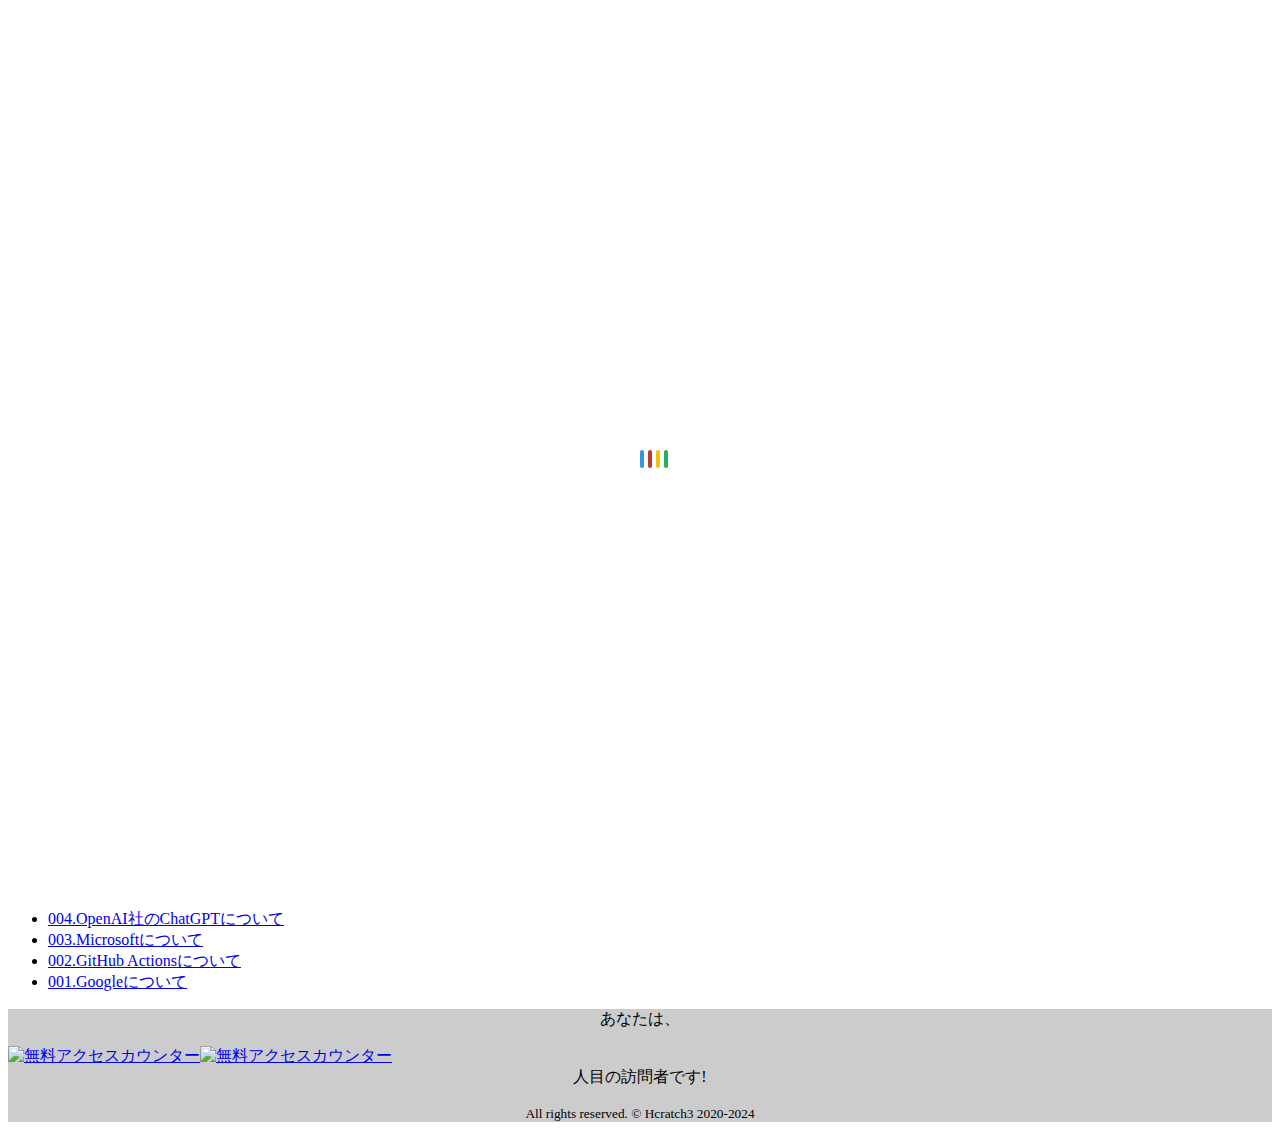
==== commit cef3cbfa: "Update index.html" ====
--- a/index.html
+++ b/index.html
@@ -333,7 +333,9 @@
     </div>
 
    <footer style="text-align: center;background: #cccccc;">
-      <p>あなたは、<nobr><table border="0" cellspacing="0" cellpadding="0"><tbody><tr><td><a href="https://ctr.stylemap.co.jp/"><img src="https://www.f-counter.net/ani1/64/1730096790/" alt="無料アクセスカウンター" border="0" style="margin:0px; padding:0px; border:0px; vertical-align:bottom"></a></td><td><a href="https://ctr.stylemap.co.jp/"><img src="https://www.f-counter.net/ani2/64/1730096790/" alt="無料アクセスカウンター" border="0" style="margin:0px; padding:0px; border:0px; vertical-align:bottom"></a></td></tr></tbody></table></nobr>人目の訪問者です!</p>
+      <p>あなたは、<nobr><table border="0" cellspacing="0" cellpadding="0"><tbody><tr><td><a href="https://ctr.stylemap.co.jp/"><img src="https://www.f-counter.net/ani1/64/1730097637/" alt="無料アクセスカウンター" border="0" style="margin:0px; padding:0px; border:0px; vertical-align:bottom"></a></td>
+<td><a href="https://ctr.stylemap.co.jp/"><img src="https://www.f-counter.net/ani2/64/1730097637/" alt="無料アクセスカウンター" border="0" style="margin:0px; padding:0px; border:0px; vertical-align:bottom"></a></td></tr></tbody></table></nobr>
+人目の訪問者です!</p>
       <small>All rights reserved. &copy; Hcratch3 2020-2024</small>
    </footer>
 </body>
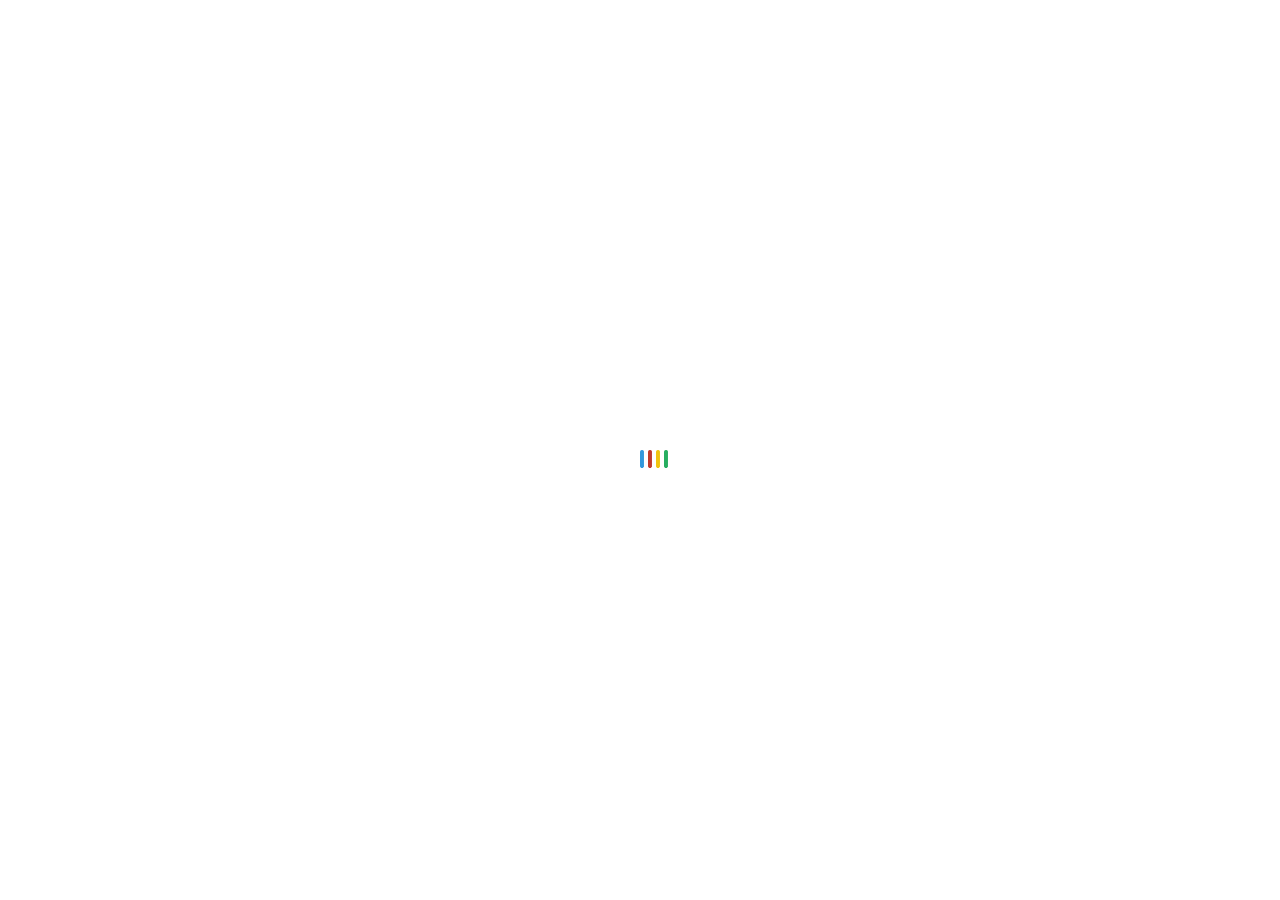
==== commit 57ae466a: "Update index.html" ====
--- a/index.html
+++ b/index.html
@@ -333,9 +333,7 @@
     </div>
 
    <footer style="text-align: center;background: #cccccc;">
-      <p>あなたは、<nobr><table border="0" cellspacing="0" cellpadding="0"><tbody><tr><td><a href="https://ctr.stylemap.co.jp/"><img src="https://www.f-counter.net/ani1/64/1730097637/" alt="無料アクセスカウンター" border="0" style="margin:0px; padding:0px; border:0px; vertical-align:bottom"></a></td>
-<td><a href="https://ctr.stylemap.co.jp/"><img src="https://www.f-counter.net/ani2/64/1730097637/" alt="無料アクセスカウンター" border="0" style="margin:0px; padding:0px; border:0px; vertical-align:bottom"></a></td></tr></tbody></table></nobr>
-人目の訪問者です!</p>
+      <p>あなたは、<img src="https://www.f-counter.net/j/64/1730097896/" alt="アクセスカウンター">人目の訪問者です!<span>Powered by <a href="https://www.stylemap.co.jp/">カウンターカフェ</a></span></p>
       <small>All rights reserved. &copy; Hcratch3 2020-2024</small>
    </footer>
 </body>
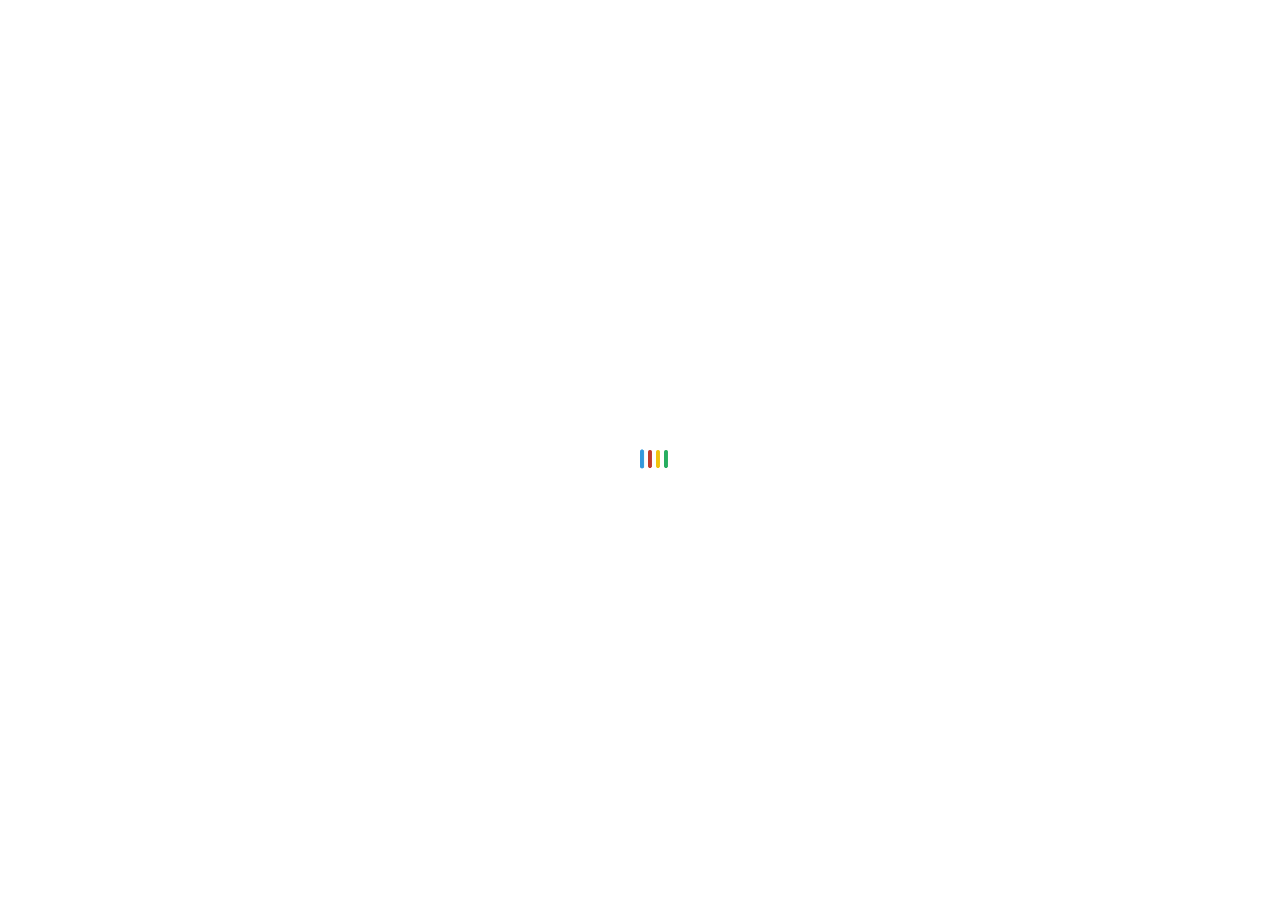
==== commit 777cd3d7: "Update index.html" ====
--- a/index.html
+++ b/index.html
@@ -332,8 +332,8 @@
     <div id="md-all">
     </div>
 
-   <footer style="text-align: center;background: #cccccc;">
-      <p>あなたは、<img src="https://www.f-counter.net/j/64/1730097896/" alt="アクセスカウンター">人目の訪問者です!<span>Powered by <a href="https://www.stylemap.co.jp/">カウンターカフェ</a></span></p>
+   <footer style="text-align: center;border: 2px solid #000;">
+      <div style="display: flex;"><p>あなたは、<img src="https://www.f-counter.net/j/64/1730098364/" alt="アクセスカウンター">人目の訪問者です!</p><span>Powered by <a href="https://www.stylemap.co.jp/">カウンターカフェ</a></span></div>
       <small>All rights reserved. &copy; Hcratch3 2020-2024</small>
    </footer>
 </body>
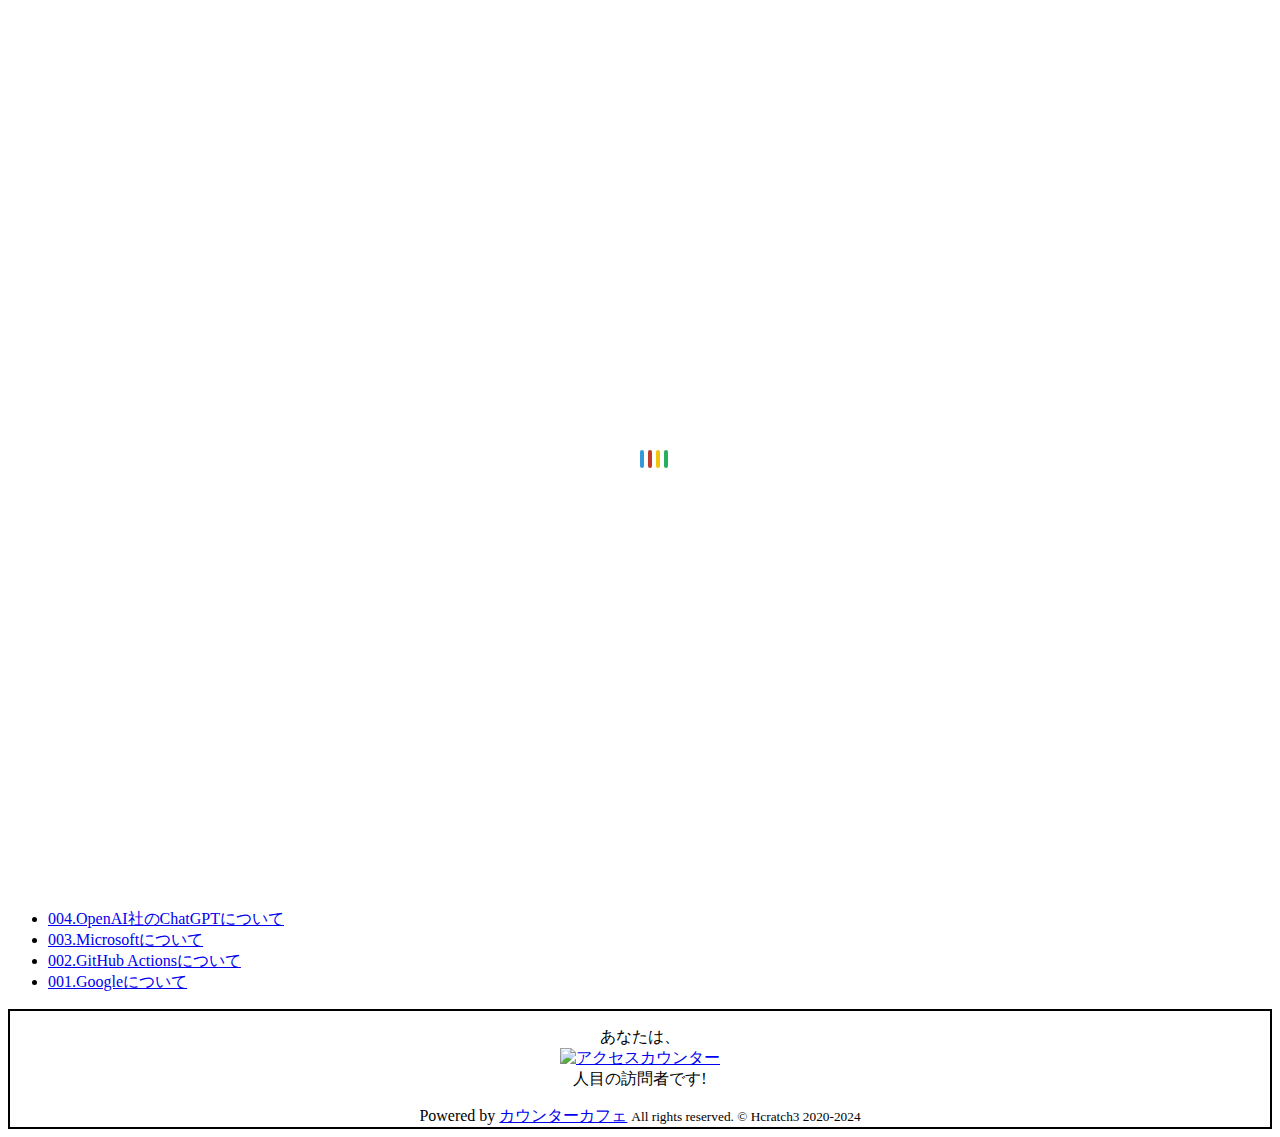
==== commit fc2c20d3: "Update index.html" ====
--- a/index.html
+++ b/index.html
@@ -333,7 +333,8 @@
     </div>
 
    <footer style="text-align: center;border: 2px solid #000;">
-      <div style="display: flex;"><p>あなたは、<img src="https://www.f-counter.net/j/64/1730098364/" alt="アクセスカウンター">人目の訪問者です!</p><span>Powered by <a href="https://www.stylemap.co.jp/">カウンターカフェ</a></span></div>
+      <p>あなたは、<img src="https://www.f-counter.net/j/64/1730098364/" alt="アクセスカウンター">人目の訪問者です!</p>
+      <span>Powered by <a href="https://www.stylemap.co.jp/">カウンターカフェ</a></span>
       <small>All rights reserved. &copy; Hcratch3 2020-2024</small>
    </footer>
 </body>
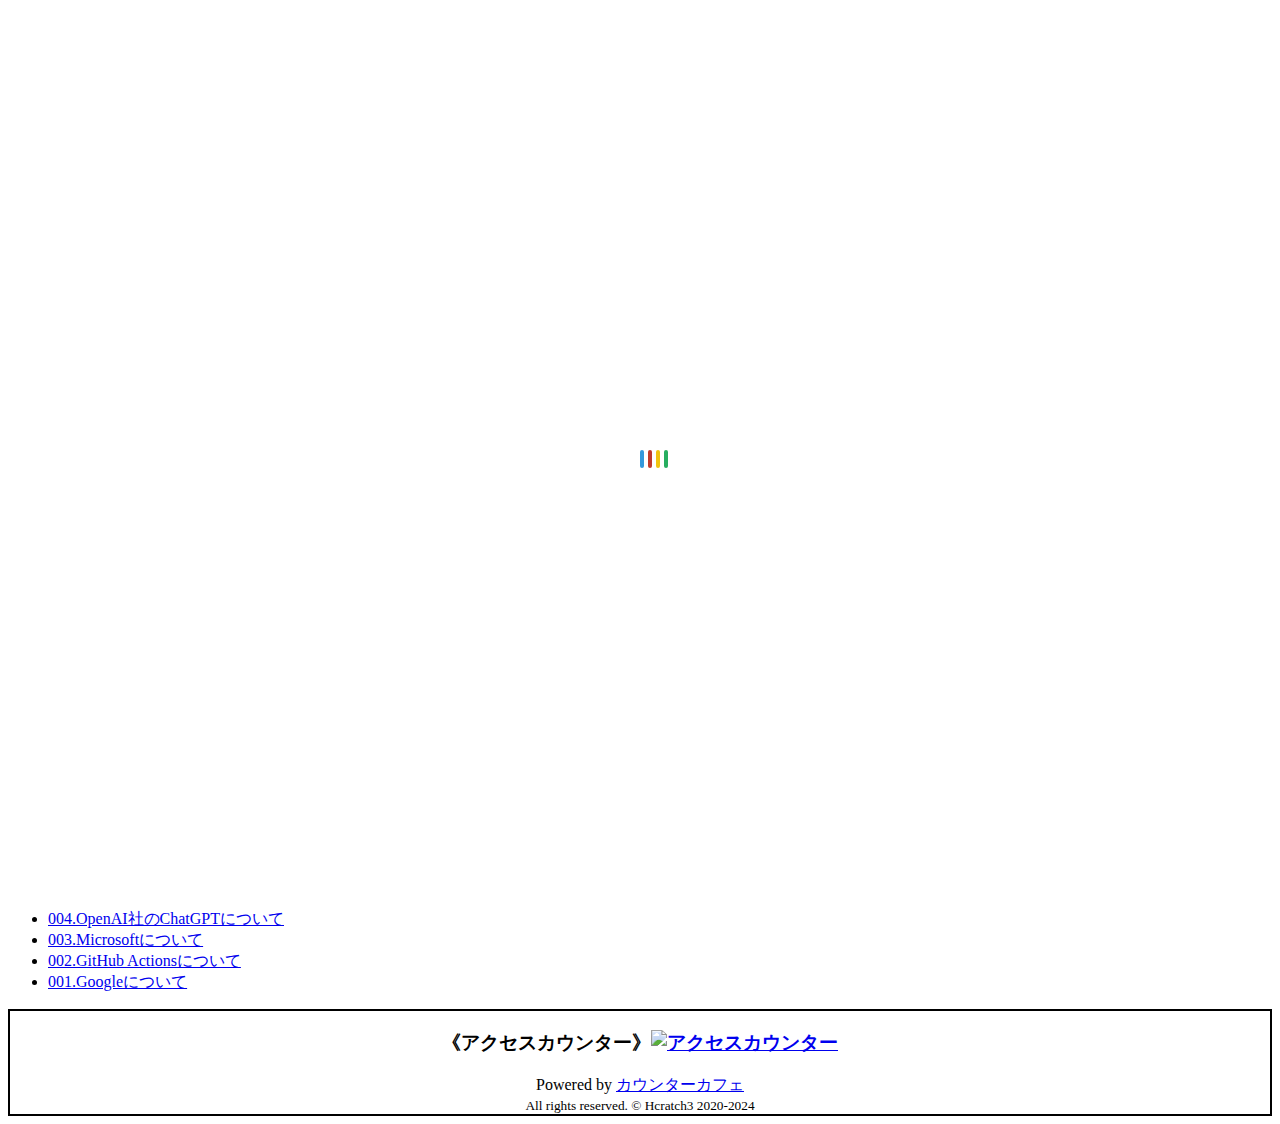
==== commit 4be80d6a: "Update index.html" ====
--- a/index.html
+++ b/index.html
@@ -333,8 +333,8 @@
     </div>
 
    <footer style="text-align: center;border: 2px solid #000;">
-      <p>あなたは、<img src="https://www.f-counter.net/j/64/1730098364/" alt="アクセスカウンター">人目の訪問者です!</p>
-      <span>Powered by <a href="https://www.stylemap.co.jp/">カウンターカフェ</a></span>
+      <h3>《アクセスカウンター》<img src="https://www.f-counter.net/j/64/1730098364/" alt="アクセスカウンター"></h3>
+      <span>Powered by <a href="https://www.stylemap.co.jp/">カウンターカフェ</a></span><br>
       <small>All rights reserved. &copy; Hcratch3 2020-2024</small>
    </footer>
 </body>
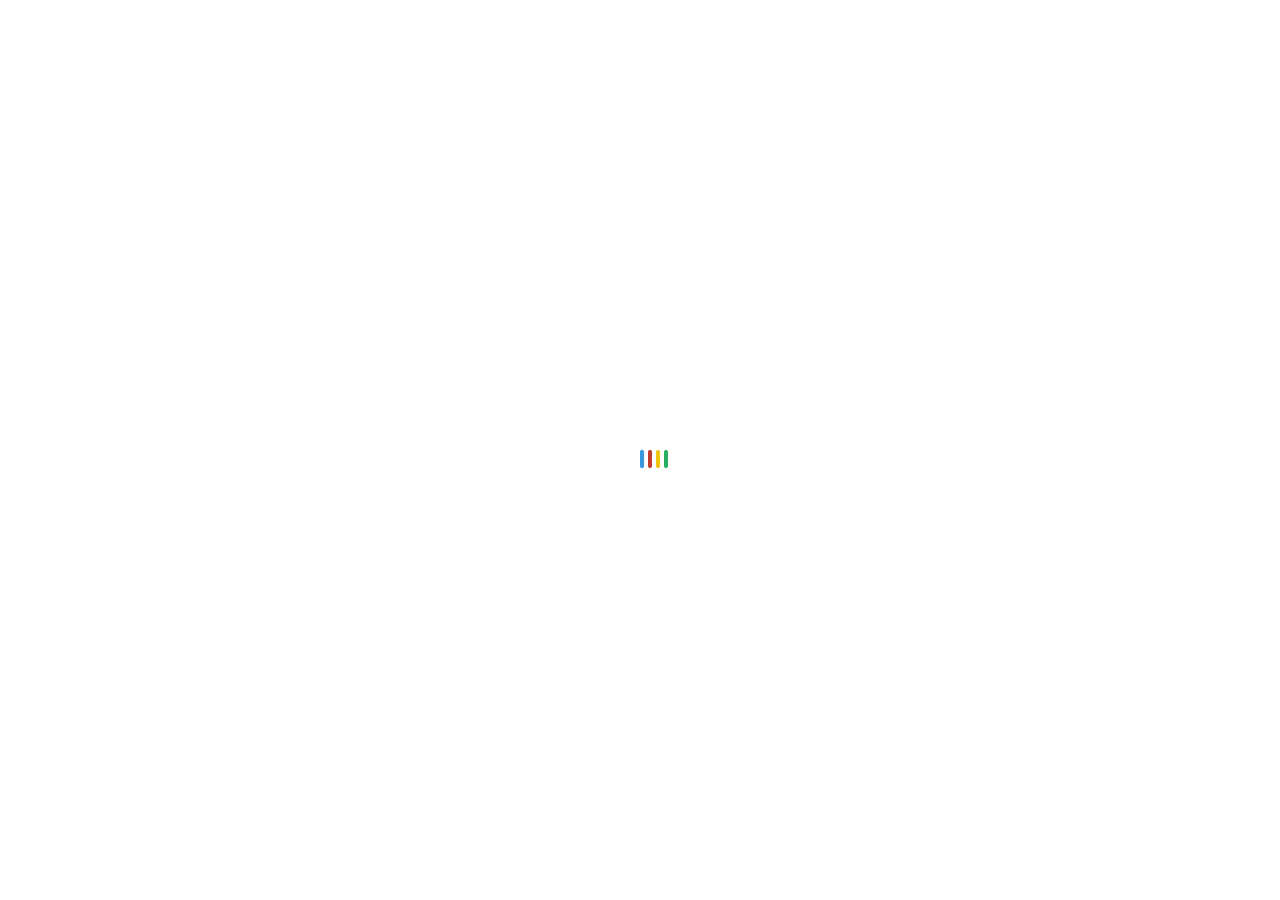
==== commit 6a7f33c6: "Update index.html" ====
--- a/index.html
+++ b/index.html
@@ -333,7 +333,7 @@
     </div>
 
    <footer style="text-align: center;border: 2px solid #000;">
-      <h3>《アクセスカウンター》<img src="https://www.f-counter.net/j/64/1730098364/" alt="アクセスカウンター"></h3>
+      <h5>あなたは、<img src="https://www.f-counter.net/j/64/1730098364/" alt="アクセスカウンター">人目の訪問者です!</h5>
       <span>Powered by <a href="https://www.stylemap.co.jp/">カウンターカフェ</a></span><br>
       <small>All rights reserved. &copy; Hcratch3 2020-2024</small>
    </footer>
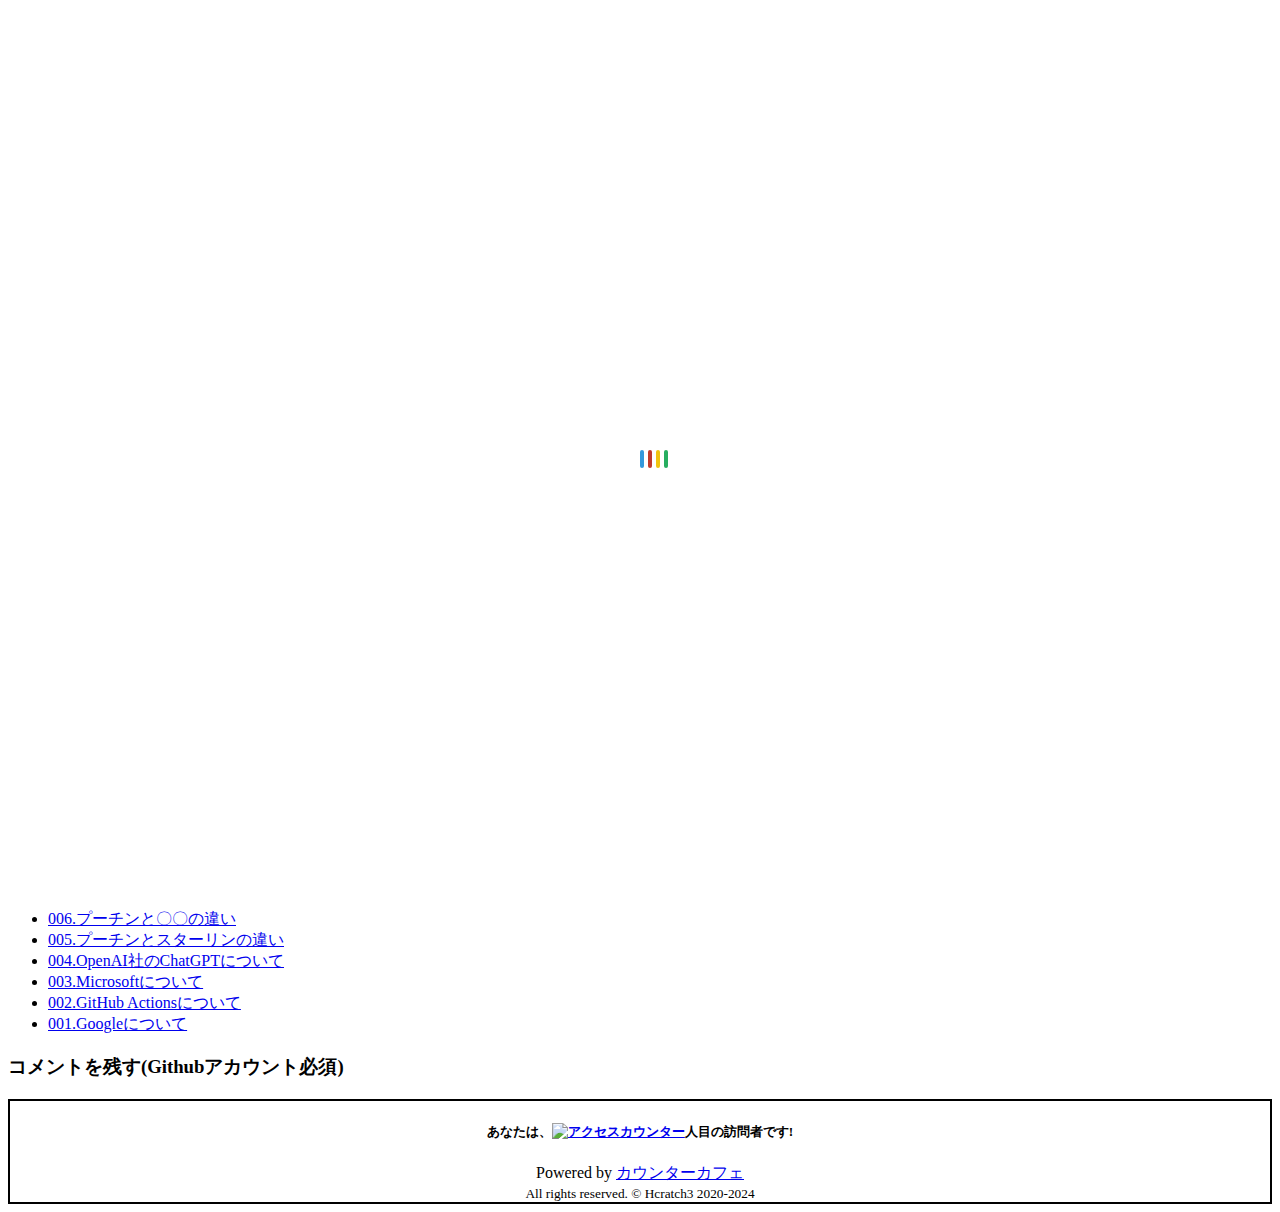
==== commit 83244847: "Update index.html" ====
--- a/index.html
+++ b/index.html
@@ -331,6 +331,16 @@
 
     <div id="md-all">
     </div>
+                                                                                                                                                                                                                                                                                                                                                                                                                                                                                                                                                                                                                                                                                                                                                                                                                                                                                                                                                                                                                                                                                                                                                                                                                                                                                                                                                                                                                                                                                                                                                                                                                                                                                                                                                                                                                                                                                                                                                                                                                                                                                                                                                                                                                                                                                                                                                                                                                                                                                                                                                                                                                                                                                                                                                                                                                                                                                                                                                                                                                                                                                                                                                                                                                                                                                                                                                                                                                                                                                                                                                                                                                                                                                                                                                                                                                                                                                                                                                                                                                                                                                                                                                                                                                                                                                                                                                                                                                                                                                                                                                                                                                                                                                                                                                                                                                                                                                                                                                                                                                                                                                                                                                                                                                                                                                                                                                                                                                                                                                                                                                                                                                                                                                                                                                                                                                                                                                                                                                                                                                                                                                                                                                                                                                                                                                                                                                                                                                                                                                                                                                                                                                                                                                                                                                                                                                                                                                                                                                                                                                                                                                                                                                                                                                                                                                                                                                                                                                                                                                                                                                                                                                                                                                                                                                                                                                                                                                                                                                                                                                                                                                                                                                                                                                                                                                                                                                                                                                                                                                                                                                                                                                                                                                                                                                                                                                                                                                                                                                                                                                                                                                                                                                                                                                                                                                                                                                                                                                                                                                                                                                                                                                                                                                                                                                                                                                                                                                                                                                                                                                                                                                                                                                                                                                                                                                                                                                                                                                                                                                                                                                                                                                                                                                                                                                                                                                                                                                                                                                                                                                                                                                                                                                                                                                                                                                                                                                                                                                                                                                                                                                                                                                                                                                                                                                                                                                                                                                                                                                                                                                                                                                                                                                                                                                                                                                                                                                                                                                                                                                                                                                                                                                                                                                                                                                                                                                                                                                                                                                                                                                                                                                                                                                                                                                                                                                                                                                                                                                                                                                                                                                                                                                                                                                                                                                                                                                                                                                                                                                                                                                                                                                                                                                                                                                                                                                                                                                                                                                                                                                                                                                                                                                                                                                                                                                                                                                                                                                                                                                                                                                                                                                                                                                                                                                                                                                                                                                                                                                                                                                                                                                                                                                                                                                                                                                                                                                                                                                                                                                                                                                                                                                                                                                                                                                                                                                                                                                                                                                                                                                                                                                                                                                                                                                                                                                                                                                                                                                                                                                                                                                                                                                                                                                                                                                                                                                                                                                                                                                                                                                                                                                                                                                                                                                                                                                                                                                                                                                                                                                                                                                                                                                                                                                                                                                                                                                                                                                                                                                                                                                                                                                                                                                                                                                                                                                                                                                                                                                                                                                                                                                                                                                                                                                                                                                                                                                                                                                                                                                                                                                                                                                                                                                                                                                                                                                                                                                                                                                                                                                                                                                                                                                                                                                                                                                                                                                                                                                                                                                                                                                                                                                                                                                                                                                                                                                                                                                                                                                                                                                                                                                                                                                                                                                                                                                                                                                                                                                                                                                                                                                                                                                                                                                                                                                                                                                                                                                                                                                                                                                                                                                                                                                                                                                                                                                                                                                                                                                                                                                                                                                                                                                                                                                                                                                                                                                                                                                                                                                                                                                                                                                                                                                                                                                                                                                                                                                                                                                                                                                                                                                                                                                                                                                                                                                                                                                                                                                                                                                                                                                                                                                                                                                                                                                                                                                                                                                                                                                                                                                                                                                                                                                                                                                                                                                                                                                                                                                                                                                                                                                                                                                                                                                                                                                                                                                                                                                                                                                                                                                                                                                                                                                                                                                                                                                                                                                                                                                                                                                                                                                                                                                                                                                                                                                                                                                                                                                                                                                                                                                                                                                                                                                                                                                                                                                                                                                                                                                                                                                                                                                                                                                                                                                                                                                                                                                                                                                                                                                                                                                                                                                                                                                                                                                                                                                                                                                                                                                                                                                                                                                                                                                                                                                                                                                                                                                                                                                                                                                                                                                                                                                                                                                                                                                                                                                                                                                                                                                                                                                                                                                                                                                                                                                                                                                                                                                                                                                                                                                                                                                                                                                                                                                                                                                                                                                                                                                                                                                                                                                                                                                                                                                                                                                                                                                                                                                                                                                                                                                                                                                                                                                                                                                                                                                                                                                                                                                                                                                                                                                                                                                                                                                                                                                                                                                                                                                                                                                                                                                                                                                                                                                                                                                                                                                                                                                                                                                                                                                                                                                                                                                                                                                                                                                                                                                                                                                                                                                                                                                                                                                                                                                                                                                                                                                                                                                                                                                                                                                                                                                                                                                                                                                                                                                                                                                                                                                                                                                                                                                                                                                                                                                                                                                                                                                                                                                                                                                                                                                                                                                                                                                                                                                                                                                                                                                                                                                                                                                                                                                                                                                                                                                                                                                                                                                                                                                                                                                                                                                                                                                                                                                                                                                                                                                                                                                                                                                                                                                                                                                                                                                                                                                                                                                                                                                                                                                                                                                                                                                                                                                                                                                                                                                                                                                                                                                                                                                                                                                                                                                                                                                                                                                                                                                                                                                                                                                                                                                                                                                                                                                                                                                                                                                                                                                                                                                                                                                                                                                                                                                                                                                                                                                                                                                                                                                                                                                                                                                                                                                                                                                                                                                                                                                                                                                                                                                                                                                                                                                                                                                                                                                                                                                                                                                                                                                                                                                                                                                                                                                                                                                                                                                                                                                                                                                                                                                                                                                                                                                                                                                                                                                                                                                                                                                                                                                                                                                                                                                                                                                                                                                                                                                                                                                                                                                                                                                                                                                                                                                                                                                                                                                                                                                                                                                                                                                                                                                                                                                                                                                                                                                                                                                                                                                                                                                                                                                                                                                                                                                                                                                                                                                                                                                                                                                                                                                                                                                                                                                                                                                                                                                                                                                                                                                                                                                                                                                                                                                                                                                                                                                                                                                                                                                                                                                                                                                                                                                                                                                                                                                                                                                                                                                                                                                                                                                                                                                                                                                                                                                                                                                                                                                                                                                                                                                                                                                                                                                                                                                                                                                                                                                                                                                                                                                                                                                                                                                                                                                                                                                                                                                                                                                                                                                                                                                                                                                                                                                                                                                                                                                                                                                                                                                                                                                                                                                                                                                                                                                                                                                                                                                                                                                                                                                                                                                                                                                                                                                                                                                                                                                                                                                                                                                                                                                                                                                                                                                                                                                                                                                                                                                                                                                                                                                                                                                                                                                                                                                                                                                                                                                                                                                                                                                                                                                                                                                                                                                                                                                                                                                                                                                                                                                                                                                                                                                                                                                                                                                                                                                                                                                                                                                                                                                                                                                                                                                                                                                                                                                                                                                                                                                                                                                                                                                                                                                                                                                                                                                                                                                                                                                                                                                                                                                                                                                                                                                                                                                                                                                                                                                                                                                                                                                                                                                                                                                                                                                                                                                                                                                                                                                                                                                                                                                                                                                                                                                                                                                                                                                                                                                                                                                                                                                                                                                                                                                                                                                                                                                                                                                                                                                                                                                                                                                                                                                                                                                                                                                                                                                                                                                                                                                                                                                                                                                                                                                                                                                                                                                                                                                                                                                                                                                                                                                                                                                                                                                                                                                                                                                                                                                                                                                                                                                                                                                                                                                                                                                                                                                                                                                                                                                                                                                                                                                                                                                                                                                                                                                                                                                                                                                                                                                                                                                                                                                                                                                                                                                                                                                                                                                                                                                                                                                                                                                                                                                                                                                                                                                                                                                                                                                                                                                                                                                                                                                                                                                                                                                                                                                                                                                                                                                                                                                                                                                                                                                                                                                                                                                                                                                                                                                                                                                                                                                                                                                                                                                                                                                                                                                                                                                                                                                                                                                                                                                                                                                                                                                                                                                                                                                                                                                                                                                                                                                                                                                                                                                                                                                                                                                                                                                                                                                                                                                                                                                                                                                                                                                                                                                                                                                                                                                                                                                                                                                                                                                                                                                                                                                                                                                                                                                                                                                                                                                                                                                                                                                                                                                                                                                                                                                                                                                                                                                                                                                                                                                                                                                                                                                                                                                                                                                                                                                                                                                                                                                                                                                                                                                                                                                                                                                                                                                                                                                                                                                                                                                                                                                                                                                                                                                                                                                                                                                                                                                                                                                                                                                                                                                                                                                                                                                                                                                                                                                                                                                                                                                                                                                                                                                                                                                                                                                                                                                                                                                                                                                                                                                                                                                                                                                                                                                                                                                                                                                                                                                                                                                                                                                                                                                                                                                                                                                                                                                                                                                                                                                                                                                                                                                                                                                                                                                                                                                                                                                                                                                                                                                                                                                                                                                                                                                                                                                                                                                                                                                                                                                                                                                                                                                                                                                                                                                                                                                                                                                                                                                                                                                                                                                                                                                                                                                                                                                                                                                                                                                                                                                                                                                                                                                                                                                                                                                                                                                                                                                                                                                                                                                                                                                                                                                                                                                                                                                                                                                                                                                                                                                                                                                                                                                                                                                                                                                                                                                                                                                                                                                                                                                                                                                                                                                                                                                                                                                                                                                                                                                                                                                                                                                                                                                                                                                                                                                                                                                                                                                                                                                                                                                                                                                                                                                                                                                                                                                                                                                                                                                                                                                                                                                                                                                                                                                                                                                                                                                                                                                                                                                                                                                                                                                                                                                                                                                                                                                                                                                                                                                                                                                                                                                                                                                                                                                                                                                                                                                                                                                                                                                                                                                                                                                                                                                                                                                                                                                                                                                                                                                                                                                                                                                                                                                                                                                                                                                                                                                                                                                                                                                                                                                                                                                                                                                                                                                                                                                                                                                                                                                                                                                                                                                                                                                                                                                                                                                                                                                                                                                                                                                                                                                                                                                                                                                                                                                                                                                                                                                                                                                                                                                                                                                                                                                                                                                                                                                                                                                                                                                                                                                                                                                                                                                                                                                                                                                                                                                                                                                                                                                                                                                                                                                                                                                                                                                                                                                                                                                                                                                                                                                                                                                                                                                                                                                                                                                                                                                                                                                                                                                                                                                                                                                                                                                                                                                                                                                                                                                                                                                                                                                                                                                                                                                                                                                                                                                                                                                                                                                                                                                                                                                                                                                                                                                                                                                                                                                                                                                                                                                                                                                                                                                                                                                                                                                                                                                                                                                                                                                                                                                                                                                                                                                                                                                                                                                                                                                                                                                                                                                                                                                                                                                                                                                                                                                                                                                                                                                                                                                                                                                                                                                                                                                                                                                                                                                                                                                                                                                                                                                                                                                                                                                                                                                                                                                                                                                                                                                                                                                                                                                                                                                                                                                                                                                                                                                                                                                                                                                                                                                                                                                                                                                                                                                                                                                                                                                                                                                                                                                                                                                                                                                                                                                                                                                                                                                                                                                                                                                                                                                                                                                                                                                                                                                                                                                                                                                                                                                                                                                                                                                                                                                                                                                                                                                                                                                                                                                                                                                                                                                                                                                                                                                                                                                                                                                                                                                                                                                                                                                                                                                                                                                                                                                                                                                                                                                                                                                                                                                                                                                                                                                                                                                                                                                                                                                                                                                                                                                                                                                                                                                                                                                                                                                                                                                                                                                                                                                                                                                                                                                                                                                                                                                                                                                                                                                                                                                                                                                                                                                                                                                                                                                                                                                                                                                                                                                                                                                                                                                                                                                                                                                                                                                                                                                                                                                                                                                                                                                                                                                                                                                                                                                                                                                                                                                                                                                                                                                                                                                                                                                                                                                                                                                                                                                                                                                                                                                                                                                                                                                                                                                                                                                                                                                                                                                                                                                                                                                                                                                                                                                                                                                                                                                                                                                                                                                                                                                                                                                                                                                                                                                                                                                                                                                                                                                                                                                                                                                                                                                                                                                                                                                                                                                                                                                                                                                                                                                                                                                                                                                                                                                                                                                                                                                                                                                                                                                                                                                                                                                                                                                                                                                                                                                                                                                                                                                                                                                                                                                                                                                                                                                                                                                                                                                                                                                                                                                                                                                                                                                                                                                                                                                                                                                                                                                                                                                                                                                                                                                                                                                                                                                                                                                                                                                                                                                                                                                                                                                                                                                                                                                                                                                                                                                                                                                                                                                                                                                                                                                                                                                                                                                                                                                                                                                                                                                                                                                                                                                                                                                                                                                                                                                                                                                                                                                                                                                                                                                                                                                                                                                                                                                                                                                                                                                                                                                                                                                                                                                                                                                                                                                                                                                                                                                                                                                                                                                                                                                                                                                                                                                                                                                                                                                                                                                                                                                                                                                                                                                                                                                                                                                                                                                                                                                                                                                                                                                                                                                                                                                                                                                                                                                                                                                                                                                                                                                                                                                                                                                                                                                                                                                                                                                                                                                                                                                                                                                                                                                                                                                                                                                                                                                                                                                                                                                                                                                                                                                                                                                                                                                                                                                                                                                                                                                                                                                                                                                                                                                                                                                                                                                                                                                                                                                                                                                                                                                                                                                                                                                                                                                                                                                                                                                                                                                                                                                                                                                                                                                                                                                                                                                                                                                                                                                                                                                                                                                                                                                                                                                                                                                                                                                                                                                                                                                                                                                                                                                                                                                                                                                                                                                                                                                                                                                                                                                                                                                                                                                                                                                                                                                                                                                                                                                                                                                                                                                                                                                                                                                                                                                                                                                                                                                                                                                                                                                                                                                                                                                                                                                                                                                                                                                                                                                                                                                                                                                                                                                                                                                                                                                                                                                                                                                                                                                                                                                                                                                                                                                                                                                                                                                                                                                                                                                                                                                                                                                                                                                                                                                                                                                                                                                                                                                                                                                                                                                                                                                                                                                                                                                                                                                                                                                                                                                                                                                                                                                                                                                                                                                                                                                                                                                                                                                                                                                                                                                                                                                                                                                                                                                                                                                                                                                                                                   
+   <h3>コメントを残す(Githubアカウント必須)</h3>
+   <script src="https://utteranc.es/client.js"
+        repo="hcratch3/wiki"
+        issue-term="pathname"
+        label="Comment"
+        theme="github-light"
+        crossorigin="anonymous"
+        async>
+   </script>
 
    <footer style="text-align: center;border: 2px solid #000;">
       <h5>あなたは、<img src="https://www.f-counter.net/j/64/1730098364/" alt="アクセスカウンター">人目の訪問者です!</h5>
